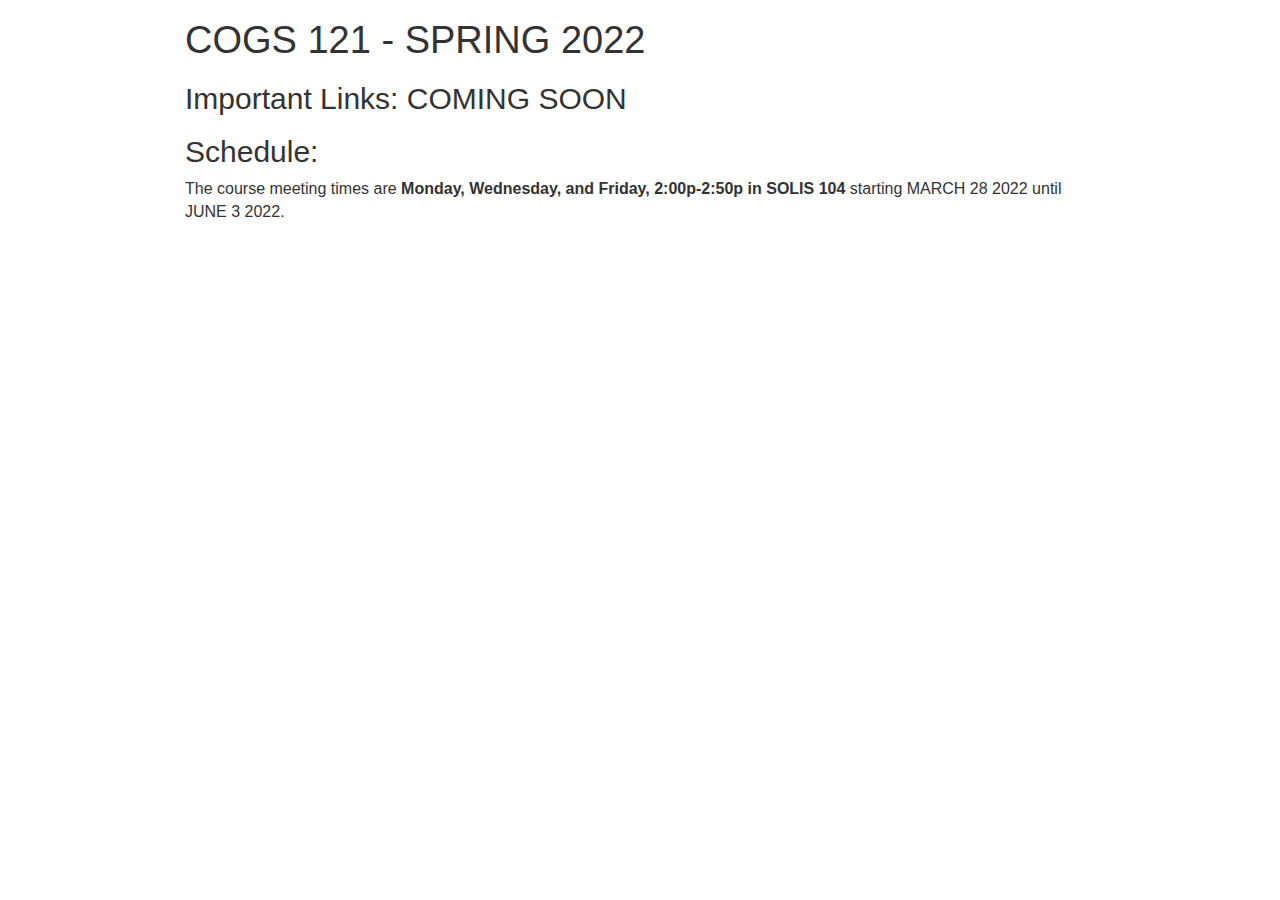
==== cogs121.html @ 3cbabe5d "121 site" ====
<!DOCTYPE html>
<html>
<head>
<meta charset="utf-8" />
<meta name="generator" content="pandoc" />
<meta http-equiv="X-UA-Compatible" content="IE=EDGE" />

<title>COGS 121 - SPRING 2022</title>

<script src="[data-uri]"></script>
<script src="[data-uri]"></script>
<meta name="viewport" content="width=device-width, initial-scale=1" />
<link href="data:text/css,html%7Bfont%2Dfamily%3Asans%2Dserif%3B%2Dwebkit%2Dtext%2Dsize%2Dadjust%3A100%25%3B%2Dms%2Dtext%2Dsize%2Dadjust%3A100%25%7Dbody%7Bmargin%3A0%7Darticle%2Caside%2Cdetails%2Cfigcaption%2Cfigure%2Cfooter%2Cheader%2Chgroup%2Cmain%2Cmenu%2Cnav%2Csection%2Csummary%7Bdisplay%3Ablock%7Daudio%2Ccanvas%2Cprogress%2Cvideo%7Bdisplay%3Ainline%2Dblock%3Bvertical%2Dalign%3Abaseline%7Daudio%3Anot%28%5Bcontrols%5D%29%7Bdisplay%3Anone%3Bheight%3A0%7D%5Bhidden%5D%2Ctemplate%7Bdisplay%3Anone%7Da%7Bbackground%2Dcolor%3Atransparent%7Da%3Aactive%2Ca%3Ahover%7Boutline%3A0%7Dabbr%5Btitle%5D%7Bborder%2Dbottom%3A1px%20dotted%7Db%2Cstrong%7Bfont%2Dweight%3A700%7Ddfn%7Bfont%2Dstyle%3Aitalic%7Dh1%7Bmargin%3A%2E67em%200%3Bfont%2Dsize%3A2em%7Dmark%7Bcolor%3A%23000%3Bbackground%3A%23ff0%7Dsmall%7Bfont%2Dsize%3A80%25%7Dsub%2Csup%7Bposition%3Arelative%3Bfont%2Dsize%3A75%25%3Bline%2Dheight%3A0%3Bvertical%2Dalign%3Abaseline%7Dsup%7Btop%3A%2D%2E5em%7Dsub%7Bbottom%3A%2D%2E25em%7Dimg%7Bborder%3A0%7Dsvg%3Anot%28%3Aroot%29%7Boverflow%3Ahidden%7Dfigure%7Bmargin%3A1em%2040px%7Dhr%7Bheight%3A0%3B%2Dwebkit%2Dbox%2Dsizing%3Acontent%2Dbox%3B%2Dmoz%2Dbox%2Dsizing%3Acontent%2Dbox%3Bbox%2Dsizing%3Acontent%2Dbox%7Dpre%7Boverflow%3Aauto%7Dcode%2Ckbd%2Cpre%2Csamp%7Bfont%2Dfamily%3Amonospace%2Cmonospace%3Bfont%2Dsize%3A1em%7Dbutton%2Cinput%2Coptgroup%2Cselect%2Ctextarea%7Bmargin%3A0%3Bfont%3Ainherit%3Bcolor%3Ainherit%7Dbutton%7Boverflow%3Avisible%7Dbutton%2Cselect%7Btext%2Dtransform%3Anone%7Dbutton%2Chtml%20input%5Btype%3Dbutton%5D%2Cinput%5Btype%3Dreset%5D%2Cinput%5Btype%3Dsubmit%5D%7B%2Dwebkit%2Dappearance%3Abutton%3Bcursor%3Apointer%7Dbutton%5Bdisabled%5D%2Chtml%20input%5Bdisabled%5D%7Bcursor%3Adefault%7Dbutton%3A%3A%2Dmoz%2Dfocus%2Dinner%2Cinput%3A%3A%2Dmoz%2Dfocus%2Dinner%7Bpadding%3A0%3Bborder%3A0%7Dinput%7Bline%2Dheight%3Anormal%7Dinput%5Btype%3Dcheckbox%5D%2Cinput%5Btype%3Dradio%5D%7B%2Dwebkit%2Dbox%2Dsizing%3Aborder%2Dbox%3B%2Dmoz%2Dbox%2Dsizing%3Aborder%2Dbox%3Bbox%2Dsizing%3Aborder%2Dbox%3Bpadding%3A0%7Dinput%5Btype%3Dnumber%5D%3A%3A%2Dwebkit%2Dinner%2Dspin%2Dbutton%2Cinput%5Btype%3Dnumber%5D%3A%3A%2Dwebkit%2Douter%2Dspin%2Dbutton%7Bheight%3Aauto%7Dinput%5Btype%3Dsearch%5D%7B%2Dwebkit%2Dbox%2Dsizing%3Acontent%2Dbox%3B%2Dmoz%2Dbox%2Dsizing%3Acontent%2Dbox%3Bbox%2Dsizing%3Acontent%2Dbox%3B%2Dwebkit%2Dappearance%3Atextfield%7Dinput%5Btype%3Dsearch%5D%3A%3A%2Dwebkit%2Dsearch%2Dcancel%2Dbutton%2Cinput%5Btype%3Dsearch%5D%3A%3A%2Dwebkit%2Dsearch%2Ddecoration%7B%2Dwebkit%2Dappearance%3Anone%7Dfieldset%7Bpadding%3A%2E35em%20%2E625em%20%2E75em%3Bmargin%3A0%202px%3Bborder%3A1px%20solid%20silver%7Dlegend%7Bpadding%3A0%3Bborder%3A0%7Dtextarea%7Boverflow%3Aauto%7Doptgroup%7Bfont%2Dweight%3A700%7Dtable%7Bborder%2Dspacing%3A0%3Bborder%2Dcollapse%3Acollapse%7Dtd%2Cth%7Bpadding%3A0%7D%40media%20print%7B%2A%2C%3Aafter%2C%3Abefore%7Bcolor%3A%23000%21important%3Btext%2Dshadow%3Anone%21important%3Bbackground%3A0%200%21important%3B%2Dwebkit%2Dbox%2Dshadow%3Anone%21important%3Bbox%2Dshadow%3Anone%21important%7Da%2Ca%3Avisited%7Btext%2Ddecoration%3Aunderline%7Da%5Bhref%5D%3Aafter%7Bcontent%3A%22%20%28%22%20attr%28href%29%20%22%29%22%7Dabbr%5Btitle%5D%3Aafter%7Bcontent%3A%22%20%28%22%20attr%28title%29%20%22%29%22%7Da%5Bhref%5E%3D%22javascript%3A%22%5D%3Aafter%2Ca%5Bhref%5E%3D%22%23%22%5D%3Aafter%7Bcontent%3A%22%22%7Dblockquote%2Cpre%7Bborder%3A1px%20solid%20%23999%3Bpage%2Dbreak%2Dinside%3Aavoid%7Dthead%7Bdisplay%3Atable%2Dheader%2Dgroup%7Dimg%2Ctr%7Bpage%2Dbreak%2Dinside%3Aavoid%7Dimg%7Bmax%2Dwidth%3A100%25%21important%7Dh2%2Ch3%2Cp%7Borphans%3A3%3Bwidows%3A3%7Dh2%2Ch3%7Bpage%2Dbreak%2Dafter%3Aavoid%7D%2Enavbar%7Bdisplay%3Anone%7D%2Ebtn%3E%2Ecaret%2C%2Edropup%3E%2Ebtn%3E%2Ecaret%7Bborder%2Dtop%2Dcolor%3A%23000%21important%7D%2Elabel%7Bborder%3A1px%20solid%20%23000%7D%2Etable%7Bborder%2Dcollapse%3Acollapse%21important%7D%2Etable%20td%2C%2Etable%20th%7Bbackground%2Dcolor%3A%23fff%21important%7D%2Etable%2Dbordered%20td%2C%2Etable%2Dbordered%20th%7Bborder%3A1px%20solid%20%23ddd%21important%7D%7D%40font%2Dface%7Bfont%2Dfamily%3A%27Glyphicons%20Halflings%27%3Bsrc%3Aurl%28data%3Aapplication%2Fvnd%2Ems%2Dfontobject%3Bbase64%2Cn04AAEFNAAACAAIABAAAAAAABQAAAAAAAAABAJABAAAEAExQAAAAAAAAAAIAAAAAAAAAAAEAAAAAAAAAJxJ%[base64]%2FSEdmjKHUbyow8ATBE40IvWA3vTu8LiABDQ%2BpexwUMcm1SMnNryctQSiI1K5ZnbOlXKmnVV5YvRe6RnNMFNCOs1KNVpn6yZhCJkRtVRNzEufeIq7HgSrcx4S8h%2Fv4vnrrKc6oCNxmSk2uKlZQHBii6iKFoH0746ThvkO1kJHlxjrkxs%2BLWORaDQBEtiYJIR5IB9Bi1UyL4Rmr0BNigNkMzlKQmnofBHviqVzUxwdMb3NdCn69hy%2BpRYVKGVS%2F1tnsqv4LL7wCCPZZAZPT4aCShHjHJVNuXbmMrY5LeQaGnvAkXlVrJgKRAUdFjrWEah9XebPeQMj7KS7DIBAFt8ycgC5PLGUOHSE3ErGZCiViNLL5ZARfywnCoZaKQCu6NuFX42AEeKtKUGnr%2FCm2Cy8tpFhBPMW5Fxi4Qm4TkDWh4IWFDClhU2hRWosUWqcKLlgyXB%2BlSHaWaHiWlBAR8SeSgSPCQxdVQgzUixWKSTrIQEbU94viDctkvX%2BVSjJuUmV8L4CXShI11esnp0pjWNZIyxKHS4wVQ2ime1P4RnhvGw0aDN1OLAXGERsB7buFpFGGBAre4QEQR0HOIO5oYH305G%2BKspT%2FFupEGGafCCwxSe6ZUa%2B073rXHnNdVXE6eWvibUS27XtRzkH838mYLMBmYysZTM0EM3A1fbpCBYFccN1B%2FEnCYu%2FTgCGmr7bMh8GfYL%2BBfcLvB0gRagC09w9elfldaIy%2FhNCBLRgBgtCC7jAF63wLSMAfbfAlEggYU0bUA7ACCJmTDpEmJtI78w4%2FBO7dN7JR7J7ZvbYaUbaILSQsRBiF3HGk5fEg6p9unwLvn98r%2BvnsV%2B372uf1xBLq4qU%2F45fTuqaAP%2BpssmCCCTF0mhEow8ZXZOS8D7Q85JsxZ%2BAzok7B7O%2Ff6J8AzYBySZQB%2FQHYUSA%2BEeQhEWiS6AIQzgcsDiER4MjgMBAWDV4AgQ3g1eBgIdweCQmCjJEMkJ%2BPKRWyFHHmg1Wi%2F6xzUgA0LREoKJChwnQa9B%2B5RQZRB3IlBlkAnxyQNaANwHMowzlYSMCBgnbpzvqpl0iTJNCQidDI9ZrSYNIRBhHtUa5YHMHxyGEik9hDE0AKj72AbTCaxtHPUaKZdAZSnQTyjGqGLsmBStCejApUhg4uBMU6mATujEl%2BKdDPbI6Ag4vLr%2BhjY6lbjBeoLKnZl0UZgRX8gTySOeynZVz1wOq7e1hFGYIq%2BMhrGxDLak0PrwYzSXtcuyhXEhwOYofiW%2BEcI%2Fjw8P6IY6ed%2BetAbuqKp5QIapT77LnAe505lMuqL79a0ut4rWexzFttsOsLDy7zvtQzcq3U1qabe7tB0wHWVXji%2BzDbo8x8HyIRUbXnwUcklFv51fvTymiV%2BMXLSmGH9d9%2BaXpD5X6lao41anWGig7IwIdnoBY2ht%2FpO9mClLo4NdXHAsefqWUKlXJkbqPOFhMoR4aiA1BXqhRNbB2Xwi%2B7u%2FjpAoOpKJ0UX24EsrzMfHXViakCNcKjBxuQX8BO0ZqjJ3xXzf%2B61t2VXOSgJ8xu65QKgtN6FibPmPYsXbJRHHqbgATcSZxBqGiDiU4NNNsYBsKD0MIP%2FOfKnlk%2FLkaid%[base64]%2FgFtuW0wR4cgd%2BZKesSV7QkNE2kw6AV4hoIuC02LGmTomyf8PiO6CZzOTLTPQ%2BHW06H%2Btx%2BbQ8LmDYg1pTFrp2oJXgkZTyeRJZM0C8aE2LpFrNVDuhARsN543%2FFV6klQ6Tv1OoZGXLv0igKrl%2FCmJxRmX7JJbJ998VSIPQRyDBICzl4JJlYHbdql30NvYcOuZ7a10uWRrgoieOdgIm4rlq6vNOQBuqESLbXG5lzdJGHw2m0sDYmODXbYGTfSTGRKpssTO95fothJCjUGQgEL4yKoGAF%2F0SrpUDNn8CBgBcSDQByAeNkCXp4S4Ro2Xh4OeaGRgR66PVOsU8bc6TR5%[base64]%2F1SgRCJ1dk4UdBT7OoyuNgLs0oCd8RnrEIb6QdMxT2QjD4zMrJkfgx5aDMcA4orsTtKCqWb%2FVeyceqa5OGSmB28YwH4rFbkQaLoUN8OQQYnD3w2eXpI4ScQfbCUZiJ4yMOIKLyyTc7BQ4uXUw6Ee6%2FxM%2B4Y67ngNBknxIPwuppgIhFcwJyr6EIj%2BLzNj%2FmfR2vhhRlx0BILZoAYruF0caWQ7YxO66UmeguDREAFHYuC7HJviRgVO6ruJH59h%2FC%2FPkgSle8xNzZJULLWq9JMDTE2fjGE146a1Us6PZDGYle6ldWRqn%2FpdpgHKNGrGIdkRK%2BKPETT9nKT6kLyDI8xd9A1FgWmXWRAIHwZ37WyZHOVyCadJEmMVz0MadMjDrPho%2BEIochkVC2xgGiwwsQ6DMv2P7UXqT4x7CdcYGId2BJQQa85EQKmCmwcRejQ9Bm4oATENFPkxPXILHpMPUyWTI5rjNOsIlmEeMbcOCEqInpXACYQ9DDxmFo9vcmsDblcMtg4tqBerNngkIKaFJmrQAPnq1dEzsMXcwjcHdfdCibcAxxA%2Bq%2Fj9m3LM%2FO7WJka4tSidVCjsvo2lQ%2F2ewyoYyXwAYyr2PlRoR5MpgVmSUIrM3PQxXPbgjBOaDQFIyFMJvx3Pc5RSYj12ySVF9fwFPQu2e2KWVoL9q3Ayv3IzpGHUdvdPdrNUdicjsTQ2ISy7QU3DrEytIjvbzJnAkmANXjAFERA0MUoPF3%2F5KFmW14bBNOhwircYgMqoDpUMcDtCmBE82QM2YtdjVLB4kBuKho%2FbcwQdeboqfQartuU3CsCf%2BcXkgYAqp%2F0Ee3RorAZt0AvvOCSI4JICIlGlsV0bsSid%2FNIEALAAzb6HAgyWHBps6xAOwkJIGcB82CxRQq4sJf3FzA70A%2BTRqcqjEMETCoez3mkPcpnoALs0ugJY8kQwrC%[base64]%2FWDHA60cYFaI%2FPjpzquUqdaYGcIq%2BmLez3WLFFCtNBN2QJcrlcoELgiPku5R5dSlJFaCEqEZle1AQzAKC%2B1SotMcBNyQUFuRHRF6OlimSBgjZeTBCwLyc6A%2BP%2FoFRchXTz5ADknYJHxzrJ5pGuIKRQISU6WyKTBBjD8WozmVYWIsto1AS5rxzKlvJu4E%2FvwOiKxRtCWsDM%2BeTHUrmwrCK5BIfMzGkD%2B0Fk5LzBs0jMYXktNDblB06LMNJ09U8pzSLmo14MS0OMjcdrZ31pyQqxJJpRImlSvfYAK8inkYU52QY2FPEVsjoWewpwhRp5yAuNpkqhdb7ku9Seefl2D0B8SMTFD90xi4CSOwwZy9IKkpMtI3FmFUg3%2FkFutpQGNc3pCR7gvC4sgwbupDu3DyEN%2BW6YGLNM21jpB49irxy9BSlHrVDlnihGKHwPrbVFtc%2Bh1rVQKZduxIyojccZIIcOCmhEnC7UkY68WXKQgLi2JCDQkQWJRQuk60hZp0D3rtCTINSeY9Ej2kIKYfGxwOs4j9qMM7fYZiipzgcf7TamnehqdhsiMiCawXnz4xAbyCkLAx5EGbo3Ax1u3dUIKnTxIaxwQTHehPl3V491H0%2BbC5zgpGz7Io%2BmjdhKlPJ01EeMpM7UsRJMi1nGjmJg35i6bQBAAxjO%2FENJubU2mg3ONySEoWklCwdABETcs7ck3jgiuU9pcKKpbgn%2B3YlzV1FzIkB6pmEDOSSyDfPPlQskznctFji0kpgZjW5RZe6x9kYT4KJcXg0bNiCyif%2BpZACCyRMmYsfiKmN9tSO65F0R2OO6ytlEhY5Sj6uRKfFxw0ijJaAx%2Fk3QgnAFSq27%2F2i4GEBA%2BUvTJKK%2F9eISNvG46Em5RZfjTYLdeD8kdXHyrwId%2FDQZUaMCY4gGbke2C8vfjgV%2FY9kkRQOJIn%2FxM9INZSpiBnqX0Q9GlQPpPKAyO5y%2BW5NMPSRdBCUlmuxl40ZfMCnf2Cp044uI9WLFtCi4YVxKjuRCOBWIb4XbIsGdbo4qtMQnNOQz4XDSui7W%2FN6l54qOynCqD3DpWQ%2BmpD7C40D8BZEWGJX3tlAaZBMj1yjvDYKwCJBa201u6nBKE5UE%2B7QSEhCwrXfbRZylAaAkplhBWX50dumrElePyNMRYUrC99UmcSSNgImhFhDI4BXjMtiqkgizUGCrZ8iwFxU6fQ8GEHCFdLewwxYWxgScAYMdMLmcZR6b7rZl95eQVDGVoUKcRMM1ixXQtXNkBETZkVVPg8LoSrdetHzkuM7DjZRHP02tCxA1fmkXKF3VzfN1pc1cv%2F8lbTIkkYpqKM9VOhp65ktYk%2BQ46myFWBapDfyWUCnsnI00QTBQmuFjMZTcd0V2NQ768Fhpby04k2IzNR1wKabuGJqYWwSly6ocMFGTeeI%2BejsWDYgEvr66QgqdcIbFYDNgsm0x9UHY6SCd5%2B7tpsLpKdvhahIDyYmEJQCqMqtCF6UlrE5GXRmbu%[base64]%2FiOmsLtHSWNUWEGk9hScMPShasUA1AcHOtRZlqMeQ0OzYS9vQvYUjOLrzP07BUAFikcJNMi7gIxEw4pL1G54TcmmmoAQ5s7TGWErJZ2Io4yQ0ljRYhL8H5e62oDtLF8aDpnIvZ5R3GWJyAugdiiJW9hQAVTsnCBHhwu7rkBlBX6r3b7ejEY0k5GGeyKv66v%2B6dg7mcJTrWHbtMywbedYqCQ0FPwoytmSWsL8WTtChZCKKzEF7vP6De4x2BJkkniMgSdWhbeBSLtJZR9CTHetK1xb34AYIJ37OegYIoPVbXgJ%2FqDQK%2BbfCtxQRVKQu77WzOoM6SGL7MaZwCGJVk46aImai9fmam%2BWpHG%2B0BtQPWUgZ7RIAlPq6lkECUhZQ2gqWkMYKcYMYaIc4gYCDFHYa2d1nzp3%2BJ1eCBay8IYZ0wQRKGAqvCuZ%2FUgbQPyllosq%2BXtfKIZOzmeJqRazpmmoP%2F76YfkjzV2NlXTDSBYB04SVlNQsFTbGPk1t%2FI4Jktu0XSgifO2ozFOiwd%2F0SssJDn0dn4xqk4GDTTKX73%2FwQyBLdqgJ%2BWx6AQaba3BA9CKEzjtQYIfAsiYamapq80LAamYjinlKXUkxdpIDk0puXUEYzSalfRibAeDAKpNiqQ0FTwoxuGYzRnisyTotdVTclis1LHRQCy%2FqqL8oUaQzWRxilq5Mi0IJGtMY02cGLD69vGjkj3p6pGePKI8bkBv5evq8SjjyU04vJR2cQXQwSJyoinDsUJHCQ50jrFTT7yRdbdYQMB3MYCb6uBzJ9ewhXYPAIZSXfeEQBZZ3GPN3Nbhh%2FwkvAJLXnQMdi5NYYZ5GHE400GS5rXkOZSQsdZgIbzRnF9ueLnsfQ47wHAsirITnTlkCcuWWIUhJSbpM3wWhXNHvt2xUsKKMpdBSbJnBMcihkoDqAd1Zml%2FR4yrzow1Q2A5G%2Bkzo%2FRhRxQS2lCSDRV8LlYLBOOoo1bF4jwJAwKMK1tWLHlu9i0j4Ig8qVm6wE1DxXwAwQwsaBWUg2pOOol2dHxyt6npwJEdLDDVYyRc2D0HbcbLUJQj8gPevQBUBOUHXPrsAPBERICpnYESeu2OHotpXQxRGlCCtLdIsu23MhZVEoJg8Qumj%2FUMMc34IBqTKLDTp76WzL%2FdMjCxK7MjhiGjeYAC%2Fkj%2FjY%2FRde7hpSM1xChrog6yZ7OWTuD56xBJnGFE%2BpT2ElSyCnJcwVzCjkqeNLfMEJqKW0G7OFIp0G%2B9mh50I9o8k1tpCY0xYqFNIALgIfc2me4n1bmJnRZ89oepgLPT0NTMLNZsvSCZAc3TXaNB07vail36%2FdBySis4m9%2FDR8izaLJW6bWCkVgm5T%2Bius3ZXq4xI%2BGnbveLbdRwF2mNtsrE0JjYc1AXknCOrLSu7Te%2Fr4dPYMCl5qtiHNTn%2BTPbh1jCBHH%2BdMJNhwNgs3nT%2BOhQoQ0vYif56BMG6WowAcHR3DjQolxLzyVekHj00PBAaW7IIAF1EF%2BuRIWyXjQMAs2chdpaKPNaB%2BkSezYt0%2BCA04sOg5vx8Fr7Ofa9sUv87h7SLAUFSzbetCCZ9pmyLt6l6%2FTzoA1%2FZBG9bIUVHLAbi%2FkdBFgYGyGwRQGBpkqCEg2ah9UD6EedEcEL3j4y0BQQCiExEnocA3SZboh%2Bepgd3YsOkHskZwPuQ5OoyA0fTA5AXrHcUOQF%2BzkJHIA7PwCDk1gGVmGUZSSoPhNf%2BTklauz98QofOlCIQ%2FtCD4dosHYPqtPCXB3agggQQIqQJsSkB%2Bqn0rkQ1toJjON%2FOtCIB9RYv3PqRA4C4U68ZMlZn6BdgEvi2ziU%2BTQ6NIw3ej%2BAtDwMGEZk7e2IjxUWKdAxyaw9OCwSmeADTPPleyk6UhGDNXQb%2B%2BW6Uk4q6F7%2Frg6WVTo82IoCxSIsFDrav4EPHphD3u4hR53WKVvYZUwNCCeM4PMBWzK%2BEfIthZOkuAwPo5C5jgoZgn6dUdvx5rIDmd58cXXdKNfw3l%2BwM2UjgrDJeQHhbD7HW2QDoZMCujgIUkk5Fg8VCsdyjOtnGRx8wgKRPZN5dR0zPUyfGZFVihbFRniXZFOZGKPnEQzU3AnD1KfR6weHW2XS6KbPJxUkOTZsAB9vTVp3Le1F8q5l%2BDMcLiIq78jxAImD2pGFw0VHfRatScGlK6SMu8leTmhUSMy8Uhdd6xBiH3Gdman4tjQGLboJfqz6fL2WKHTmrfsKZRYX6BTDjDldKMosaSTLdQS7oDisJNqAUhw1PfTlnacCO8vl8706Km1FROgLDmudzxg%2BEWTiArtHgLsRrAXYWdB0NmToNCJdKm0KWycZQqb%2BMw76Qy29iQ5up%2FX7oyw8QZ75kP5F6iJAJz6KCmqxz8fEa%2FxnsMYcIO%2FvEkGRuMckhr4rIeLrKaXnmIzlNLxbFspOphkcnJdnz%2FChp%2FVlpj2P7jJQmQRwGnltkTV5dbF9fE3%2FfxoSqTROgq9wFUlbuYzYcasE0ouzBo%2BdDCDzxKAfhbAZYxQiHrLzV2iVexnDX%2FQnT1fsT%2Fxuhu1ui5qIytgbGmRoQkeQooO8eJNNZsf0iALur8QxZFH0nCMnjerYQqG1pIfjyVZWxhVRznmmfLG00BcBWJE6hzQWRyFknuJnXuk8A5FRDCulwrWASSNoBtR%2BCtGdkPwYN2o7DOw%2FVGlCZPusRBFXODQdUM5zeHDIVuAJBLqbO%2Ff9Qua%2BpDqEPk230Sob9lEZ8BHiCorjVghuI0lI4JDgHGRDD%2FprQ84B1pVGkIpVUAHCG%2Biz3Bn3qm2AVrYcYWhock4jso5%2BJ7HfHVj4WMIQdGctq3psBCVVzupQOEioBGA2Bk%2BUILT7%2BVoX5mdxxA5fS42gISQVi%2FHTzrgMxu0fY6hE1ocUwwbsbWcezrY2n6S8%2F6cxXkOH4prpmPuFoikTzY7T85C4T2XYlbxLglSv2uLCgFv8Quk%2FwdesUdWPeHYIH0R729JIisN9Apdd4eB10aqwXrPt%2BSu9mA8k8n1sjMwnfsfF2j3jMUzXepSHmZ%2FBfqXvzgUNQQWOXO8YEuFBh4QTYCkOAPxywpYu1VxiDyJmKVcmJPGWk%2Fgc3Pov02StyYDahwmzw3E1gYC9wkupyWfDqDSUMpCTH5e5N8B%2F%2FlHiMuIkTNw4USHrJU67bjXGqNav6PBuQSoqTxc8avHoGmvqNtXzIaoyMIQIiiUHIM64cXieouplhNYln7qgc4wBVAYR104kO%2BCvKqsg4yIUlFNThVUAKZxZt1XA34h3TCUUiXVkZ0w8Hh2R0Z5L0b4LZvPd%2Fp1gi%2F07h8qfwHrByuSxglc9cI4QIg2oqvC%2Fqm0i7tjPLTgDhoWTAKDO2ONW5oe%2B%2FeKB9vZB8K6C25yCZ9RFVMnb6NRdRjyVK57CHHSkJBfnM2%2Fj4ODUwRkqrtBBCrDsDpt8jhZdXoy%2F1BCqw3sSGhgGGy0a5Jw6BP%2FTExoCmNFYjZl248A0osgPyGEmRA%2BfAsqPVaNAfytu0vuQJ7rk3J4kTDTR2AlCHJ5cls26opZM4w3jMULh2YXKpcqGBtuleAlOZnaZGbD6DHzMd6i2oFeJ8z9XYmalg1Szd%2FocZDc1C7Y6vcALJz2lYnTXiWEr2wawtoR4g3jvWUU2Ngjd1cewtFzEvM1NiHZPeLlIXFbBPawxNgMwwAlyNSuGF3zizVeOoC9bag1qRAQKQE%2FEZBWC2J8mnXAN2aTBboZ7HewnObE8CwROudZHmUM5oZ%2FUgd%2FJZQK8lvAm43uDRAbyW8gZ%2BZGq0EVerVGUKUSm%2FIdn8AQHdR4m7bue88WBwft9mSCeMOt1ncBwziOmJYI2ZR7ewNMPiCugmSsE4EyQ%2BQATJG6qORMGd4snEzc6B4shPIo4G1T7PgSm8PY5eUkPdF8JZ0VBtadbHXoJgnEhZQaODPj2gpODKJY5Yp4DOsLBFxWbvXN755KWylJm%2BoOd4zEL9Hpubuy2gyyfxh8oEfFutnYWdfB8PdESLWYvSqbElP9qo3u6KTmkhoacDauMNNjj0oy40DFV7Ql0aZj77xfGl7TJNHnIwgqOkenruYYNo6h724%2BzUQ7%2BvkCpZB%2BpGA562hYQiDxHVWOq0oDQl%2FQsoiY%2BcuI7iWq%2FZIBtHcXJ7kks%2Bh2fCNUPA82BzjnqktNts%2BRLdk1VSu%2BtqEn7QZCCsvEqk6FkfiOYkrsw092J8jsfIuEKypNjLxrKA9kiA19mxBD2suxQKCzwXGws7kEJvlhUiV9tArLIdZW0IORcxEzdzKmjtFhsjKy%2F44XYXdI5noQoRcvjZ1RMPACRqYg2V1%2BOwOepcOknRLLFdYgTkT5UApt%2FJhLM3jeFYprZV%2BZow2g8fP%2BU68hkKFWJj2yBbKqsrp25xkZX1DAjUw52IMYWaOhab8Kp05VrdNftqwRrymWF4OQSjbdfzmRZirK8FMJELEgER2PHjEAN9pGfLhCUiTJFbd5LBkOBMaxLr%2FA1SY9dXFz4RjzoU9ExfJCmx%2FI9FKEGT3n2cmzl2X42L3Jh%2BAbQq6sA%2BSs1kitoa4TAYgKHaoybHUDJ51oETdeI%2F9ThSmjWGkyLi5QAGWhL0BG1UsTyRGRJOldKBrYJeB8ljLJHfATWTEQBXBDnQexOHTB%2BUn44zExFE4vLytcu5NwpWrUxO%2F0ZICUGM7hGABXym0V6ZvDST0E370St9MIWQOTWngeoQHUTdCJUP04spMBMS8LSker9cReVQkULFDIZDFPrhTzBl6sed9wcZQTbL%2BBDqMyaN3RJPh%2Fanbx%2BIv%2BqgQdAa3M9Z5JmvYlh4qop%2BHo1F1W5gbOE9YKLgAnWytXElU4G8GtW47lhgFE6gaSs%2Bgs37sFvi0PPVvA5dnCBgILTwoKd%2F%2BDoL9F6inlM7H4rOTzD79KJgKlZO%2FZgt22UsKhrAaXU5ZcLrAglTVKJEmNJvORGN1vqrcfSMizfpsgbIe9zno%2BgBoKVXgIL%2FVI8dB1O5o%2FR3Suez%2FgD7M781ShjKpIIORM%2FnxG%2BjjhhgPwsn2IoXsPGPqYHXA63zJ07M2GPEykQwJBYLK808qYxuIew4frk52nhCsnCYmXiR6CuapvE1IwRB4%2FQftDbEn%2BAucIr1oxrLabRj9q4ae0%2BfXkHnteAJwXRbVkR0mctVSwEbqhJiMSZUp9DNbEDMmjX22m3ABpkrPQQTP3S1sib5pD2VRKRd%2BeNAjLYyT0hGrdjWJZy24OYXRoWQAIhGBZRxuBFMjjZQhpgrWo8SiFYbojcHO8V5DyscJpLTHyx9Fimassyo5U6WNtquUMYgccaHY5amgR3PQzq3ToNM5ABnoB9kuxsebqmYZm0R9qxJbFXCQ1UPyFIbxoUraTJFDpCk0Wk9GaYJKz%2F6oHwEP0Q14lMtlddQsOAU9zlYdMVHiT7RQP3XCmWYDcHCGbVRHGnHuwzScA0BaSBOGkz3lM8CArjrBsyEoV6Ys4qgDK3ykQQPZ3hCRGNXQTNNXbEb6tDiTDLKOyMzRhCFT%2BmAUmiYbV3YQVqFVp9dorv%2BTsLeCykS2b5yyu8AV7IS9cxcL8z4Kfwp%2BxJyYLv1OsxQCZwTB4a8BZ%2F5EdxTBJthApqyfd9u3ifr%2FWILTqq5VqgwMT9SOxbSGWLQJUUWCVi4k9tho9nEsbUh7U6NUsLmkYFXOhZ0kmamaJLRNJzSj%2Fqn4Mso6zb6iLLBXoaZ6AqeWCjHQm2lztnejYYM2eubnpBdKVLORZhudH3JF1waBJKA9%2BW8EhMj3Kzf0L4vi4k6RoHh3Z5YgmSZmk6ns4fjScjAoL8GoOECgqgYEBYUGFVO4FUv4%2FYtowhEmTs0vrvlD%2FCrisnoBNDAcUi%2FteY7OctFlmARQzjOItrrlKuPO6E2Ox93L4O%2F4DcgV%2FdZ7qR3VBwVQxP1GCieA4RIpweYJ5FoYrHxqRBdJjnqbsikA2Ictbb8vE1GYIo9dacK0REgDX4smy6GAkxlH1yCGGsk%2BtgiDhNKuKu3yNrMdxafmKTF632F8Vx4BNK57GvlFisrkjN9WDAtjsWA0ENT2e2nETUb%2Fn7qwhvGnrHuf5bX6Vh%2Fn3xffU3PeHdR%2BFA92i6ufT3AlyAREoNDh6chiMWTvjKjHDeRhOa9YkOQRq1vQXEMppAQVwHCuIcV2g5rBn6GmZZpTR7vnSD6ZmhdSl176gqKTXu5E%2BYbfL0adwNtHP7dT7t7b46DVZIkzaRJOM%2BS6KcrzYVg%2BT3wSRFRQashjfU18NutrKa%2F7PXbtuJvpIjbgPeqd%2BpjmRw6YKpnANFSQcpzTZgpSNJ6J7uiagAbir%2F8tNXJ%2FOsOnRh6iuIexxrmkIneAgz8QoLmiaJ8sLQrELVK2yn3wOHp57BAZJhDZjTBzyoRAuuZ4eoxHruY1pSb7qq79cIeAdOwin4GdgMeIMHeG%2BFZWYaiUQQyC5b50zKjYw97dFjAeY2I4Bnl105Iku1y0lMA1ZHolLx19uZnRdILcXKlZGQx%2FGdEqSsMRU1BIrFqRcV1qQOOHyxOLXEGcbRtAEsuAC2V4K3p5mFJ22IDWaEkk9ttf5Izb2LkD1MnrSwztXmmD%2FQi%2FEmVEFBfiKGmftsPwVaIoZanlKndMZsIBOskFYpDOq3QUs9aSbAAtL5Dbokus2G4%2FasthNMK5UQKCOhU97oaOYNGsTah%2BjfCKsZnTRn5TbhFX8ghg8CBYt%2FBjeYYYUrtUZ5jVij%2Fop7V5SsbA4mYTOwZ46hqdpbB6Qvq3AS2HHNkC15pTDIcDNGsMPXaBidXYPHc6PJAkRh29Vx8KcgX46LoUQBhRM%2B3SW6Opll%2FwgxxsPgKJKzr5QCmwkUxNbeg6Wj34SUnEzOemSuvS2OetRCO8Tyy%2BQbSKVJcqkia%2BGvDefFwMOmgnD7h81TUtMn%2BmRpyJJ349HhAnoWFTejhpYTL9G8N2nVg1qkXBeoS9Nw2fB27t7trm7d%2FQK7Cr4uoCeOQ7%2F8JfKT77KiDzLImESHw%2F0wf73QeHu74hxv7uihi4fTX%2BXEwAyQG3264dwv17aJ5N335Vt9sdrAXhPOAv8JFvzqyYXwfx8WYJaef1gMl98JRFyl5Mv5Uo%2FoVH5ww5OzLFsiTPDns7fS6EURSSWd%2F92BxMYQ8sBaH%2Bj%2BwthQPdVgDGpTfi%2BJQIWMD8xKqULliRH01rTeyF8x8q%2FGBEEEBrAJMPf25UQwi0b8tmqRXY7kIvNkzrkvRWLnxoGYEJsz8u4oOyMp8cHyaybb1HdMCaLApUE%2B%2F7xLIZGP6H9xuSEXp1zLIdjk5nBaMuV%2FyTDRRP8Y2ww5RO6d2D94o%2B6ucWIqUAvgHIHXhZsmDhjVLczmZ3ca0Cb3PpKwt2UtHVQ0BgFJsqqTsnzZPlKahRUkEu4qmkJt%2Bkqdae76ViWe3STan69yaF9%2BfESD2lcQshLHWVu4ovItXxO69bqC5p1nZLvI8NdQB9s9UNaJGlQ5mG947ipdDA0eTIw%2FA1zEdjWquIsQXXGIVEH0thC5M%2BW9pZe7IhAVnPJkYCCXN5a32HjN6nsvokEqRS44tGIs7s2LVTvcrHAF%2BRVmI8L4HUYk4x%2B67AxSMJKqCg8zrGOgvK9kNMdDrNiUtSWuHFpC8%2Fp5qIQrEo%2FH%2B1l%2F0cAwQ2nKmpWxKcMIuHY44Y6DlkpO48tRuUGBWT0FyHwSKO72Ud%2BtJUfdaZ4CWNijzZtlRa8%2BCkmO%2FEwHYfPZFU%2FhzjFWH7vnzHRMo%2BaF9u8qHSAiEkA2HjoNQPEwHsDKOt6hOoK3Ce%2F%2B%2F9boMWDa44I6FrQhdgS7OnNaSzwxWKZMcyHi6LN4WC6sSj0qm2PSOGBTvDs%2FGWJS6SwEN%2FULwpb4LQo9fYjUfSXRwZkynUazlSpvX9e%2BG2zor8l%2BYaMxSEomDdLHGcD6YVQPegTaA74H8%2BV4WvJkFUrjMLGLlvSZQWvi8%2FQA7yzQ8GPno%2F%2F5SJHRP%2FOqKObPCo81s%2F%2B6WgLqykYpGAgQZhVDEBPXWgU%2FWzFZjKUhSFInufPRiMAUULC6T11yL45ZrRoB4DzOyJShKXaAJIBS9wzLYIoCEcJKQW8GVCx4fihqJ6mshBUXSw3wWVj3grrHQlGNGhIDNNzsxQ3M%2BGWn6ASobIWC%2BLbYOC6UpahVO13Zs2zOzZC8z7FmA05JhUGyBsF4tsG0drcggIFzgg%2Fkpf3%2BCnAXKiMgIE8Jk%2FMhpkc8DUJEUzDSnWlQFme3d0sHZDrg7LavtsEX3cHwjCYA17pMTfx8Ajw9hHscN67hyo%2BRJQ4458RmPywXykkVcW688oVUrQhahpPRvTWPnuI0B%2BSkQu7dCyvLRyFYlC1LG1gRCIvn3rwQeINzZQC2KXq31FaR9UmVV2QeGVqBHjmE%2BVMd3b1fhCynD0pQNhCG6%2FWCDbKPyE7NRQzL3BzQAJ0g09aUzcQA6mUp9iZFK6Sbp%2FYbHjo%2B%2B7%2FWj8S4YNa%2BZdqAw1hDrKWFXv9%2BzaXpf8ZTDSbiqsxnwN%2FCzK5tPkOr4tRh2kY3Bn9JtalbIOI4b3F7F1vPQMfoDcdxMS8CW9m%2FNCW%2FHILTUVWQIPiD0j1A6bo8vsv6P1hCESl2abrSJWDrq5sSzUpwoxaCU9FtJyYH4QFMxDBpkkBR6kn0LMPO%2B5EJ7Z6bCiRoPedRZ%2FP0SSdii7ZnPAtVwwHUidcdyspwncz5uq6vvm4IEDbJVLUFCn%2FLvIHfooUBTkFO130FC7CmmcrKdgDJcid9mvVzsDSibOoXtIf9k6ABle3PmIxejodc4aob0QKS432srrCMndbfD454q52V01G4q913mC5HOsTzWF4h2No1av1VbcUgWAqyoZl%2B11PoFYnNv2HwAODeNRkHj%2B8SF1fcvVBu6MrehHAZK1Gm69ICcTKizykHgGFx7QdowTVAsYEF2tVc0Z6wLryz2FI1sc5By2znJAAmINndoJiB4sfPdPrTC8RnkW7KRCwxC6YvXg5ahMlQuMpoCSXjOlBy0Kij%2BbsCYPbGp8BdCBiLmLSAkEQRaieWo1SYvZIKJGj9Ur%2FeWHjiB7SOVdqMAVmpBvfRiebsFjger7DC%2B8kRFGtNrTrnnGD2GAJb8rQCWkUPYHhwXsjNBSkE6lGWUj5QNhK0DMNM2l%2BkXRZ0KLZaGsFSIdQz%2FHXDxf3%2FTE30%2BDgBKWGWdxElyLccJfEpjsnszECNoDGZpdwdRgCixeg9L4EPhH%2BRptvRMVRaahu4cySjS3P5wxAUCPkmn%2BrhyASpmiTaiDeggaIxYBmtLZDDhiWIJaBgzfCsAGUF1Q1SFZYyXDt9skCaxJsxK2Ms65dmdp5WAZyxik%2FzbrTQk5KmgxCg%2Ff45L0jywebOWUYFJQAJia7XzCV0x89rpp%2Ff3AVWhSPyTanqmik2SkD8A3Ml4NhIGLAjBXtPShwKYfi2eXtrDuKLk4QlSyTw1ftXgwqA2jUuopDl%2B5tfUWZNwBpEPXghzbBggYCw%2Fdhy0ntds2yeHCDKkF%2FYxQjNIL%2FF%2F37jLPHCKBO9ibwYCmuxImIo0ijV2Wbg3kSN2psoe8IsABv3RNFaF9uMyCtCYtqcD%2BqNOhwMlfARQUdJ2tUX%2BMNJqOwIciWalZsmEjt07tfa8ma4cji9sqz%2BQ9hWfmMoKEbIHPOQORbhQRHIsrTYlnVTNvcq1imqmmPDdVDkJgRcTgB8Sb6epCQVmFZe%2BjGDiNJQLWnfx%2BdrTKYjm0G8yH0ZAGMWzEJhUEQ4Maimgf%2Fbkvo8PLVBsZl152y5S8%2BHRDfZIMCbYZ1WDp4yrdchOJw8k6R%2B%2F2pHmydK4NIK2PHdFPHtoLmHxRDwLFb7eB%2BM4zNZcB9NrAgjVyzLM7xyYSY13ykWfIEEd2n5%2FiYp3ZdrCf7fL%2Ben%2BsIJu2W7E30MrAgZBD1rAAbZHPgeAMtKCg3NpSpYQUDWJu9bT3V7tOKv%2BNRiJc8JAKqqgCA%2FPNRBR7ChpiEulyQApMK1AyqcWnpSOmYh6yLiWkGJ2mklCSPIqN7UypWj3dGi5MvsHQ87MrB4VFgypJaFriaHivwcHIpmyi5LhNqtem4q0n8awM19Qk8BOS0EsqGscuuydYsIGsbT5GHnERUiMpKJl4ON7qjB4fEqlGN%2FhCky89232UQCiaeWpDYCJINXjT6xl4Gc7DxRCtgV0i1ma4RgWLsNtnEBRQFqZggCLiuyEydmFd7WlogpkCw5G1x4ft2psm3KAREwVwr1Gzl6RT7FDAqpVal34ewVm3VH4qn5mjGj%2BbYL1NgfLNeXDwtmYSpwzbruDKpTjOdgiIHDVQSb5%2FzBgSMbHLkxWWgghIh9QTFSDILixVwg0Eg1puooBiHAt7DzwJ7m8i8%2Fi%2BjHvKf0QDnnHVkVTIqMvIQImOrzCJwhSR7qYB5gSwL6aWL9hERHCZc4G2%2BJrpgHNB8eCCmcIWIQ6rSdyPCyftXkDlErUkHafHRlkOIjxGbAktz75bnh50dU7YHk%2BMz7wwstg6RFZb%2BTZuSOx1qqP5C66c0mptQmzIC2dlpte7vZrauAMm%2F7RfBYkGtXWGiaWTtwvAQiq2oD4YixPLXE2khB2FRaNRDTk%2B9sZ6K74Ia9VntCpN4BhJGJMT4Z5c5FhSepRCRWmBXqx%2BwhVZC4me4saDs2iNqXMuCl6iAZflH8fscC1sTsy4PHeC%2BXYuqMBMUun5YezKbRKmEPwuK%2BCLzijPEQgfhahQswBBLfg%[base64]%2BRCMlDDbElcjaROLDoualmUIQ88Kekk3iM4OQrADcxi3rJguS4MOIBIgKgXrjd1WkbCdqxJk%2F4efRIFsavZA7KvvJQqp3Iid5Z0NFc5aiMRzGN3vrpBzaMy4JYde3wr96PjN90AYOIbyp6T4zj8LoE66OGcX1Ef4Z3KoWLAUF4BTg7ug%2FAbkG5UNQXAMkQezujSHeir2uTThgd3gpyzDrbnEdDRH2W7U6PeRvBX1ZFMP5RM%2BZu6UUZZD8hDPHldVWntTCNk7To8IeOW9yn2wx0gmurwqC60AOde4r3ETi5pVMSDK8wxhoGAoEX9NLWHIR33VbrbMveii2jAJlrxwytTHbWNu8Y4N8vCCyZjAX%2FpcsfwXbLze2%2BD%2Bu33OGBoJyAAL3jn3RuEcdp5If8O%2Ba4NKWvxOTyDltG0IWoHhwVGe7dKkCWFT%2B%2Btm%2BhaBCikRUUMrMhYKZJKYoVuv%2FbsJzO8DwfVIInQq3g3BYypiz8baogH3r3GwqCwFtZnz4xMjAVOYnyOi5HWbFA8n0qz1OjSpHWFzpQOpvkNETZBGpxN8ybhtqV%2FDMUxd9uFZmBfKXMCn%2FSqkWJyKPnT6lq%2B4zBZni6fYRByJn6OK%2BOgPBGRAJluwGSk4wxjOOzyce%2FPKODwRlsgrVkdcsEiYrqYdXo0Er2GXi2GQZd0tNJT6c9pK1EEJG1zgDJBoTVuCXGAU8BKTvCO%2FcEQ1Wjk3Zzuy90JX4m3O5IlxVFhYkSUwuQB2up7jhvkm%2BbddRQu5F9s0XftGEJ9JSuSk%2BZachCbdU45fEqbugzTIUokwoAKvpUQF%2FCvLbWW5BNQFqFkJg2f30E%2F48StNe5QwBg8zz3YAJ82FZoXBxXSv4QDooDo79NixyglO9AembuBcx5Re3CwOKTHebOPhkmFC7wNaWtoBhFuV4AkEuJ0J%2B1pT0tLkvFVZaNzfhs%2FKd3%2BA9YsImlO4XK4vpCo%2FelHQi%2F9gkFg07xxnuXLt21unCIpDV%2BbbRxb7FC6nWYTsMFF8%2B1LUg4JFjVt3vqbuhHmDKbgQ4e%2BRGizRiO8ky05LQGMdL2IKLSNar0kNG7lHJMaXr5mLdG3nykgj6vB%2FKVijd1ARWkFEf3yiUw1v%2FWaQivVUpIDdSNrrKbjO5NPnxz6qTTGgYg03HgPhDrCFyYZTi3XQw3HXCva39mpLNFtz8AiEhxAJHpWX13gCTAwgm9YTvMeiqetdNQv6IU0hH0G%2BZManTqDLPjyrOse7WiiwOJCG%[base64]%2F6gQKuihPtiUtlCQVPohUgzfezTg8o1b3n9pNZeco1QucaoXe40Fa5JYhqdTspFmxGtW9h5ezLFZs3j%2FN46f%2BS2rjYNC2JySXrnSAFhvAkz9a5L3pza8eYKHNoPrvBRESpxYPJdKVUxBE39nJ1chrAFpy4MMkf0qKgYALctGg1DQI1kIymyeS2AJNT4X240d3IFQb%2F0jQbaHJ2YRK8A%2Bls6WMhWmpCXYG5jqapGs5%2FeOJErxi2%2F2KWVHiPellTgh%2FfNl%2F2KYPKb7DUcAg%2BmCOPQFCiU9Mq%2FWLcU1xxC8aLePFZZlE%2BPCLzf7ey46INWRw2kcXySR9FDgByXzfxiNKwDFbUSMMhALPFSedyjEVM5442GZ4hTrsAEvZxIieSHGSgkwFh%2FnFNdrrFD4tBH4Il7fW6ur4J8Xaz7RW9jgtuPEXQsYk7gcMs2neu3zJwTyUerHKSh1iTBkj2YJh1SSOZL5pLuQbFFAvyO4k1Hxg2h99MTC6cTUkbONQIAnEfGsGkNFWRbuRyyaEZInM5pij73EA9rPIUfU4XoqQpHT9THZkW%2BoKFLvpyvTBMM69tN1Ydwv1LIEhHsC%2BueVG%2Bw%2BkyCPsvV3erRikcscHjZCkccx6VrBkBRusTDDd8847GA7p2Ucy0y0HdSRN6YIBciYa4vuXcAZbQAuSEmzw%2BH%2FAuOx%2BaH%2BtBL88H57D0MsqyiZxhOEQkF%2F8DR1d2hSPMj%2FsNOa5rxcUnBgH8ictv2J%2Bcb4BA4v3MCShdZ2vtK30vAwkobnEWh7rsSyhmos3WC93Gn9C4nnAd%2FPjMMtQfyDNZsOPd6XcAsnBE%2FmRHtHEyJMzJfZFLE9OvQa0i9kUmToJ0ZxknTgdl%2FXPV8xoh0K7wNHHsnBdvFH3sv52lU7UFteseLG%2FVanIvcwycVA7%2BBE1Ulyb20BvwUWZcMTKhaCcmY3ROpvonVMV4N7yBXTL7IDtHzQ4CCcqF66LjF3xUqgErKzolLyCG6Kb7irP%2FMVTCCwGRxfrPGpMMGvPLgJ881PHMNMIO09T5ig7AzZTX%2F5PLlwnJLDAPfuHynSGhV4tPqR3gJ4kg4c06c%2FF1AcjGytKm2Yb5jwMotF7vro4YDLWlnMIpmPg36NgAZsGA0W1spfLSue4xxat0Gdwd0lqDBOgIaMANykwwDKejt5YaNtJYIkrSgu0KjIg0pznY0SCd1qlC6R19g97UrWDoYJGlrvCE05J%2F5wkjpkre727p5PTRX5FGrSBIfJqhJE%2FIS876PaHFkx9pGTH3oaY3jJRvLX9Iy3Edoar7cFvJqyUlOhAEiOSAyYgVEGkzHdug%2BoRHIEOXAExMiTSKU9A6nmRC8mp8iYhwWdP2U%[base64]%2FBQQp1sWlNolpIu4ekxUTBV7NmxOFKEBmmN%2BnA7pvF78%2FRII5ZHA09OAiE%2F66MF6HQ%2BqVEJCHxwymukkNvzqHEh52dULPbVasfQMgTDyBZzx4007YiKdBuUauQOt27Gmy8ISclPmEUCIcuLbkb1mzQSqIa3iE0PJh7UMYQbkpe%2BhXjTJKdldyt2mVPwywoODGJtBV1lJTgMsuSQBlDMwhEKIfrvsxGQjHPCEfNfMAY2oxvyKcKPUbQySkKG6tj9AQyEW3Q5rpaDJ5Sns9ScLKeizPRbvWYAw4bXkrZdmB7CQopCH8NAmqbuciZChHN8lVGaDbCnmddnqO1PQ4ieMYfcSiBE5zzMz%2BJV%2F4eyzrzTEShvqSGzgWimkNxLvUj86iAwcZuIkqdB0VaIB7wncLRmzHkiUQpPBIXbDDLHBlq7vp9xwuC9AiNkIptAYlG7Biyuk8ILdynuUM1cHWJgeB%2BK3wBP%2FineogxkvBNNQ4AkW0hvpBOQGFfeptF2YTR75MexYDUy7Q%2F9uocGsx41O4IZhViw%2F2FvAEuGO5g2kyXBUijAggWM08bRhXg5ijgMwDJy40QeY%2FcQpUDZiIzmvskQpO5G1zyGZA8WByjIQU4jRoFJt56behxtHUUE%2Fom7Rj2psYXGmq3llVOCgGYKNMo4pzwntITtapDqjvQtqpjaJwjHmDzSVGLxMt12gEXAdLi%2FcaHSM3FPRGRf7dB7YC%2BcD2ho6oL2zGDCkjlf%2FDFoQVl8GS%2F56wur3rdV6ggtzZW60MRB3g%2BU1W8o8cvqIpMkctiGVMzXUFI7FacFLrgtdz4mTEr4aRAaQ2AFQaNeG7GX0yOJgMRYFziXdJf24kg%2FgBQIZMG%2FYcPEllRTVNoDYR6oSJ8wQNLuihfw81UpiKPm714bZX1KYjcXJdfclCUOOpvTxr9AAJevTY4HK%2FG7F3mUc3GOAKqh60zM0v34v%2BELyhJZqhkaMA8UMMOU90f8RKEJFj7EqepBVwsRiLbwMo1J2zrE2UYJnsgIAscDmjPjnzI8a719Wxp757wqmSJBjXowhc46QN4RwKIxqEE6E5218OeK7RfcpGjWG1jD7qND%2B%2FGTk6M56Ig4yMsU6LUW1EWE%2BfIYycVV1thldSlbP6ltdC01y3KUfkobkt2q01YYMmxpKRvh1Z48uNKzP%2FIoRIZ%2FF6buOymSnW8gICitpJjKWBscSb9JJKaWkvEkqinAJ2kowKoqkqZftRqfRQlLtKoqvTRDi2vg%2FRrPD%2Fd3a09J8JhGZlEkOM6znTsoMCsuvTmywxTCDhw5dd0GJOHCMPbsj3QLkTE3MInsZsimDQ3HkvthT7U9VA4s6G07sID0FW4SHJmRGwCl%2BMu4xf0ezqeXD2PtPDnwMPo86sbwDV%2B9PWcgFcARUVYm3hrFQrHcgMElFGbSM2A1zUYA3baWfheJp2AINmTJLuoyYD%2FOwA4a6V0ChBN97E8YtDBerUECv0u0TlxR5yhJCXvJxgyM73Bb6pyq0jTFJDZ4p1Am1SA6sh8nADd1hAcGBMfq4d%2FUfwnmBqe0Jun1n1LzrgKuZMAnxA3NtCN7Klf4BH%2B14B7ibBmgt0TGUafVzI4uKlpF7v8NmgNjg90D6QE3tbx8AjSAC%2BOA1YJvclyPKgT27QpIEgVYpbPYGBsnyCNrGz9XUsCHkW1QAHgL2STZk12QGqmvAB0NFteERkvBIH7INDsNW9KKaAYyDMdBEMzJiWaJHZALqDxQDWRntumSDPcplyFiI1oDpT8wbwe01AHhW6%2BvAUUBoGhY3CT2tgwehdPqU%2F4Q7ZLYvhRl%2FogOvR9O2%2BwkkPKW5vCTjD2fHRYXONCoIl4Jh1bZY0ZE1O94mMGn%2FdFSWBWzQ%2FVYk%2BGezi46RgiDv3EshoTmMSlioUK6MQEN8qeyK6FRninyX8ZPeUWjjbMJChn0n%2FyJvrq5bh5UcCAcBYSafTFg7p0jDgrXo2QWLb3WpSOET%2FHh4oSadBTvyDo10IufLzxiMLAnbZ1vcUmj3w7BQuIXjEZXifwukVxrGa9j%2BDXfpi12m1RbzYLg9J2wFergEwOxFyD0%2FJstNK06ZN2XdZSGWxcJODpQHOq4iKqjqkJUmPu1VczL5xTGUfCgLEYyNBCCbMBFT%2FcUP6pE%2FmujnHsSDeWxMbhrNilS5MyYR0nJyzanWXBeVcEQrRIhQeJA6Xt4f2eQESNeLwmC10WJVHqwx8SSyrtAAjpGjidcj1E2FYN0LObUcFQhafUKTiGmHWRHGsFCB%2BHEXgrzJEB5bp0QiF8ZHh11nFX8AboTD0PS4O1LqF8XBks2MpjsQnwKHF6HgaKCVLJtcr0XjqFMRGfKv8tmmykhLRzu%2BvqQ02%2BKpJBjaLt9ye1Ab%2BBbEBhy4EVdIJDrL2naV0o4wU8YZ2Lq04FG1mWCKC%2BUwkXOoAjneU%2FxHplMQo2cXUlrVNqJYczgYlaOEczVCs%2FOCgkyvLmTmdaBJc1iBLuKwmr6qtRnhowngsDxhzKFAi02tf8bmET8BO27ovJKF1plJwm3b0JpMh38%2BxsrXXg7U74QUM8ZCIMOpXujHntKdaRtsgyEZl5MClMVMMMZkZLNxH9%2Bb8fH6%2Bb8Lev30A9TuEVj9CqAdmwAAHBPbfOBFEATAPZ2CS0OH1Pj%2F0Q7PFUcC8hDrxESWdfgFRm%2B7vvWbkEppHB4T%2F1ApWnlTIqQwjcPl0VgS1yHSmD0OdsCVST8CQVwuiew1Y%2Bg3QGFjNMzwRB2DSsAk26cmA8lp2wIU4p93AUBiUHFGOxOajAqD7Gm6NezNDjYzwLOaSXRBYcWipTSONHjUDXCY4mMI8XoVCR%2FRrs%2FJLKXgEx%2BqkmeDlFOD1%2FyTQNDClRuiUyKYCllfMiQiyFkmuTz2vLsBNyRW%2Bxz%2B5FElFxWB28VjYIGZ0Yd%2B5wIjkcoMaggxswbT0pCmckRAErbRlIlcOGdBo4djTNO8FAgQ%2BlT6vPS60BwTRSUAM3ddkEAZiwtEyArrkiDRnS7LJ%2B2hwbzd2YDQagSgACpsovmjil5wfPuXq3GuH0CyE7FK3M4FgRaFoIkaodORrPx1%2BJpI9psyNYIFuJogZa0%2F1AhOWdlHQxdAgbwacsHqPZo8u%2FngAH2GmaTdhYnBfSDbBfh8CHq6Bx5bttP2%2BRdM%2BMAaYaZ0Y%2FADkbNCZuAyAVQa2OcXOeICmDn9Q%2FeFkDeFQg5MgHEDXq%2FtVjj%2Bjtd26nhaaolWxs1ixSUgOBwrDhRIGOLyOVk2%2FBc0UxvseQCO2pQ2i%2BKrfhu%2FWeBovNb5dJxQtJRUDv2mCwYVpNl2efQM9xQHnK0JwLYt%2FU0Wf%2BphiA4uw8G91slC832pmOTCAoZXohg1fewCZqLBhkOUBofBWpMPsqg7XEXgPfAlDo2U5WXjtFdS87PIqClCK5nW6adCeXPkUiTGx0emOIDQqw1yFYGHEVx20xKjJVYe0O8iLmnQr3FA9nSIQilUKtJ4ZAdcTm7%2BExseJauyqo30hs%2B1qSW211A1SFAOUgDlCGq7eTIcMAeyZkV1SQJ4j%2Fe1Smbq4HcjqgFbLAGLyKxlMDMgZavK5NAYH19Olz3la%2FQCTiVelFnU6O%2FGCvykqS%2FwZJDhKN9gBtSOp%2F1SP5VRgJcoVj%2Bkmf2wBgv4gjrgARBWiURYx8xENV3bEVUAAWWD3dYDKAIWk5opaCFCMR5ZjJExiCAw7gYiSZ2rkyTce4eNMY3lfGn%2B8p6%2BvBckGlKEXnA6Eota69OxDO9oOsJoy28BXOR0UoXNRaJD5ceKdlWMJlOFzDdZNpc05tkMGQtqeNF2lttZqNco1VtwXgRstLSQ6tSPChgqtGV5h2DcDReIQadaNRR6AsAYKL5gSFsCJMgfsaZ7DpKh8mg8Wz8V7H%2BgDnLuMxaWEIUPevIbClgap4dqmVWSrPgVYCzAoZHIa5z2Ocx1D%2FGvDOEqMOKLrMefWIbSWHZ6jbgA8qVBhYNHpx0P%2BjAgN5TB3haSifDcApp6yymEi6Ij%2FGsEpDYUgcHATJUYDUAmC1SCkJ4cuZXSAP2DEpQsGUjQmKJfJOvlC2x%2FpChkOyLW7KEoMYc5FDC4v2FGqSoRWiLsbPCiyg1U5yiHZVm1XLkHMMZL11%2Fyxyw0UnGig3MFdZklN5FI%2FqiT65T%2BjOXOdO7XbgWurOAZR6Cv9uu1cm5LjkXX4xi6mWn5r5NjBS0gTliHhMZI2WNqSiSphEtiCAwnafS11JhseDGHYQ5%2BbqWiAYiAv6Jsf79%2FVUs4cIl%2Bn6%2BWOjcgB%2F2l5TreoAV2717JzZbQIR0W1cl%[base64]%2FPhoawJDrGAP0JYWHgAVUByo%2FbGdiv2T2EMg8gsS14%2FrAdzlOYazFE7w4OzxeKiWdm3nSOnQRRKXSlVo8HEAbBfyJMKqoq%2BSCcTSx5NDtbFwNlh8VhjGGDu7JG5%2FTAGAvniQSSUog0pNzTim8Owc6QTuSKSTXlQqwV3eiEnklS3LeSXYPXGK2VgeZBqNcHG6tZHvA3vTINhV0ELuQdp3t1y9%2BogD8Kk%2FW7QoRN1UWPqM4%2BxdygkFDPLoTaumKReKiLWoPHOfY54m3qPx4c%2B4pgY3MRKKbljG8w4wvz8pxk3AqKsy4GMAkAtmRjRMsCxbb4Q2Ds0Ia9ci8cMT6DmsJG00XaHCIS%2Bo3F8YVVeikw13w%2BOEDaCYYhC0ZE54kA4jpjruBr5STWeqQG6M74HHL6TZ3lXrd99ZX%2B%2B7LhNatQaZosuxEf5yRA15S9gPeHskBIq3Gcw81AGb9%2FO53DYi%2F5CsQ51EmEh8Rkg4vOciClpy4d04eYsfr6fyQkBmtD%2BP8sNh6e%2BXYHJXT%2FlkXxT4KXU5F2sGxYyzfniMMQkb9OjDN2C8tRRgTyL7GwozH14PrEUZc6oz05Emne3Ts5EG7WolDmU8OB1LDG3VrpQxp%2BpT0KYV5dGtknU64JhabdqcVQbGZiAxQAnvN1u70y1AnmvOSPgLI6uB4AuDGhmAu3ATkJSw7OtS%2F2ToPjqkaq62%2F7WFG8advGlRRqxB9diP07JrXowKR9tpRa%2BjGJ91zxNTT1h8I2PcSfoUPtd7NejVoH03EUcqSBuFZPkMZhegHyo2ZAITovmm3zAIdGFWxoNNORiMRShgwdYwFzkPw5PA4a5MIIQpmq%2Bnsp3YMuXt%2FGkXxLx%2FP6%2BZJS0lFyz4MunC3eWSGE8xlCQrKvhKUPXr0hjpAN9ZK4PfEDrPMfMbGNWcHDzjA7ngMxTPnT7GMHar%2BgMQQ3NwHCv4zH4BIMYvzsdiERi6gebRmerTsVwZJTRsL8dkZgxgRxmpbgRcud%2BYlCIRpPwHShlUSwuipZnx9QCsEWziVazdDeKSYU5CF7UVPAhLer3CgJOQXl%2Fzh575R5rsrmRnKAzq4POFdgbYBuEviM4%2BLVC15ssLNFghbTtHWerS1hDt5s4qkLUha%2FqpZXhWh1C6lTQAqCNQnaDjS7UGFBC6wTu8yFnKJnExCnAs3Ok9yj5KpfZESQ4lTy5pTGTnkAUpxI%2ByjEldJfSo4y0QhG4i4IwkRFGcjWY8%2BEzgYYJUK7BXQksLxAww%2FYYWBMhJILB9e8ePEJ4OP7z%2B4%2FwOQDl64iOYDp26DaONPxpKtBxq%2FaTzRGarm3VkPYTLJKx6Z%2FMw2YbBGseJhPMwhhNswrIkyvV2BYzrvZbxLpKwcWJhYmFtVZ%2BlPEq91FzVp1HlQY1bZVLqeNR9SAUn6n0E28k%2FUuGkNpP1DBI5ch%2FEehZfjUQ9aE41NhETExoPT2gGQz0IhWJbEOvTQ4wgcXCHHFBhewYUiFHuhRSAUVmEHeCRQHQkXGFwkAgyzREJCVN7TRnTon36Zw3tPhx4EALwNdwDv%2BJ41YSP4B2CQqz0EFgARZ4ESgBHQgROwAVn9GTI%2BHYexTUevLUeta4%2FDqKrbMVS%2BYqb8hUwYCrlgKtmAq1YCrFgKrd4qpXiqZcKn1oqdWipjYKpWwVPVYqW6xUpVipKqFR3QKjagVEtAqHpxUMTitsnFaJOKx2cVhswq35RVpyiq9lFVNIKnOQVMkgqtYxVNxiqQjFS7GKlSIVIsQqPIhUWwioigFQ%2B%2BKkN8VHr49HDw9Ebo9EDo9DTo9Crg9BDg9%2FWx7gWx7YWwlobYrOGxWPNisAaAHEyALpkAVDIAeWAArsABVXACYuAD5cAF6wAKFQAQqgAbVAAsoAAlQAUaYAfkwAvogBWQACOgAD9AAHSAAKT4GUdMiOvFngBTwCn2AZ7Dv6B6k%2F90B8%2ByRnkV144AIBoAMTQATGgAjNAA4YABgwABZgB%[base64]%2Fn6j0cS%2Ba2gEU8gIHJ%2BBwfgZX4GL%2BBd%2FgW34FZ%2BBS%2FgUH4FN6BTegTvoEv6BJegRnYEF2A79gOvYDl2BdEjCkqkGtwXp0LNToIskOTXzh%2FF062yJ7AAAAEDAWAAABWhJ%2BKPEIJgBFxMVP7w2QJBGHASQnOBKXKFIdUK4igKA9IEaYJg%29%3Bsrc%3Aurl%28data%3Aapplication%2Fvnd%2Ems%2Dfontobject%3Bbase64%2Cn04AAEFNAAACAAIABAAAAAAABQAAAAAAAAABAJABAAAEAExQAAAAAAAAAAIAAAAAAAAAAAEAAAAAAAAAJxJ%[base64]%2FSEdmjKHUbyow8ATBE40IvWA3vTu8LiABDQ%2BpexwUMcm1SMnNryctQSiI1K5ZnbOlXKmnVV5YvRe6RnNMFNCOs1KNVpn6yZhCJkRtVRNzEufeIq7HgSrcx4S8h%2Fv4vnrrKc6oCNxmSk2uKlZQHBii6iKFoH0746ThvkO1kJHlxjrkxs%2BLWORaDQBEtiYJIR5IB9Bi1UyL4Rmr0BNigNkMzlKQmnofBHviqVzUxwdMb3NdCn69hy%2BpRYVKGVS%2F1tnsqv4LL7wCCPZZAZPT4aCShHjHJVNuXbmMrY5LeQaGnvAkXlVrJgKRAUdFjrWEah9XebPeQMj7KS7DIBAFt8ycgC5PLGUOHSE3ErGZCiViNLL5ZARfywnCoZaKQCu6NuFX42AEeKtKUGnr%2FCm2Cy8tpFhBPMW5Fxi4Qm4TkDWh4IWFDClhU2hRWosUWqcKLlgyXB%2BlSHaWaHiWlBAR8SeSgSPCQxdVQgzUixWKSTrIQEbU94viDctkvX%2BVSjJuUmV8L4CXShI11esnp0pjWNZIyxKHS4wVQ2ime1P4RnhvGw0aDN1OLAXGERsB7buFpFGGBAre4QEQR0HOIO5oYH305G%2BKspT%2FFupEGGafCCwxSe6ZUa%2B073rXHnNdVXE6eWvibUS27XtRzkH838mYLMBmYysZTM0EM3A1fbpCBYFccN1B%2FEnCYu%2FTgCGmr7bMh8GfYL%2BBfcLvB0gRagC09w9elfldaIy%2FhNCBLRgBgtCC7jAF63wLSMAfbfAlEggYU0bUA7ACCJmTDpEmJtI78w4%2FBO7dN7JR7J7ZvbYaUbaILSQsRBiF3HGk5fEg6p9unwLvn98r%2BvnsV%2B372uf1xBLq4qU%2F45fTuqaAP%2BpssmCCCTF0mhEow8ZXZOS8D7Q85JsxZ%2BAzok7B7O%2Ff6J8AzYBySZQB%2FQHYUSA%2BEeQhEWiS6AIQzgcsDiER4MjgMBAWDV4AgQ3g1eBgIdweCQmCjJEMkJ%2BPKRWyFHHmg1Wi%2F6xzUgA0LREoKJChwnQa9B%2B5RQZRB3IlBlkAnxyQNaANwHMowzlYSMCBgnbpzvqpl0iTJNCQidDI9ZrSYNIRBhHtUa5YHMHxyGEik9hDE0AKj72AbTCaxtHPUaKZdAZSnQTyjGqGLsmBStCejApUhg4uBMU6mATujEl%2BKdDPbI6Ag4vLr%2BhjY6lbjBeoLKnZl0UZgRX8gTySOeynZVz1wOq7e1hFGYIq%2BMhrGxDLak0PrwYzSXtcuyhXEhwOYofiW%2BEcI%2Fjw8P6IY6ed%2BetAbuqKp5QIapT77LnAe505lMuqL79a0ut4rWexzFttsOsLDy7zvtQzcq3U1qabe7tB0wHWVXji%2BzDbo8x8HyIRUbXnwUcklFv51fvTymiV%2BMXLSmGH9d9%2BaXpD5X6lao41anWGig7IwIdnoBY2ht%2FpO9mClLo4NdXHAsefqWUKlXJkbqPOFhMoR4aiA1BXqhRNbB2Xwi%2B7u%2FjpAoOpKJ0UX24EsrzMfHXViakCNcKjBxuQX8BO0ZqjJ3xXzf%2B61t2VXOSgJ8xu65QKgtN6FibPmPYsXbJRHHqbgATcSZxBqGiDiU4NNNsYBsKD0MIP%2FOfKnlk%2FLkaid%[base64]%2FgFtuW0wR4cgd%2BZKesSV7QkNE2kw6AV4hoIuC02LGmTomyf8PiO6CZzOTLTPQ%2BHW06H%2Btx%2BbQ8LmDYg1pTFrp2oJXgkZTyeRJZM0C8aE2LpFrNVDuhARsN543%2FFV6klQ6Tv1OoZGXLv0igKrl%2FCmJxRmX7JJbJ998VSIPQRyDBICzl4JJlYHbdql30NvYcOuZ7a10uWRrgoieOdgIm4rlq6vNOQBuqESLbXG5lzdJGHw2m0sDYmODXbYGTfSTGRKpssTO95fothJCjUGQgEL4yKoGAF%2F0SrpUDNn8CBgBcSDQByAeNkCXp4S4Ro2Xh4OeaGRgR66PVOsU8bc6TR5%[base64]%2F1SgRCJ1dk4UdBT7OoyuNgLs0oCd8RnrEIb6QdMxT2QjD4zMrJkfgx5aDMcA4orsTtKCqWb%2FVeyceqa5OGSmB28YwH4rFbkQaLoUN8OQQYnD3w2eXpI4ScQfbCUZiJ4yMOIKLyyTc7BQ4uXUw6Ee6%2FxM%2B4Y67ngNBknxIPwuppgIhFcwJyr6EIj%2BLzNj%2FmfR2vhhRlx0BILZoAYruF0caWQ7YxO66UmeguDREAFHYuC7HJviRgVO6ruJH59h%2FC%2FPkgSle8xNzZJULLWq9JMDTE2fjGE146a1Us6PZDGYle6ldWRqn%2FpdpgHKNGrGIdkRK%2BKPETT9nKT6kLyDI8xd9A1FgWmXWRAIHwZ37WyZHOVyCadJEmMVz0MadMjDrPho%2BEIochkVC2xgGiwwsQ6DMv2P7UXqT4x7CdcYGId2BJQQa85EQKmCmwcRejQ9Bm4oATENFPkxPXILHpMPUyWTI5rjNOsIlmEeMbcOCEqInpXACYQ9DDxmFo9vcmsDblcMtg4tqBerNngkIKaFJmrQAPnq1dEzsMXcwjcHdfdCibcAxxA%2Bq%2Fj9m3LM%2FO7WJka4tSidVCjsvo2lQ%2F2ewyoYyXwAYyr2PlRoR5MpgVmSUIrM3PQxXPbgjBOaDQFIyFMJvx3Pc5RSYj12ySVF9fwFPQu2e2KWVoL9q3Ayv3IzpGHUdvdPdrNUdicjsTQ2ISy7QU3DrEytIjvbzJnAkmANXjAFERA0MUoPF3%2F5KFmW14bBNOhwircYgMqoDpUMcDtCmBE82QM2YtdjVLB4kBuKho%2FbcwQdeboqfQartuU3CsCf%2BcXkgYAqp%2F0Ee3RorAZt0AvvOCSI4JICIlGlsV0bsSid%2FNIEALAAzb6HAgyWHBps6xAOwkJIGcB82CxRQq4sJf3FzA70A%2BTRqcqjEMETCoez3mkPcpnoALs0ugJY8kQwrC%[base64]%2FWDHA60cYFaI%2FPjpzquUqdaYGcIq%2BmLez3WLFFCtNBN2QJcrlcoELgiPku5R5dSlJFaCEqEZle1AQzAKC%2B1SotMcBNyQUFuRHRF6OlimSBgjZeTBCwLyc6A%2BP%2FoFRchXTz5ADknYJHxzrJ5pGuIKRQISU6WyKTBBjD8WozmVYWIsto1AS5rxzKlvJu4E%2FvwOiKxRtCWsDM%2BeTHUrmwrCK5BIfMzGkD%2B0Fk5LzBs0jMYXktNDblB06LMNJ09U8pzSLmo14MS0OMjcdrZ31pyQqxJJpRImlSvfYAK8inkYU52QY2FPEVsjoWewpwhRp5yAuNpkqhdb7ku9Seefl2D0B8SMTFD90xi4CSOwwZy9IKkpMtI3FmFUg3%2FkFutpQGNc3pCR7gvC4sgwbupDu3DyEN%2BW6YGLNM21jpB49irxy9BSlHrVDlnihGKHwPrbVFtc%2Bh1rVQKZduxIyojccZIIcOCmhEnC7UkY68WXKQgLi2JCDQkQWJRQuk60hZp0D3rtCTINSeY9Ej2kIKYfGxwOs4j9qMM7fYZiipzgcf7TamnehqdhsiMiCawXnz4xAbyCkLAx5EGbo3Ax1u3dUIKnTxIaxwQTHehPl3V491H0%2BbC5zgpGz7Io%2BmjdhKlPJ01EeMpM7UsRJMi1nGjmJg35i6bQBAAxjO%2FENJubU2mg3ONySEoWklCwdABETcs7ck3jgiuU9pcKKpbgn%2B3YlzV1FzIkB6pmEDOSSyDfPPlQskznctFji0kpgZjW5RZe6x9kYT4KJcXg0bNiCyif%2BpZACCyRMmYsfiKmN9tSO65F0R2OO6ytlEhY5Sj6uRKfFxw0ijJaAx%2Fk3QgnAFSq27%2F2i4GEBA%2BUvTJKK%2F9eISNvG46Em5RZfjTYLdeD8kdXHyrwId%2FDQZUaMCY4gGbke2C8vfjgV%2FY9kkRQOJIn%2FxM9INZSpiBnqX0Q9GlQPpPKAyO5y%2BW5NMPSRdBCUlmuxl40ZfMCnf2Cp044uI9WLFtCi4YVxKjuRCOBWIb4XbIsGdbo4qtMQnNOQz4XDSui7W%2FN6l54qOynCqD3DpWQ%2BmpD7C40D8BZEWGJX3tlAaZBMj1yjvDYKwCJBa201u6nBKE5UE%2B7QSEhCwrXfbRZylAaAkplhBWX50dumrElePyNMRYUrC99UmcSSNgImhFhDI4BXjMtiqkgizUGCrZ8iwFxU6fQ8GEHCFdLewwxYWxgScAYMdMLmcZR6b7rZl95eQVDGVoUKcRMM1ixXQtXNkBETZkVVPg8LoSrdetHzkuM7DjZRHP02tCxA1fmkXKF3VzfN1pc1cv%2F8lbTIkkYpqKM9VOhp65ktYk%2BQ46myFWBapDfyWUCnsnI00QTBQmuFjMZTcd0V2NQ768Fhpby04k2IzNR1wKabuGJqYWwSly6ocMFGTeeI%2BejsWDYgEvr66QgqdcIbFYDNgsm0x9UHY6SCd5%2B7tpsLpKdvhahIDyYmEJQCqMqtCF6UlrE5GXRmbu%[base64]%2FiOmsLtHSWNUWEGk9hScMPShasUA1AcHOtRZlqMeQ0OzYS9vQvYUjOLrzP07BUAFikcJNMi7gIxEw4pL1G54TcmmmoAQ5s7TGWErJZ2Io4yQ0ljRYhL8H5e62oDtLF8aDpnIvZ5R3GWJyAugdiiJW9hQAVTsnCBHhwu7rkBlBX6r3b7ejEY0k5GGeyKv66v%2B6dg7mcJTrWHbtMywbedYqCQ0FPwoytmSWsL8WTtChZCKKzEF7vP6De4x2BJkkniMgSdWhbeBSLtJZR9CTHetK1xb34AYIJ37OegYIoPVbXgJ%2FqDQK%2BbfCtxQRVKQu77WzOoM6SGL7MaZwCGJVk46aImai9fmam%2BWpHG%2B0BtQPWUgZ7RIAlPq6lkECUhZQ2gqWkMYKcYMYaIc4gYCDFHYa2d1nzp3%2BJ1eCBay8IYZ0wQRKGAqvCuZ%2FUgbQPyllosq%2BXtfKIZOzmeJqRazpmmoP%2F76YfkjzV2NlXTDSBYB04SVlNQsFTbGPk1t%2FI4Jktu0XSgifO2ozFOiwd%2F0SssJDn0dn4xqk4GDTTKX73%2FwQyBLdqgJ%2BWx6AQaba3BA9CKEzjtQYIfAsiYamapq80LAamYjinlKXUkxdpIDk0puXUEYzSalfRibAeDAKpNiqQ0FTwoxuGYzRnisyTotdVTclis1LHRQCy%2FqqL8oUaQzWRxilq5Mi0IJGtMY02cGLD69vGjkj3p6pGePKI8bkBv5evq8SjjyU04vJR2cQXQwSJyoinDsUJHCQ50jrFTT7yRdbdYQMB3MYCb6uBzJ9ewhXYPAIZSXfeEQBZZ3GPN3Nbhh%2FwkvAJLXnQMdi5NYYZ5GHE400GS5rXkOZSQsdZgIbzRnF9ueLnsfQ47wHAsirITnTlkCcuWWIUhJSbpM3wWhXNHvt2xUsKKMpdBSbJnBMcihkoDqAd1Zml%2FR4yrzow1Q2A5G%2Bkzo%2FRhRxQS2lCSDRV8LlYLBOOoo1bF4jwJAwKMK1tWLHlu9i0j4Ig8qVm6wE1DxXwAwQwsaBWUg2pOOol2dHxyt6npwJEdLDDVYyRc2D0HbcbLUJQj8gPevQBUBOUHXPrsAPBERICpnYESeu2OHotpXQxRGlCCtLdIsu23MhZVEoJg8Qumj%2FUMMc34IBqTKLDTp76WzL%2FdMjCxK7MjhiGjeYAC%2Fkj%2FjY%2FRde7hpSM1xChrog6yZ7OWTuD56xBJnGFE%2BpT2ElSyCnJcwVzCjkqeNLfMEJqKW0G7OFIp0G%2B9mh50I9o8k1tpCY0xYqFNIALgIfc2me4n1bmJnRZ89oepgLPT0NTMLNZsvSCZAc3TXaNB07vail36%2FdBySis4m9%2FDR8izaLJW6bWCkVgm5T%2Bius3ZXq4xI%2BGnbveLbdRwF2mNtsrE0JjYc1AXknCOrLSu7Te%2Fr4dPYMCl5qtiHNTn%2BTPbh1jCBHH%2BdMJNhwNgs3nT%2BOhQoQ0vYif56BMG6WowAcHR3DjQolxLzyVekHj00PBAaW7IIAF1EF%2BuRIWyXjQMAs2chdpaKPNaB%2BkSezYt0%2BCA04sOg5vx8Fr7Ofa9sUv87h7SLAUFSzbetCCZ9pmyLt6l6%2FTzoA1%2FZBG9bIUVHLAbi%2FkdBFgYGyGwRQGBpkqCEg2ah9UD6EedEcEL3j4y0BQQCiExEnocA3SZboh%2Bepgd3YsOkHskZwPuQ5OoyA0fTA5AXrHcUOQF%2BzkJHIA7PwCDk1gGVmGUZSSoPhNf%2BTklauz98QofOlCIQ%2FtCD4dosHYPqtPCXB3agggQQIqQJsSkB%2Bqn0rkQ1toJjON%2FOtCIB9RYv3PqRA4C4U68ZMlZn6BdgEvi2ziU%2BTQ6NIw3ej%2BAtDwMGEZk7e2IjxUWKdAxyaw9OCwSmeADTPPleyk6UhGDNXQb%2B%2BW6Uk4q6F7%2Frg6WVTo82IoCxSIsFDrav4EPHphD3u4hR53WKVvYZUwNCCeM4PMBWzK%2BEfIthZOkuAwPo5C5jgoZgn6dUdvx5rIDmd58cXXdKNfw3l%2BwM2UjgrDJeQHhbD7HW2QDoZMCujgIUkk5Fg8VCsdyjOtnGRx8wgKRPZN5dR0zPUyfGZFVihbFRniXZFOZGKPnEQzU3AnD1KfR6weHW2XS6KbPJxUkOTZsAB9vTVp3Le1F8q5l%2BDMcLiIq78jxAImD2pGFw0VHfRatScGlK6SMu8leTmhUSMy8Uhdd6xBiH3Gdman4tjQGLboJfqz6fL2WKHTmrfsKZRYX6BTDjDldKMosaSTLdQS7oDisJNqAUhw1PfTlnacCO8vl8706Km1FROgLDmudzxg%2BEWTiArtHgLsRrAXYWdB0NmToNCJdKm0KWycZQqb%2BMw76Qy29iQ5up%2FX7oyw8QZ75kP5F6iJAJz6KCmqxz8fEa%2FxnsMYcIO%2FvEkGRuMckhr4rIeLrKaXnmIzlNLxbFspOphkcnJdnz%2FChp%2FVlpj2P7jJQmQRwGnltkTV5dbF9fE3%2FfxoSqTROgq9wFUlbuYzYcasE0ouzBo%2BdDCDzxKAfhbAZYxQiHrLzV2iVexnDX%2FQnT1fsT%2Fxuhu1ui5qIytgbGmRoQkeQooO8eJNNZsf0iALur8QxZFH0nCMnjerYQqG1pIfjyVZWxhVRznmmfLG00BcBWJE6hzQWRyFknuJnXuk8A5FRDCulwrWASSNoBtR%2BCtGdkPwYN2o7DOw%2FVGlCZPusRBFXODQdUM5zeHDIVuAJBLqbO%2Ff9Qua%2BpDqEPk230Sob9lEZ8BHiCorjVghuI0lI4JDgHGRDD%2FprQ84B1pVGkIpVUAHCG%2Biz3Bn3qm2AVrYcYWhock4jso5%2BJ7HfHVj4WMIQdGctq3psBCVVzupQOEioBGA2Bk%2BUILT7%2BVoX5mdxxA5fS42gISQVi%2FHTzrgMxu0fY6hE1ocUwwbsbWcezrY2n6S8%2F6cxXkOH4prpmPuFoikTzY7T85C4T2XYlbxLglSv2uLCgFv8Quk%2FwdesUdWPeHYIH0R729JIisN9Apdd4eB10aqwXrPt%2BSu9mA8k8n1sjMwnfsfF2j3jMUzXepSHmZ%2FBfqXvzgUNQQWOXO8YEuFBh4QTYCkOAPxywpYu1VxiDyJmKVcmJPGWk%2Fgc3Pov02StyYDahwmzw3E1gYC9wkupyWfDqDSUMpCTH5e5N8B%2F%2FlHiMuIkTNw4USHrJU67bjXGqNav6PBuQSoqTxc8avHoGmvqNtXzIaoyMIQIiiUHIM64cXieouplhNYln7qgc4wBVAYR104kO%2BCvKqsg4yIUlFNThVUAKZxZt1XA34h3TCUUiXVkZ0w8Hh2R0Z5L0b4LZvPd%2Fp1gi%2F07h8qfwHrByuSxglc9cI4QIg2oqvC%2Fqm0i7tjPLTgDhoWTAKDO2ONW5oe%2B%2FeKB9vZB8K6C25yCZ9RFVMnb6NRdRjyVK57CHHSkJBfnM2%2Fj4ODUwRkqrtBBCrDsDpt8jhZdXoy%2F1BCqw3sSGhgGGy0a5Jw6BP%2FTExoCmNFYjZl248A0osgPyGEmRA%2BfAsqPVaNAfytu0vuQJ7rk3J4kTDTR2AlCHJ5cls26opZM4w3jMULh2YXKpcqGBtuleAlOZnaZGbD6DHzMd6i2oFeJ8z9XYmalg1Szd%2FocZDc1C7Y6vcALJz2lYnTXiWEr2wawtoR4g3jvWUU2Ngjd1cewtFzEvM1NiHZPeLlIXFbBPawxNgMwwAlyNSuGF3zizVeOoC9bag1qRAQKQE%2FEZBWC2J8mnXAN2aTBboZ7HewnObE8CwROudZHmUM5oZ%2FUgd%2FJZQK8lvAm43uDRAbyW8gZ%2BZGq0EVerVGUKUSm%2FIdn8AQHdR4m7bue88WBwft9mSCeMOt1ncBwziOmJYI2ZR7ewNMPiCugmSsE4EyQ%2BQATJG6qORMGd4snEzc6B4shPIo4G1T7PgSm8PY5eUkPdF8JZ0VBtadbHXoJgnEhZQaODPj2gpODKJY5Yp4DOsLBFxWbvXN755KWylJm%2BoOd4zEL9Hpubuy2gyyfxh8oEfFutnYWdfB8PdESLWYvSqbElP9qo3u6KTmkhoacDauMNNjj0oy40DFV7Ql0aZj77xfGl7TJNHnIwgqOkenruYYNo6h724%2BzUQ7%2BvkCpZB%2BpGA562hYQiDxHVWOq0oDQl%2FQsoiY%2BcuI7iWq%2FZIBtHcXJ7kks%2Bh2fCNUPA82BzjnqktNts%2BRLdk1VSu%2BtqEn7QZCCsvEqk6FkfiOYkrsw092J8jsfIuEKypNjLxrKA9kiA19mxBD2suxQKCzwXGws7kEJvlhUiV9tArLIdZW0IORcxEzdzKmjtFhsjKy%2F44XYXdI5noQoRcvjZ1RMPACRqYg2V1%2BOwOepcOknRLLFdYgTkT5UApt%2FJhLM3jeFYprZV%2BZow2g8fP%2BU68hkKFWJj2yBbKqsrp25xkZX1DAjUw52IMYWaOhab8Kp05VrdNftqwRrymWF4OQSjbdfzmRZirK8FMJELEgER2PHjEAN9pGfLhCUiTJFbd5LBkOBMaxLr%2FA1SY9dXFz4RjzoU9ExfJCmx%2FI9FKEGT3n2cmzl2X42L3Jh%2BAbQq6sA%2BSs1kitoa4TAYgKHaoybHUDJ51oETdeI%2F9ThSmjWGkyLi5QAGWhL0BG1UsTyRGRJOldKBrYJeB8ljLJHfATWTEQBXBDnQexOHTB%2BUn44zExFE4vLytcu5NwpWrUxO%2F0ZICUGM7hGABXym0V6ZvDST0E370St9MIWQOTWngeoQHUTdCJUP04spMBMS8LSker9cReVQkULFDIZDFPrhTzBl6sed9wcZQTbL%2BBDqMyaN3RJPh%2Fanbx%2BIv%2BqgQdAa3M9Z5JmvYlh4qop%2BHo1F1W5gbOE9YKLgAnWytXElU4G8GtW47lhgFE6gaSs%2Bgs37sFvi0PPVvA5dnCBgILTwoKd%2F%2BDoL9F6inlM7H4rOTzD79KJgKlZO%2FZgt22UsKhrAaXU5ZcLrAglTVKJEmNJvORGN1vqrcfSMizfpsgbIe9zno%2BgBoKVXgIL%2FVI8dB1O5o%2FR3Suez%2FgD7M781ShjKpIIORM%2FnxG%2BjjhhgPwsn2IoXsPGPqYHXA63zJ07M2GPEykQwJBYLK808qYxuIew4frk52nhCsnCYmXiR6CuapvE1IwRB4%2FQftDbEn%2BAucIr1oxrLabRj9q4ae0%2BfXkHnteAJwXRbVkR0mctVSwEbqhJiMSZUp9DNbEDMmjX22m3ABpkrPQQTP3S1sib5pD2VRKRd%2BeNAjLYyT0hGrdjWJZy24OYXRoWQAIhGBZRxuBFMjjZQhpgrWo8SiFYbojcHO8V5DyscJpLTHyx9Fimassyo5U6WNtquUMYgccaHY5amgR3PQzq3ToNM5ABnoB9kuxsebqmYZm0R9qxJbFXCQ1UPyFIbxoUraTJFDpCk0Wk9GaYJKz%2F6oHwEP0Q14lMtlddQsOAU9zlYdMVHiT7RQP3XCmWYDcHCGbVRHGnHuwzScA0BaSBOGkz3lM8CArjrBsyEoV6Ys4qgDK3ykQQPZ3hCRGNXQTNNXbEb6tDiTDLKOyMzRhCFT%2BmAUmiYbV3YQVqFVp9dorv%2BTsLeCykS2b5yyu8AV7IS9cxcL8z4Kfwp%2BxJyYLv1OsxQCZwTB4a8BZ%2F5EdxTBJthApqyfd9u3ifr%2FWILTqq5VqgwMT9SOxbSGWLQJUUWCVi4k9tho9nEsbUh7U6NUsLmkYFXOhZ0kmamaJLRNJzSj%2Fqn4Mso6zb6iLLBXoaZ6AqeWCjHQm2lztnejYYM2eubnpBdKVLORZhudH3JF1waBJKA9%2BW8EhMj3Kzf0L4vi4k6RoHh3Z5YgmSZmk6ns4fjScjAoL8GoOECgqgYEBYUGFVO4FUv4%2FYtowhEmTs0vrvlD%2FCrisnoBNDAcUi%2FteY7OctFlmARQzjOItrrlKuPO6E2Ox93L4O%2F4DcgV%2FdZ7qR3VBwVQxP1GCieA4RIpweYJ5FoYrHxqRBdJjnqbsikA2Ictbb8vE1GYIo9dacK0REgDX4smy6GAkxlH1yCGGsk%2BtgiDhNKuKu3yNrMdxafmKTF632F8Vx4BNK57GvlFisrkjN9WDAtjsWA0ENT2e2nETUb%2Fn7qwhvGnrHuf5bX6Vh%2Fn3xffU3PeHdR%2BFA92i6ufT3AlyAREoNDh6chiMWTvjKjHDeRhOa9YkOQRq1vQXEMppAQVwHCuIcV2g5rBn6GmZZpTR7vnSD6ZmhdSl176gqKTXu5E%2BYbfL0adwNtHP7dT7t7b46DVZIkzaRJOM%2BS6KcrzYVg%2BT3wSRFRQashjfU18NutrKa%2F7PXbtuJvpIjbgPeqd%2BpjmRw6YKpnANFSQcpzTZgpSNJ6J7uiagAbir%2F8tNXJ%2FOsOnRh6iuIexxrmkIneAgz8QoLmiaJ8sLQrELVK2yn3wOHp57BAZJhDZjTBzyoRAuuZ4eoxHruY1pSb7qq79cIeAdOwin4GdgMeIMHeG%2BFZWYaiUQQyC5b50zKjYw97dFjAeY2I4Bnl105Iku1y0lMA1ZHolLx19uZnRdILcXKlZGQx%2FGdEqSsMRU1BIrFqRcV1qQOOHyxOLXEGcbRtAEsuAC2V4K3p5mFJ22IDWaEkk9ttf5Izb2LkD1MnrSwztXmmD%2FQi%2FEmVEFBfiKGmftsPwVaIoZanlKndMZsIBOskFYpDOq3QUs9aSbAAtL5Dbokus2G4%2FasthNMK5UQKCOhU97oaOYNGsTah%2BjfCKsZnTRn5TbhFX8ghg8CBYt%2FBjeYYYUrtUZ5jVij%2Fop7V5SsbA4mYTOwZ46hqdpbB6Qvq3AS2HHNkC15pTDIcDNGsMPXaBidXYPHc6PJAkRh29Vx8KcgX46LoUQBhRM%2B3SW6Opll%2FwgxxsPgKJKzr5QCmwkUxNbeg6Wj34SUnEzOemSuvS2OetRCO8Tyy%2BQbSKVJcqkia%2BGvDefFwMOmgnD7h81TUtMn%2BmRpyJJ349HhAnoWFTejhpYTL9G8N2nVg1qkXBeoS9Nw2fB27t7trm7d%2FQK7Cr4uoCeOQ7%2F8JfKT77KiDzLImESHw%2F0wf73QeHu74hxv7uihi4fTX%2BXEwAyQG3264dwv17aJ5N335Vt9sdrAXhPOAv8JFvzqyYXwfx8WYJaef1gMl98JRFyl5Mv5Uo%2FoVH5ww5OzLFsiTPDns7fS6EURSSWd%2F92BxMYQ8sBaH%2Bj%2BwthQPdVgDGpTfi%2BJQIWMD8xKqULliRH01rTeyF8x8q%2FGBEEEBrAJMPf25UQwi0b8tmqRXY7kIvNkzrkvRWLnxoGYEJsz8u4oOyMp8cHyaybb1HdMCaLApUE%2B%2F7xLIZGP6H9xuSEXp1zLIdjk5nBaMuV%2FyTDRRP8Y2ww5RO6d2D94o%2B6ucWIqUAvgHIHXhZsmDhjVLczmZ3ca0Cb3PpKwt2UtHVQ0BgFJsqqTsnzZPlKahRUkEu4qmkJt%2Bkqdae76ViWe3STan69yaF9%2BfESD2lcQshLHWVu4ovItXxO69bqC5p1nZLvI8NdQB9s9UNaJGlQ5mG947ipdDA0eTIw%2FA1zEdjWquIsQXXGIVEH0thC5M%2BW9pZe7IhAVnPJkYCCXN5a32HjN6nsvokEqRS44tGIs7s2LVTvcrHAF%2BRVmI8L4HUYk4x%2B67AxSMJKqCg8zrGOgvK9kNMdDrNiUtSWuHFpC8%2Fp5qIQrEo%2FH%2B1l%2F0cAwQ2nKmpWxKcMIuHY44Y6DlkpO48tRuUGBWT0FyHwSKO72Ud%2BtJUfdaZ4CWNijzZtlRa8%2BCkmO%2FEwHYfPZFU%2FhzjFWH7vnzHRMo%2BaF9u8qHSAiEkA2HjoNQPEwHsDKOt6hOoK3Ce%2F%2B%2F9boMWDa44I6FrQhdgS7OnNaSzwxWKZMcyHi6LN4WC6sSj0qm2PSOGBTvDs%2FGWJS6SwEN%2FULwpb4LQo9fYjUfSXRwZkynUazlSpvX9e%2BG2zor8l%2BYaMxSEomDdLHGcD6YVQPegTaA74H8%2BV4WvJkFUrjMLGLlvSZQWvi8%2FQA7yzQ8GPno%2F%2F5SJHRP%2FOqKObPCo81s%2F%2B6WgLqykYpGAgQZhVDEBPXWgU%2FWzFZjKUhSFInufPRiMAUULC6T11yL45ZrRoB4DzOyJShKXaAJIBS9wzLYIoCEcJKQW8GVCx4fihqJ6mshBUXSw3wWVj3grrHQlGNGhIDNNzsxQ3M%2BGWn6ASobIWC%2BLbYOC6UpahVO13Zs2zOzZC8z7FmA05JhUGyBsF4tsG0drcggIFzgg%2Fkpf3%2BCnAXKiMgIE8Jk%2FMhpkc8DUJEUzDSnWlQFme3d0sHZDrg7LavtsEX3cHwjCYA17pMTfx8Ajw9hHscN67hyo%2BRJQ4458RmPywXykkVcW688oVUrQhahpPRvTWPnuI0B%2BSkQu7dCyvLRyFYlC1LG1gRCIvn3rwQeINzZQC2KXq31FaR9UmVV2QeGVqBHjmE%2BVMd3b1fhCynD0pQNhCG6%2FWCDbKPyE7NRQzL3BzQAJ0g09aUzcQA6mUp9iZFK6Sbp%2FYbHjo%2B%2B7%2FWj8S4YNa%2BZdqAw1hDrKWFXv9%2BzaXpf8ZTDSbiqsxnwN%2FCzK5tPkOr4tRh2kY3Bn9JtalbIOI4b3F7F1vPQMfoDcdxMS8CW9m%2FNCW%2FHILTUVWQIPiD0j1A6bo8vsv6P1hCESl2abrSJWDrq5sSzUpwoxaCU9FtJyYH4QFMxDBpkkBR6kn0LMPO%2B5EJ7Z6bCiRoPedRZ%2FP0SSdii7ZnPAtVwwHUidcdyspwncz5uq6vvm4IEDbJVLUFCn%2FLvIHfooUBTkFO130FC7CmmcrKdgDJcid9mvVzsDSibOoXtIf9k6ABle3PmIxejodc4aob0QKS432srrCMndbfD454q52V01G4q913mC5HOsTzWF4h2No1av1VbcUgWAqyoZl%2B11PoFYnNv2HwAODeNRkHj%2B8SF1fcvVBu6MrehHAZK1Gm69ICcTKizykHgGFx7QdowTVAsYEF2tVc0Z6wLryz2FI1sc5By2znJAAmINndoJiB4sfPdPrTC8RnkW7KRCwxC6YvXg5ahMlQuMpoCSXjOlBy0Kij%2BbsCYPbGp8BdCBiLmLSAkEQRaieWo1SYvZIKJGj9Ur%2FeWHjiB7SOVdqMAVmpBvfRiebsFjger7DC%2B8kRFGtNrTrnnGD2GAJb8rQCWkUPYHhwXsjNBSkE6lGWUj5QNhK0DMNM2l%2BkXRZ0KLZaGsFSIdQz%2FHXDxf3%2FTE30%2BDgBKWGWdxElyLccJfEpjsnszECNoDGZpdwdRgCixeg9L4EPhH%2BRptvRMVRaahu4cySjS3P5wxAUCPkmn%2BrhyASpmiTaiDeggaIxYBmtLZDDhiWIJaBgzfCsAGUF1Q1SFZYyXDt9skCaxJsxK2Ms65dmdp5WAZyxik%2FzbrTQk5KmgxCg%2Ff45L0jywebOWUYFJQAJia7XzCV0x89rpp%2Ff3AVWhSPyTanqmik2SkD8A3Ml4NhIGLAjBXtPShwKYfi2eXtrDuKLk4QlSyTw1ftXgwqA2jUuopDl%2B5tfUWZNwBpEPXghzbBggYCw%2Fdhy0ntds2yeHCDKkF%2FYxQjNIL%2FF%2F37jLPHCKBO9ibwYCmuxImIo0ijV2Wbg3kSN2psoe8IsABv3RNFaF9uMyCtCYtqcD%2BqNOhwMlfARQUdJ2tUX%2BMNJqOwIciWalZsmEjt07tfa8ma4cji9sqz%2BQ9hWfmMoKEbIHPOQORbhQRHIsrTYlnVTNvcq1imqmmPDdVDkJgRcTgB8Sb6epCQVmFZe%2BjGDiNJQLWnfx%2BdrTKYjm0G8yH0ZAGMWzEJhUEQ4Maimgf%2Fbkvo8PLVBsZl152y5S8%2BHRDfZIMCbYZ1WDp4yrdchOJw8k6R%2B%2F2pHmydK4NIK2PHdFPHtoLmHxRDwLFb7eB%2BM4zNZcB9NrAgjVyzLM7xyYSY13ykWfIEEd2n5%2FiYp3ZdrCf7fL%2Ben%2BsIJu2W7E30MrAgZBD1rAAbZHPgeAMtKCg3NpSpYQUDWJu9bT3V7tOKv%2BNRiJc8JAKqqgCA%2FPNRBR7ChpiEulyQApMK1AyqcWnpSOmYh6yLiWkGJ2mklCSPIqN7UypWj3dGi5MvsHQ87MrB4VFgypJaFriaHivwcHIpmyi5LhNqtem4q0n8awM19Qk8BOS0EsqGscuuydYsIGsbT5GHnERUiMpKJl4ON7qjB4fEqlGN%2FhCky89232UQCiaeWpDYCJINXjT6xl4Gc7DxRCtgV0i1ma4RgWLsNtnEBRQFqZggCLiuyEydmFd7WlogpkCw5G1x4ft2psm3KAREwVwr1Gzl6RT7FDAqpVal34ewVm3VH4qn5mjGj%2BbYL1NgfLNeXDwtmYSpwzbruDKpTjOdgiIHDVQSb5%2FzBgSMbHLkxWWgghIh9QTFSDILixVwg0Eg1puooBiHAt7DzwJ7m8i8%2Fi%2BjHvKf0QDnnHVkVTIqMvIQImOrzCJwhSR7qYB5gSwL6aWL9hERHCZc4G2%2BJrpgHNB8eCCmcIWIQ6rSdyPCyftXkDlErUkHafHRlkOIjxGbAktz75bnh50dU7YHk%2BMz7wwstg6RFZb%2BTZuSOx1qqP5C66c0mptQmzIC2dlpte7vZrauAMm%2F7RfBYkGtXWGiaWTtwvAQiq2oD4YixPLXE2khB2FRaNRDTk%2B9sZ6K74Ia9VntCpN4BhJGJMT4Z5c5FhSepRCRWmBXqx%2BwhVZC4me4saDs2iNqXMuCl6iAZflH8fscC1sTsy4PHeC%2BXYuqMBMUun5YezKbRKmEPwuK%2BCLzijPEQgfhahQswBBLfg%[base64]%2BRCMlDDbElcjaROLDoualmUIQ88Kekk3iM4OQrADcxi3rJguS4MOIBIgKgXrjd1WkbCdqxJk%2F4efRIFsavZA7KvvJQqp3Iid5Z0NFc5aiMRzGN3vrpBzaMy4JYde3wr96PjN90AYOIbyp6T4zj8LoE66OGcX1Ef4Z3KoWLAUF4BTg7ug%2FAbkG5UNQXAMkQezujSHeir2uTThgd3gpyzDrbnEdDRH2W7U6PeRvBX1ZFMP5RM%2BZu6UUZZD8hDPHldVWntTCNk7To8IeOW9yn2wx0gmurwqC60AOde4r3ETi5pVMSDK8wxhoGAoEX9NLWHIR33VbrbMveii2jAJlrxwytTHbWNu8Y4N8vCCyZjAX%2FpcsfwXbLze2%2BD%2Bu33OGBoJyAAL3jn3RuEcdp5If8O%2Ba4NKWvxOTyDltG0IWoHhwVGe7dKkCWFT%2B%2Btm%2BhaBCikRUUMrMhYKZJKYoVuv%2FbsJzO8DwfVIInQq3g3BYypiz8baogH3r3GwqCwFtZnz4xMjAVOYnyOi5HWbFA8n0qz1OjSpHWFzpQOpvkNETZBGpxN8ybhtqV%2FDMUxd9uFZmBfKXMCn%2FSqkWJyKPnT6lq%2B4zBZni6fYRByJn6OK%2BOgPBGRAJluwGSk4wxjOOzyce%2FPKODwRlsgrVkdcsEiYrqYdXo0Er2GXi2GQZd0tNJT6c9pK1EEJG1zgDJBoTVuCXGAU8BKTvCO%2FcEQ1Wjk3Zzuy90JX4m3O5IlxVFhYkSUwuQB2up7jhvkm%2BbddRQu5F9s0XftGEJ9JSuSk%2BZachCbdU45fEqbugzTIUokwoAKvpUQF%2FCvLbWW5BNQFqFkJg2f30E%2F48StNe5QwBg8zz3YAJ82FZoXBxXSv4QDooDo79NixyglO9AembuBcx5Re3CwOKTHebOPhkmFC7wNaWtoBhFuV4AkEuJ0J%2B1pT0tLkvFVZaNzfhs%2FKd3%2BA9YsImlO4XK4vpCo%2FelHQi%2F9gkFg07xxnuXLt21unCIpDV%2BbbRxb7FC6nWYTsMFF8%2B1LUg4JFjVt3vqbuhHmDKbgQ4e%2BRGizRiO8ky05LQGMdL2IKLSNar0kNG7lHJMaXr5mLdG3nykgj6vB%2FKVijd1ARWkFEf3yiUw1v%2FWaQivVUpIDdSNrrKbjO5NPnxz6qTTGgYg03HgPhDrCFyYZTi3XQw3HXCva39mpLNFtz8AiEhxAJHpWX13gCTAwgm9YTvMeiqetdNQv6IU0hH0G%2BZManTqDLPjyrOse7WiiwOJCG%[base64]%2F6gQKuihPtiUtlCQVPohUgzfezTg8o1b3n9pNZeco1QucaoXe40Fa5JYhqdTspFmxGtW9h5ezLFZs3j%2FN46f%2BS2rjYNC2JySXrnSAFhvAkz9a5L3pza8eYKHNoPrvBRESpxYPJdKVUxBE39nJ1chrAFpy4MMkf0qKgYALctGg1DQI1kIymyeS2AJNT4X240d3IFQb%2F0jQbaHJ2YRK8A%2Bls6WMhWmpCXYG5jqapGs5%2FeOJErxi2%2F2KWVHiPellTgh%2FfNl%2F2KYPKb7DUcAg%2BmCOPQFCiU9Mq%2FWLcU1xxC8aLePFZZlE%2BPCLzf7ey46INWRw2kcXySR9FDgByXzfxiNKwDFbUSMMhALPFSedyjEVM5442GZ4hTrsAEvZxIieSHGSgkwFh%2FnFNdrrFD4tBH4Il7fW6ur4J8Xaz7RW9jgtuPEXQsYk7gcMs2neu3zJwTyUerHKSh1iTBkj2YJh1SSOZL5pLuQbFFAvyO4k1Hxg2h99MTC6cTUkbONQIAnEfGsGkNFWRbuRyyaEZInM5pij73EA9rPIUfU4XoqQpHT9THZkW%2BoKFLvpyvTBMM69tN1Ydwv1LIEhHsC%2BueVG%2Bw%2BkyCPsvV3erRikcscHjZCkccx6VrBkBRusTDDd8847GA7p2Ucy0y0HdSRN6YIBciYa4vuXcAZbQAuSEmzw%2BH%2FAuOx%2BaH%2BtBL88H57D0MsqyiZxhOEQkF%2F8DR1d2hSPMj%2FsNOa5rxcUnBgH8ictv2J%2Bcb4BA4v3MCShdZ2vtK30vAwkobnEWh7rsSyhmos3WC93Gn9C4nnAd%2FPjMMtQfyDNZsOPd6XcAsnBE%2FmRHtHEyJMzJfZFLE9OvQa0i9kUmToJ0ZxknTgdl%2FXPV8xoh0K7wNHHsnBdvFH3sv52lU7UFteseLG%2FVanIvcwycVA7%2BBE1Ulyb20BvwUWZcMTKhaCcmY3ROpvonVMV4N7yBXTL7IDtHzQ4CCcqF66LjF3xUqgErKzolLyCG6Kb7irP%2FMVTCCwGRxfrPGpMMGvPLgJ881PHMNMIO09T5ig7AzZTX%2F5PLlwnJLDAPfuHynSGhV4tPqR3gJ4kg4c06c%2FF1AcjGytKm2Yb5jwMotF7vro4YDLWlnMIpmPg36NgAZsGA0W1spfLSue4xxat0Gdwd0lqDBOgIaMANykwwDKejt5YaNtJYIkrSgu0KjIg0pznY0SCd1qlC6R19g97UrWDoYJGlrvCE05J%2F5wkjpkre727p5PTRX5FGrSBIfJqhJE%2FIS876PaHFkx9pGTH3oaY3jJRvLX9Iy3Edoar7cFvJqyUlOhAEiOSAyYgVEGkzHdug%2BoRHIEOXAExMiTSKU9A6nmRC8mp8iYhwWdP2U%[base64]%2FBQQp1sWlNolpIu4ekxUTBV7NmxOFKEBmmN%2BnA7pvF78%2FRII5ZHA09OAiE%2F66MF6HQ%2BqVEJCHxwymukkNvzqHEh52dULPbVasfQMgTDyBZzx4007YiKdBuUauQOt27Gmy8ISclPmEUCIcuLbkb1mzQSqIa3iE0PJh7UMYQbkpe%2BhXjTJKdldyt2mVPwywoODGJtBV1lJTgMsuSQBlDMwhEKIfrvsxGQjHPCEfNfMAY2oxvyKcKPUbQySkKG6tj9AQyEW3Q5rpaDJ5Sns9ScLKeizPRbvWYAw4bXkrZdmB7CQopCH8NAmqbuciZChHN8lVGaDbCnmddnqO1PQ4ieMYfcSiBE5zzMz%2BJV%2F4eyzrzTEShvqSGzgWimkNxLvUj86iAwcZuIkqdB0VaIB7wncLRmzHkiUQpPBIXbDDLHBlq7vp9xwuC9AiNkIptAYlG7Biyuk8ILdynuUM1cHWJgeB%2BK3wBP%2FineogxkvBNNQ4AkW0hvpBOQGFfeptF2YTR75MexYDUy7Q%2F9uocGsx41O4IZhViw%2F2FvAEuGO5g2kyXBUijAggWM08bRhXg5ijgMwDJy40QeY%2FcQpUDZiIzmvskQpO5G1zyGZA8WByjIQU4jRoFJt56behxtHUUE%2Fom7Rj2psYXGmq3llVOCgGYKNMo4pzwntITtapDqjvQtqpjaJwjHmDzSVGLxMt12gEXAdLi%2FcaHSM3FPRGRf7dB7YC%2BcD2ho6oL2zGDCkjlf%2FDFoQVl8GS%2F56wur3rdV6ggtzZW60MRB3g%2BU1W8o8cvqIpMkctiGVMzXUFI7FacFLrgtdz4mTEr4aRAaQ2AFQaNeG7GX0yOJgMRYFziXdJf24kg%2FgBQIZMG%2FYcPEllRTVNoDYR6oSJ8wQNLuihfw81UpiKPm714bZX1KYjcXJdfclCUOOpvTxr9AAJevTY4HK%2FG7F3mUc3GOAKqh60zM0v34v%2BELyhJZqhkaMA8UMMOU90f8RKEJFj7EqepBVwsRiLbwMo1J2zrE2UYJnsgIAscDmjPjnzI8a719Wxp757wqmSJBjXowhc46QN4RwKIxqEE6E5218OeK7RfcpGjWG1jD7qND%2B%2FGTk6M56Ig4yMsU6LUW1EWE%2BfIYycVV1thldSlbP6ltdC01y3KUfkobkt2q01YYMmxpKRvh1Z48uNKzP%2FIoRIZ%2FF6buOymSnW8gICitpJjKWBscSb9JJKaWkvEkqinAJ2kowKoqkqZftRqfRQlLtKoqvTRDi2vg%2FRrPD%2Fd3a09J8JhGZlEkOM6znTsoMCsuvTmywxTCDhw5dd0GJOHCMPbsj3QLkTE3MInsZsimDQ3HkvthT7U9VA4s6G07sID0FW4SHJmRGwCl%2BMu4xf0ezqeXD2PtPDnwMPo86sbwDV%2B9PWcgFcARUVYm3hrFQrHcgMElFGbSM2A1zUYA3baWfheJp2AINmTJLuoyYD%2FOwA4a6V0ChBN97E8YtDBerUECv0u0TlxR5yhJCXvJxgyM73Bb6pyq0jTFJDZ4p1Am1SA6sh8nADd1hAcGBMfq4d%2FUfwnmBqe0Jun1n1LzrgKuZMAnxA3NtCN7Klf4BH%2B14B7ibBmgt0TGUafVzI4uKlpF7v8NmgNjg90D6QE3tbx8AjSAC%2BOA1YJvclyPKgT27QpIEgVYpbPYGBsnyCNrGz9XUsCHkW1QAHgL2STZk12QGqmvAB0NFteERkvBIH7INDsNW9KKaAYyDMdBEMzJiWaJHZALqDxQDWRntumSDPcplyFiI1oDpT8wbwe01AHhW6%2BvAUUBoGhY3CT2tgwehdPqU%2F4Q7ZLYvhRl%2FogOvR9O2%2BwkkPKW5vCTjD2fHRYXONCoIl4Jh1bZY0ZE1O94mMGn%2FdFSWBWzQ%2FVYk%2BGezi46RgiDv3EshoTmMSlioUK6MQEN8qeyK6FRninyX8ZPeUWjjbMJChn0n%2FyJvrq5bh5UcCAcBYSafTFg7p0jDgrXo2QWLb3WpSOET%2FHh4oSadBTvyDo10IufLzxiMLAnbZ1vcUmj3w7BQuIXjEZXifwukVxrGa9j%2BDXfpi12m1RbzYLg9J2wFergEwOxFyD0%2FJstNK06ZN2XdZSGWxcJODpQHOq4iKqjqkJUmPu1VczL5xTGUfCgLEYyNBCCbMBFT%2FcUP6pE%2FmujnHsSDeWxMbhrNilS5MyYR0nJyzanWXBeVcEQrRIhQeJA6Xt4f2eQESNeLwmC10WJVHqwx8SSyrtAAjpGjidcj1E2FYN0LObUcFQhafUKTiGmHWRHGsFCB%2BHEXgrzJEB5bp0QiF8ZHh11nFX8AboTD0PS4O1LqF8XBks2MpjsQnwKHF6HgaKCVLJtcr0XjqFMRGfKv8tmmykhLRzu%2BvqQ02%2BKpJBjaLt9ye1Ab%2BBbEBhy4EVdIJDrL2naV0o4wU8YZ2Lq04FG1mWCKC%2BUwkXOoAjneU%2FxHplMQo2cXUlrVNqJYczgYlaOEczVCs%2FOCgkyvLmTmdaBJc1iBLuKwmr6qtRnhowngsDxhzKFAi02tf8bmET8BO27ovJKF1plJwm3b0JpMh38%2BxsrXXg7U74QUM8ZCIMOpXujHntKdaRtsgyEZl5MClMVMMMZkZLNxH9%2Bb8fH6%2Bb8Lev30A9TuEVj9CqAdmwAAHBPbfOBFEATAPZ2CS0OH1Pj%2F0Q7PFUcC8hDrxESWdfgFRm%2B7vvWbkEppHB4T%2F1ApWnlTIqQwjcPl0VgS1yHSmD0OdsCVST8CQVwuiew1Y%2Bg3QGFjNMzwRB2DSsAk26cmA8lp2wIU4p93AUBiUHFGOxOajAqD7Gm6NezNDjYzwLOaSXRBYcWipTSONHjUDXCY4mMI8XoVCR%2FRrs%2FJLKXgEx%2BqkmeDlFOD1%2FyTQNDClRuiUyKYCllfMiQiyFkmuTz2vLsBNyRW%2Bxz%2B5FElFxWB28VjYIGZ0Yd%2B5wIjkcoMaggxswbT0pCmckRAErbRlIlcOGdBo4djTNO8FAgQ%2BlT6vPS60BwTRSUAM3ddkEAZiwtEyArrkiDRnS7LJ%2B2hwbzd2YDQagSgACpsovmjil5wfPuXq3GuH0CyE7FK3M4FgRaFoIkaodORrPx1%2BJpI9psyNYIFuJogZa0%2F1AhOWdlHQxdAgbwacsHqPZo8u%2FngAH2GmaTdhYnBfSDbBfh8CHq6Bx5bttP2%2BRdM%2BMAaYaZ0Y%2FADkbNCZuAyAVQa2OcXOeICmDn9Q%2FeFkDeFQg5MgHEDXq%2FtVjj%2Bjtd26nhaaolWxs1ixSUgOBwrDhRIGOLyOVk2%2FBc0UxvseQCO2pQ2i%2BKrfhu%2FWeBovNb5dJxQtJRUDv2mCwYVpNl2efQM9xQHnK0JwLYt%2FU0Wf%2BphiA4uw8G91slC832pmOTCAoZXohg1fewCZqLBhkOUBofBWpMPsqg7XEXgPfAlDo2U5WXjtFdS87PIqClCK5nW6adCeXPkUiTGx0emOIDQqw1yFYGHEVx20xKjJVYe0O8iLmnQr3FA9nSIQilUKtJ4ZAdcTm7%2BExseJauyqo30hs%2B1qSW211A1SFAOUgDlCGq7eTIcMAeyZkV1SQJ4j%2Fe1Smbq4HcjqgFbLAGLyKxlMDMgZavK5NAYH19Olz3la%2FQCTiVelFnU6O%2FGCvykqS%2FwZJDhKN9gBtSOp%2F1SP5VRgJcoVj%2Bkmf2wBgv4gjrgARBWiURYx8xENV3bEVUAAWWD3dYDKAIWk5opaCFCMR5ZjJExiCAw7gYiSZ2rkyTce4eNMY3lfGn%2B8p6%2BvBckGlKEXnA6Eota69OxDO9oOsJoy28BXOR0UoXNRaJD5ceKdlWMJlOFzDdZNpc05tkMGQtqeNF2lttZqNco1VtwXgRstLSQ6tSPChgqtGV5h2DcDReIQadaNRR6AsAYKL5gSFsCJMgfsaZ7DpKh8mg8Wz8V7H%2BgDnLuMxaWEIUPevIbClgap4dqmVWSrPgVYCzAoZHIa5z2Ocx1D%2FGvDOEqMOKLrMefWIbSWHZ6jbgA8qVBhYNHpx0P%2BjAgN5TB3haSifDcApp6yymEi6Ij%2FGsEpDYUgcHATJUYDUAmC1SCkJ4cuZXSAP2DEpQsGUjQmKJfJOvlC2x%2FpChkOyLW7KEoMYc5FDC4v2FGqSoRWiLsbPCiyg1U5yiHZVm1XLkHMMZL11%2Fyxyw0UnGig3MFdZklN5FI%2FqiT65T%2BjOXOdO7XbgWurOAZR6Cv9uu1cm5LjkXX4xi6mWn5r5NjBS0gTliHhMZI2WNqSiSphEtiCAwnafS11JhseDGHYQ5%2BbqWiAYiAv6Jsf79%2FVUs4cIl%2Bn6%2BWOjcgB%2F2l5TreoAV2717JzZbQIR0W1cl%[base64]%2FPhoawJDrGAP0JYWHgAVUByo%2FbGdiv2T2EMg8gsS14%2FrAdzlOYazFE7w4OzxeKiWdm3nSOnQRRKXSlVo8HEAbBfyJMKqoq%2BSCcTSx5NDtbFwNlh8VhjGGDu7JG5%2FTAGAvniQSSUog0pNzTim8Owc6QTuSKSTXlQqwV3eiEnklS3LeSXYPXGK2VgeZBqNcHG6tZHvA3vTINhV0ELuQdp3t1y9%2BogD8Kk%2FW7QoRN1UWPqM4%2BxdygkFDPLoTaumKReKiLWoPHOfY54m3qPx4c%2B4pgY3MRKKbljG8w4wvz8pxk3AqKsy4GMAkAtmRjRMsCxbb4Q2Ds0Ia9ci8cMT6DmsJG00XaHCIS%2Bo3F8YVVeikw13w%2BOEDaCYYhC0ZE54kA4jpjruBr5STWeqQG6M74HHL6TZ3lXrd99ZX%2B%2B7LhNatQaZosuxEf5yRA15S9gPeHskBIq3Gcw81AGb9%2FO53DYi%2F5CsQ51EmEh8Rkg4vOciClpy4d04eYsfr6fyQkBmtD%2BP8sNh6e%2BXYHJXT%2FlkXxT4KXU5F2sGxYyzfniMMQkb9OjDN2C8tRRgTyL7GwozH14PrEUZc6oz05Emne3Ts5EG7WolDmU8OB1LDG3VrpQxp%2BpT0KYV5dGtknU64JhabdqcVQbGZiAxQAnvN1u70y1AnmvOSPgLI6uB4AuDGhmAu3ATkJSw7OtS%2F2ToPjqkaq62%2F7WFG8advGlRRqxB9diP07JrXowKR9tpRa%2BjGJ91zxNTT1h8I2PcSfoUPtd7NejVoH03EUcqSBuFZPkMZhegHyo2ZAITovmm3zAIdGFWxoNNORiMRShgwdYwFzkPw5PA4a5MIIQpmq%2Bnsp3YMuXt%2FGkXxLx%2FP6%2BZJS0lFyz4MunC3eWSGE8xlCQrKvhKUPXr0hjpAN9ZK4PfEDrPMfMbGNWcHDzjA7ngMxTPnT7GMHar%2BgMQQ3NwHCv4zH4BIMYvzsdiERi6gebRmerTsVwZJTRsL8dkZgxgRxmpbgRcud%2BYlCIRpPwHShlUSwuipZnx9QCsEWziVazdDeKSYU5CF7UVPAhLer3CgJOQXl%2Fzh575R5rsrmRnKAzq4POFdgbYBuEviM4%2BLVC15ssLNFghbTtHWerS1hDt5s4qkLUha%2FqpZXhWh1C6lTQAqCNQnaDjS7UGFBC6wTu8yFnKJnExCnAs3Ok9yj5KpfZESQ4lTy5pTGTnkAUpxI%2ByjEldJfSo4y0QhG4i4IwkRFGcjWY8%2BEzgYYJUK7BXQksLxAww%2FYYWBMhJILB9e8ePEJ4OP7z%2B4%2FwOQDl64iOYDp26DaONPxpKtBxq%2FaTzRGarm3VkPYTLJKx6Z%2FMw2YbBGseJhPMwhhNswrIkyvV2BYzrvZbxLpKwcWJhYmFtVZ%2BlPEq91FzVp1HlQY1bZVLqeNR9SAUn6n0E28k%2FUuGkNpP1DBI5ch%2FEehZfjUQ9aE41NhETExoPT2gGQz0IhWJbEOvTQ4wgcXCHHFBhewYUiFHuhRSAUVmEHeCRQHQkXGFwkAgyzREJCVN7TRnTon36Zw3tPhx4EALwNdwDv%2BJ41YSP4B2CQqz0EFgARZ4ESgBHQgROwAVn9GTI%2BHYexTUevLUeta4%2FDqKrbMVS%2BYqb8hUwYCrlgKtmAq1YCrFgKrd4qpXiqZcKn1oqdWipjYKpWwVPVYqW6xUpVipKqFR3QKjagVEtAqHpxUMTitsnFaJOKx2cVhswq35RVpyiq9lFVNIKnOQVMkgqtYxVNxiqQjFS7GKlSIVIsQqPIhUWwioigFQ%2B%2BKkN8VHr49HDw9Ebo9EDo9DTo9Crg9BDg9%2FWx7gWx7YWwlobYrOGxWPNisAaAHEyALpkAVDIAeWAArsABVXACYuAD5cAF6wAKFQAQqgAbVAAsoAAlQAUaYAfkwAvogBWQACOgAD9AAHSAAKT4GUdMiOvFngBTwCn2AZ7Dv6B6k%2F90B8%2ByRnkV144AIBoAMTQATGgAjNAA4YABgwABZgB%[base64]%2Fn6j0cS%2Ba2gEU8gIHJ%2BBwfgZX4GL%2BBd%2FgW34FZ%2BBS%2FgUH4FN6BTegTvoEv6BJegRnYEF2A79gOvYDl2BdEjCkqkGtwXp0LNToIskOTXzh%2FF062yJ7AAAAEDAWAAABWhJ%2BKPEIJgBFxMVP7w2QJBGHASQnOBKXKFIdUK4igKA9IEaYJg%29%20format%28%27embedded%2Dopentype%27%29%2Curl%28data%3Aapplication%2Ffont%2Dwoff%3Bbase64%[base64]%2F%2FAANnbHlmAAAEqAAATRcAAJSkfV3Cb2hlYWQAAFHAAAAANAAAADYFTS%2FYaGhlYQAAUfQAAAAcAAAAJApEBBFobXR4AABSEAAAAU8AAAN00scgYGxvY2EAAFNgAAACJwAAAjBv%2B5XObWF4cAAAVYgAAAAgAAAAIAFqANhuYW1lAABVqAAAAZ4AAAOisyygm3Bvc3QAAFdIAAAELQAACtG6o%2BU1d2ViZgAAW3gAAAAGAAAABsMYVFAAAAABAAAAAMw9os8AAAAA0HaBdQAAAADQdnOXeNpjYGRgYOADYgkGEGBiYGRgZBQDkixgHgMABUgASgB42mNgZulmnMDAysDCzMN0gYGBIQpCMy5hMGLaAeQDpRCACYkd6h3ux%2BDAoPD%2FP%2FOB%2FwJAdSIM1UBhRiQlCgyMADGWCwwAAAB42u2UP2hTQRzHf5ekaVPExv6JjW3fvTQ0sa3QLA5xylBLgyBx0gzSWEUaXbIoBBQyCQGHLqXUqYNdtIIgIg5FHJxEtwqtpbnfaV1E1KFaSvX5vVwGEbW6OPngk8%2FvvXfv7pt3v4SImojIDw6BViKxRgIVBaZwVdSv%2BxvXA%2BIuzqcog2cOkkvDNE8Lbqs74k64i%2B5Sf3u8Z2AnIRLbyVCyTflVSEXVoEqrrMqrgiqqsqqqWQ5xlAc5zWOc5TwXucxVnuE5HdQhHdFRHdNJndZZndeFLc%2FzsKJLQ%2FWV6BcrCdWkwspVKZVROaw0qUqqoqZZcJhdTnGGxznHBS5xhad5VhNWCuturBTXKZ3RObuS98pb9c57k6ql9rp2v1as5deb1r6s9q1GV2IrHSt73T631424YXzjgPwqt%2BRn%2BVG%2BlRvyirwsS%2FKCPCfPytPypDwhj8mjctRZd9acF86y89x55jxxHjkPnXstXfbt%2FpNjj%2FnwXW%2BcHa6%2FSYvZ7yEwbDYazDcIgoUGzY3h2HtqgUcs1AFPWKgTXrRQF7xkoQhRf7uF9hPFeyzUTTSwY6EoUUJY6AC8bSGMS4Ys1Au3WaiPSGGsMtkdGH2rzJgYHAaYjxIwQqtB1CnYkEZ9BM6ALOpROAfyqI%2FDBQudgidBETXuqRIooz4DV0AV9UV4GsyivkTEyMMmw1UYGdhkuAYjA5sMGMvIwCbDDRgZeAz1TXgcmDy3YeRhk%2BcOjCxsMjyAkYFNhscwMrDJ8BQ2886gXoaRhedQvyTSkDZ7uA6HLLQBI5vGntAbGHugTc53cMxC7%2BE4SKL%2BACOzNpk3YWTWJid%2BiRo5NXIKM3fBItAPW55FdJLY3FeHBDr90606JCIU9Jk%2BMs3%2FY%2F8L8jUq3y79bJ%2F0%2F%2BROoP4v9v%2F4%2Fmj%2Bi7HBXUd0%2FelU6IHfHt8Aj9EPGAAoAvgAAAAB%2F%2F8AAnjaxb0JfBvVtTA%2BdxaN1hltI1m2ZVuSJVneLVlSHCdy9oTEWchqtrBEJRAgCYEsQNhC2EsbWmpI2dqkQBoSYgKlpaQthVL0yusrpW77aEubfq%2Fly%2BujvJampSTW5Dvnzmi1E%2Bjr%2F%2F3%2BXmbu3Llz77nnbuece865DMu0MAy5jGtiOEZkOp8lTNeUwyLP%2FDH%2BrEH41ZTDHAtB5lkOowWMPiwayNiUwwTjE46AI5xwhFrINPXYn%2F7ENY0dbWHfZAiTZbL8ID%2FInAd5xz2NpIH4STpDGonHIJNE3OP1KG4ISaSNeBuITAyRLgIxoiEUhFAnmUpEiXSRSGqAQEw0kuyFUIb0k2gnGSApyBFi0il2SI5YLGb5MdFjXCey4mNHzQ7WwLGEdZiPPgYR64we8THZHAt%2BwnT84D%2Fx8YTpGPgheKH4CMEDVF9xBOIeP3EbQgGH29BGgpGkIxCMTCW9qUTA0Zsir%2BQUP1mt%2BP2KusevwIO6Bx%2FIaj8%2FOD5O0VNrZW2EsqZBWbO1skRiEKE0DdlKKaSVO5VAuRpqk8VQJAqY7ydxaK44YJvrO2EWjOoDBoFYzQbDNkON%2BUbiKoRkywMWWf1j4bEY2iIY1AeMgvmEz%2FkVo9v4FSc%2FaMZMrFbjl4zWLL0%2BY5FlyzNlEVYDudJohg8gPUP7kcB%2Fmn%2BG6cd%2B5PV4Q72dXCgocWJADBgUuDTwiXiGSyZo14HOEQ2lE6k0XDIEusexDzZOMXwt1Dutz%2BtqmxTvlskNWXXUQIbhaurum9GrePqm9Yaeabjkiqf%2BbUvzDOvb2Y1E%2BEX2DnemcTP%2FzLcuu7xjQXdAtjR0Lo5n4%2FHs%2FGtntMlysHt%2B29NXbH6se%2F%2FWbFcyu%2Br28H0MwzI30DYeYTLMXIA2EG8QlHpAsyS0EfEToR0a3utIxFPJ3kiIHCCrZ66b0e2xEmL1dM9YN%2FMwS5p01N5jMX%2FBLKt%2F1R83l0LyC29M6%2BiYxo%2FUNg%2FEF7c2WyyW5tYl8WnhWg2%2FhyySbD5UhnDyS7OcU0dnrFw%2BDfGdI7v4QfYIIzOMq9hFtY55gmvC7jZ2FK7sEdrn6IXBuucYhjsGdQ8z0yEbWkkczjjsE5hNAIZrPx2zOLZDmKNXcXtg7EMqidAEEWg%2BSJCBBNwxvxJfc%2FbZa%2BKKf%2BxoKZybnq5vaqpPTye7CiF%2BZFjxZ8%2F7Qij0hfOG%2FcowPA1rT1l4ymWnrKmxxqfErTVrpgwPlz1kC%2BOy8NMDz6c%2BIO38K%2Fx0xkPnLW8Kx6qGAoQdL%2BTD9V9rb%2B%2Fctn%2F%2Ftrxz8dUrZrD%2Fzk%2FferF0cNt1BzctmX2FZPXt%2FjnFCQNz4Ah%2FiKllGiCMs1w5Lkg0kiEwj6VTXCDKsX9rMpnvIj9pcDecXAIXMnqn2dTUbN6w0XQ9ue6FV%2FnnXCH7S3lPWGltVcLsH75ub3ab7A8M28caNrIeOr3o5Q0yFsYL80xaa0EY%2FUEczV7icUMY5pnelAkmUAXmHYjvFWFGxuqlSaow3OM%2B%2FiYY7%2Fl%2FhVELF4EjRqNR%2FbvRbOY%2BDUGzGR%2FOh3EqmE%2FugIQQguGt%2FeMYz%2F%2BL0cimjeZfQDI3phXMbMQsqH%2BCjwVz%2Fhf4idHovgVmB8gLvjbicDcC%2FNypP536E%2F9N%2FpuMibExdohBmNwyiaZdJGoigos7GpF222xrfnZhML%2F7Z%2BylaqP63Hr%2Bm7bdUkQ6%2F2cXqdfmvwixY%2Bs2ksXFeXcE%2BiX0Z%2BIow76DBNgjJ7TOdUK18iPsPflfQD%2BDPsZG2Aj9VmKMMJ4fYRrhIaxhTDR0Elh2vA6h%2FAE6xUb29mj3sjmL72petXjejPy%2Boel60M99tFduCI59N3221xe7apOvxs6aHs7vab1IqY2tv7q2xsHeHGml%2FcV06u%2F8S%2FxTjJ%2BJYc0bWEX0ukW6YmIbGkJRMdjJ9mYIH5QIdJF4hvRGyK7cC7ctImQRcUET99fGXOoft35GYLMQu%2Bg2smnkgZUrH8AL%2F9Si217IssJ916nv14ZrJrvdxLkQvrvtBcjgPC0NXOicO8Qf4mcxPqh3hgUw3DDfdvLJXngg7N3dN2zbPJSaed3OfZnMU7dvmznp3C3bruO%2BNmue0LFsy7S%2B6265%2BfCKFYdvvuW6vmlblnUI8xCXp37CrOZv4B9gauDBlYp7adcUXB5DNCwYImlXOJJKkAdvExXxVvKEYnCo%2B3eIskP9qrrfIYs71CccBjfXRC52udTHHdaP1A1ui%2FVvH1otbrLrpNXBsGX5B89QghDyimlvNB2KfkxZ5C9%2Fem3%2Bd1%2Bd%2F%2FIfFp2%2B2Oxn%2Fs%2B9n%2F79p39S3s8idN6g0yZObwJOgKUpNB3GyU0Ls0PbRzIRq4lcarLKOJBkLRzJQD4j2090XrbA7DW8K3jNF5hlGS5e4V2D17zgss4T20egOJte5iD0bReM9yjTxnQxCRj3c5kFzGJmGbNKmwGw39IJDJcXJZGMkaAB4jyJAKw0jt5IAuIE%2BA%2BU3cVAZZrq9zhDyBrU8oosuxcGNTzCKJfla7JjNVmuSb%2F%2BtuzN2H%2BX4vlB%2BPpdfMXXmuVsNiub1T34SFbjYw5itEvVi0K0Nt9pNJUMI7SLGRhf2xipfCYf8z5OdlGKayOucFeVPeS%2Fdbo3lBrbSMmwUiQN5%2Fed7g0Ds1s17IuZC5kNzM3MZ6EWCa0DtekdJfAxz%2BR%2FOX28sND7yRMTBcf%2B%2Bs8mQCQWHya4qBv%2FufeMoWyslPA9DtMxUknxkH%2FyfTnm2CMYzs%2BCq3r7PxY%2FMXomrvTEsRpfEGHa%2BWN8E1AHjElb7d06ddA7oK%2F%2B5Mdsv9EtPms0jv0Z5kf1FqPxWdFtfFr0kHfgDX0Y%2B5PRSG7RUj0tQr7rmfX8DH4G5W28kKeJLtmQsQkuwMP1pk16EV4sl7vrMJATfyUWo%2FGwEco4rh4XFQgaiUX9qxZHrMQqKnz%2Fc2d8b9TysYrAuXpP%2FRf%2FGr8b1qwwc5a%2BeuLa6S6sneNXToG2XrEJi4R5SGs8Sq2S3d97bsfCRaTdaLwKClRHt37mkudvXbjwVrLhuYeGhh56bvfQkHpk2CwvwClqgWwuBfndC3c8dwmstj81KkagcUgbfPY8Zje0W%2F82VPWJHmSq6pP8hPWpotc%2FEexDOK3qU%2BwngPhOCiO9MJRm8TJefjelrzoKnG2Bn%2B1NCUmPE4gHFmBN9jrTigRIpsACrc9Gstg58ULkp9467%2BGf%2FeFnD5%2F31lNrt2967dhrm7bzI%2BVT5m%2BfzKhvf2MzpICEm79Bopkn07lt1762adNr127LwVqQLdJ5%2BlpQDcvHPQtVY5knhYrK6q8%2FJsiP6EuhGZdFdaNszjvpqvc%2BPI0CdjN0AXsFOC3ZfALDJwr4q2Xq%2BGF%2BGNbsxUg5NLLIEXi8otcDQcUts0D8eQ1iVDRAMBTsYiNdRIxE09EIBJO9A2xqgERTaW86BUFn0OD2xFO97FAgFhF6OoQ7prYt4XwSeUgQHiJyDbeke9IdQntciLQ1FlJMaYcUNvZBg%2BFB1ubjlnRNvl3o6IEU2w7fdNPhm%2Fhh%2BFLysUu6%2B%2BDLHkOkrSHYEjH0tEPe7WdD3uyDgvAgK%2Fm4szFFR7ch0toUgBTdWHr7EpaWru6%2B6dmbbnqWEbV2EtxAsXiZAPTtGPSbHsotI2leoM8TePEqgSQprs7AGFf8kuOkPdZPXGb55POAW1d%2FjLST9v5YflasP6v%2FCO7%2BGNAPC2BMZWmsOjp2NNbfHwMCJD%2BLPVL%2BD%2FOYlWEEI%2F9jpPddOFkB5d1GSuKZYggmCCd7JUxD7EXAzxyirYnNDLdDZoFdx14kivkvGc3579Jm36reTTvDgBnaO6vzyQ6chQmlsMoIkIQ2%2BbBDWBud1Va4pcCn8CPqxlh%2FfgtG8IPaPH8C5wk6%2FnZDv69jurV5QhtwE0x2iqOsj9Mx8B9%2F0EaUdiPfOYYDCi%2Fq9jhWRuupMDEU0%2BCtX0sDFxv07T%2FK5niBPqN9%2BtQjgEc31NGCXFeMcCEuQBIc%2FBK4CO78u7EPYvl3yaEfK3vcb6qP1R2tI7vUjVDDUdKubsSrNjYKY1qBEa2P50SJoaXiksIoLiCwnxS6EBuBde87botNfdEWwYvF%2FR0%2Fu5yCqhGeEOR2ynSeyXjt6ka7neyye8kryBSWE52y%2BRBgogrXPZ8E1yIHoHIFUM%2BAbJhE7lbMtt8ApL%2BxmZW7PwbjAO0fAVoXQOuiSP%2FksIVdFZ0aulsamKUzwPZ%2FNYDMJRBPCxsBqLzqHyneXF6Ej9HlIFo7%2Bpg%2BjUb3unRmGpstGkm6etOuDBGA5wCMefp1gTHcdZlvPBXlOslvYTp1cd8UjYLVd%2FJ5awNrIOKLnIt9MD9qdrKrWCvA6ALm3QV9VrsPm60Q7%2BRHJHP%2B2hqfugo%2FMvI2H%2Fmqr4b9tFnKSRY1Y5Ek80Nm%2FWIhr1ikKnxGz9TWXrokf9xwujfvcOTtNTWnxd0F37Y2W79tteBqZ4G5qLCuomw%2BnSr28QESCRVLTyYKILGJOPfcnaIFOsewhRdvv%2BrWa%2FWih0vlbX6Zb75T5C0qNKVFvH1QL%2FvazSWgC2s6oWXXIuUxQelKiJbowuJDQViatLmLijg9CQBMg8WiPgiw3LEeYRmm5f%2BXdnvkDnxLLjMLxtvX74C3OlwPQqx4xwIdpPx38LrlDphiyWUWHWKAzzxurS%2FxTo%2BP5wGFak62ap1PVFFN4v%2Fy%2BxuR39WnIO7lsWfwgVsK17wxrs9K8ltIKuhkw7f%2F6dhK6gQokFKhWX3urrjk%2FrnI0pgfpGMeuQIUaEM7%2BGF5q2iMkCaMQwxxOzcvU0eXbsnS9XknXvP7Gtw5dwPXlFu2ecvSHEZgNDsU6x%2FGdXBYXyOQjzZReSedeEPY6nEv9gJR4oBQJtFO6Kd0fwC6BO4LNHDeBujB6dSNcUQC9zIv2LnAzGk99bUDrdFY%2B9yGFQtEo0GQPNv6vS2drj4%2B1jHbv3aJSMUWP%2BQTZrmbNTjU8wyG%2FiXNNpskybLcJ3CiTF5Ir%2BJYzmJwE0mSVhlxbtbmvweB3ulB6Til5UuUZydpgiFVeobhU0WaBqpJ198d%2B%2FXeNRTZ9%2F1OPfG7%2B2hwzd5W3D%2BhmyjsRcUg%2F%2BCavb%2B%2BVh2ls3L7zT%2FetOnHNxeerv313vzLVqPai4nJv%2BK1FC6040%2F4udw7sAb3laSg0XCkAAs0npBO6VJabS4Elk%2FU%2BD4gTXW%2Bj0wnrMlqNamq4tMIYB87tE10i0FR3LZNhJsb7%2FR561btmes8YBCRkhYNByRtKd55mqTas9FYhJnbRGHuOh3M4QTdgQSqmgRxuzGdSvZGcbMxNQGk5C3ebLjoXIOFM4l%2BWKHmLTJwRv9E8GWJ6dYvf%2FFmEyEGr%2Bgyrr1p5zrgkz0Cw2j94Hv8Jdx7dIVegBSNtgsqGsRQEYiIBoXwD0LNvQ5d7s5Z00QzwNhqZA0b%2BtMG1tQq5nd84uq8R0zPvX35G8uRaze4jcOHzz0w1%2BQ2BIRvf6J6Kgatnrbiem%2BCFvAxfkrndzD9MFPP1GWTUHclpASUkCNAQkpCCcCgDSUDAhDZ%2BCuEkgn8J7i9nMA7pA4lISappxILKfAeSAbIcSDuN2bJcfZILqeO5rLs0MnngSHYRdrHjmaz7JEsEPw51ZqDJDmUIOZIe34WaQeegNsJn1qz8AIpT3yCjyEih%2FxELkuJ0lEMYTLVCiWpo5oYMleMH6USyYJcD%2BuOe%2BkWKpn1Qns34iyYDjkSLvgnZXcgVQNeqINXr48m3iS7cjm8tedyY0f1QvTnHHdsrKby%2F%2BSSbPY8%2FNH6vpl%2FEsq3Ae4ZU1HC44KFiI9o7CEgab%2FRqHbj7s5KAg06s39ZP%2FzxI%2FmVuF%2FTbTSy%2B3Fb8If9%2Fcv7%2Bwt91yy8RfP1QXtW5RzQn7qIiZyuFM5QfJ5E9uVnqT85TanFx0lkP3ukBAMprvsRyi%2FC8NAJL1xbIIirSvnSj4O5netb4JxmNANHPssHAcHMHsFRgEug816gDBeMbdfiuRcghqYcm0%2BXxx%2F5IAEtN3fqFF3LzAXqwoT0PN0OVTNqxo8sxMkd5Ig6k79Zk7VxxX6gMLOZFQgvpW2RrMW1D0BDihaXQ9wVRoBxPLfpknmkeMtoB%2FqM9cRc9IqmMD2XUmdZ7GSRKPUZvChf8BoykriM2MnKYbOHX8R7cLdNCxSFFVQqoYswnlWtlFS2mNkhswVpZiQW1J%2FUKFfipHGlUkM6UKBhMz1istELIHJLMSctu3ugzfaVSOjKvUgc%2FTHK4Sdg2Wscz69leKIkkrwuuWiOe9yGYKQXRumkC3qbRcMwrvhjNXgdZk3RxAUEhuSPvn3nnd%2B%2BU%2F3vlVOmrJzCD8JLxV1OHRjrZifbcFDOuRNTGqdgQm1tSNJ2OcQ04YiEXuxtII1ECSQRoQGYioEsgCfchB4ghAtw7FfJre4WZ9hkVi9MtjuWqtdNDlpMrfEG9fOT6q21okg%2Be4As38MfGquNt7oUws6Ysarj1%2FefE%2Byst86YUVNvDdts3Pv5c8m%2FaP0C%2Bf8%2FQb%2BIMnGq09BgwN01oIOAnAdagI8mBSrqk1gxTDUBOtk2ousEtBH2z4Ir2d3f6k8PXXVlt2qN9RODxRuoJT%2Fv27wm09jRYVc%2Fe%2B%2Biyx2tyzJb%2Fn3J0htXP87eSsQaf2Ly0s6Zmxela88REy1cf4273mI3iXNJ7KxrZibOm9xm6rl4fqy%2Ft27smU8tOfdW2ucBzg2UfmOIVyLIl3kpYlwphDISTXJXsctmiDtN7fNV6zelgxwnWxsVr83Aj%2FS5ki1jL%2Fa0GC6%2B2L6Um%2BaoddlNFuj%2BbJ8mH%2FiaLh8I0%2FU51NspIEfq0dohwyFXKgm4NggwQ4rRhCOUFtxxo8XnitT4cnGfT93IS8FaT85XE3H5LMY4zIEPL1hw443wz%2B1UmhTJyJGxZzw%2BwsKkKZgUiVtKOKMEb2AKHTv61FNc01PQFwKnvsZ%2F9pPA4RKTASWahmh%2B8MxwzHxKy74IRn5LGRjsPUUwTu64UYNY38caqd7HKucZ%2FtHnODtENw%2F2UfHRMaq1UUPDJQ0OKkWCeet5fYOhII1VRz8%2B%2FElg5j4Gxur3J8o2PJ4rg%2B2d08T%2FfwEzSVbyZ9XPro95T477lRKqUSRXQnauHNsISAl27oWi6Fv9z48JMv8r%2FaMMj8onCP%2FDuDZOuN%2BGPPr%2F%2Bp7bx%2B7JlbYdppcNhzKU%2F1Px5aiaGDn%2Fs1iGMaBcleKUo%2Fv9rcxkZj7DBEKOfrayytXNLYiUdBY%2BpleQXdnscKlQcpzuWluxsieeyuXIK6SdxozitWyGOV3vOHHjguyCQ6fpIYy2JwvrQEF%2FQa9Pdf%2FQqOSqCiE%2FEE1%2FXIVKTc2tzWbHnimrEd%2BVyz311Ml3P0GVTj7PD5aDnsvCvH36alEaPMePcMegXs7x8igTu4B9v7G9vTHvhCu%2FkzIdx%2BBxC0ay9zRSvoS0F2lIxI%2BX7klU63I40gLQ3w5ep5na%2BSFnba3z5D64zv%2BQtM4n4ffG3tq4aNHGRfxgrXPMim%2B5487abL7xhdseIRn1KDl%2B7aINixdv0OD%2BJSPwKf5%2BxoP6aiTeQIDVlIhMcL1H5R9PYXvprs3fv2bO7MOplCmweuiq2JRZ1zz%2B9a%2Fv2PH1Hfz9236w%2BZrPXvWfAxlj4NLLHpq3c%2FPQ3uvmvbrjG7fe%2Bo2y%2FcLdtE6VUlXi0ASb1VLUBVSUWSU4HdvAraTyS8xzM8NxvxFkXV6pUVRiJwcgC5zEeht4rwcp7ki0k41G0qlQhG1Vzlq8alEmnFi58caB5Q9vn988MLhqyVlHvLEWjtQFeupdiocF%2FtkkOGPW2ibWaBTkeZ%2FdvPWazXfOnnvL6jkRXpi85sFzZt%2B55ZptW3bl1cCCHZPD06MhySha7UFzjcjbp8fOecFCirzAG%2FyVjBX6OFIaadSjQq1nNhyIe8tVbaaSdHlXIWKacMeuZA1uxS95zILhyrxAdsXTL6m7kNQlx2P9uZf2qhufePFFbpI6%2FOU0WcP99RrCsrwseVot5mtytpf6Y0gm9sdeyKnPQ7onyK4nXlR%2Frg7H95M1upzu89DH6pgUcikoiihJ6NJKmRxV1x%2BMJiOA3YwhDRQrWU0u%2F0rvq0VYXnyCwsLeTJYBq3dAtJDavuzyoVpzZ99Z0%2Ba0uoiFH%2FxcqgDR7rUFeOrUn6Cywb8ZeNMbhLV5ugP9l0zv9UN5b5mFkjzxUcpPJCn3V402pRxtJd2GrnLdhtVk9ZSZh9W91fCSH5B7ofxPiWL%2Bj3D%2FuwhBRdyAyozeZwvQzs79soi%2BBKSnafLviZCcfrpBpLyimfLfTyJtbyruIQKD01tUwJyKEo%2FybaxkSNFUMdMkhQoJyRBQFhnUkDQSXhTM%2B3NmY0EDM7ffLIjqWEGt8lCO6mLia3PukFnghosJD5p5SIho%2FVDkzQfLE%2BIrYoJXkD19pdP7OwG%2FvoIUtagiWiZ4PAFTHHlTVhRZ7dYmPar%2BNJ%2B8JhmR6DFK5DV1foHoLNO%2FpHrvZfmWZ15RQlwvoVDKhCWNK3CCch9lfFBuAqUgpFSShmNaPj%2Bi5%2B%2BWZfKeViJfW5HnUakVL4UCNVkA4%2BETfIqx4B5xSaP2L1yn0zn2ltPn4%2BOqZGmwwEVCaCSqG53ldtL1oLGAhdMLd09MpCCF6tD6ZnAZBY9hDaYsP0jzZ0j5ZjKsF4i1UmLuhbJMCnYJPt5VwFNvmZawXjEvLJqIH8STonZjq7BZ8gKgR20C9MDFqJAX1H64QW2NEup6qgzLP8cvppL%2FNNTOBTCJABOHeWoXzLhw4Wuy7gaBtjKr9kgKq8ZlRYBS32Lpxc8vIhpNDTfyNXWybMJbn2RyQ5EmWc2QF9wmSZ0KYCE%2BcPuYO6b15Uotj2Kd4MItLS7gtFbkTdrFND6pvEZqv5Yv7jXAus7Pg7avo7KDot50NX3CPkP%2BKps8J9%2F3mGQIteY%2FLGPC%2BL7872SPR2br5fy8MtKBMHedGuM28%2FMZmPJMrGgi3Gb1S%2BSi1%2FL%2FzrZwO9XH1ce%2Fz7ZQ1WSoY%2F%2BpMb5FT4ua0Wm%2BJf%2F298nFmChEQ%2BTi71est4mq9VYI6RsymoRJKYidElT2FGnDTZvqtfhGAFTbeqEw68GqtfmbVa%2F1IFO1%2FjdWr%2F8BDRRtQh9XNjubEm4aWVpVonpTGR7PVGc%2BKJNoBIWF7kYi4gUV3r1U6723i6TxUl3n3%2FtM27aZfKb7THiHW9VzFSwHJ05VfK6Ar7kaB0XgPPE0BSkSFKsBUpaLihEWoA9wBt8qirh2VSOkZwXEwyrxZ5jyt2rJmSo9gX7cg6jsEUGJU9z9xJPOEM3uQQxKgkh35DNATnVyrmJ3mbCNyIB%2Fyox4wH1bg2DwN7q9kov4pFqny8oSm3RQbGgJ1QQTs6ZMLilOVYJ9v6Wha3HcJ9jddsXp9YhGUXLXt%2FqMDnvLpPNTXfNa60z5%2FyjXQOMq%2BlNmwh5egpYrdfZQZV9rI47xlRkuyTjpzsmCBSWNkAXVoK8sgYWqQJWbo1RLo6QH0YW6pxqfCnRgkd%2BRiFjUQUQ7poIaYoakgXxwFd9BuuI38H1xBxXSFb%2FpBDIKQFn7YB3dB36l7sG1FLaKiBdp1KxLvfswap%2F30lnVESgNnvjbUoT6w9N%2BXoio0qcYOIM%2Bheg940YimsucQVvli9NEcft2UZwGQwLuilj1fFr1i3NP94X%2BPE7Hpvtj6lBJfJ4R6NvWiaL6MgzWHxiN66DExa%2BdAdAbMYX6HVF8A%2B7rjEZIXAVbDe7PVI9rmN69JOLV1DOSvRPxWNPZBZf%2FNf%2BNy65BhYxxxV%2B77XJ2wfQ389%2FIQPgajXbwMsuAz%2F0IaQcXJavKbRqR2IqyZruXjVC2%2Bhdee%2F5vdnYOedpmVtR3NGXldxSzDSIiBVpkGb9by89UpEPKrSLZmyFDzMab%2FwXl2CNe7s%2FqCtTvWgG5kpBmCBlSzDS%2Fr8N4uwBwohRW63JTS1y32f0TQsPfXVGEHQrV8%2FNCfiOUVirYcBbIeA2%2BiF68rQIo3B%2FS628vYESr79ehzS7Q9LEL9UXmik9XVHb1yBO3Ngvt5935%2Bk1efkV51mzzrM0LL3%2F20avnwMeKuWyOUZg2TasSqZ%2BKcZQiOn1Iu2Vh497ALUVZiCKt%2Fgh6IvTIj1ZLRjWAkpHKOKovNwp00eqPROiAbiNEKieXwMLcXhVJ1%2FuzmLP4tfxaHR59cBdJVG1kTAgl9ze9QKUEQ946Hkb%2BokJ5JRDyf54Axur1D%2BWS49cLr0tTPEu7UmXrxcSr3XNvumv4yXzInXKH4F7Tc7p17Zt%2Bt%2FqW2%2B93k063X7VW6lALxTY7i1nBXMxcxmzQbabxz%2BtJo%2BwijYaIGMNS8AoSMgAPt84DdHOoMPfjXhF%2BkuH1tZvuFQrRCN07xGcXRX9MYxYchDe5BcHj%2BZ4i%2B42WyPc8Xofi7bbZJN5nJLJ5qr6IqRtzqNlM17SpFsnkEyTWoABEjz4JXOQvzWYuwdnV5LNGOwTM5v9r4RpQ8ZXsYodks3o31JBlzbYtNotisnm22MxiwGFXam5oN1n0TA%2FhRvshvTSDwHff4nNzRo9Dum6PaJbMXzDz%2Bx%2BFkj4L4bFNBb1asqsgH7Dyh4DvbkPtf5yMDKzEwyoaESMSNS9P9gJVA3%2FRTlwoMwZvxECFWxIPNw9gi01nOHjP32esZTtmXHnxvZd8ZtakqQ7ekajbXetpNa6ocTVxJtY%2BuSe69OLz77zh5bDR3xjZMzUz6fxrz1nqrZGcHQHfPVefN%2BfiK86LeXj%2BSc5lPKy%2Bk%2FvCUI%2FDaLFYCWHr6nbXuILTIsb5imNKY%2FrCm28fSMxPhkN1XbNMNZGuqwOBhtTSxWuTk6bw0ZaG86b1hKddePOKuBvmiguYBn4T%2FyOqOyGRBt7bKUI1GjioBC8aUKwF7Q319UgcmtFGIzCJGBqwQij0ynDsfdFGc3TS3BlNfJ25xmzniMkpXXTPvCaD3ZaZvyzjmZdudBostmhb0ORZNN2sJBeed1HXkrUsywueQH%2BL0eCPxmsa5ZpgRJSDZ11yDv%2Bjmbd86vxZfc1WcZJ3UkMq1BOOOVtvu%2F%2BpB%2Ben186d3GTwWAw2jheaJs09%2F%2BLNfZft37DALyrNj1wABMuUKbODyTVnT%2FKYbJ3Tpq8IrNh92dkxOj5P%2FYpZx4%2FycyiVcDYdn4JbEoKdQi9054iBKsygLW46FRGxAb0NPNCm8BSNCPjoKcj6EAus4SuP3rB%2BcV99%2FeTF6294dA8%2BTK6v74MHVpYNRt%2FI30e8QGTOOdfGWzzxcy%2B87a7bLjw37rHw1nPzp0KyyRSeZO%2BQQhInt3dYgvycjrPOv%2BT8s1rptaP84VeywdWX2T4ysr0%2F7TLIs6%2Bx9zib56ye1dM9e%2FXsZmePY3NDs9zlnNVt4%2BWgHJbbz3Livg4P9WWgviOMm4kCRT6I8vw0NbUUEnFvOuFKoxQW1gTsvFirsF5pb7qTUCx4i7VmtToveaDxvK9uOaedVvPRpVOnNz0Q6bry7uiSdQ8t7Vy4JQKVS%2BXPplV2ts4bvCwZu%2BKzgITtxepaPRzWdpv74muvv6RO0SorX6cu%2FdqKn%2FXWnrtp%2FZragz13DUCl5myiFW2Ycvb0PtsXnU%2Btx8pvLFbUspLX68mdegwmOif%2FNPDONajTGoUh6tU56HBJCTBASVvNUB5VIiKpc9kd7kludodSFz7xQbiOmMk5dOYk56gzL6uaf7N8a6MQOHm0ae6snZpFDfuT3%2FjdYzjzwkXXIVHoXNuCfQslQZqBZjTsoHMqrkE4jaYdgkGz2ATOgB3cPkSukD01DnV3ttb1wx%2B6arPqbkcNAHoFPzKUUQ%2BqL0k97pjbZv1I%2FegC9zTFbrrlFpNdmea%2BgIgfWW3wqkcis8ky5FAcRd1If5nNZrl2FFpungc8wpoCl1BpQV%2FScS%2BzjlASyUTVv%2FAJ46gkJI4bHX4lTnloctxPZE1ckS3%2BjG2fKIjkQFyzuo8jvYQG1OrGvJPSTu%2FnSp9PHNTl4z5hK%2F8gtXVKF6gEKiglgcKiRlCESsQCV5QIlKWKpr34lt%2FwkSx%2FJCmP5%2FcBKQfl%2F5gd%2BrOS%2F%2Bp91%2F%2BYCg5CXK2W4M9fu%2B%2F6xxX%2BvnelVuldIDCG0VQTpU9Dw4pRfei%2B6zWx0MLie0gPbyrkmRU7OwT16JGeyXLHqOLqAfVN1GPlBzWtFNzj0TRTCjogtP1NjIvu5habN5Aoa1k66wGpqriVetJgiGdwDZtKhnN0y4n9sXYnsqGmZfDSR15%2B5NLBlhoDaedEm7sxmpqRija6ZEEg2EAnTiAC8IrmFbGz1q08P9PSkjl%2F5bqzYqT9hMmptEXDgTqP3Wiye%2BsD4Wir4jCeoHbbp5hRfpB7BakUIppIlPCD30dR1GtslDz8OsqbXmejFC%2Fv8wu5X2myq7SJ8Avzv9DFUJySf5uNvq4%2BTi7W9D%2FOZrLChdwxmPNiBRqVjnpK%2FaGxRCDspVYKAW9AN1JANoo8wP4BJUlGqdgw6m1qPQ2QW3%2BOfU5%2FieLS%2FNuKpDU3uf8bcAXyBal5jMR2NEAbPAZt0K3hvxHBEDlUxfIGcD%2BN2gNSNx36nfqlAYow0puatNpRz0e4W2oahKzQHsjf2c16ad%2F3t2KTtPobnX6D8C8pd0MDP%2BKx7wnXqGGlLQcvikMErm6TmfsuxJXbSAxqNjOogJLQBLiKEHAE%2BJGTS3JoEhTrz8%2FCB%2B5YlupJ58aOat8Kv4JvregxwcU5Cp8GFAFm1FyOfto6GS2m1NGTS6CPNKkbsTdCBlnN9onMho55BX8IJZtEQ35lk%2BhtwN5A0V3RCPoD%2FyXAcv6pAtbZczRUA64JmcUf4q7Q89ZHLeJVZ5D1Ps%2Ft%2B0iCT3AHVtZC7JDCXfR7OSb%2FXja5H3zQbZL1B%2BULX1BMTEk3AseSpmnKEK4T9ekMIidUCRQFfcbj7z8gNLvzF7mbhQN8h6ZbRset%2BnQWdS%2FZX3k7WpS8P9sfo0iGS64wV516pOhjI6TZ2dApgI5%2BLhxywYoWxKUrykKJsIoDsR4mSrCTg0egMPnLW%2F3Q5Nn8BZEuzqEI7HK3n0%2BzFmuO3TtWQ5WJoG9YqCD6Gc32SxnbnVPfsxvrFXK2dILl7bLthDp6glhcsfp4bYvbSmj%2FmQ94uBTw0E73x2jbNRCvC6VL6GCFDwU7eWQDcC5FY5s0slieRDwtAbRsbLXbaXAuu14e2OJw1dc6jQ3ZdY8v7rv2%2FBWZLqvFWVvvcmwZkK9f5jS4muO9yR5res4kfkRxhV03L1RfPOiPtYi8pd7jNEsOpyTwxpaY%2FyCZu%2FAmd5Or9uS3DYaeqVOhH7gZN%2F8I%2Fwi1fEuLXvyNivibjuKvN%2B1Nc01HF%2F3h%2Bef%2FsOhox8MPd5SFucPjorQwXT%2BytA8EmA5mamHNFDVhBI5pjZbQpugBNkO8MvRub8KVDKST1Wag7D3xlin1ZF7LFP%2F79nbvCXFOY%2BPUjrT7%2FotsPXXZ4exdPzuhZuL5LUXVAn7k7PbhG89uz3b41X01gbjP1xwlu5rrvvf9%2Bpbs6E%2FVu7Nk642%2FPYRaAiUBdrmO6CDTBLPQFA1ur0uXoBR1INDMkypKpoTqnSMx5GiEdTEaSHLs0Alvu%2F19%2F5QW9Rv1U1ridT22i%2B53pzumbs%2BXFFXYC%2B%2BCGsTj5JUT%2FGCgRt3n78i2n71FHG4%2Fu6X%2B%2B9%2Braya7os3ZbDmgWfXun44e%2Bu2NZKuGZ0HiF8M4TlMPR%2BEU6rPKRJ8wOU2RFUFLex3egEsz3YqEAq0cqhAAW19dBZIlVzR61tuIdTnpXH7l%2BuXrbjPUyep%2B8cl6aXKWhPHpDcXl9KiTWDNr4mBQc8Tq%2BNzK%2FOKSbsfl79o9G20R%2BbrBXYvUg0rLHhtrc4TN81TTOWSZ0gL1ZVlOYH2ery%2F7XVUjFMbzYpg7UswcqJPQwBd0LKLabJ8IaCr2otcjSkIrGwootKECaUd4XH1%2BSdazRrfddkBU98t1htvWrbjqSqjaCguxrffM%2F5zDCpBALUycmajhd%2BR6ww4SWafuZ5eU%2BtPid4lgd3gt%2Bb%2FY9rQoZNmiXYPXyRHbRs8zX%2Ff4WIFjWZJtUdSD55AP3xtXH%2BZipC0EqdBGDA4CoYEU6gRLGPU11QhkLTBiEYPiqOeQgwTCl9aok1Qr5pFf71qEeNxjy%2F8F0GoqYPv75Yh9j3x4DuJ%2BuEzHRpAq2lMqb%2BqfTdiq6kGtzfOWsv0c7lSeMXDHBDe1MT%2BLUgx0Pg%2Fp87u2UicdIvqQi8DkxhcUwUXCedMpb4NQjwY3npTmgsURJavLwCRyEcN2HfWsDVGfv%2Fu9ZUWUx%2BPYFueUKwaNvbtu%2BXps3eVWbN1GcgVrdMnWJ7WmJz9SD66EBidag0NF1Ukep0t5A7sFCWdhzvYwHv6L%2FBehXuHqfaBwBEU7hfVLcXvS4VQv%2BT%2FvaSIl7cbeMc7ekv9i8S3e1L5xxpvMGcu1EYPbKyCiijjGXcDKckm43PqU2qNWlXusZMiqF82cuVzolUHN9NNR0HZPxFPV9V0wLtvq%2Bk4DqOwVWDlzuQLVdqFiP08cRX7aRlBVfR8cb55bWe5LExnlcsDp1vAP8Q9BucPMk1Ulh4GnN0SAdxcNHv3q9ohx1Ati4S%2FtkWjIDe3hQdkUGrGRaFBiUdiTSkI41UkMuuQHP%2BEaSQYlPQTFWJF03BNPpTu5KFAdkWgDukzsZKMG0Q1TAQQglScOaP%2FdsZ8%2BfP75D%2F9Uu5Gs3FY%2F2SxPld0DHOciXI9gqjcEidXjE%2B3BLosy0OcX3T7O5g65ROGyzQ2BZs7WbZVnO5ydLe32hMwTQ4wnnKXW6XW5LAa7oaXOIHoUl0FgLQLH2by8wSTWeAx2Y5PDazK3BqZbeJZwXGPaYhX87ZNszoDdaRxotXO1nNlpdvAPFWHDm8PqEE0sZxDEqGzxisFNnuCWetPcGrObN0p23tTZwMuRVodSV8%2BLTrOV3eRvzjQZiSjaLYS1WEJe0kNsJlZu9LFun7%2B%2BwW4gRDRbaxw2nrOGm%2BxOj9cmtbp9ZqeTM1m8UXfQQCSTVSQox6pvtjot%2FFpHvIUjJovFEoYvHYV9C5Y%2FxN9OfcalvII37UEhTbTg%2FAQIaPb4Vz6j5u8%2FaViycMod%2FfkDcpu8QZbZoeBi%2FvbzP3XPsZvOubMtaPHkD9jt6%2BU2O7vqU%2F9C9SMvgrXpQNG%2FE0oJxun%2BCiElUa0IKQSUwERxOntKSV7ekcuh9VBZBBo3VUcB58ofKBHCwLyf9qFosz9Ibf8dGqwaBMjRig4SGOZ2UkWI7UiO9OfUPdxOYFApUZyfpY7mgEc5rtNGGk2H1lPhAk1Hp%2FVAMqQEHEUfEYkkUQq1JMdzsX7kklRrTrUi1wMcDjmu1YYfATj7Y%2BpGpPEBXuoQIj8rR9mgCl4C9yqmF7xnVWxGVniNqtpVmXBvQ6iwni5YQ8a1jYrXtc2J13HvgkvqWxuva1sbr%2BP2S5ceKGyBwDv2DbrToe1u6BkAJV7xnVLUaq0sJB8pFqcUIPi3yuwxi4JuLr%2BP30f3OkPQ72aO0xYo3%2FEsmO3QO5qEF8S0qQH0UsKXv0brnl9%2B8M7jF174%2BDsfvPOl1au%2FRL5%2F9DsbNnwHL2pHR1NTRxMZhJtHktOOxLxErPF6YlLvpC9YP73x%2B4ofw%2B3xVdrHcDE0dQQCmCRgvt9b35xINDf1CDcRSfJ%2BpYl%2BSf8YcurfmXP5F%2Fkj6J82jNsrkWiEuhVlgFfyNkB3S5MUzLhoNiwSCYcxQ7Ui4J0Xh7fmqRbaPa1tzujxkBRlsEHy0%2FOM4pYLPb7g9O6BQJN6l9zQ0OGyCaZz0vMTbHOzXfQ7a2tsterTcqxeInODoemdktw%2B1SbVhKwtW9ffe8VKadK0OVuC3bWzyKm5LeddsWTeorWyY9IMtUFutdu5g%2BRn533qkocdvLs2HmhU75br%2FMmWtD8zA3OP2t1ea636jEzqYxJZGAwFiDEd61oTsrRuW3%2F3pYNi3bS%2BRd%2BGjOfVpAPNd6y64Gsz1GaZleWIPoYL%2Fv9mTeQBENVEguiF1aC4YeXxFETw6QyPfn0m9g8IrMFAvKM1EI11DARnbqibHk%2FIojy5rSdgCyZi06y8sS024PeuO4MfwQ5Y9yKRZCqyYaF30vzeHlmUprR21tR0t0yz8KZY66zWuGvxVQB%2F36kP%2BK38t2Hu6NQ9SFJfw0AdpqPEK2qTMpf2VCqJwqPoJezTL824b8akoL%2Bx03nhh%2BoNo5e77psxg9Q5LzebIKD%2BfsY34f2MtB9fk9v5b8PT6tYrgv4kRPwd0q9z3gdJSJ0653KjCYPwCaR5aUY63eW48O%2Fkdo33yxX9wCiMv2QTrk8eGSI6Ag6moG9t2P%2FF7GRNlDjl0gw7pJ5aOXXqyqn8SENnXBmbSwUYLyqJjv3UmY1nKr4t80no0faXsaIEiF%2FBRaIBnItSce4OUif7W6Vm9T9H1X9Vj71BEm%2BRdmIJQST%2FZfVdudUvh9S%2FqqNvqT98g9SQ3lHibZY0mRVHooyDN%2FFHmTgzjdozKw28NwQ0hwN6BCoPKaEk3YtKwNhwRLXuk076CGoZNXDQcRwZvreTZY9EZi%2Bd0s4%2Bztv8iei04JQl6ZbDD2eHV7X4uHuFVfPrOmcs6m6Kr7hssr%2B1VZFcEZ%2FPdJkn1hOs8SXS%2FNFFgqt94PIZzZ3tdaL6Q5vo6piSzdy737pwsX1VyxUrF15iJ4uNkq%2Brbyg1Z%2BO8VsNC1UmcvORPRfxtPrfRwL2p%2FoA1eZp6Z%2FaGffoewaXcA%2FxBlKlQLfhQL%2FoPgBGP3qsA7IQS8qDVNswHKRSheDUvA3Q7MZoRcJMxlEygujn1QdyzfPfq3dEp%2FbXh5e5YXW2Ngfvza0ZF6UgFL%2FE0fTq4LBlvTE2qb%2FKuuzYSXVnjTfM1osvqMHVbm9950quIZlbqaL6YP7jk3kUtA0GnX2nvq53f3WoSsvEdDRnULgo2fN7lNZJgI8%2FVWi33c3bBZnGY05%2Bdm%2B3qc7fNmj4YGKLj2nfqFP%2Bg7jdDlxEV5XsJQZP6hYrS1l0VQr4c69Xueixp90gnZPmE5OF22j%2BSYEWHlZ0K%2FHgsh%2FZtsbh6h2DNRlvv6jJh9XaJaHCZDiUDKNTMkvb8vsqCyf3ZNdSmO0fa0Y4baJTtpbKzuVzeeSI7fCKr2Z0WypapnXJ4gnoWy3PoUIlIQ1TXdqhQJIXp9Wx5fYdpeWh2TY5D%2BYVyKd0jw3iumwi%2FBC3cEy4o83QlZnW79MrCgCjbhWXBlRZVVZZv4rIKpXC01HFlHdHLoeWVl6UVc%2FJ5uGm6CViW5mulYMk%2BHqNYr0AyUPivLg2oMs2MPqtuhHyRyiwvNJej1Br%2BfcLyoAyu8D9B7bgmzUqfFobF5nKnK4%2Bt8MPJkI%2FxHUNWk117jugWF%2BxazTAALQn6%2BUE9lhoI5ApGA%2FiuJOsrlNP28SVVuBVajXmircLel46w2bJS1Q0Ft0KDuikDFL%2F3pYrid1Q4FvofwRIo4R9h2ftSwc6jHAMqLcCql8YPHtlzGoByNXYN6v8hXnRaOhUvx0sVLCexwupGDR4NOYC7PePa5keIPACnuAdD7dEadRuTIiS6Lb7uskb381My5yjzF8lGCjBRqdwrWJCagfB3yCy7XT1i92hbcZ5Ci1FJkgYMDf6n%2BjspIsHFjJrTOdzSMuOa9DbDcj%2FnH9N9bIoGVgzHPWIQuFuYtaMRaq8eCKI0gEF6lPOZjBz3EEvaaxwSUT9U%2F8JbJZPJJLBLolH1La%2FRbF9AbC8JJjv%2FmMnssKjLRBJyqj9QXxNko0Ux%2FX79epfiXkm6fmKwF%2Fen1HLc6LxloXWKvGa5rVCVL83VuiPcDEX%2FK5pTXOxHfx6HHB0t2FI0qI2rCZFTrvPWU67zVuS%2FkTsLnc7IKhFg30e4FOkqNSfH5PtkmUy6Cpiv%2F36k2sbqCeCFNa%2BURpoY0sZoYmCgCr3qgZz6s8I0gP1bYiR%2BD79H56NOz0EVWCTy2%2FfffvSCCx59W7uRV9995eqrX8GLesOXNm360iZ%2BT%2FEl3uZqL%2BFyzSZ8XxpTiI%2FG0nkT4zznFZ0t4ipMz5v4q9ssqbdKUZt6u82knPCrt6PZwsnn0XySVnyPR1ZXAn72yx48bWJsu7apnI3Hy8bygUK5Js32qcytapqgmn95uexccj205vGgJ%2BeuOeG2SORmKZr%2FqKzcx9SFctMJdwMUFZDJITs7dnOp1EKZCxg304Cevyfya%2BvlKqv6aXK1qIj3imL%2BL6hL%2ByvUlFfE0VKZ7E8gBY3M%2F8VoJCFgizH1W6VyC76nH6b7jiibYVxUmVIEspry%2FLgZIlCeP11Z4zs%2FAwvVwtGFEut5S1JY4lfyT0N%2FevOLo%2BrUEgjcqc9IkGpQbv3iW7Co5b%2BKgjvpzYdH85PLcc4X21ouwEGl%2FS4qnUAvoSlXUUhR1eKr2VWFTB%2BGMl6FsiQsVD1R3urlAAIoSn7JQkmiVVCHSpCwDH%2FqPepXQ0Db77CJOAImohB%2BRPWr31ev5g%2FkE%2BzTa4lbvZo8xdWPffQu9yJTPCNB66s%2BzXoJt%2F0L6hSoCuBIoK8fnBGG87OoRckJpLqyWe4YbpGi50g0%2B3I3UD85Oa0fzubfoXxPLbW3FDWzigmyJeM0tQkax7PqTy80%2BUxfUHPlBZIRVNQ%2Bv0xRm8REKPoLmNr0%2BUo48v9GFbXPKylqQ2IKm00QddgyWGMROCTxdLB9nCY8P7j2DjlsV%2F%2Bmfr0C0r%2FNkeXbbpPlOTBBwT0mVz1zx9S%2FwJecBF9Wgv3p032iP2v4VSgfgW2G%2BHUEdEXU6iq4CtpLJfIN9XQG8dwa1VoO8XC2SrPDDyCOQptXgbcPvlAgBfxBoGwftQKeKFrNTASPt3pGGqDt%2FQRasn2kri%2BH6L80MJRsmVYJrAKyDItpJUy3%2F15WYIJqcJ9Q5N%2FLFJ4c3dc1URpWl9hW6mu50MUIelg4ucTPf15zs5DFo1c0VSp1tKB9jkwIyuM45kb%2BIP8gHed%2B6jO3v0KbIknzLy636E8KPTdCuUpB0wLo9JKnAO6pv0vS31EtBha%2FfJemkgLVVnd8KCk4qBTpQ5m7FbifBKrPJcq0pZAFVG%2FXbOFz%2BTcq2MLrcmV28Nmi%2FOHskh82bau0k8eWCaPijQPWQ5lUvslwVCfHkXBMIehqUgtDNLeauH1huvZTbYmw%2BluPjyWoNGEuxRLR7LK5fSyXFUyK7PURQv2v8D3XOt2NJ6liBbmPGOsakw1kbeOs%2B31Wm5qpH%2BiJWSzqdPr2O7zc2TmtnrzCig6bBd%2FvgQmzOlz0STWIlmZEQfupogOZFHUZ7EkUnMn0RrpIMqAgHRJAOjIJ3yGw1I%2FMAp9q9S3Q%2FclADNm1wEeO%2Bxbwg5OIYHZLY3ehG5lJk2xhco%2B6JWybpEVz2wrR6hZyD0QXZbeDVB%2BonmlimpkWprdAs4WEZDSQppsDlcdCBJJESIYFuAtUnC4GIF2C3Uu2Kv7L1bdz6FxtqxpG4TqQOqOUNAJ2HLvPWA2GgDy4O4vaDrtyl6P%2B1fAll%2BSyFcQ28GHqh7fvvf37udylf0fNwhzgz87Y%2Bcf5x9GnF6ygHu18sAbipWeF0YPBgp2GaKeQduxxdEr3SgbH1kvH7tvqSLhedomOvZyts2dw8acu3dY%2Ff%2BucuMtCuP%2Fe4zC4XnH3OLZ8ZuxTWxy8dJfU5dhDeKPSlJy5pn%2F%2B7u3XrJhmr9C5CuleGflGQocKnlAUaRKp0BAHV0ZwUt9VCqk6zYOgRIuMfePJzdmBdpPJ7%2F6B23%2Bf%2Bsp9NMDZevovvfYHG5dGPISQq1DojqNckchVrCcCYz%2FQ0hI0m3NKDRfkgsrnamo%2Bp0CAq1FyvC3a3Nak%2Fs5VX282x9Ufy3E39VAx6o7LpCvO2wK%2Bch9jNqpJCutcIOooKnYWtDK8gTRVYygRQfwgzKM5%2BjP2jOZdx3r32Py7rQUPOzAnoRs95NvRAR0qLGU11Taqu1bUYSzMcWjMEir067JQQHfIrLBHsrgv00%2FWavd8HRLMEEYFSW3HCSNQehnrHztKqHcDyo4VfZ6gPKCR%2BgufwA8GegxUEo4A%2Bgd0BASHiH6jYMLIsUdQJTs%2FC641KN4oCHWolCMLlMfIdtWKScjx7SM5LD9HnfmhrGI0S139UWfUnxgOXdJFW%2BAMcGjKr6eHAttHF5sUoeArYKDcxMSYcKA%2FxUDhPiEOEAPafSIUFArN0r24ynI91EPARDXvIDYyvqZaWeroBOUABQA%2FE%2BDXC7PWafDLQY2oiwpUEyj4RQtVlUp1GrM7In2p2A7VuiOW6otMiGOo5Mrp05ejVuTy6dNX%2Fk%2F7mybZQ0nUmfrbx3U4KueDnlHm5wdh8FFeKnoaKKh%2FTK18StOPhwG9Xo5mqXAxvw%2F79YQwwDR%2BnAKQQ4izVXioB84qcppWB7IqjU45z4CE17OvF1Dw%2BoTFqxtz8dxwtogBnF9MjIl%2Fin%2BK8s3hM9laIn0TiCbTAXL0T798bPXqx36p3chrv0O%2BGC9Xaj48Ecv8U8UEeBvUEsDlTepiU5OvlpeNGvpnKF0RvUooWhIjnx6GeBapXCQYTw9DNg6%2FOC3gZjp76oNTj9Kz6Jqobxb9NDqc08vcKReOpcsQV2K8InXFaXW3aI6Ofr1k48rp7CX7rx%2Bv1UKPsfvzQU0Kc83i2VdILmd2%2FyX55zT9luN2%2BCu4nKfwPcK%2FCvDVU%2BpHh8%2BLaldIf1fA5h3ndT6Fln9%2FW%2F9Ce1vndfvJtnPVO2xhm3qbafHVCN1X363UXHq9xuVD8OSD29Z8pZ5cZrern9cAdGW%2Fuib%2Fud%2BVK0L9a42r6C90kL8KzxwLQw9NkIQJL0ASU8M%2BVG0KsUdgdvpgP%2F6NqqP0%2FgHZFUfGEijZLHpiIgvV5%2FBltrj8Qd7XQd5p4P%2B7tJo30NMO6VGBwahSPMYiaaBYoLY6uEnciyhhh1Z%2FvvacG%2Frjpsvnpzs0B1Id6fmX8119l88XnOxe%2FuGrzzHcdu7UtY3%2B2vmXN5zUyj3ZcPl8p1sZSs6%2FnGXtwrV7Ka0XZdz83fwjjINpZWYw85lL8BRK4nGyIir2RiOsEyipuEcIakpGjWgBjLiHWOgj0Yi34gW1kKPxHt2Na5q%2Blwg1RdRSpFDNzosb44YJXnAfoEOpZW%2F%2F6u1lhYA6leevezbI26zNHO811M2dc5HFxpk4i1jPC0s21%2FBWW5DnPQbn2X1WK43%2FaM2n18DfSoybbNHijFpamzXI31eRibGUOxSu%2FlT96YZlq1Yt20DaSBuG6knw2eusHs5EPBfNmVvHKdaQzcDfz9ZsXmLDWGXy2U5OsYSsIn8CS12jQIyD12KKqZrLPy7mSPdICmd6WGHG8NDZkkHuE4h9TU8FpmUO%2FVjC%2FEinToFyoNDz2p9XD6g78WgQdPG7Z3R0T%2FZ5dTM9lsL8Ktek7szl2L%2BgQwGgwkZHc2g5Su7NvVqwGy2Ua4KSXUwt1X4PaM5paaEu6jQ5zVFyNabxvUksVt2T%2F4VeamYPlLtffdQsk%2B2sUTY%2FzDXl%2F05W53%2FBz9UK3p7LjapZ2ZxOm%2BUlZXrL3HHGqO8%2BwVroDaCTTnTxitMxmiAAYQzVJQH%2Bnj3oIHnPaN6Zq6sNSLjBl8tKgVr2mj%2F9CWi9dnKca8rBQBsd5R1tzVlgrl5pbnPw6kZclCr2CHxMnHohLz%2B3KRQokzALyeIKFU1TNCiayJdoHvDYe7K6mZLm8S3uJ9dojuaJ62%2FqN%2FtjQxnSnhnKPw%2BLNrLi8ZKyJ3x1YhiI1aNAtP6NzCGzYv3DmaGh%2FLvQZnt0evgIhTFV0kE%2FPYxAnOHhCQUZdCWY5JWJwMzlAGl1mpNbDU7yyGnhRMILsYhH3VRAijrPcBU8%2FCj1Y9NY6cnGVW0CjTLaz7E3epvaT%2FLtTV72Rs%2B0WVVmd0dz%2FMGTI5F0OsIviaqDlbbO5X6xT3PeXbXHRtf%2Fz%2Bfdka%2BeKPr8KF7IF4vBsT9MFPuPJMBTBMq9hQxXelQ%2Bbewnf18ap4Ib%2BmSMrtDU5zqlD8QANa5MBGh%2FOwOvSDfcV2d66mfEWsbGWmIz6nsyZDWQSmqmxDneYyvjHPmRXHZxeueyRGLZzvRioKnGto9nIPkibAJA16adcOZRQr1iAP3bUyBR7T4RgAWTKxhkCYFwshq%2B7iV9r0whk50cmRcTg4fy5x4OmmNkHndIA2%2BYuMbmE9dwGYB4KFTsvnDE6Ah47r%2FfE3AYI%2BoXADpkdlENcZ8OZEEf8FFGZNxMs6ZLpG3SUFLL7Q2kcFU%2FA%2FJsw%2BvWDa%2F7emewLaoeibaF1B9qUNnuqWK3%2BUfXYVL1v%2FomD15xxeDkPnXTOKSVcCbDGtOu0YQNpGAP7U1HU58UrqGu8xIbHtkQ3LVhb7Dx46ET3Ffcm1q0YcOizNmf3bC3VjWfAcpSv3MyTlgJ23FHQgmgvk%2Bgk8pL0mcCDOn08MDAQlf%2B%2FSlTZ1z12fnqntOhbOTL9%2FZdevbAPN%2Byby1f%2FuUtC%2Fixm8ZBo59LTXEW060hGrTDplNprWd58fwB%2Fb%2FE27BdS%2Fs7U%2BrGVCeQ46nzaw9QccnmZerGZZs3Yw9aVHt%2BKh6HN4ti6lxIhT%2FwahnZtWwzlY9QHQ2c79C%2BdxzvVDKy8GqKWQERO9YAKbpsDUTLdWV5dE8PVPjvj9pqw7ah%2FPFVtkit7aj6G5xY9mfJrCz1j1e0BcnPol4UjtrCdbahIVtd2HaURujnFJR8CuOuUUfhrGhgKKgjCYNSvCc1WKlEp8wHUaAYynFNyzZn%2B2MnYv36dbMDBTonl%2FT%2Fma5IKAyEGz%2B4eRnVtaX6tss2o34u8mWorFtuFgm4A6qK%2Fyp%2FgLEBVat5WnPDdKA574ubuFJ%2FIUfZ%2FY2Nt6mN%2BZNNTSTaeI56gKwkXerTe9DDHUw8%2FH35FY3nNN7GGuBKWhrV9ep%2B0k1WjNWVaHkW1yA%2BQHWNu8rtBw2a5YXuE40rs7%2FGA%2Bj09V3hA98yRnFPOGr8ltGlsFdD%2F7tRce3LH6Trcneuiy7K7J3khKu%2B3qUaXPWaX7T6%2FKfj9BX2eZq2XAcZT79u1ClJzUtHUqfqSMWBcZS43Ena0cUGLgpkKxB1QM%2B0Fxz10wgg6r5rltnFpH05pepUq3Y2HfYqeKRntmUFNz%2BXmcOs1H31U6cC6RTVLfCg7RNBF1UF2%2FwBgu0fFQtPEU1sSg3VcNsR7dWq3af87tUFn1l3ltXpaJxpNvtcZkH2WmMst3JqRpxUH%2BWC0E1qOGtP66s1MYv%2BVLu8%2FXFXvV%2FZbunYYBeVN64ls0ur6NzpV9xzlmQwB5qC4Tq70WC0tk8dWJXeHvkD0h9zJOM0vD86%2F1NJMaIAolctvlByferCsqOKDKceOfUu1PsmoFCamV5mCrMUOCi6V6FJosMF22AcrKJgQDVhfYh6tepp%2FlYgvnCEAbJQ1L0rOpajEmRcasMiPfxhgGoVo4rwreQpV6fUJHH2e8fa1s2c13Apl1b89a58ozdoap2sjgLN9uISl7P1DrulyeIkt0zr6JjWocoPOZsaXPb6jtqBblsgsaRre2xHi4nELm0MhG1%2Bx1SXwLpFi53b%2BaHRYo%2FIrbZtuWAKu5cSEXfybnnmUCaXGTpQr0xK2O2WWY76f%2BnAjNVf7nCZHU5XqIkTnpt6VtvsFlPXg1031g%2FVRdpkkyVpD7jnmax88QwDvg%2F66NnMRdRXTcGTmQc3cuINwN5IQqi0yzb%2BYFVHuVqI5s4ADfg5oE4ybDLd28mFSFmYvRoomsWXEdLU2Wl3GJy93ZNb%2Fd5gqmNaqJZSO1l6PVRy0nZIj%2F45EetjLguh1rLqR%2BSK0hO6NrsqcNX8zoUdjQYDJ7tb4os6%2Bi%2BY0qpY2AWlnLRDWdGFTfGY1gV0zNAtJ7pdo24se0D88AwLY%2FgZmE9iuP4V5v7CSR%2FRThaHLh%2BUeBkXwU6BC7lGOevK65udTv%2BtS%2FPfW7qj3ljTcj3b9OkbV85t8xsMj7Ddj7DGpthZKwKPvso%2Fc%2F1K9aLE12fMWLV1y1D9ua8lyJdWXr%2FbG%2BnoCFutf%2FmLILe39ITUV4igr3876fpX5g2zeB52sWnIL4fXHlgeUzOx5QfIvJQyrKQE9wHUqVq%2BPEaOrz0wVvNbJZVSfsuMzxN4l9PkedFzw9V5Dj%2BnzpgoT4ZxCxJfC5RWLc74YVHxKlExCYt0JAOMatREhHBSCAtSfod6x6Ls8HCWECLwXZ9nd5Dz1T24JUdWs6fU3%2B%2BfcnT49Qe%2BkBs%2BwdsMZgPXMp3U5S958snPP%2FEE7bvkOPCuTUDTUQ%2FUzirLhML9yPahoe1D5Fj5jWsaoveyP00PehdUAHk%2FseDVWsvDWXXXsyn%2F4wfpXc2V3%2FQxli3jl%2F5hj%2F83avSCfpTNxOEKLmTjxOEKuxgNlsQn0xgct724mhynupNW1Ph6o3RYS3%2F%2B2TJrzLlkFz%2Bip3qCHKf6eqW02QJLjBYuuj4sobhCWqa%2FYHGEHpcnumuWSOhxeaL7sOakNR6vvmo%2BYcfFA8UFXEPZf9UjyudIOyNwx%2Fi90DdsujS%2FFX2UAwvWSVK4NxaMhAGw3oowp%2Fuc8CTi7D2rBgZWwb%2F60faR7SPsEbjkXy4G0XaqhXPwe2cePjxjxuHD6ssQuR1fq6PF0E%2Bo2t1nePTn8TUmxz%2FA3crMoCc7egESuoTHYc7mYdg6etORoOhR7BBGD%2BqJopELrl4S6cJNRtEAsLP%2FOdvnJq0Wo0GolY2Et9VFB2Kf%2B4bZvVyxfOMz3WdFfSIryj6DwWghre7aQbdiDrkTL3A3vNDuDpk93HqXwam%2BbWmUJZfNn5ozKV5Pmmq8PF%2FjVY%2B2Tlk2M2RzSXKjmbQ4RZcQavEYrN%2F9rlXwtIQqzxQNMzPPfHYLvuPoO9TbT8bpGw5CQPGd%2BSyX%2FCyf0Vxjd2R9NmsunnXYa8xGHzn%2BsSfM5J0y0DZEXWWxkXjcR75KBLNLHi7XvX2G8VOrf4Ykg0AMdBESIpo7MgAfyakA6rkqpI6UjNs0px7cMV%2BD5BF49Tez1VGnYmq0WIijp985m4Sn2gJR9b07riPPFo97OYbUZbxJCpot7H%2FlpZBicglCPN7WOfJkcHqc3ElWqvvz%2F1E6bIQrG%2Btz6WkM1SM9FBTR7FSs8KyBBytSmNEoquJNFN5EQyTiCrnKDx1h58yxCepPHU5nxGoxEQeeOZi2m80DxNxncVhr6BmEfUarxejw%2BWSiHhWk19bSY7aKR5MsteblJpfTLtjimBouXsm3d3djjYM%2BwEW0El9dM%2FueVRWIsXwe43R7SgbVZqrnqoJ1X%2FkuF7pcgf8duv4q6vayV5U9zMV91GxO59UUjW8rHV6u799WzKMT7umRCXbYUKM%2BfoaCcwgaoqZUtmodV3p%2BX7akb4dnU9B9La38RPFUG2SCC90tVA4XwEFhyOpZZrUCsgWYHsczLFBBVGNtstoN1bw0Z%2BO4fYIbvZVt4EUcJEKOhHeincWqONw%2Bq6w5Go%2BWGOSR7LhKV%2BKBqbBPpfUvOf9QqkpDyVhBeyyZQGMsdA5FBUqvFMtUyGq9vjnsAJU4UcrxldP1CCaofyDkSAifoP5QwWx%2BSyUGxp75BzGAvtG7uQ38LehlyEQMeh0TeE6Bm7tYdXqdkt0uOb3kfYlNwmOdDyacOq%2FqlFo1v%2BPTmTi3E%2FglC9W11b34A22zmLzvb231Q0L2Bgg60OTW4YdstO%2BYOJnO38TtpH7zy9ymokWyA79qlVSn38HtpFlImFnhu3b4boNWXklOXV0Iwo7lQ1hrZyPFcwtjwFP7iEKSHSSJw509kh8kj6pr%2BH1jR7km9vcvqN9657vffefkv%2BfKxge1X%2B7RdjYUPIESN7gTvRkB%2FRMYtEkaVkdHApmdBPpnKmz0n1xSWFOyVIuLrinZwpoCRe6kyiVZoHX088F%2BUX4%2BWKS4iBTP0IWxGtZgOdMaV4KTayqHQF%2FVihBwTbgDXTCmKoOBJeNhwJMzEVjtjIFLuU38fPR7hqNG1JS7g%2FqRCuy3vmQ3W9Vu8qbVbP%2BSzazGRJH83MzP90Ck2m31mMjP8TiLn5uwD2Ugr2PFvPQjB5BnSJvQxGQZZEB%2BLopqzGzDbMmbkAPkZVJjeO5FzOSBKCgJze2ZS4Gemc9twrwY6u9H61iUQTcRvtdT9RW3tRxAWwFs2tcuJRnI6xjmBdWjbgFNRHMHiF1uHYBfUR%2Fut5Ug2jXAaT96%2B9RH%2FFToRwIzGbKmVJ1AZQnoabSB1yyIg7ByAridHApPMjyw0OiV6RjSbCuzwLAvFizBliWJua1tsuAgvNPbmljYbpt8lkWam7b3XZiOiKJskMOtmfScnsbPW208knwjuXrXK4Q1iKIgNyYXXDVT9C2Ye%2F78GQ5BEEXfFdde2RwauOysdJNL5AzCy84ard%2FnGAVN8alecnFdgu5Gbd5DJTL%2BhHZK0vApVy3OfU8XTSJg1TlssivsPYUlIqvn66PzrVTymCc4wgF6SDNR0pDf%2B9Gp%2BVnsUH5WtpHYsuhOaey8zdwLN47V8MTbm78g687%2BP3cx6tcAeNpjYGRgYGBk8s0%2FzBIfz2%2FzlUGeZQNQhOFCWfF0GP0%2F8P8c1jusIkAuBwMTSBQAYwQM6HjaY2BkYGAV%2Bd8KJgP%2FXWG9wwAUQQGLAYqPBl942n1TvUoDQRCe1VM8kWARjNrZGIurBAsRBIuA2vkAFsJiKTYW4guIjT5ARMgTxCLoA1hcb5OgDyGHrY7f7M65e8fpLF%2B%2B2W%2FnZ2eTmGfaIJi5I0qGDlZZcD51QzTTJirZPAI9JIwVA%2BwT8L5nOdMaV0AuMJ%2BicRHq8of6LSD18fzq8ds7xjpwBnQiSI9V5QVl6NwPvgM15NXn%2FAtWZyj3W0HjEXitOc%2FdIdbetPdFTZ%2BP6t%2BX7xU0%2Fk6GJtOe1%2FB3arN0%2Fpmz1J4UZc%2BD6ExwjD7vioeGd5HvhvU%2BR%2BDZcGZ6YBPNfAi0G97iBPwFXqph2cW8%2BD7kjMfwtinHb6kLb6Wygk3cZytSEoptGrlScdHtLPeri1JKueACMZfU1ViJG1Sq5E43dIt7SZZFl1zuRhb%2FGOs44xFVDbrJzB5tYs35OmaXTrEmkv0DajnMWQB42mNgYNCCwk0MLxheMPrhgUuY2JiUmOqY2pjWMD1hdmPOY%2B5hPsLCwWLEksSyiOUOawzrLrYiti%2FsCuxJ7Kc45DiSOPZxmnG2cG7jvMelweXDNYXrEbcBdxf3KR4OngheLd443g18fHwZfFv4NfiX8T8TEBIIEZggsEpQS7BMcJsQl5CFUI3QAWEp4RLhCyJaIldEbURXiJ4RYxEzE0sQ2yD2TzxIfJkEk4SeRJbENIkNEg8k%2FklqSGZITpE8InlL8p2UmVSG1A6pb9Jx0ltkjGSmyDySlZF1kc2RnSK7R%2FaZnJ5cmdwB%2BST5SwpuCvsUjRTLFHcoOShNU9qhzKespGyhXKV8SPmBCpOKgUqcyjSVR6omqgmqe9RE1OrUnqkHqO9R%2F6FholGgsUZzgeYZLTUtL60WbS7tKh0OnQydXTpvdGV0O3S%2F6Gnopekt0ruhz6fvpl%2Bnv0n%2Fh4GdQYvBJUMhwwTDdYYvjFSM4oxmGd0zVjK2M84w3mYiYZJgssLkkqmO6TzTF2Z2ZjVmd8ylzP3MJ5lfsRCwcLJoszhhyWXpZdlhecZKxirHapbVPesF1ndsJGwCbBbZ%2FLA1sn1jZ2XXY3fFXsM%2Bz36V%2FS8HD4cGh2OOTI51ThJOK5zeOUs4OzmXOS9wPuUi4JLgss7lm2uU6zY3NrcSty1u39zN3Mvct7l%2F8xDzMPLw88jyaPM44ynkaeEZ59niucqLyUvPKwgAn3OqOQAAAQAAARcApwARAAAAAAACAAAAAQABAAAAQAAuAAAAAHjarZK9TgJBEMf%2Fd6CRaAyRhMLqCgsbL4ciglTGRPEjSiSKlnLycXJ86CEniU%2FhM9jYWPgIFkYfwd6nsDD%2Bd1mBIIUx3mZnfzs3MzszuwDCeIYG8UUwQxmAFgxxPeeuyxrmcaNYxzTuFAewi0fFQSTxqXgM11pC8TgS2oPiCUS1d8Uh8ofiSczpYcVT5LjiCPlY8Qui%2BncOr7D02y6%2FBTCrP%2Fm%2Bb5bdTrPi2I26Z9qNGtbRQBMdXMJBGRW0YOCecxEWYoiTCvxrYBunqHPdoX2bLOyrMKlZg8thDETw5K7Itci1TXlGy0124QRZZLDFU%2FexhxztMozlosTpMH6ZPge0L%2BOKGnFKjJ4WRwppHPL0PP3SI2P9jLQwFOu3GRhDfkeyDo%2F%2FG7IHgzllZQxLdquvrdCyBVvat3seJlYo06gxapUxhU2JWnFygR03sSxnEkvcpf5Y5eibGq315TDp7fKWm8zbUVl71Aqq%2FZtNnlkWmLnQtno9ycvXYbA6W2pF3aKfCayyC0Ja7Fr%2FPW70%2FHO4YM0OKxFvzf0C1MyPjwAAeNpt1VWUU2cYRuHsgxenQt1d8%2F3JOUnqAyR1d%2FcCLQVKO22pu7tQd3d3d3d3d3cXmGzumrWy3pWLs%2FNdPDMpZaWu1783l1Lpf14MnfzO6FbqVupfGkD30iR60JNe9KYP09CXfvRnAAMZxGCGMG3pW6ZjemZgKDMyEzMzC7MyG7MzB3MyF3MzD%2FMyH%2FOzAAuyEAuzCIuyGIuzBGWCRIUqOQU16jRYkqVYmmVYluVYng6GMZwRNGmxAiuyEiuzCquyGquzBmuyFmuzDuuyHuuzARuyERuzCZuyGZuzBVuyFVuzDduyHdszklGMZgd2ZAw7MZZxjGdnJrALu9LJbuzOHkxkT%2FZib%2FZhX%2FZjfw7gQA7iYA7hUA7jcI7gSI7iaI7hWI7jeE7gRE7iZE5hEqdyGqdzBmdyFmdzDudyHudzARdyERdzCZdyGZdzBVdyFVdzDddyHddzAzdyEzdzC7dyG7dzB3dyF3dzD%2FdyH%2FfzAA%2FyEA%2FzCI%2FyGI%2FzBE%2FyFE%2FzDM%2FyHM%2FzAi%2FyEi%2FzCq%2FyGq%2FzBm%2FyFm%2FzDu%2FyHu%2FzAR%2FyER%2FzCZ%2FyGZ%2FzBV%2FyFV%2FzDd%2FyHd%2FzAz%2FyEz%2FzC7%2FyG7%2FzB3%2FyF3%2FzD%2F9mpYwsy7pl3bMeWc%2BsV9Y765NNk%2FXN%2BmX9swHZwGxQNjgb0nPkmInjR0V7Uq%2FOsaPL5Y7ylE3l8tQNN7kVt%2BrmbuHW3LrbcDvam1rtzVvdm50TxrU%2FDBvRtZUY1rV5a3jXFn550Wo%2FXDNWK3dFmh7X9LimxzU9qulRTY9qelTTo5rlKLt2wk7YiaprL%2ByFvbAX9pK9ZC%2FZS%2FaSvWQv2Uv2kr1kr2KvYq9ir2KvYq9ir2KvYq9ir2Kvaq9qr2qvaq9qr2qvaq9qr2qvai%2B3l9vL7eX2cnu5vdxebi%2B3l9sr7BV2CjuFncJOYaewU9gp7NTs1LyrZq9mr2avZq9mr2avZq9mr26vbq9ur26vbq9ur26vbq9ur26vYa9hr2GvYa9hr2GvYa%2FR7oXuQ%2Feh%2B2j%2FUU7e3C3cqc%2FV3fYdof%2FQf%2Bg%2F9B%2F6D%2F2H%2FkP%2Fof%2FQf%2Bg%2F9B%2F6D%2F2H%2FkP%2Fof%2FQf%2Bg%2F9B%2F6D%2F2H%2FkP%2Fof%2FQf%2Bg%2F9B%2F6D%2F2H%2FkP%2Fof%2FQf%2Bg%2F9B%2F6D92H7kP3ofvQfeg%2BdB%2B6D92H7kP3ofvQfRT29B%2F6D%2F2H%2FkP%2Fof%2FQf%2Bg%2F9B%2F6D%2F2H%2FkP%2Fof%2FQf%2Bg%2F9B%2F6D%2F2H%2FkP%2Fof%2FQf%2Bg%2F9B%2F6D%2F2H%2FkP%2Fof%2FQf%2Bg%2F9B%2F6j6nuG3Ya7U5q%2F0hN3nCTW3Grbu4Wrs%2FrP%2Bk%2F6T%2FpP%2Bk%2F6T%2FpP%2Bk%2B6T7pPek86TzpPOk86TzpOuk66TrpOuk66TrpOlWmPu%2F36zrpOuk66TrpOuk66TrpOvl%2FPek76TvpO%2Bk76TvpO%2Bk76TvpO%2Bk76TvpO7V9t%2BqtVs%2FOaOURU6bo6PgPt6rZbwAAAAABVFDDFwAA%29%20format%28%27woff%27%29%2Curl%28data%3Aapplication%2Ffont%2Dsfnt%3Bbase64%2CAAEAAAAPAIAAAwBwRkZUTW0ql9wAAAD8AAAAHEdERUYBRAAEAAABGAAAACBPUy8yZ7lriQAAATgAAABgY21hcNqt44EAAAGYAAAGcmN2dCAAKAL4AAAIDAAAAARnYXNw%2F%2F8AAwAACBAAAAAIZ2x5Zn1dwm8AAAgYAACUpGhlYWQFTS%2FYAACcvAAAADZoaGVhCkQEEQAAnPQAAAAkaG10eNLHIGAAAJ0YAAADdGxvY2Fv%2B5XOAACgjAAAAjBtYXhwAWoA2AAAorwAAAAgbmFtZbMsoJsAAKLcAAADonBvc3S6o%[base64]%2F%2F8DwP8QAAAFFAB7AAAAAQAAAAAAAAAAAAAAIAABAAAABQAAAAMAAAAsAAAACgAAAdwAAQAAAAAEaAADAAEAAAAsAAMACgAAAdwABAGwAAAAaABAAAUAKAAgACsAoAClIAogLyBfIKwgvSISIxsl%2FCYBJvonCScP4APgCeAZ4CngOeBJ4FngYOBp4HngieCX4QnhGeEp4TnhRuFJ4VnhaeF54YnhleGZ4gbiCeIW4hniIeIn4jniSeJZ4mD4%2F%2F%2F%2FAAAAIAAqAKAApSAAIC8gXyCsIL0iEiMbJfwmASb6JwknD%2BAB4AXgEOAg4DDgQOBQ4GDgYuBw4IDgkOEB4RDhIOEw4UDhSOFQ4WDhcOGA4ZDhl%2BIA4gniEOIY4iHiI%2BIw4kDiUOJg%2BP%2F%2F%2F%2F%2Fj%2F9r%2FZv9i4Ajf5N%2B132nfWd4F3P3aHdoZ2SHZE9kOIB0gHCAWIBAgCiAEH%2F4f%2BB%2F3H%2FEf6x%[base64]%2FAAAJfwAAAAZAAAmAQAAJgEAAAAaAAAm%[base64]%2FAADiUAAA4lkAAAEJAADiYAAA4mAAAAETAAD4%2FwAA%[base64]%2F%2FAAIAAgAoAAABaAMgAAMABwAusQEALzyyBwQA7TKxBgXcPLIDAgDtMgCxAwAvPLIFBADtMrIHBgH8PLIBAgDtMjMRIRElMxEjKAFA%2Fujw8AMg%2FOAoAtAAAQBkAGQETARMAFsAAAEyFh8BHgEdATc%2BAR8BFgYPATMyFhcWFRQGDwEOASsBFx4BDwEGJi8BFRQGBwYjIiYvAS4BPQEHDgEvASY2PwEjIiYnJjU0Nj8BPgE7AScuAT8BNhYfATU0Njc2AlgPJgsLCg%2BeBxYIagcCB57gChECBgMCAQIRCuCeBwIHaggWB54PCikiDyYLCwoPngcWCGoHAgee4AoRAgYDAgECEQrgngcCB2oIFgeeDwopBEwDAgECEQrgngcCB2oIFgeeDwopIg8mCwsKD54HFghqBwIHnuAKEQIGAwIBAhEK4J4HAgdqCBYHng8KKSIPJgsLCg%2BeBxYIagcCB57gChECBgAAAAABAAAAAARMBEwAIwAAATMyFhURITIWHQEUBiMhERQGKwEiJjURISImPQE0NjMhETQ2AcLIFR0BXhUdHRX%2Boh0VyBUd%2FqIVHR0VAV4dBEwdFf6iHRXIFR3%2BohUdHRUBXh0VyBUdAV4VHQAAAAABAHAAAARABEwARQAAATMyFgcBBgchMhYPAQ4BKwEVITIWDwEOASsBFRQGKwEiJj0BISImPwE%2BATsBNSEiJj8BPgE7ASYnASY2OwEyHwEWMj8BNgM5%2BgoFCP6UBgUBDAoGBngGGAp9ARMKBgZ4BhgKfQ8LlAsP%2Fu0KBgZ4BhgKff7tCgYGeAYYCnYFBv6UCAUK%2BhkSpAgUCKQSBEwKCP6UBgwMCKAIDGQMCKAIDK4LDw8LrgwIoAgMZAwIoAgMDAYBbAgKEqQICKQSAAABAGQABQSMBK4AOwAAATIXFhcjNC4DIyIOAwchByEGFSEHIR4EMzI%2BAzUzBgcGIyInLgEnIzczNjcjNzM%2BATc2AujycDwGtSM0QDkXEys4MjAPAXtk%2FtQGAZZk%2FtQJMDlCNBUWOUA0I64eYmunznYkQgzZZHABBdpkhhQ%2BH3UErr1oaS1LMCEPCx4uTzJkMjJkSnRCKw8PIjBKK6trdZ4wqndkLzVkV4UljQAAAgB7AAAETASwAD4ARwAAASEyHgUVHAEVFA4FKwEHITIWDwEOASsBFRQGKwEiJj0BISImPwE%2BATsBNSEiJj8BPgE7ARE0NhcRMzI2NTQmIwGsAV5DakIwFgwBAQwWMEJqQ7ICASAKBgZ4BhgKigsKlQoP%2FvUKBgZ4BhgKdf71CgYGeAYYCnUPtstALS1ABLAaJD8yTyokCwsLJCpQMkAlGmQMCKAIDK8LDg8KrwwIoAgMZAwIoAgMAdsKD8j%2B1EJWVEAAAAEAyAGQBEwCvAAPAAATITIWHQEUBiMhIiY9ATQ2%2BgMgFR0dFfzgFR0dArwdFcgVHR0VyBUdAAAAAgDIAAAD6ASwACUAQQAAARUUBisBFRQGBx4BHQEzMhYdASE1NDY7ATU0NjcuAT0BIyImPQEXFRQWFx4BFAYHDgEdASE1NCYnLgE0Njc%2BAT0BA%2BgdFTJjUVFjMhUd%2FOAdFTJjUVFjMhUdyEE3HCAgHDdBAZBBNxwgIBw3QQSwlhUdZFuVIyOVW5YdFZaWFR2WW5UjI5VbZB0VlshkPGMYDDI8MgwYYzyWljxjGAwyPDIMGGM8ZAAAAAEAAAAAAAAAAAAAAAAxAAAB%2F%2FIBLATCBEEAFgAAATIWFzYzMhYVFAYjISImNTQ2NyY1NDYB9261LCwueKqqeP0ST3FVQgLYBEF3YQ6teHmtclBFaw4MGZnXAAAAAgAAAGQEsASvABoAHgAAAB4BDwEBMzIWHQEhNTQ2OwEBJyY%2BARYfATc2AyEnAwL2IAkKiAHTHhQe%2B1AeFB4B1IcKCSAkCm9wCXoBebbDBLMTIxC7%2FRYlFSoqFSUC6rcQJBQJEJSWEPwecAIWAAAAAAQAAABkBLAETAALABcAIwA3AAATITIWBwEGIicBJjYXARYUBwEGJjURNDYJATYWFREUBicBJjQHARYGIyEiJjcBNjIfARYyPwE2MhkEfgoFCP3MCBQI%2FcwIBQMBCAgI%2FvgICgoDjAEICAoKCP74CFwBbAgFCvuCCgUIAWwIFAikCBQIpAgUBEwKCP3JCAgCNwgK2v74CBQI%2FvgIBQoCJgoF%2FvABCAgFCv3aCgUIAQgIFID%2BlAgKCggBbAgIpAgIpAgAAAAD%2F%2FD%2F8AS6BLoACQANABAAAAAyHwEWFA8BJzcTAScJAQUTA%2BAmDpkNDWPWXyL9mdYCZv4f%2FrNuBLoNmQ4mDlzWYP50%2FZrWAmb8anABTwAAAAEAAAAABLAEsAAPAAABETMyFh0BITU0NjsBEQEhArz6FR384B0V%2Bv4MBLACiv3aHRUyMhUdAiYCJgAAAAEADgAIBEwEnAAfAAABJTYWFREUBgcGLgE2NzYXEQURFAYHBi4BNjc2FxE0NgFwAoUnMFNGT4gkV09IQv2oWEFPiCRXT0hCHQP5ow8eIvzBN1EXGSltchkYEAIJm%2F2iKmAVGilucRoYEQJ%2FJioAAAACAAn%2F%2BAS7BKcAHQApAAAAMh4CFQcXFAcBFgYPAQYiJwEGIycHIi4CND4BBCIOARQeATI%2BATQmAZDItoNOAQFOARMXARY7GikT%2Fu13jgUCZLaDTk6DAXKwlFZWlLCUVlYEp06DtmQCBY15%2Fu4aJRg6FBQBEk0BAU6Dtsi2g1tWlLCUVlaUsJQAAQBkAFgErwREABkAAAE%2BAh4CFRQOAwcuBDU0PgIeAQKJMHt4dVg2Q3mEqD4%2Bp4V4Qzhadnh5A7VESAUtU3ZAOXmAf7JVVbJ%2FgHk5QHZTLQVIAAAAAf%2FTAF4EewSUABgAAAETNjIXEyEyFgcFExYGJyUFBiY3EyUmNjMBl4MHFQeBAaUVBhH%2BqoIHDxH%2Bqf6qEQ8Hgv6lEQYUAyABYRMT%2Fp8RDPn%2BbxQLDPb3DAsUAZD7DBEAAv%2FTAF4EewSUABgAIgAAARM2MhcTITIWBwUTFgYnJQUGJjcTJSY2MwUjFwc3Fyc3IycBl4MHFQeBAaUVBhH%2BqoIHDxH%2Bqf6qEQ8Hgv6lEQYUAfPwxUrBw0rA6k4DIAFhExP%2BnxEM%2Bf5vFAsM9vcMCxQBkPsMEWSO4ouM5YzTAAABAAAAAASwBLAAJgAAATIWHQEUBiMVFBYXBR4BHQEUBiMhIiY9ATQ2NyU%[base64]%2BCg8PCvuCCg8PVWQCo%2F3aCg8PCgImCg8Pc2T8GGQDIGT8GGQDIGTh%2FdoKDw8KAiYKDw%2F872QDIGT8GGQDIGQETA8K%2B%2BYKDw8KBBoKD2RkZA8K%2FqIKDw8KAV4KD2RkyGRkZGTIZGRkZGQPCv6iCg8PCgFeCg9kZGRkZMhkZGRkAAAEAAAAAARMBEwADwAfAC8APwAAEyEyFhURFAYjISImNRE0NikBMhYVERQGIyEiJjURNDYBITIWFREUBiMhIiY1ETQ2KQEyFhURFAYjISImNRE0NjIBkBUdHRX%2BcBUdHQJtAZAVHR0V%2FnAVHR39vQGQFR0dFf5wFR0dAm0BkBUdHRX%2BcBUdHQRMHRX%2BcBUdHRUBkBUdHRX%2BcBUdHRUBkBUd%2FagdFf5wFR0dFQGQFR0dFf5wFR0dFQGQFR0AAAkAAAAABEwETAAPAB8ALwA%[base64]%[base64]%2BcB0VyBUdHRXIFR0dFcgVHR0VyBUd%2FnAdFcgVHR0VyBUdHRXIFR0dFcgVHQAAAAABACYALAToBCAAFwAACQE2Mh8BFhQHAQYiJwEmND8BNjIfARYyAdECOwgUB7EICPzxBxUH%2FoAICLEHFAirBxYB3QI7CAixBxQI%2FPAICAGACBQHsQgIqwcAAQBuAG4EQgRCACMAAAEXFhQHCQEWFA8BBiInCQEGIi8BJjQ3CQEmND8BNjIXCQE2MgOIsggI%2FvUBCwgIsggVB%2F70%2FvQHFQiyCAgBC%2F71CAiyCBUHAQwBDAcVBDuzCBUH%2FvT%2B9AcVCLIICAEL%2FvUICLIIFQcBDAEMBxUIsggI%2FvUBDAcAAwAX%2F%2BsExQSZABkAJQBJAAAAMh4CFRQHARYUDwEGIicBBiMiLgI0PgEEIg4BFB4BMj4BNCYFMzIWHQEzMhYdARQGKwEVFAYrASImPQEjIiY9ATQ2OwE1NDYBmcSzgk1OASwICG0HFQj%2B1HeOYrSBTU2BAW%2BzmFhYmLOZWFj%2BvJYKD0sKDw8KSw8KlgoPSwoPDwpLDwSZTYKzYo15%2FtUIFQhsCAgBK01NgbTEs4JNWJmzmFhYmLOZIw8KSw8KlgoPSwoPDwpLDwqWCg9LCg8AAAMAF%2F%2FrBMUEmQAZACUANQAAADIeAhUUBwEWFA8BBiInAQYjIi4CND4BBCIOARQeATI%2BATQmBSEyFh0BFAYjISImPQE0NgGZxLOCTU4BLAgIbQcVCP7Ud45itIFNTYEBb7OYWFiYs5lYWP5YAV4KDw8K%[base64]%2FnAVHR0VAZAVHeGmPv7ZuHXWm1tbm9Z1uAEnPqY3yHh0xXJyxXR4yAAEAGQAAASwBLAADwAfAC8APwAAATMyFhURFAYrASImNRE0NgEzMhYVERQGKwEiJjURNDYBMzIWFREUBisBIiY1ETQ2BTMyFh0BFAYrASImPQE0NgQBlgoPDwqWCg8P%2Ft6WCg8PCpYKDw%2F%2B3pYKDw8KlgoPD%2F7elgoPDwqWCg8PBLAPCvuCCg8PCgR%2BCg%2F%2BcA8K%2FRIKDw8KAu4KD%2F7UDwr%2BPgoPDwoBwgoPyA8K%2BgoPDwr6Cg8AAAAAAgAaABsElgSWAEcATwAAATIfAhYfATcWFwcXFh8CFhUUDwIGDwEXBgcnBwYPAgYjIi8CJi8BByYnNycmLwImNTQ%2FAjY%2FASc2Nxc3Nj8CNhIiBhQWMjY0AlghKSYFMS0Fhj0rUAMZDgGYBQWYAQ8YA1AwOIYFLDIFJisfISkmBTEtBYY8LFADGQ0ClwYGlwINGQNQLzqFBS0xBSYreLJ%2BfrJ%2BBJYFmAEOGQJQMDmGBSwxBiYrHiIoJgYxLAWGPSxRAxkOApcFBZcCDhkDUTA5hgUtMAYmKiAhKCYGMC0Fhj0sUAIZDgGYBf6ZfrF%2BfrEABwBkAAAEsAUUABMAFwAhACUAKQAtADEAAAEhMhYdASEyFh0BITU0NjMhNTQ2FxUhNQERFAYjISImNREXETMRMxEzETMRMxEzETMRAfQBLCk7ARMKD%2Fu0DwoBEzspASwBLDsp%2FUQpO2RkZGRkZGRkBRQ7KWQPCktLCg9kKTtkZGT%2B1PzgKTs7KQMgZP1EArz9RAK8%2FUQCvP1EArwAAQAMAAAFCATRAB8AABMBNjIXARYGKwERFAYrASImNREhERQGKwEiJjURIyImEgJsCBUHAmAIBQqvDwr6Cg%2F%2B1A8K%2BgoPrwoFAmoCYAcH%2FaAICv3BCg8PCgF3%2FokKDw8KAj8KAAIAZAAAA%2BgEsAARABcAAAERFBYzIREUBiMhIiY1ETQ2MwEjIiY9AQJYOykBLB0V%2FOAVHR0VA1L6FR0EsP5wKTv9dhUdHRUETBUd%2FnAdFfoAAwAXABcEmQSZAA8AGwAwAAAAMh4CFA4CIi4CND4BBCIOARQeATI%2BATQmBTMyFhURMzIWHQEUBisBIiY1ETQ2AePq1ptbW5vW6tabW1ubAb%2FoxXJyxejFcnL%2BfDIKD68KDw8K%2BgoPDwSZW5vW6tabW1ub1urWmztyxejFcnLF6MUNDwr%2B7Q8KMgoPDwoBXgoPAAAAAAL%2FnAAABRQEsAALAA8AACkBAyMDIQEzAzMDMwEDMwMFFP3mKfIp%2FeYBr9EVohTQ%2Fp4b4BsBkP5wBLD%2B1AEs%2FnD%2B1AEsAAAAAAIAZAAABLAEsAAVAC8AAAEzMhYVETMyFgcBBiInASY2OwERNDYBMzIWFREUBiMhIiY1ETQ2OwEyFh0BITU0NgImyBUdvxQLDf65DSYN%2FrkNCxS%2FHQJUMgoPDwr75goPDwoyCg8DhA8EsB0V%2Fj4XEP5wEBABkBAXAcIVHfzgDwr%2BogoPDwoBXgoPDwqvrwoPAAMAFwAXBJkEmQAPABsAMQAAADIeAhQOAiIuAjQ%2BAQQiDgEUHgEyPgE0JgUzMhYVETMyFgcDBiInAyY2OwERNDYB4%2BrWm1tbm9bq1ptbW5sBv%2BjFcnLF6MVycv58lgoPiRUKDd8NJg3fDQoViQ8EmVub1urWm1tbm9bq1ps7csXoxXJyxejFDQ8K%2Fu0XEP7tEBABExAXARMKDwAAAAMAFwAXBJkEmQAPABsAMQAAADIeAhQOAiIuAjQ%2BAQQiDgEUHgEyPgE0JiUTFgYrAREUBisBIiY1ESMiJjcTNjIB4%2BrWm1tbm9bq1ptbW5sBv%2BjFcnLF6MVycv7n3w0KFYkPCpYKD4kVCg3fDSYEmVub1urWm1tbm9bq1ps7csXoxXJyxejFAf7tEBf%2B7QoPDwoBExcQARMQAAAAAAIAAAAABLAEsAAZADkAABMhMhYXExYVERQGBwYjISImJyY1EzQ3Ez4BBSEiBgcDBhY7ATIWHwEeATsBMjY%2FAT4BOwEyNicDLgHhAu4KEwO6BwgFDBn7tAweAgYBB7kDEwKX%2FdQKEgJXAgwKlgoTAiYCEwr6ChMCJgITCpYKDAJXAhIEsA4K%2FXQYGf5XDB4CBggEDRkBqRkYAowKDsgOC%2F4%2BCw4OCpgKDg4KmAoODgsBwgsOAAMAFwAXBJkEmQAPABsAJwAAADIeAhQOAiIuAjQ%2BAQQiDgEUHgEyPgE0JgUXFhQPAQYmNRE0NgHj6tabW1ub1urWm1tbmwG%2F6MVycsXoxXJy%2Fov9ERH9EBgYBJlbm9bq1ptbW5vW6tabO3LF6MVycsXoxV2%2BDCQMvgwLFQGQFQsAAQAXABcEmQSwACgAAAE3NhYVERQGIyEiJj8BJiMiDgEUHgEyPgE1MxQOAiIuAjQ%2BAjMyA7OHBwsPCv6WCwQHhW2BdMVycsXoxXKWW5vW6tabW1ub1nXABCSHBwQL%2FpYKDwsHhUxyxejFcnLFdHXWm1tbm9bq1ptbAAAAAAIAFwABBJkEsAAaADUAAAE3NhYVERQGIyEiJj8BJiMiDgEVIzQ%2BAjMyEzMUDgIjIicHBiY1ETQ2MyEyFg8BFjMyPgEDs4cHCw8L%2FpcLBAeGboF0xXKWW5vWdcDrllub1nXAnIYHCw8LAWgKBQiFboJ0xXIEJIcHBAv%2BlwsPCweGS3LFdHXWm1v9v3XWm1t2hggFCgFoCw8LB4VMcsUAAAAKAGQAAASwBLAADwAfAC8APwBPAF8AbwB%[base64]%2FK4KDw8KA1IKDw%2F9CDIKDw8KMgoPD9IBwgoPDwr%2BPgoPD74yCg8PCjIKDw%2FSAcIKDw8K%2Fj4KDw%2B%2BMgoPDwoyCg8P0gHCCg8PCv4%2BCg8PvjIKDw8KMgoPD9IBwgoPDwr%2BPgoPDwSwDwr7ggoPDwoEfgoPyA8K%[base64]%2FtRSdmQpOzspA4QpOzsp%2FageFMgUHgMgyFN1dlLIOyn9qCk7OykCWCk7lhUdHRWWAAIAZAAABEwETAAJADcAABMzMhYVESMRNDYFMhcWFREUBw4DIyIuAScuAiMiBwYjIicmNRE%2BATc2HgMXHgIzMjc2fTIKD2QPA8AEBRADIUNAMRwaPyonKSxHHlVLBwgGBQ4WeDsXKC4TOQQpLUUdZ1AHBEwPCvvNBDMKDzACBhH%2BWwYGO1AkDQ0ODg8PDzkFAwcPAbY3VwMCAwsGFAEODg5XCAAAAwAAAAAEsASXACEAMQBBAAAAMh4CFREUBisBIiY1ETQuASAOARURFAYrASImNRE0PgEDMzIWFREUBisBIiY1ETQ2ITMyFhURFAYrASImNRE0NgHk6N6jYw8KMgoPjeT%2B%2BuSNDwoyCg9joyqgCAwMCKAIDAwCYKAIDAwIoAgMDASXY6PedP7UCg8PCgEsf9FyctF%2F%2FtQKDw8KASx03qP9wAwI%2FjQIDAwIAcwIDAwI%2FjQIDAwIAcwIDAAAAAACAAAA0wRHA90AFQA5AAABJTYWFREUBiclJisBIiY1ETQ2OwEyBTc2Mh8BFhQPARcWFA8BBiIvAQcGIi8BJjQ%2FAScmND8BNjIXAUEBAgkMDAn%2B%2FhUZ%2BgoPDwr6GQJYeAcUByIHB3h4BwciBxQHeHgHFAciBwd3dwcHIgcUBwMurAYHCv0SCgcGrA4PCgFeCg%2BEeAcHIgcUB3h4BxQHIgcHd3cHByIHFAd4eAcUByIICAAAAAACAAAA0wNyA90AFQAvAAABJTYWFREUBiclJisBIiY1ETQ2OwEyJTMWFxYVFAcGDwEiLwEuATc2NTQnJjY%2FATYBQQECCQwMCf7%[base64]%2BFRn6Cg8PCvoZAdIECgZgWgYLAwkHHQcDBkhOBgMIHQcD7AEJs9lpy1QJAQYiBhQIlrJarEcJFAYhBb6sBgcK%2FRIKBwasDg8KAV4KD2QBCYGhmn8JAQEGFwcTCGd%2BhGoIFQYWBQAAAAANAAAAAASwBLAACQAVABkAHQAhACUALQA7AD8AQwBHAEsATwAAATMVIxUhFSMRIQEjFTMVIREjESM1IQURIREhESERBSM1MwUjNTMBMxEhETM1MwEzFSMVIzUjNTM1IzUhBREhEQcjNTMFIzUzASM1MwUhNSEB9GRk%2FnBkAfQCvMjI%2FtTIZAJY%2B7QBLAGQASz84GRkArxkZP1EyP4MyGQB9MhkyGRkyAEs%2FUQBLGRkZAOEZGT%2BDGRkAfT%2B1AEsA4RkZGQCWP4MZMgBLAEsyGT%2B1AEs%2FtQBLMhkZGT%2BDP4MAfRk%2FtRkZGRkyGTI%2FtQBLMhkZGT%2B1GRkZAAAAAAJAAAAAASwBLAAAwAHAAsADwATABcAGwAfACMAADcjETMTIxEzASMRMxMjETMBIxEzASE1IRcjNTMXIzUzBSM1M2RkZMhkZAGQyMjIZGQBLMjI%2FOD%2B1AEsyGRkyGRkASzIyMgD6PwYA%2Bj8GAPo%2FBgD6PwYA%2Bj7UGRkW1tbW1sAAAIAAAAKBKYEsAANABUAAAkBFhQHAQYiJwETNDYzBCYiBhQWMjYB9AKqCAj%2BMAgUCP1WAQ8KAUM7Uzs7UzsEsP1WCBQI%2FjAICAKqAdsKD807O1Q7OwAAAAADAAAACgXSBLAADQAZACEAAAkBFhQHAQYiJwETNDYzIQEWFAcBBiIvAQkBBCYiBhQWMjYB9AKqCAj%2BMAgUCP1WAQ8KAwYCqggI%2FjAIFAg4Aaj9RP7TO1M7O1M7BLD9VggUCP4wCAgCqgHbCg%2F9VggUCP4wCAg4AaoCvM07O1Q7OwAAAAABAGQAAASwBLAAJgAAASEyFREUDwEGJjURNCYjISIPAQYWMyEyFhURFAYjISImNRE0PwE2ASwDOUsSQAgKDwr9RBkSQAgFCgK8Cg8PCvyuCg8SixIEsEv8fBkSQAgFCgO2Cg8SQAgKDwr8SgoPDwoDzxkSixIAAAABAMj%2F%2FwRMBLAACgAAEyEyFhURCQERNDb6AyAVHf4%2B%2Fj4dBLAdFfuCAbz%2BQwR%2FFR0AAAAAAwAAAAAEsASwABUARQBVAAABISIGBwMGHwEeATMhMjY%2FATYnAy4BASMiBg8BDgEjISImLwEuASsBIgYVERQWOwEyNj0BNDYzITIWHQEUFjsBMjY1ETQmASEiBg8BBhYzITI2LwEuAQM2%2FkQLEAFOBw45BhcKAcIKFwY%2BDgdTARABVpYKFgROBBYK%2FdoKFgROBBYKlgoPDwqWCg8PCgLuCg8PCpYKDw%2F%2Bsf4MChMCJgILCgJYCgsCJgITBLAPCv7TGBVsCQwMCWwVGAEtCg%2F%2BcA0JnAkNDQmcCQ0PCv12Cg8PCpYKDw8KlgoPDwoCigoP%2FagOCpgKDg4KmAoOAAAAAAQAAABkBLAETAAdACEAKQAxAAABMzIeAh8BMzIWFREUBiMhIiY1ETQ2OwE%2BBAEVMzUEIgYUFjI2NCQyFhQGIiY0AfTIOF00JAcGlik7Oyn8GCk7OymWAgknM10ByGT%2Bz76Hh76H%2Fu9WPDxWPARMKTs7FRQ7Kf2oKTs7KQJYKTsIG0U1K%2F7UZGRGh76Hh74IPFY8PFYAAAAAAgA1AAAEsASvACAAIwAACQEWFx4BHwEVITUyNi8BIQYHBh4CMxUhNTY3PgE%2FAQEDIQMCqQGBFCgSJQkK%2Fl81LBFS%2Fnk6IgsJKjIe%2FpM4HAwaBwcBj6wBVKIEr%2FwaMioTFQECQkJXLd6RWSIuHAxCQhgcDCUNDQPu%2FVoByQAAAAADAGQAAAPwBLAAJwAyADsAAAEeBhUUDgMjITU%2BATURNC4EJzUFMh4CFRQOAgclMzI2NTQuAisBETMyNjU0JisBAvEFEzUwOyodN1htbDD%2BDCk7AQYLFyEaAdc5dWM%2BHy0tEP6Pi05pESpTPnbYUFJ9Xp8CgQEHGB0zOlIuQ3VONxpZBzMoAzsYFBwLEAkHRwEpSXNDM1s6KwkxYUopOzQb%2FK5lUFqBAAABAMgAAANvBLAAGQAAARcOAQcDBhYXFSE1NjcTNjQuBCcmJzUDbQJTQgeECSxK%2Fgy6Dq0DAw8MHxUXDQYEsDkTNSj8uTEoBmFhEFIDQBEaExAJCwYHAwI5AAAAAAL%2FtQAABRQEsAAlAC8AAAEjNC4FKwERFBYfARUhNTI%2BAzURIyIOBRUjESEFIxEzByczESM3BRQyCAsZEyYYGcgyGRn%2BcAQOIhoWyBkYJhMZCwgyA%2Bj7m0tLfX1LS30DhBUgFQ4IAwH8rhYZAQJkZAEFCRUOA1IBAwgOFSAVASzI%2FOCnpwMgpwACACH%2FtQSPBLAAJQAvAAABIzQuBSsBERQWHwEVITUyPgM1ESMiDgUVIxEhEwc1IRUnNxUhNQRMMggLGRMmGBnIMhkZ%[base64]%2FagVHR0VA%2BgVHR0V%2FBgVHR0VAyAVHR0V%2FOAVHR0VBEwVHR0V%2B7QVHR0ETB0VZBUdHRVkFR3%2B1B0VZBUdHRVkFR3%2B1B0VZBUdHRVkFR3%2B1B0VZBUdHRVkFR0ABAAAAAAEsARMAA8AHwAvAD8AABMhMhYdARQGIyEiJj0BNDYDITIWHQEUBiMhIiY9ATQ2EyEyFh0BFAYjISImPQE0NgMhMhYdARQGIyEiJj0BNDb6ArwVHR0V%2FUQVHR2zBEwVHR0V%2B7QVHR3dArwVHR0V%2FUQVHR2zBEwVHR0V%2B7QVHR0ETB0VZBUdHRVkFR3%2B1B0VZBUdHRVkFR3%2B1B0VZBUdHRVkFR3%2B1B0VZBUdHRVkFR0ABAAAAAAEsARMAA8AHwAvAD8AAAE1NDYzITIWHQEUBiMhIiYBNTQ2MyEyFh0BFAYjISImEzU0NjMhMhYdARQGIyEiJgE1NDYzITIWHQEUBiMhIiYB9B0VAlgVHR0V%2FagVHf5wHRUD6BUdHRX8GBUdyB0VAyAVHR0V%2FOAVHf7UHRUETBUdHRX7tBUdA7ZkFR0dFWQVHR3%2B6WQVHR0VZBUdHf7pZBUdHRVkFR0d%2FulkFR0dFWQVHR0AAAQAAAAABLAETAAPAB8ALwA%2FAAATITIWHQEUBiMhIiY9ATQ2EyEyFh0BFAYjISImPQE0NhMhMhYdARQGIyEiJj0BNDYTITIWHQEUBiMhIiY9ATQ2MgRMFR0dFfu0FR0dFQRMFR0dFfu0FR0dFQRMFR0dFfu0FR0dFQRMFR0dFfu0FR0dBEwdFWQVHR0VZBUd%2FtQdFWQVHR0VZBUd%2FtQdFWQVHR0VZBUd%2FtQdFWQVHR0VZBUdAAgAAAAABLAETAAPAB8ALwA%[base64]%2FOAVHR3%2B6WQVHR0VZBUdHQFBAyAVHR0V%2FOAVHR3%2B6WQVHR0VZBUdHQFBAyAVHR0V%2FOAVHR3%2B6WQVHR0VZBUdHQFBAyAVHR0V%2FOAVHR0ETB0VZBUdHRVkFR0dFWQVHR0VZBUd%2FtQdFWQVHR0VZBUdHRVkFR0dFWQVHf7UHRVkFR0dFWQVHR0VZBUdHRVkFR3%2B1B0VZBUdHRVkFR0dFWQVHR0VZBUdAAAG%2F5wAAASwBEwAAwATACMAKgA6AEoAACEjETsCMhYdARQGKwEiJj0BNDYTITIWHQEUBiMhIiY9ATQ2BQc1IzUzNQUhMhYdARQGIyEiJj0BNDYTITIWHQEUBiMhIiY9ATQ2AZBkZJZkFR0dFWQVHR0VAfQVHR0V%2FgwVHR3%2B%2BqfIyAHCASwVHR0V%2FtQVHR0VAlgVHR0V%2FagVHR0ETB0VZBUdHRVkFR3%2B1B0VZBUdHRVkFR36fUtkS68dFWQVHR0VZBUd%2FtQdFWQVHR0VZBUdAAAABgAAAAAFFARMAA8AEwAjACoAOgBKAAATMzIWHQEUBisBIiY9ATQ2ASMRMwEhMhYdARQGIyEiJj0BNDYFMxUjFSc3BSEyFh0BFAYjISImPQE0NhMhMhYdARQGIyEiJj0BNDYyZBUdHRVkFR0dA2dkZPyuAfQVHR0V%2FgwVHR0EL8jIp6f75gEsFR0dFf7UFR0dFQJYFR0dFf2oFR0dBEwdFWQVHR0VZBUd%2B7QETP7UHRVkFR0dFWQVHchkS319rx0VZBUdHRVkFR3%2B1B0VZBUdHRVkFR0AAAAAAgAAAMgEsAPoAA8AEgAAEyEyFhURFAYjISImNRE0NgkCSwLuHywsH%2F0SHywsBIT%2B1AEsA%2BgsH%2F12HywsHwKKHyz9RAEsASwAAwAAAAAEsARMAA8AFwAfAAATITIWFREUBiMhIiY1ETQ2FxE3BScBExEEMhYUBiImNCwEWBIaGhL7qBIaGkr3ASpKASXs%2FNJwTk5wTgRMGhL8DBIaGhID9BIaZP0ftoOcAT7%[base64]%2BrWm1tbm9bq1ptbW5sBS3TFcnLFBJlbm9bq1ptbW5vW6tab%2FG8DVnLF6MVyAAACAHUAAwPfBQ8AGgA1AAABHgYVFA4DBy4DNTQ%2BBQMOAhceBBcWNj8BNiYnLgInJjc2IyYCKhVJT1dOPiUzVnB9P1SbfEokP0xXUEm8FykoAwEbITEcExUWAgYCCQkFEikMGiACCAgFD0iPdXdzdYdFR4BeRiYEBTpjl1lFh3ZzeHaQ%2Ff4hS4I6JUEnIw4IBwwQIgoYBwQQQSlZtgsBAAAAAwAAAAAEywRsAAwAKgAvAAABNz4CHgEXHgEPAiUhMhcHISIGFREUFjMhMjY9ATcRFAYjISImNRE0NgkBBzcBA%2BhsAgYUFR0OFgoFBmz9BQGQMje7%2FpApOzspAfQpO8i7o%2F5wpbm5Azj%2BlqE3AWMD9XMBAgIEDw4WKgsKc8gNuzsp%2FgwpOzsptsj%2BtKW5uaUBkKW5%2Ftf%2BljKqAWMAAgAAAAAEkwRMABsANgAAASEGByMiBhURFBYzITI2NTcVFAYjISImNRE0NgUBFhQHAQYmJzUmDgMHPgY3NT4BAV4BaaQ0wyk7OykB9Ck7yLml%2FnClubkCfwFTCAj%2BrAcLARo5ZFRYGgouOUlARioTAQsETJI2Oyn%2BDCk7OymZZ6W5uaUBkKW5G%2F7TBxUH%2Fs4GBAnLAQINFjAhO2JBNB0UBwHSCgUAAAAAAgAAAAAEnQRMAB0ANQAAASEyFwchIgYVERQWMyEyNj0BNxUUBiMhIiY1ETQ2CQE2Mh8BFhQHAQYiLwEmND8BNjIfARYyAV4BXjxDsv6jKTs7KQH0KTvIuaX%2BcKW5uQHKAYsHFQdlBwf97QcVB%2FgHB2UHFQdvCBQETBexOyn%2BDCk7OylFyNulubmlAZCluf4zAYsHB2UHFQf97AcH%2BAcVB2UHB28HAAAAAQAKAAoEpgSmADsAAAkBNjIXARYGKwEVMzU0NhcBFhQHAQYmPQEjFTMyFgcBBiInASY2OwE1IxUUBicBJjQ3ATYWHQEzNSMiJgE%2BAQgIFAgBBAcFCqrICggBCAgI%2FvgICsiqCgUH%2FvwIFAj%2B%2BAgFCq%2FICgj%2B%2BAgIAQgICsivCgUDlgEICAj%2B%2BAgKyK0KBAf%2B%2FAcVB%2F73BwQKrcgKCP74CAgBCAgKyK0KBAcBCQcVBwEEBwQKrcgKAAEAyAAAA4QETAAZAAATMzIWFREBNhYVERQGJwERFAYrASImNRE0NvpkFR0B0A8VFQ%2F%2BMB0VZBUdHQRMHRX%2BSgHFDggV%2FBgVCA4Bxf5KFR0dFQPoFR0AAAABAAAAAASwBEwAIwAAEzMyFhURATYWFREBNhYVERQGJwERFAYnAREUBisBIiY1ETQ2MmQVHQHQDxUB0A8VFQ%2F%2BMBUP%2FjAdFWQVHR0ETB0V%2FkoBxQ4IFf5KAcUOCBX8GBUIDgHF%2FkoVCA4Bxf5KFR0dFQPoFR0AAAABAJ0AGQSwBDMAFQAAAREUBicBERQGJwEmNDcBNhYVEQE2FgSwFQ%2F%2BMBUP%2FhQPDwHsDxUB0A8VBBr8GBUIDgHF%2FkoVCA4B4A4qDgHgDggV%2FkoBxQ4IAAAAAQDIABYEMwQ2AAsAABMBFhQHAQYmNRE0NvMDLhIS%2FNISGRkEMv4OCx4L%2Fg4LDhUD6BUOAAIAyABkA4QD6AAPAB8AABMzMhYVERQGKwEiJjURNDYhMzIWFREUBisBIiY1ETQ2%2BsgVHR0VyBUdHQGlyBUdHRXIFR0dA%2BgdFfzgFR0dFQMgFR0dFfzgFR0dFQMgFR0AAAEAyABkBEwD6AAPAAABERQGIyEiJjURNDYzITIWBEwdFfzgFR0dFQMgFR0DtvzgFR0dFQMgFR0dAAAAAAEAAAAZBBMEMwAVAAABETQ2FwEWFAcBBiY1EQEGJjURNDYXAfQVDwHsDw%2F%2BFA8V%2FjAPFRUPAmQBthUIDv4gDioO%2FiAOCBUBtv47DggVA%2BgVCA4AAAH%2F%2FgACBLMETwAjAAABNzIWFRMUBiMHIiY1AwEGJjUDAQYmNQM0NhcBAzQ2FwEDNDYEGGQUHgUdFWQVHQL%2BMQ4VAv4yDxUFFQ8B0gIVDwHSAh0ETgEdFfwYFR0BHRUBtf46DwkVAbX%2BOQ4JFAPoFQkP%2Fj4BthQJDv49AbYVHQAAAQEsAAAD6ARMABkAAAEzMhYVERQGKwEiJjURAQYmNRE0NhcBETQ2A1JkFR0dFWQVHf4wDxUVDwHQHQRMHRX8GBUdHRUBtv47DggVA%2BgVCA7%2BOwG2FR0AAAIAZADIBLAESAALABsAAAkBFgYjISImNwE2MgEhMhYdARQGIyEiJj0BNDYCrgH1DwkW%2B%2B4WCQ8B9Q8q%2FfcD6BUdHRX8GBUdHQQ5%2FeQPFhYPAhwP%2FUgdFWQVHR0VZBUdAAEAiP%2F8A3UESgAFAAAJAgcJAQN1%2FqABYMX92AIoA4T%2Bn%2F6fxgIoAiYAAAAAAQE7%2F%2FwEKARKAAUAAAkBJwkBNwQo%2FdnGAWH%2Bn8YCI%2F3ZxgFhAWHGAAIAFwAXBJkEmQAPADMAAAAyHgIUDgIiLgI0PgEFIyIGHQEjIgYdARQWOwEVFBY7ATI2PQEzMjY9ATQmKwE1NCYB4%2BrWm1tbm9bq1ptbW5sBfWQVHZYVHR0Vlh0VZBUdlhUdHRWWHQSZW5vW6tabW1ub1urWm7odFZYdFWQVHZYVHR0Vlh0VZBUdlhUdAAAAAAIAFwAXBJkEmQAPAB8AAAAyHgIUDgIiLgI0PgEBISIGHQEUFjMhMjY9ATQmAePq1ptbW5vW6tabW1ubAkX%2BDBUdHRUB9BUdHQSZW5vW6tabW1ub1urWm%2F5%2BHRVkFR0dFWQVHQACABcAFwSZBJkADwAzAAAAMh4CFA4CIi4CND4BBCIPAScmIg8BBhQfAQcGFB8BFjI%2FARcWMj8BNjQvATc2NC8BAePq1ptbW5vW6tabW1ubAeUZCXh4CRkJjQkJeHgJCY0JGQl4eAkZCY0JCXh4CQmNBJlbm9bq1ptbW5vW6tabrQl4eAkJjQkZCXh4CRkJjQkJeHgJCY0JGQl4eAkZCY0AAgAXABcEmQSZAA8AJAAAADIeAhQOAiIuAjQ%2BAQEnJiIPAQYUHwEWMjcBNjQvASYiBwHj6tabW1ub1urWm1tbmwEVVAcVCIsHB%2FIHFQcBdwcHiwcVBwSZW5vW6tabW1ub1urWm%2F4xVQcHiwgUCPEICAF3BxUIiwcHAAAAAAMAFwAXBJkEmQAPADsASwAAADIeAhQOAiIuAjQ%2BAQUiDgMVFDsBFjc%2BATMyFhUUBgciDgUHBhY7ATI%2BAzU0LgMTIyIGHQEUFjsBMjY9ATQmAePq1ptbW5vW6tabW1ubAT8dPEIyIRSDHgUGHR8UFw4TARkOGhITDAIBDQ6tBx4oIxgiM0Q8OpYKDw8KlgoPDwSZW5vW6tabW1ub1urWm5ELHi9PMhkFEBQQFRIXFgcIBw4UHCoZCBEQKDhcNi9IKhsJ%[base64]%2F7UDwoyCg%[base64]%2B5DwqWCg9EZheoCg8PCqgXZkQPCpYKD0RmF6gKDw8KqBdmBLAPCsIbl2cPCpYKD2eXG8IKDw8KwhuXZw8KlgoPZ5cbwgoP%2Fs2oCg8PCqgXZkQPCpYKD0RmF6gKDw8KqBdmRA8KlgoPRGYAAwAXABcEmQSZAA8AGwA%2FAAAAMh4CFA4CIi4CND4BBCIOARQeATI%2BATQmBxcWFA8BFxYUDwEGIi8BBwYiLwEmND8BJyY0PwE2Mh8BNzYyAePq1ptbW5vW6tabW1ubAb%2FoxXJyxejFcnKaQAcHfHwHB0AHFQd8fAcVB0AHB3x8BwdABxUHfHwHFQSZW5vW6tabW1ub1urWmztyxejFcnLF6MVaQAcVB3x8BxUHQAcHfHwHB0AHFQd8fAcVB0AHB3x8BwAAAAMAFwAXBJkEmQAPABsAMAAAADIeAhQOAiIuAjQ%2BAQQiDgEUHgEyPgE0JgcXFhQHAQYiLwEmND8BNjIfATc2MgHj6tabW1ub1urWm1tbmwG%2F6MVycsXoxXJyg2oHB%2F7ACBQIyggIagcVB0%2FFBxUEmVub1urWm1tbm9bq1ps7csXoxXJyxejFfWoHFQf%2BvwcHywcVB2oICE%2FFBwAAAAMAFwAXBJkEmQAPABgAIQAAADIeAhQOAiIuAjQ%2BAQUiDgEVFBcBJhcBFjMyPgE1NAHj6tabW1ub1urWm1tbmwFLdMVyQQJLafX9uGhzdMVyBJlbm9bq1ptbW5vW6tabO3LFdHhpAktB0P24PnLFdHMAAAAAAQAXAFMEsAP5ABUAABMBNhYVESEyFh0BFAYjIREUBicBJjQnAgoQFwImFR0dFf3aFxD99hACRgGrDQoV%2Ft0dFcgVHf7dFQoNAasNJgAAAAABAAAAUwSZA%2FkAFQAACQEWFAcBBiY1ESEiJj0BNDYzIRE0NgJ%2FAgoQEP32EBf92hUdHRUCJhcD8f5VDSYN%2FlUNChUBIx0VyBUdASMVCgAAAAEAtwAABF0EmQAVAAAJARYGIyERFAYrASImNREhIiY3ATYyAqoBqw0KFf7dHRXIFR3%2B3RUKDQGrDSYEif32EBf92hUdHRUCJhcQAgoQAAAAAQC3ABcEXQSwABUAAAEzMhYVESEyFgcBBiInASY2MyERNDYCJsgVHQEjFQoN%2FlUNJg3%2BVQ0KFQEjHQSwHRX92hcQ%2FfYQEAIKEBcCJhUdAAABAAAAtwSZBF0AFwAACQEWFAcBBiY1EQ4DBz4ENxE0NgJ%2FAgoQEP32EBdesKWBJAUsW4fHfhcEVf5VDSYN%2FlUNChUBIwIkRHVNabGdcUYHAQYVCgACAAAAAASwBLAAFQArAAABITIWFREUBi8BBwYiLwEmND8BJyY2ASEiJjURNDYfATc2Mh8BFhQPARcWBgNSASwVHRUOXvkIFAhqBwf5Xg4I%2FiH%2B1BUdFQ5e%2BQgUCGoHB%2FleDggEsB0V%2FtQVCA5e%2BQcHaggUCPleDhX7UB0VASwVCA5e%2BQcHaggUCPleDhUAAAACAEkASQRnBGcAFQArAAABFxYUDwEXFgYjISImNRE0Nh8BNzYyASEyFhURFAYvAQcGIi8BJjQ%2FAScmNgP2agcH%2BV4OCBX%2B1BUdFQ5e%2BQgU%2FQwBLBUdFQ5e%2BQgUCGoHB%2FleDggEYGoIFAj5Xg4VHRUBLBUIDl75B%2F3xHRX%2B1BUIDl75BwdqCBQI%2BV4OFQAAAAADABcAFwSZBJkADwAfAC8AAAAyHgIUDgIiLgI0PgEFIyIGFxMeATsBMjY3EzYmAyMiBh0BFBY7ATI2PQE0JgHj6tabW1ub1urWm1tbmwGz0BQYBDoEIxQ2FCMEOgQYMZYKDw8KlgoPDwSZW5vW6tabW1ub1urWm7odFP7SFB0dFAEuFB3%2BDA8KlgoPDwqWCg8AAAAABQAAAAAEsASwAEkAVQBhAGgAbwAAATIWHwEWHwEWFxY3Nj8BNjc2MzIWHwEWHwIeATsBMhYdARQGKwEiBh0BIREjESE1NCYrASImPQE0NjsBMjY1ND8BNjc%2BBAUHBhY7ATI2LwEuAQUnJgYPAQYWOwEyNhMhIiY1ESkBERQGIyERAQQJFAUFFhbEFQ8dCAsmxBYXERUXMA0NDgQZCAEPCj0KDw8KMgoP%2FnDI%2FnAPCjIKDw8KPQsOCRkFDgIGFRYfAp2mBwQK2woKAzMDEP41sQgQAzMDCgrnCwMe%2FokKDwGQAlgPCv6JBLAEAgIKDXYNCxUJDRZ2DQoHIREQFRh7LAkLDwoyCg8PCq8BLP7UrwoPDwoyCg8GBQQwgBkUAwgWEQ55ogcKDgqVCgSqnQcECo8KDgr8cg8KAXf%2BiQoPAZAAAAAAAgAAAAwErwSmACsASQAAATYWFQYCDgQuAScmByYOAQ8BBiY1NDc%2BATc%2BAScuAT4BNz4GFyYGBw4BDwEOBAcOARY2Nz4CNz4DNz4BBI0IGgItQmxhi2KORDg9EQQRMxuZGhYqCFUYEyADCQIQOjEnUmFch3vAJQgdHyaiPT44XHRZUhcYDhItIRmKcVtGYWtbKRYEBKYDEwiy%2Ft3IlVgxEQgLCwwBAQIbG5kYEyJAJghKFRE8Hzdff4U%2FM0o1JSMbL0QJGCYvcSEhHjZST2c1ODwEJygeW0AxJUBff1UyFAABAF0AHgRyBM8ATwAAAQ4BHgQXLgc%2BATceAwYHDgQHBicmNzY3PgQuAScWDgMmJy4BJyY%[base64]%2F%2FcAGoE1ARGABsAPwBRAAAAMh4FFA4FIi4FND4EBSYGFxYVFAYiJjU0NzYmBwYHDgEXHgQyPgM3NiYnJgUHDgEXFhcWNj8BNiYnJicuAQIGpJ17bk85HBw6T257naKde25POhwcOU9uewIPDwYIGbD4sBcIBw5GWg0ECxYyWl%2BDiINfWjIWCwQMWv3%2FIw8JCSU4EC0OIw4DDywtCyIERi1JXGJcSSpJXGJcSS0tSVxiXEkqSVxiXEncDwYTOT58sLB8OzcTBg9FcxAxEiRGXkQxMEVeRSQSMRF1HiQPLxJEMA0EDyIPJQ8sSRIEAAAABP%2FcAAAE1ASwABQAJwA7AEwAACEjNy4ENTQ%2BBTMyFzczEzceARUUDgMHNz4BNzYmJyYlBgcOARceBBc3LgE1NDc2JhcHDgEXFhcWNj8CJyYnLgECUJQfW6l2WSwcOU9ue51SPUEglCYvbIknUGqYUi5NdiYLBAw2%2FVFGWg0ECxIqSExoNSlrjxcIB3wjDwkJJTgQLQ4MFgMsLQsieBRhdHpiGxVJXGJcSS0Pef5StVXWNBpacm5jGq0xiD8SMRFGckVzEDESHjxRQTkNmhKnbjs3EwZwJA8vEkQwDQQPC1YELEkSBAAAAAP%2FngAABRIEqwALABgAKAAAJwE2FhcBFgYjISImJSE1NDY7ATIWHQEhAQczMhYPAQ4BKwEiJi8BJjZaAoIUOBQCghUbJfryJRsBCgFZDwqWCg8BWf5DaNAUGAQ6BCMUNhQjBDoEGGQEKh8FIfvgIEdEhEsKDw8KSwLT3x0U%2FBQdHRT8FB0AAAABAGQAFQSwBLAAKAAAADIWFREBHgEdARQGJyURFh0BFAYvAQcGJj0BNDcRBQYmPQE0NjcBETQCTHxYAWsPFhgR%2FplkGhPNzRMaZP6ZERgWDwFrBLBYPv6t%2FrsOMRQpFA0M%2Bf75XRRAFRAJgIAJEBVAFF0BB%2FkMDRQpFDEOAUUBUz4AAAARAAAAAARMBLAAHQAnACsALwAzADcAOwA%[base64]%2FHxkZGRkZGRkZGT8fGRkZGRkZGRkZASwHRUyHRWWlhUdMhUdHRUyMhUd%2FnD9EhUdHRUC7shkZGRkZGRkZGRkyGRkZGRkZGRkZGTIZGRkZGRkZGRkZAAAAAMAAAAZBXcElwAZACUANwAAARcWFA8BBiY9ASMBISImPQE0NjsBATM1NDYBBycjIiY9ATQ2MyEBFxYUDwEGJj0BIyc3FzM1NDYEb%2FkPD%2FkOFZ%2F9qP7dFR0dFdECWPEV%2FamNetEVHR0VASMDGvkPD%2FkOFfG1jXqfFQSN5g4qDuYOCBWW%2FagdFWQVHQJYlhUI%2FpiNeh0VZBUd%2Fk3mDioO5g4IFZa1jXqWFQgAAAABAAAAAASwBEwAEgAAEyEyFhURFAYjIQERIyImNRE0NmQD6Ck7Oyn9rP7QZCk7OwRMOyn9qCk7%2FtQBLDspAlgpOwAAAAMAZAAABEwEsAAJABMAPwAAEzMyFh0BITU0NiEzMhYdASE1NDYBERQOBSIuBTURIRUUFRwBHgYyPgYmNTQ9AZbIFR3%2B1B0C0cgVHf7UHQEPBhgoTGacwJxmTCgYBgEsAwcNFB8nNkI2Jx8TDwUFAQSwHRX6%2BhUdHRX6%2BhUd%2FnD%2B1ClJalZcPigoPlxWakkpASz6CRIVKyclIRsWEAgJEBccISUnKhURCPoAAAAB%2F%2F8A1ARMA8IABQAAAQcJAScBBEzG%2Fp%2F%2Bn8UCJwGbxwFh%2Fp%2FHAicAAQAAAO4ETQPcAAUAAAkCNwkBBE392v3ZxgFhAWEDFf3ZAifH%2Fp8BYQAAAAAC%2F1EAZAVfA%2BgAFAApAAABITIWFREzMhYPAQYiLwEmNjsBESElFxYGKwERIRchIiY1ESMiJj8BNjIBlALqFR2WFQgO5g4qDuYOCBWW%2FoP%2BHOYOCBWWAYHX%2FRIVHZYVCA7mDioD6B0V%2FdkVDvkPD%2FkOFQGRuPkOFf5wyB0VAiYVDvkPAAABAAYAAASeBLAAMAAAEzMyFh8BITIWBwMOASMhFyEyFhQGKwEVFAYiJj0BIRUUBiImPQEjIiYvAQMjIiY0NjheERwEJgOAGB4FZAUsIf2HMAIXFR0dFTIdKh3%2B1B0qHR8SHQYFyTYUHh4EsBYQoiUY%2FiUVK8gdKh0yFR0dFTIyFR0dFTIUCQoDwR0qHQAAAAACAAAAAASwBEwACwAPAAABFSE1MzQ2MyEyFhUFIREhBLD7UMg7KQEsKTv9RASw%2B1AD6GRkKTs7Kcj84AACAAAAAAXcBEwADAAQAAATAxEzNDYzITIWFSEVBQEhAcjIyDspASwqOgH0ASz%2B1PtQASwDIP5wAlgpOzspyGT9RAK8AAEBRQAAA2sErwAbAAABFxYGKwERMzIWDwEGIi8BJjY7AREjIiY%2FATYyAnvmDggVlpYVCA7mDioO5g4IFZaWFQgO5g4qBKD5DhX9pxUO%2BQ8P%2BQ4VAlkVDvkPAAAAAQABAUQErwNrABsAAAEXFhQPAQYmPQEhFRQGLwEmND8BNhYdASE1NDYDqPkODvkPFf2oFQ%2F5Dg75DxUCWBUDYOUPKQ%2FlDwkUl5cUCQ%2FlDykP5Q8JFZWVFQkAAAAEAAAAAASwBLAACQAZAB0AIQAAAQMuASMhIgYHAwUhIgYdARQWMyEyNj0BNCYFNTMVMzUzFQSRrAUkFP1gFCQFrAQt%2FBgpOzspA%2BgpOzv%2Bq2RkZAGQAtwXLSgV%2FR1kOylkKTs7KWQpO8hkZGRkAAAAA%2F%2BcAGQEsARMAAsAIwAxAAAAMhYVERQGIiY1ETQDJSMTFgYjIisBIiYnAj0BNDU0PgE7ASUBFSIuAz0BND4CNwRpKh0dKh1k%2FV0mLwMRFQUCVBQdBDcCCwzIAqP8GAQOIhoWFR0dCwRMHRX8rhUdHRUDUhX8mcj%2B7BAIHBUBUQ76AgQQDw36%2FtT6AQsTKRwyGigUDAEAAAACAEoAAARmBLAALAA1AAABMzIWDwEeARcTFzMyFhQGBw4EIyIuBC8BLgE0NjsBNxM%2BATcnJjYDFjMyNw4BIiYCKV4UEgYSU3oPP3YRExwaEggeZGqfTzl0XFU%2BLwwLEhocExF2Pw96UxIGEyQyNDUxDDdGOASwFRMlE39N%[base64]%2BARcPAREzFzMTNSE3NQEzMhYVERQGKwEiJjURNDYCijIoPBwBSCg8He4QLBf6B0YfHz0tNxSRYA0xG2SWZIjW%2Bv4%2BMv12ZBUdHRVkFR0dBLBRLJZ9USxkLR3%2BqBghMhkZJCcBkCQbxMYcKGTU1f6JZAF3feGv%2FtQdFf4MFR0dFQH0FR0AAAAAAwAAAAAEsARMACAAMAA8AAABMzIWFxMWHQEUBiMhFh0BFAYrASImLwImNRE0NjsBNgUzMhYVERQGKwEiJjURNDYhByMRHwEzNSchNQMCWPoXLBDuHTwo%2FrgcPCgyGzENYJEUNy09fP3pZBUdHRVkFR0dAl%2BIZJZkMjIBwvoETCEY%2FqgdLWQsUXYHlixRKBzGxBskAZAnJGRkHRX%2BDBUdHRUB9BUdZP6J1dSv4X0BdwADAAAAZAUOBE8AGwA3AEcAAAElNh8BHgEPASEyFhQGKwEDDgEjISImNRE0NjcXERchEz4BOwEyNiYjISoDLgQnJj8BJwUzMhYVERQGKwEiJjURNDYBZAFrHxZuDQEMVAEuVGxuVGqDBhsP%2FqoHphwOOmQBJYMGGw%2FLFRMSFv44AgoCCQMHAwUDAQwRklb9T2QVHR0VZBUdHQNp5hAWcA0mD3lMkE7%2BrRUoog0CDRElCkj%2BCVkBUxUoMjIBAgIDBQIZFrdT5B0V%2FgwVHR0VAfQVHQAAAAP%2FnABkBLAETwAdADYARgAAAQUeBBURFAYjISImJwMjIiY0NjMhJyY2PwE2BxcWBw4FKgIjIRUzMhYXEyE3ESUFMzIWFREUBisBIiY1ETQ2AdsBbgIIFBANrAf%2Bqg8bBoNqVW1sVAEuVQsBDW4WSpIRDAIDBQMHAwkDCgH%2BJd0PHAaCASZq%2FqoCUGQVHR0VZBUdHQRP5gEFEBEXC%2F3zDaIoFQFTTpBMeQ8mDXAWrrcWGQIFAwICAWQoFf6tWQH37OQdFf4MFR0dFQH0FR0AAAADAGEAAARMBQ4AGwA3AEcAAAAyFh0BBR4BFREUBiMhIiYvAQMmPwE%2BAR8BETQXNTQmBhURHAMOBAcGLwEHEyE3ESUuAQMhMhYdARQGIyEiJj0BNDYB3pBOAVMVKKIN%2FfMRJQoJ5hAWcA0mD3nGMjIBAgIDBQIZFrdT7AH3Wf6tFSiWAfQVHR0V%2FgwVHR0FDm5UaoMGGw%2F%2BqgemHA4OAWsfFm4NAQxUAS5U1ssVExIW%2FjgCCgIJAwcDBQMBDBGSVv6tZAElgwYb%2FQsdFWQVHR0VZBUdAAP%2F%2FQAGA%2BgFFAAPAC0ASQAAASEyNj0BNCYjISIGHQEUFgEVFAYiJjURBwYmLwEmNxM%2BBDMhMhYVERQGBwEDFzc2Fx4FHAIVERQWNj0BNDY3JREnAV4B9BUdHRX%2BDBUdHQEPTpBMeQ8mDXAWEOYBBRARFwsCDQ2iKBX9iexTtxYZAgUDAgIBMjIoFQFTWQRMHRVkFR0dFWQVHfzmalRubFQBLlQMAQ1uFh8BawIIEw8Mpgf%2Bqg8bBgHP%2Fq1WkhEMAQMFAwcDCQIKAv44FhITFcsPGwaDASVkAAIAFgAWBJoEmgAPACUAAAAyHgIUDgIiLgI0PgEBJSYGHQEhIgYdARQWMyEVFBY3JTY0AeLs1ptbW5vW7NabW1ubAob%2B7RAX%2Fu0KDw8KARMXEAETEASaW5vW7NabW1ub1uzWm%2F453w0KFYkPCpYKD4kVCg3fDSYAAAIAFgAWBJoEmgAPACUAAAAyHgIUDgIiLgI0PgENAQYUFwUWNj0BITI2PQE0JiMhNTQmAeLs1ptbW5vW7NabW1ubASX%2B7RAQARMQFwETCg8PCv7tFwSaW5vW7NabW1ub1uzWm%2BjfDSYN3w0KFYkPCpYKD4kVCgAAAAIAFgAWBJoEmgAPACUAAAAyHgIUDgIiLgI0PgEBAyYiBwMGFjsBERQWOwEyNjURMzI2AeLs1ptbW5vW7NabW1ubAkvfDSYN3w0KFYkPCpYKD4kVCgSaW5vW7NabW1ub1uzWm%2F5AARMQEP7tEBf%2B7QoPDwoBExcAAAIAFgAWBJoEmgAPACUAAAAyHgIUDgIiLgI0PgEFIyIGFREjIgYXExYyNxM2JisBETQmAeLs1ptbW5vW7NabW1ubAZeWCg%2BJFQoN3w0mDd8NChWJDwSaW5vW7NabW1ub1uzWm7sPCv7tFxD%2B7RAQARMQFwETCg8AAAMAGAAYBJgEmAAPAJYApgAAADIeAhQOAiIuAjQ%2BASUOAwcGJgcOAQcGFgcOAQcGFgcUFgcyHgEXHgIXHgI3Fg4BFx4CFxQGFBcWNz4CNy4BJy4BJyIOAgcGJyY2NS4BJzYuAQYHBicmNzY3HgIXHgMfAT4CJyY%2BATc%2BAzcmNzIWMjY3LgMnND4CJiceAT8BNi4CJwYHFB4BFS4CJz4BNxYyPgEB5OjVm1xcm9Xo1ZtcXJsBZA8rHDoKDz0PFD8DAxMBAzEFCRwGIgEMFhkHECIvCxU%2FOR0HFBkDDRQjEwcFaHUeISQDDTAMD0UREi4oLBAzDwQBBikEAQMLGhIXExMLBhAGKBsGBxYVEwYFAgsFAwMNFwQGCQcYFgYQCCARFwkKKiFBCwQCAQMDHzcLDAUdLDgNEiEQEgg%[base64]%2BWYcrIgsW%2FawQEG4PKxACV2XJAAYAAABgBLAErAAPABMAIwAnADcAOwAAEyEyFh0BFAYjISImPQE0NgUjFTMFITIWHQEUBiMhIiY9ATQ2BSEVIQUhMhYdARQGIyEiJj0BNDYFIRUhZAPoKTs7KfwYKTs7BBHIyPwYA%2BgpOzsp%2FBgpOzsEEf4MAfT8GAPoKTs7KfwYKTs7BBH%2B1AEsBKw7KWQpOzspZCk7ZGTIOylkKTs7KWQpO2RkyDspZCk7OylkKTtkZAAAAAIAZAAABEwEsAALABEAABMhMhYUBiMhIiY0NgERBxEBIZYDhBUdHRX8fBUdHQI7yP6iA4QEsB0qHR0qHf1E%2FtTIAfQB9AAAAAMAAABkBLAEsAAXABsAJQAAATMyFh0BITIWFREhNSMVIRE0NjMhNTQ2FxUzNQEVFAYjISImPQEB9MgpOwEsKTv%2BDMj%2BDDspASw7KcgB9Dsp%2FBgpOwSwOylkOyn%[base64]%2BL2oHB8deDggV%2FtQVHRUOXscIFALLXg4VHRX%2B1BUIDl7HBwdqCBQIBLAVDl7HCBQIagcHx14OCBUBLBUdHRX%2B1BUIDl7HBwdqCBQIx14OFf0maggUCMdeDhUdFQEsFQgOXscHzl4OCBX%2B1BUdFQ5exwgUCGoHBwAAAAYAAAAABKgEqAAPABsAIwA7AEMASwAAADIeAhQOAiIuAjQ%2BAQQiDgEUHgEyPgE0JiQyFhQGIiY0JDIWFAYjIicHFhUUBiImNTQ2PwImNTQEMhYUBiImNCQyFhQGIiY0Advy3Z9fX5%2Fd8t2gXl6gAcbgv29vv%2BC%2Fb2%2F%2BLS0gIC0gAUwtICAWDg83ETNIMykfegEJ%2FoctICAtIAIdLSAgLSAEqF%2Bf3fLdoF5eoN3y3Z9Xb7%2Fgv29vv%2BC%2FBiAtISEtICAtIQqRFxwkMzMkIDEFfgEODhekIC0gIC0gIC0gIC0AAf%2FYAFoEuQS8AFsAACUBNjc2JicmIyIOAwcABw4EFx4BMzI3ATYnLgEjIgcGBwEOASY0NwA3PgEzMhceARcWBgcOBgcGIyImJyY2NwE2NzYzMhceARcWBgcBDgEnLgECIgHVWwgHdl8WGSJBMD8hIP6IDx4eLRMNBQlZN0ozAiQkEAcdEhoYDRr%2Bqw8pHA4BRyIjQS4ODyw9DQ4YIwwod26La1YOOEBGdiIwGkQB%2F0coW2tQSE5nDxE4Qv4eDyoQEAOtAdZbZWKbEQQUGjIhH%2F6JDxsdNSg3HT5CMwIkJCcQFBcMGv6uDwEcKQ4BTSIjIQEINykvYyMLKnhuiWZMBxtAOU6%2BRAH%2FSBg3ISSGV121Qv4kDwIPDyYAAAACAGQAWASvBEQAGQBEAAABPgIeAhUUDgMHLgQ1ND4CHgEFIg4DIi4DIyIGFRQeAhcWFx4EMj4DNzY3PgQ1NCYCiTB7eHVYNkN5hKg%2BPqeFeEM4WnZ4eQEjIT8yLSohJyktPyJDbxtBMjMPBw86KzEhDSIzKUAMBAgrKT8dF2oDtURIBS1TdkA5eYB%2FslVVsn%2BAeTlAdlMtBUgtJjY1JiY1NiZvTRc4SjQxDwcOPCouGBgwKEALBAkpKkQqMhNPbQACADn%2F8gR3BL4AFwAuAAAAMh8BFhUUBg8BJi8BNycBFwcvASY0NwEDNxYfARYUBwEGIi8BJjQ%2FARYfAQcXAQKru0KNQjgiHR8uEl%2F3%2FnvUaRONQkIBGxJpCgmNQkL%2B5UK6Qo1CQjcdLhJf9wGFBL5CjUJeKmsiHTUuEl%2F4%2FnvUahKNQrpCARv%2BRmkICY1CukL%2B5UJCjUK7Qjc3LxFf%2BAGFAAAAAAMAyAAAA%2BgEsAARABUAHQAAADIeAhURFAYjISImNRE0PgEHESERACIGFBYyNjQCBqqaZDo7Kf2oKTs8Zj4CWP7%2FVj09Vj0EsB4uMhX8Ryk7OykDuRUzLar9RAK8%2FRY9Vj09VgABAAAAAASwBLAAFgAACQEWFAYiLwEBEScBBRMBJyEBJyY0NjIDhgEbDx0qDiT%2B6dT%2BzP7oywEz0gEsAQsjDx0qBKH%2B5g8qHQ8j%2FvX%2B1NL%[base64]%2Fs0NBxMtPGQ%2Bi6oMTU8QVyhrVk1iEAFPCA4ZLzlYNkZwSCoGTf4SARIEDh02Jh0rGRQIBgPQ%2FsoCCRYgNEM0JRkAAAABAGQAZgOUBK0ASgAAATIeARUjNC4CIyIGBwYVFB4BFxYXMxUjFgYHBgc%2BATM2FjMyNxcOAyMiLgEHDgEPASc%2BBTc%2BAScjNTMmJy4CPgE3NgIxVJlemSc8OxolVBQpGxoYBgPxxQgVFS02ImIWIIwiUzUyHzY4HCAXanQmJ1YYFzcEGAcTDBEJMAwk3aYXFQcKAg4tJGEErVCLTig%2FIhIdFSw5GkowKgkFZDKCHj4yCg8BIh6TExcIASIfBAMaDAuRAxAFDQsRCjePR2QvORQrREFMIVgAAAACABn%2F%2FwSXBLAADwAfAAABMzIWDwEGIi8BJjY7AREzBRcWBisBESMRIyImPwE2MgGQlhUIDuYOKg7mDggVlsgCF%2BYOCBWWyJYVCA7mDioBLBYO%2Bg8P%2Bg4WA4QQ%2BQ4V%2FHwDhBUO%2BQ8AAAQAGf%2F%2FA%2BgEsAAHABcAGwAlAAABIzUjFSMRIQEzMhYPAQYiLwEmNjsBETMFFTM1EwczFSE1NyM1IQPoZGRkASz9qJYVCA7mDioO5g4IFZbIAZFkY8jI%2FtTIyAEsArxkZAH0%2FHwWDvoPD%2FoOFgOEZMjI%2FRL6ZJb6ZAAAAAAEABn%2F%2FwPoBLAADwAZACEAJQAAATMyFg8BBiIvASY2OwERMwUHMxUhNTcjNSERIzUjFSMRIQcVMzUBkJYVCA7mDioO5g4IFZbIAljIyP7UyMgBLGRkZAEsx2QBLBYO%2Bg8P%2Bg4WA4SW%2BmSW%2BmT7UGRkAfRkyMgAAAAEABn%2F%2FwRMBLAADwAVABsAHwAAATMyFg8BBiIvASY2OwERMwEjESM1MxMjNSMRIQcVMzUBkJYVCA7mDioO5g4IFZbIAlhkZMhkZMgBLMdkASwWDvoPD%2FoOFgOE%2FgwBkGT7UGQBkGTIyAAAAAAEABn%2F%2FwRMBLAADwAVABkAHwAAATMyFg8BBiIvASY2OwERMwEjNSMRIQcVMzUDIxEjNTMBkJYVCA7mDioO5g4IFZbIArxkyAEsx2QBZGTIASwWDvoPD%2FoOFgOE%2FgxkAZBkyMj7tAGQZAAAAAAFABn%2F%2FwSwBLAADwATABcAGwAfAAABMzIWDwEGIi8BJjY7AREzBSM1MxMhNSETITUhEyE1IQGQlhUIDuYOKg7mDggVlsgB9MjIZP7UASxk%2FnABkGT%2BDAH0ASwWDvoPD%2FoOFgOEyMj%2BDMj%2BDMj%2BDMgABQAZ%2F%2F8EsASwAA8AEwAXABsAHwAAATMyFg8BBiIvASY2OwERMwUhNSEDITUhAyE1IQMjNTMBkJYVCA7mDioO5g4IFZbIAyD%2BDAH0ZP5wAZBk%2FtQBLGTIyAEsFg76Dw%2F6DhYDhMjI%2FgzI%2FgzI%2FgzIAAIAAAAABEwETAAPAB8AAAEhMhYVERQGIyEiJjURNDYFISIGFREUFjMhMjY1ETQmAV4BkKK8u6P%2BcKW5uQJn%2FgwpOzspAfQpOzsETLuj%2FnClubmlAZClucg7Kf4MKTs7KQH0KTsAAAAAAwAAAAAETARMAA8AHwArAAABITIWFREUBiMhIiY1ETQ2BSEiBhURFBYzITI2NRE0JgUXFhQPAQYmNRE0NgFeAZClubml%2FnCju7wCZP4MKTs7KQH0KTs7%2Fm%2F9ERH9EBgYBEy5pf5wpbm5pQGQo7vIOyn%2BDCk7OykB9Ck7gr4MJAy%2BDAsVAZAVCwAAAAADAAAAAARMBEwADwAfACsAAAEhMhYVERQGIyEiJjURNDYFISIGFREUFjMhMjY1ETQmBSEyFg8BBiIvASY2AV4BkKO7uaX%2BcKW5uQJn%2FgwpOzspAfQpOzv%2BFQGQFQsMvgwkDL4MCwRMvKL%2BcKW5uaUBkKO7yDsp%2FgwpOzspAfQpO8gYEP0REf0QGAAAAAMAAAAABEwETAAPAB8AKwAAASEyFhURFAYjISImNRE0NgUhIgYVERQWMyEyNjURNCYFFxYGIyEiJj8BNjIBXgGQpbm5pf5wo7u5Amf%2BDCk7OykB9Ck7O%2F77vgwLFf5wFQsMvgwkBEy5pf5wo7u8ogGQpbnIOyn%2BDCk7OykB9Ck7z%2F0QGBgQ%2FREAAAAAAgAAAAAFFARMAB8ANQAAASEyFhURFAYjISImPQE0NjMhMjY1ETQmIyEiJj0BNDYHARYUBwEGJj0BIyImPQE0NjsBNTQ2AiYBkKW5uaX%2BcBUdHRUBwik7Oyn%2BPhUdHb8BRBAQ%2FrwQFvoVHR0V%2BhYETLml%2FnCluR0VZBUdOykB9Ck7HRVkFR3p%2FuQOJg7%2B5A4KFZYdFcgVHZYVCgAAAQDZAAID1wSeACMAAAEXFgcGAgclMhYHIggBBwYrAScmNz4BPwEhIicmNzYANjc2MwMZCQgDA5gCASwYEQ4B%2Fvf%2B8wQMDgkJCQUCUCcn%2FtIXCAoQSwENuwUJEASeCQoRC%2F5TBwEjEv7K%2FsUFDwgLFQnlbm4TFRRWAS%2FTBhAAAAACAAAAAAT%2BBEwAHwA1AAABITIWHQEUBiMhIgYVERQWMyEyFh0BFAYjISImNRE0NgUBFhQHAQYmPQEjIiY9ATQ2OwE1NDYBXgGQFR0dFf4%2BKTs7KQHCFR0dFf5wpbm5AvEBRBAQ%2FrwQFvoVHR0V%2BhYETB0VZBUdOyn%2BDCk7HRVkFR25pQGQpbnp%2FuQOJg7%2B5A4KFZYdFcgVHZYVCgACAAAAAASwBLAAFQAxAAABITIWFREUBi8BAQYiLwEmNDcBJyY2ASMiBhURFBYzITI2PQE3ERQGIyEiJjURNDYzIQLuAZAVHRUObf7IDykPjQ8PAThtDgj%2B75wpOzspAfQpO8i7o%2F5wpbm5pQEsBLAdFf5wFQgObf7IDw%2BNDykPAThtDhX%2B1Dsp%2FgwpOzsplMj%2B1qW5uaUBkKW5AAADAA4ADgSiBKIADwAbACMAAAAyHgIUDgIiLgI0PgEEIg4BFB4BMj4BNCYEMhYUBiImNAHh7tmdXV2d2e7ZnV1dnQHD5sJxccLmwnFx%2FnugcnKgcgSiXZ3Z7tmdXV2d2e7ZnUdxwubCcXHC5sJzcqBycqAAAAMAAAAABEwEsAAVAB8AIwAAATMyFhURMzIWBwEGIicBJjY7ARE0NgEhMhYdASE1NDYFFTM1AcLIFR31FAoO%2FoEOJw3%2BhQ0JFfod%2FoUD6BUd%2B7QdA2dkBLAdFf6iFg%2F%2BVg8PAaoPFgFeFR38fB0V%2BvoVHWQyMgAAAAMAAAAABEwErAAVAB8AIwAACQEWBisBFRQGKwEiJj0BIyImNwE%2BAQEhMhYdASE1NDYFFTM1AkcBeg4KFfQiFsgUGPoUCw4Bfw4n%2FfkD6BUd%2B7QdA2dkBJ7%2BTQ8g%2BhQeHRX6IQ8BrxAC%2FH8dFfr6FR1kMjIAAwAAAAAETARLABQAHgAiAAAJATYyHwEWFAcBBiInASY0PwE2MhcDITIWHQEhNTQ2BRUzNQGMAXEHFQeLBwf98wcVB%2F7cBweLCBUH1APoFR37tB0DZ2QC0wFxBweLCBUH%2FfMICAEjCBQIiwcH%2FdIdFfr6FR1kMjIABAAAAAAETASbAAkAGQAjACcAABM3NjIfAQcnJjQFNzYWFQMOASMFIiY%2FASc3ASEyFh0BITU0NgUVMzWHjg4qDk3UTQ4CFtIOFQIBHRX9qxUIDtCa1P49A%2BgVHfu0HQNnZAP%2Fjg4OTdRMDyqa0g4IFf2pFB4BFQ7Qm9T9Oh0V%2BvoVHWQyMgAAAAQAAAAABEwEsAAPABkAIwAnAAABBR4BFRMUBi8BByc3JyY2EwcGIi8BJjQ%2FAQEhMhYdASE1NDYFFTM1AV4CVxQeARUO0JvUm9IOCMNMDyoOjg4OTf76A%2BgVHfu0HQNnZASwAgEdFf2rFQgO0JrUmtIOFf1QTQ4Ojg4qDk3%2BWB0V%2BvoVHWQyMgACAAT%2F7ASwBK8ABQAIAAAlCQERIQkBFQEEsP4d%2Fsb%2BcQSs%2FTMCq2cBFP5xAacDHPz55gO5AAAAAAIAAABkBEwEsAAVABkAAAERFAYrAREhESMiJjURNDY7AREhETMHIzUzBEwdFZb9RJYVHR0V%2BgH0ZMhkZAPo%2FK4VHQGQ%2FnAdFQPoFB7%2B1AEsyMgAAAMAAABFBN0EsAAWABoALwAAAQcBJyYiDwEhESMiJjURNDY7AREhETMHIzUzARcWFAcBBiIvASY0PwE2Mh8BATYyBEwC%2FtVfCRkJlf7IlhUdHRX6AfRkyGRkAbBqBwf%2BXAgUCMoICGoHFQdPASkHFQPolf7VXwkJk%2F5wHRUD6BQe%2FtQBLMjI%2Fc5qBxUH%2FlsHB8sHFQdqCAhPASkHAAMAAAANBQcEsAAWABoAPgAAAREHJy4BBwEhESMiJjURNDY7AREhETMHIzUzARcWFA8BFxYUDwEGIi8BBwYiLwEmND8BJyY0PwE2Mh8BNzYyBExnhg8lEP72%2FreWFR0dFfoB9GTIZGQB9kYPD4ODDw9GDykPg4MPKQ9GDw%2BDgw8PRg8pD4ODDykD6P7zZ4YPAw7%2B9v5wHRUD6BQe%2FtQBLMjI%2FYxGDykPg4MPKQ9GDw%2BDgw8PRg8pD4ODDykPRg8Pg4MPAAADAAAAFQSXBLAAFQAZAC8AAAERISIGHQEhESMiJjURNDY7AREhETMHIzUzEzMyFh0BMzIWDwEGIi8BJjY7ATU0NgRM%2FqIVHf4MlhUdHRX6AfRkyGRklmQVHZYVCA7mDioO5g4IFZYdA%2Bj%2B1B0Vlv5wHRUD6BQe%2FtQBLMjI%2FagdFfoVDuYODuYOFfoVHQAAAAADAAAAAASXBLAAFQAZAC8AAAERJyYiBwEhESMiJjURNDY7AREhETMHIzUzExcWBisBFRQGKwEiJj0BIyImPwE2MgRMpQ4qDv75%2Fm6WFR0dFfoB9GTIZGTr5g4IFZYdFWQVHZYVCA7mDioD6P5wpQ8P%2Fvf%2BcB0VA%2BgUHv7UASzIyP2F5Q8V%2BhQeHhT6FQ%2FlDwADAAAAyASwBEwACQATABcAABMhMhYdASE1NDYBERQGIyEiJjURExUhNTIETBUd%2B1AdBJMdFfu0FR1kAZAETB0VlpYVHf7U%2FdoVHR0VAib%2B1MjIAAAGAAMAfQStBJcADwAZAB0ALQAxADsAAAEXFhQPAQYmPQEhNSE1NDYBIyImPQE0NjsBFyM1MwE3NhYdASEVIRUUBi8BJjQFIzU7AjIWHQEUBisBA6f4Dg74DhX%2BcAGQFf0vMhUdHRUyyGRk%2FoL3DhUBkP5wFQ73DwOBZGRkMxQdHRQzBI3mDioO5g4IFZbIlhUI%2FoUdFWQVHcjI%2FcvmDggVlsiWFQgO5g4qecgdFWQVHQAAAAACAGQAAASwBLAAFgBRAAABJTYWFREUBisBIiY1ES4ENRE0NiUyFh8BERQOAg8BERQGKwEiJjURLgQ1ETQ%2BAzMyFh8BETMRPAE%2BAjMyFh8BETMRND4DA14BFBklHRXIFR0EDiIaFiX%2B4RYZAgEVHR0LCh0VyBUdBA4iGhYBBwoTDRQZAgNkBQkVDxcZAQFkAQUJFQQxdBIUH%2FuuFR0dFQGNAQgbHzUeAWcfRJEZDA3%2BPhw%2FMSkLC%2F5BFR0dFQG%2FBA8uLkAcAcICBxENCxkMDf6iAV4CBxENCxkMDf6iAV4CBxENCwABAGQAAASwBEwAMwAAARUiDgMVERQWHwEVITUyNjURIREUFjMVITUyPgM1ETQmLwE1IRUiBhURIRE0JiM1BLAEDiIaFjIZGf5wSxn%2BDBlL%2FnAEDiIaFjIZGQGQSxkB9BlLBEw4AQUKFA78iBYZAQI4OA0lAYr%2BdiUNODgBBQoUDgN4FhkBAjg4DSX%2BdgGKJQ04AAAABgAAAAAETARMAAwAHAAgACQAKAA0AAABITIWHQEjBTUnITchBSEyFhURFAYjISImNRE0NhcVITUBBTUlBRUhNQUVFAYjIQchJyE3MwKjAXcVHWn%2B2cj%2BcGQBd%2F4lASwpOzsp%2FtQpOzspASwCvP5wAZD8GAEsArwdFf6JZP6JZAGQyGkD6B0VlmJiyGTIOyn%2BDCk7OykB9Ck7ZMjI%2FveFo4XGyMhm%[base64]%2BBRIyHgIfARUBHgEdARQGIyEiJj0BNDY3ATU0PgIB%2FLimdWQ%2FLAkJHRTKFB2N%2FsKNHRTKFB0DDTE7ZnTKcFImFgEBAW0OFR0V%2B7QVHRUOAW0CFiYETBUhKCgiCgrIFRgDIgMiFZIYGJIVIgMiAxgVyAQNJyQrIP7kExwcCgoy%2FtEPMhTUFR0dFdQUMg8BLzIEDSEZAAADAAAAAASwBLAADQAdACcAAAEHIScRMxUzNTMVMzUzASEyFhQGKwEXITcjIiY0NgMhMhYdASE1NDYETMj9qMjIyMjIyPyuArwVHR0VDIn8SokMFR0dswRMFR37UB0CvMjIAfTIyMjI%2FOAdKh1kZB0qHf7UHRUyMhUdAAAAAwBkAAAEsARMAAkAEwAdAAABIyIGFREhETQmASMiBhURIRE0JgEhETQ2OwEyFhUCvGQpOwEsOwFnZCk7ASw7%2FRv%2B1DspZCk7BEw7KfwYA%2BgpO%2F7UOyn9RAK8KTv84AGQKTs7KQAAAAAF%2F5wAAASwBEwADwATAB8AJQApAAATITIWFREUBiMhIiY1ETQ2FxEhEQUjFTMRITUzNSMRIQURByMRMwcRMxHIArx8sLB8%2FUR8sLAYA4T%2BDMjI%2FtTIyAEsAZBkyMhkZARMsHz%2BDHywsHwB9HywyP1EArzIZP7UZGQBLGT%2B1GQB9GT%2B1AEsAAAABf%2BcAAAEsARMAA8AEwAfACUAKQAAEyEyFhURFAYjISImNRE0NhcRIREBIzUjFSMRMxUzNTMFEQcjETMHETMRyAK8fLCwfP1EfLCwGAOE%2FgxkZGRkZGQBkGTIyGRkBEywfP4MfLCwfAH0fLDI%2FUQCvP2oyMgB9MjIZP7UZAH0ZP7UASwABP%2BcAAAEsARMAA8AEwAbACMAABMhMhYVERQGIyEiJjURNDYXESERBSMRMxUhESEFIxEzFSERIcgCvHywsHz9RHywsBgDhP4MyMj%2B1AEsAZDIyP7UASwETLB8%2Fgx8sLB8AfR8sMj9RAK8yP7UZAH0ZP7UZAH0AAAABP%2BcAAAEsARMAA8AEwAWABkAABMhMhYVERQGIyEiJjURNDYXESERAS0BDQERyAK8fLCwfP1EfLCwGAOE%2Fgz%2B1AEsAZD%2B1ARMsHz%2BDHywsHwB9HywyP1EArz%2BDJaWlpYBLAAAAAX%2FnAAABLAETAAPABMAFwAgACkAABMhMhYVERQGIyEiJjURNDYXESERAyERIQcjIgYVFBY7AQERMzI2NTQmI8gCvHywsHz9RHywsBgDhGT9RAK8ZIImOTYpgv4Mgik2OSYETLB8%2Fgx8sLB8AfR8sMj9RAK8%2FagB9GRWQUFUASz%2B1FRBQVYAAAAF%2F5wAAASwBEwADwATAB8AJQApAAATITIWFREUBiMhIiY1ETQ2FxEhEQUjFTMRITUzNSMRIQEjESM1MwMjNTPIArx8sLB8%2FUR8sLAYA4T%2BDMjI%2FtTIyAEsAZBkZMjIZGQETLB8%2Fgx8sLB8AfR8sMj9RAK8yGT%2B1GRkASz%2BDAGQZP4MZAAG%2F5wAAASwBEwADwATABkAHwAjACcAABMhMhYVERQGIyEiJjURNDYXESERBTMRIREzASMRIzUzBRUzNQEjNTPIArx8sLB8%2FUR8sLAYA4T9RMj%2B1GQCWGRkyP2oZAEsZGQETLB8%2Fgx8sLB8AfR8sMj9RAK8yP5wAfT%2BDAGQZMjIyP7UZAAF%2F5wAAASwBEwADwATABwAIgAmAAATITIWFREUBiMhIiY1ETQ2FxEhEQEHIzU3NSM1IQEjESM1MwMjNTPIArx8sLB8%2FUR8sLAYA4T%2BDMdkx8gBLAGQZGTIx2RkBEywfP4MfLCwfAH0fLDI%2FUQCvP5wyDLIlmT%2BDAGQZP4MZAAAAAMACQAJBKcEpwAPABsAJQAAADIeAhQOAiIuAjQ%2BAQQiDgEUHgEyPgE0JgchFSEVISc1NyEB4PDbnl5entvw255eXp4BxeTCcXHC5MJxcWz%2B1AEs%2FtRkZAEsBKdentvw255eXp7b8NueTHHC5MJxccLkwtDIZGTIZAAAAAAEAAkACQSnBKcADwAbACcAKwAAADIeAhQOAiIuAjQ%2BAQQiDgEUHgEyPgE0JgcVBxcVIycjFSMRIQcVMzUB4PDbnl5entvw255eXp4BxeTCcXHC5MJxcWwyZGRklmQBLMjIBKdentvw255eXp7b8NueTHHC5MJxccLkwtBkMmQyZGQBkGRkZAAAAv%2Fy%2F50EwgRBACAANgAAATIWFzYzMhYUBisBNTQmIyEiBh0BIyImNTQ2NyY1ND4BEzMyFhURMzIWDwEGIi8BJjY7ARE0NgH3brUsLC54qqp4gB0V%2FtQVHd5QcFZBAmKqepYKD4kVCg3fDSYN3w0KFYkPBEF3YQ6t8a36FR0dFfpzT0VrDhMSZKpi%2FbMPCv7tFxD0EBD0EBcBEwoPAAAAAAL%2F8v%2BcBMMEQQAcADMAAAEyFhc2MzIWFxQGBwEmIgcBIyImNTQ2NyY1ND4BExcWBisBERQGKwEiJjURIyImNzY3NjIB9m62LCsueaoBeFr%2Bhg0lDf6DCU9xVkECYqnm3w0KFYkPCpYKD4kVCg3HGBMZBEF3YQ%2BteGOkHAFoEBD%2Bk3NPRWsOExNkqWP9kuQQF%2F7tCg8PCgETFxDMGBMAAAABAGQAAARMBG0AGAAAJTUhATMBMwkBMwEzASEVIyIGHQEhNTQmIwK8AZD%2B8qr%2B8qr%2B1P7Uqv7yqv7yAZAyFR0BkB0VZGQBLAEsAU3%2Bs%2F7U%2FtRkHRUyMhUdAAAAAAEAeQAABDcEmwAvAAABMhYXHgEVFAYHFhUUBiMiJxUyFh0BITU0NjM1BiMiJjU0Ny4BNTQ2MzIXNCY1NDYCWF6TGll7OzIJaUo3LRUd%2FtQdFS03SmkELzlpSgUSAqMEm3FZBoNaPWcfHRpKaR77HRUyMhUd%2Bx5pShIUFVg1SmkCAhAFdKMAAAAGACcAFASJBJwAEQAqAEIASgBiAHsAAAEWEgIHDgEiJicmAhI3PgEyFgUiBw4BBwYWHwEWMzI3Njc2Nz4BLwEmJyYXIgcOAQcGFh8BFjMyNz4BNz4BLwEmJyYWJiIGFBYyNjciBw4BBw4BHwEWFxYzMjc%2BATc2Ji8BJhciBwYHBgcOAR8BFhcWMzI3PgE3NiYvASYD8m9PT29T2dzZU29PT29T2dzZ%2Fj0EBHmxIgQNDCQDBBcGG0dGYAsNAwkDCwccBAVQdRgEDA0iBAQWBhJROQwMAwkDCwf5Y4xjY4xjVhYGElE6CwwDCQMLBwgEBVB1GAQNDCIEjRcGG0dGYAsNAwkDCwcIBAR5sSIEDQwkAwPyb%2F7V%[base64]%2FoQPCgI%2FASzIZKLU1KJktP51Cg8DhA8KwwMg%2FoTIyALzCg%2F%2B1Mj84NTUyP4MDwoBi8jDCg8AAAAABQBkAAAD6ASwAAkADAATABoAIQAAASERCQERNDYzIQEjNRMjFSM1IzcDISImPQEpARUUBisBNQK8ASz%2Bov3aDwoCPwEsyD6iZKLUqv6dCg8BfAIIDwqbAyD9%2BAFe%2FdoERwoP%2FtTI%2FHzIyNT%2BZA8KNzcKD1AAAAAAAwAAAAAEsAP0AAgAGQAfAAABIxUzFyERIzcFMzIeAhUhFSEDETM0PgIBMwMhASEEiqJkZP7UotT9EsgbGiEOASz9qMhkDiEaAnPw8PzgASwB9AMgyGQBLNTUBBErJGT%2BogHCJCsRBP5w%2FnAB9AAAAAMAAAAABEwETAAZADIAOQAAATMyFh0BMzIWHQEUBiMhIiY9ATQ2OwE1NDYFNTIWFREUBiMhIic3ARE0NjMVFBYzITI2AQc1IzUzNQKKZBUdMhUdHRX%2B1BUdHRUyHQFzKTs7Kf2oARP2%2Fro7KVg%2BASw%2BWP201MjIBEwdFTIdFWQVHR0VZBUdMhUd%2BpY7KfzgKTsE9gFGAUQpO5Y%2BWFj95tSiZKIAAwBkAAAEvARMABkANgA9AAABMzIWHQEzMhYdARQGIyEiJj0BNDY7ATU0NgU1MhYVESMRMxQOAiMhIiY1ETQ2MxUUFjMhMjYBBzUjNTM1AcJkFR0yFR0dFf7UFR0dFTIdAXMpO8jIDiEaG%2F2oKTs7KVg%2BASw%2BWAGc1MjIBEwdFTIdFWQVHR0VZBUdMhUd%2BpY7Kf4M%2FtQkKxEEOykDICk7lj5YWP3m1KJkogAAAAP%2FogAABRYE1AALABsAHwAACQEWBiMhIiY3ATYyEyMiBhcTHgE7ATI2NxM2JgMVMzUCkgJ9FyAs%2BwQsIBcCfRZARNAUGAQ6BCMUNhQjBDoEGODIBK37sCY3NyYEUCf%2BTB0U%[base64]%2BgoPDwr6Cg8PCvoKDw8BmvoKDw8K%2BgoPD%2Fzq%2BgoPDwr6Cg8PAZr6Cg8PCvoKDw8BmvoKDw8K%2BgoPD%2Fzq%2BgoPDwr6Cg8PAZr6Cg8PCvoKDw8BmvoKDw8K%2BgoPDwRMDwqWCg8PCpYKD%2F7UDwqWCg8PCpYKDw8KlgoPDwqWCg%2F%2B1A8KlgoPDwqWCg8PCpYKDw8KlgoPDwqWCg8PCpYKD%2F7UDwqWCg8PCpYKDw8KlgoPDwqWCg8PCpYKDw8KlgoPAAAAAwAAAAAEsAUUABkAKQAzAAABMxUjFSEyFg8BBgchJi8BJjYzITUjNTM1MwEhMhYUBisBFyE3IyImNDYDITIWHQEhNTQ2ArxkZAFePjEcQiko%2FPwoKUIcMT4BXmRkyP4%2BArwVHR0VDIn8SooNFR0dswRMFR37UB0EsMhkTzeEUzMzU4Q3T2TIZPx8HSodZGQdKh3%2B1B0VMjIVHQAABAAAAAAEsAUUAAUAGQArADUAAAAyFhUjNAchFhUUByEyFg8BIScmNjMhJjU0AyEyFhQGKwEVBSElNSMiJjQ2AyEyFh0BITU0NgIwUDnCPAE6EgMBSCkHIq%2F9WrIiCikBSAOvArwVHR0VlgET%2FEoBE5YVHR2zBEwVHftQHQUUOykpjSUmCBEhFpGRFiERCCb%2BlR0qHcjIyMgdKh39qB0VMjIVHQAEAAAAAASwBJ0ABwAUACQALgAAADIWFAYiJjQTMzIWFRQXITY1NDYzASEyFhQGKwEXITcjIiY0NgMhMhYdASE1NDYCDZZqapZqty4iKyf%2BvCcrI%2F7NArwVHR0VDYr8SokMFR0dswRMFR37UB0EnWqWamqW%2Fus5Okxra0w6Of5yHSodZGQdKh3%2B1B0VMjIVHQAEAAAAAASwBRQADwAcACwANgAAATIeARUUBiImNTQ3FzcnNhMzMhYVFBchNjU0NjMBITIWFAYrARchNyMiJjQ2AyEyFh0BITU0NgJYL1szb5xvIpBvoyIfLiIrJ%2F68Jysj%2Fs0CvBUdHRUNivxKiQwVHR2zBEwVHftQHQUUa4s2Tm9vTj5Rj2%2BjGv4KOTpMa2tMOjn%2Bch0qHWRkHSod%2FtQdFTIyFR0AAAADAAAAAASwBRIAEgAiACwAAAEFFSEUHgMXIS4BNTQ%2BAjcBITIWFAYrARchNyMiJjQ2AyEyFh0BITU0NgJYASz%2B1CU%2FP00T%2Fe48PUJtj0r%2BogK8FR0dFQ2K%2FEqJDBUdHbMETBUd%2B1AdBLChizlmUT9IGVO9VFShdksE%2FH4dKh1kZB0qHf7UHRUyMhUdAAIAyAAAA%2BgFFAAPACkAAAAyFh0BHgEdASE1NDY3NTQDITIWFyMVMxUjFTMVIxUzFAYjISImNRE0NgIvUjsuNv5wNi5kAZA2XBqsyMjIyMh1U%2F5wU3V1BRQ7KU4aXDYyMjZcGk4p%2Fkc2LmRkZGRkU3V1UwGQU3UAAAMAZP%2F%2FBEwETAAPAC8AMwAAEyEyFhURFAYjISImNRE0NgMhMhYdARQGIyEXFhQGIi8BIQcGIiY0PwEhIiY9ATQ2BQchJ5YDhBUdHRX8fBUdHQQDtgoPDwr%2B5eANGiUNWP30Vw0mGg3g%2Ft8KDw8BqmQBRGQETB0V%2FgwVHR0VAfQVHf1EDwoyCg%[base64]%2B1AEsKTv%2BDDIVHR0VMjIVHR0VMgADAAEAAASpBKwADQARABsAAAkBFhQPASEBJjQ3ATYyCQMDITIWHQEhNTQ2AeACqh8fg%2F4f%2FfsgIAEnH1n%2BrAFWAS%2F%2Bq6IDIBUd%2FHwdBI39VR9ZH4MCBh9ZHwEoH%2F5u%2FqoBMAFV%2FBsdFTIyFR0AAAAAAgCPAAAEIQSwABcALwAAAQMuASMhIgYHAwYWMyEVFBYyNj0BMzI2AyE1NDY7ATU0NjsBETMRMzIWHQEzMhYVBCG9CCcV%2FnAVJwi9CBMVAnEdKh19FROo%2Fa0dFTIdFTDILxUdMhUdAocB%2BhMcHBP%2BBhMclhUdHRWWHP2MMhUdMhUdASz%2B1B0VMh0VAAAEAAAAAASwBLAADQAQAB8AIgAAASERFAYjIREBNTQ2MyEBIzUBIREUBiMhIiY1ETQ2MyEBIzUDhAEsDwr%2Bif7UDwoBdwEsyP2oASwPCv12Cg8PCgF3ASzIAyD9wQoPAk8BLFQKD%2F7UyP4M%2FcEKDw8KA7YKD%2F7UyAAC%2F5wAZAUUBEcARgBWAAABMzIeAhcWFxY2NzYnJjc%2BARYXFgcOASsBDgEPAQ4BKwEiJj8BBisBIicHDgErASImPwEmLwEuAT0BNDY7ATY3JyY2OwE2BSMiBh0BFBY7ATI2PQE0JgHkw0uOakkMEhEfQwoKGRMKBQ8XDCkCA1Y9Pgc4HCcDIhVkFRgDDDEqwxgpCwMiFWQVGAMaVCyfExwdFXwLLW8QBxXLdAFF%2BgoPDwr6Cg8PBEdBa4pJDgYKISAiJRsQCAYIDCw9P1c3fCbqFB0dFEYOCEAUHR0UnUplNQcmFTIVHVdPXw4TZV8PCjIKDw8KMgoPAAb%2FnP%2FmBRQEfgAJACQANAA8AFIAYgAAASU2Fh8BFgYPASUzMhYfASEyFh0BFAYHBQYmJyYjISImPQE0NhcjIgYdARQ7ATI2NTQmJyYEIgYUFjI2NAE3PgEeARceAT8BFxYGDwEGJi8BJjYlBwYfAR4BPwE2Jy4BJy4BAoEBpxMuDiAOAxCL%2FCtqQ0geZgM3FR0cE%2F0fFyIJKjr%2B1D5YWLlQExIqhhALIAsSAYBALS1ALf4PmBIgHhMQHC0aPzANITNQL3wpgigJASlmHyElDR0RPRMFAhQHCxADhPcICxAmDyoNeMgiNtQdFTIVJgeEBBQPQ1g%2ByD5YrBwVODMQEAtEERzJLUAtLUD%[base64]%2B%2BQFrHCkTCwEBCxMpHASwDwptIW1KLk0tHwYGAw8UKDJOLTtdPCoVCwJLCg8PCktLCg8PCksPCpYKDwJYDwqWCg9LCg8PCktLCg%2F%2B1MgVHR0LCgQOIhoW%2FnDIFR0dCwoEDiIaFgAAAwAEAAIEsASuABcAKQAsAAATITIWFREUBg8BDgEjISImJy4CNRE0NgQiDgQPARchNy4FAyMT1AMMVnokEhIdgVL9xFKCHAgYKHoCIIx9VkcrHQYGnAIwnAIIIClJVSGdwwSuelb%2BYDO3QkJXd3ZYHFrFMwGgVnqZFyYtLSUMDPPzBQ8sKDEj%2FsIBBQACAMgAAAOEBRQADwAZAAABMzIWFREUBiMhIiY1ETQ2ARUUBisBIiY9AQHblmesVCn%2BPilUrAFINhWWFTYFFKxn%2FgwpVFQpAfRnrPwY4RU2NhXhAAACAMgAAAOEBRQADwAZAAABMxQWMxEUBiMhIiY1ETQ2ARUUBisBIiY9AQHbYLOWVCn%2BPilUrAFINhWWFTYFFJaz%2FkIpVFQpAfRnrPwY4RU2NhXhAAACAAAAFAUOBBoAFAAaAAAJASUHFRcVJwc1NzU0Jj4CPwEnCQEFJTUFJQUO%2FYL%2Bhk5klpZkAQEBBQQvkwKCAVz%2Bov6iAV4BXgL%2F%2FuWqPOCWx5SVyJb6BA0GCgYDKEEBG%[base64]%2ByFh8WFh8%2FshYfFhYfAAAAAMAZABkBEwETAAPAB8ALwAAEyEyFh0BFAYjISImPQE0NhMhMhYdARQGIyEiJj0BNDYTITIWHQEUBiMhIiY9ATQ2fQO2Cg8PCvxKCg8PCgO2Cg8PCvxKCg8PCgO2Cg8PCvxKCg8PBEwPCpYKDw8KlgoP%2FnAPCpYKDw8KlgoP%2FnAPCpYKDw8KlgoPAAAABAAAAAAEsASwAA8AHwAvADMAAAEhMhYVERQGIyEiJjURNDYFISIGFREUFjMhMjY1ETQmBSEyFhURFAYjISImNRE0NhcVITUBXgH0ory7o%2F4Mpbm5Asv9qCk7OykCWCk7O%2F2xAfQVHR0V%2FgwVHR1HAZAEsLuj%2FgylubmlAfSlucg7Kf2oKTs7KQJYKTtkHRX%2B1BUdHRUBLBUdZMjIAAAAAAEAZABkBLAETAA7AAATITIWFAYrARUzMhYUBisBFTMyFhQGKwEVMzIWFAYjISImNDY7ATUjIiY0NjsBNSMiJjQ2OwE1IyImNDaWA%2BgVHR0VMjIVHR0VMjIVHR0VMjIVHR0V%2FBgVHR0VMjIVHR0VMjIVHR0VMjIVHR0ETB0qHcgdKh3IHSodyB0qHR0qHcgdKh3IHSodyB0qHQAAAAYBLAAFA%2BgEowAHAA0AEwAZAB8AKgAAAR4BBgcuATYBMhYVIiYlFAYjNDYBMhYVIiYlFAYjNDYDFRQGIiY9ARYzMgKKVz8%2FV1c%2FP%2F75fLB8sAK8sHyw%2FcB8sHywArywfLCwHSodKAMRBKNDsrJCQrKy%2FsCwfLB8fLB8sP7UsHywfHywfLD%2B05AVHR0VjgQAAAH%2FtQDIBJQDgQBCAAABNzYXAR4BBw4BKwEyFRQOBCsBIhE0NyYiBxYVECsBIi4DNTQzIyImJyY2NwE2HwEeAQ4BLwEHIScHBi4BNgLpRRkUASoLCAYFGg8IAQQNGyc%2FKZK4ChRUFQu4jjBJJxkHAgcPGQYGCAsBKhQaTBQVCiMUM7YDe7YsFCMKFgNuEwYS%2FtkLHw8OEw0dNkY4MhwBIBgXBAQYF%2F7gKjxTQyMNEw4PHwoBKBIHEwUjKBYGDMHBDAUWKCMAAAAAAgAAAAAEsASwACUAQwAAASM0LgUrAREUFh8BFSE1Mj4DNREjIg4FFSMRIQEjNC4DKwERFBYXMxUjNTI1ESMiDgMVIzUhBLAyCAsZEyYYGcgyGRn%2BcAQOIhoWyBkYJhMZCwgyA%2Bj9RBkIChgQEWQZDQzIMmQREBgKCBkB9AOEFSAVDggDAfyuFhkBAmRkAQUJFQ4DUgEDCA4VIBUBLP0SDxMKBQH%2BVwsNATIyGQGpAQUKEw%2BWAAAAAAMAAAAABEwErgAdACAAMAAAATUiJy4BLwEBIwEGBw4BDwEVITUiJj8BIRcWBiMVARsBARUUBiMhIiY9ATQ2MyEyFgPoGR4OFgUE%2Ft9F%2FtQSFQkfCwsBETE7EkUBJT0NISf%2B7IZ5AbEdFfwYFR0dFQPoFR0BLDIgDiIKCwLr%2FQ4jFQkTBQUyMisusKYiQTIBhwFW%2Fqr942QVHR0VZBUdHQADAAAAAASwBLAADwBHAEoAABMhMhYVERQGIyEiJjURNDYFIyIHAQYHBgcGHQEUFjMhMjY9ATQmIyInJj8BIRcWBwYjIgYdARQWMyEyNj0BNCYnIicmJyMBJhMjEzIETBUdHRX7tBUdHQJGRg0F%2FtUREhImDAsJAREIDAwINxAKCj8BCjkLEQwYCAwMCAE5CAwLCBEZGQ8B%2FuAFDsVnBLAdFfu0FR0dFQRMFR1SDP0PIBMSEAUNMggMDAgyCAwXDhmjmR8YEQwIMggMDAgyBwwBGRskAuwM%2FgUBCAAABAAAAAAEsASwAAMAEwAjACcAAAEhNSEFITIWFREUBiMhIiY1ETQ2KQEyFhURFAYjISImNRE0NhcRIREEsPtQBLD7ggGQFR0dFf5wFR0dAm0BkBUdHRX%2BcBUdHUcBLARMZMgdFfx8FR0dFQOEFR0dFf5wFR0dFQGQFR1k%2FtQBLAAEAAAAAASwBLAADwAfACMAJwAAEyEyFhURFAYjISImNRE0NgEhMhYVERQGIyEiJjURNDYXESEREyE1ITIBkBUdHRX%2BcBUdHQJtAZAVHR0V%2FnAVHR1HASzI%2B1AEsASwHRX8fBUdHRUDhBUd%2FgwdFf5wFR0dFQGQFR1k%2FtQBLP2oZAAAAAACAAAAZASwA%2BgAJwArAAATITIWFREzNTQ2MyEyFh0BMxUjFRQGIyEiJj0BIxEUBiMhIiY1ETQ2AREhETIBkBUdZB0VAZAVHWRkHRX%2BcBUdZB0V%2FnAVHR0CnwEsA%2BgdFf6ilhUdHRWWZJYVHR0Vlv6iFR0dFQMgFR3%2B1P7UASwAAAQAAAAABLAEsAADABMAFwAnAAAzIxEzFyEyFhURFAYjISImNRE0NhcRIREBITIWFREUBiMhIiY1ETQ2ZGRklgGQFR0dFf5wFR0dRwEs%2FqIDhBUdHRX8fBUdHQSwZB0V%2FnAVHR0VAZAVHWT%2B1AEs%2FgwdFf5wFR0dFQGQFR0AAAAAAgBkAAAETASwACcAKwAAATMyFhURFAYrARUhMhYVERQGIyEiJjURNDYzITUjIiY1ETQ2OwE1MwcRIRECWJYVHR0VlgHCFR0dFfx8FR0dFQFelhUdHRWWZMgBLARMHRX%2BcBUdZB0V%2FnAVHR0VAZAVHWQdFQGQFR1kyP7UASwAAAAEAAAAAASwBLAAAwATABcAJwAAISMRMwUhMhYVERQGIyEiJjURNDYXESERASEyFhURFAYjISImNRE0NgSwZGT9dgGQFR0dFf5wFR0dRwEs%2FK4DhBUdHRX8fBUdHQSwZB0V%2FnAVHR0VAZAVHWT%2B1AEs%2FgwdFf5wFR0dFQGQFR0AAAEBLAAwA28EgAAPAAAJAQYjIiY1ETQ2MzIXARYUA2H%2BEhcSDhAQDhIXAe4OAjX%2BEhcbGQPoGRsX%2FhIOKgAAAAABAUEAMgOEBH4ACwAACQE2FhURFAYnASY0AU8B7h0qKh3%2BEg4CewHuHREp%2FBgpER0B7g4qAAAAAAEAMgFBBH4DhAALAAATITIWBwEGIicBJjZkA%2BgpER3%2BEg4qDv4SHREDhCod%2FhIODgHuHSoAAAAAAQAyASwEfgNvAAsAAAkBFgYjISImNwE2MgJ7Ae4dESn8GCkRHQHuDioDYf4SHSoqHQHuDgAAAAACAAgAAASwBCgABgAKAAABFQE1LQE1ASE1IQK8%2FUwBnf5jBKj84AMgAuW2%2Fr3dwcHd%2B9jIAAAAAAIAAABkBLAEsAALADEAAAEjFTMVIREzNSM1IQEzND4FOwERFAYPARUhNSIuAzURMzIeBRUzESEEsMjI%2FtTIyAEs%2B1AyCAsZEyYYGWQyGRkBkAQOIhoWZBkYJhMZCwgy%2FOADhGRkASxkZP4MFSAVDggDAf3aFhkBAmRkAQUJFQ4CJgEDCA4VIBUBLAAAAgAAAAAETAPoACUAMQAAASM0LgUrAREUFh8BFSE1Mj4DNREjIg4FFSMRIQEjFTMVIREzNSM1IQMgMggLGRMmGBlkMhkZ%2FnAEDiIaFmQZGCYTGQsIMgMgASzIyP7UyMgBLAK8FSAVDggDAf3aFhkCAWRkAQUJFQ4CJgEDCA4VIBUBLPzgZGQBLGRkAAABAMgAZgNyBEoAEgAAATMyFgcJARYGKwEiJwEmNDcBNgK9oBAKDP4wAdAMChCgDQr%2BKQcHAdcKBEoWDP4w%2FjAMFgkB1wgUCAHXCQAAAQE%2BAGYD6ARKABIAAAEzMhcBFhQHAQYrASImNwkBJjYBU6ANCgHXBwf%2BKQoNoBAKDAHQ%2FjAMCgRKCf4pCBQI%2FikJFgwB0AHQDBYAAAEAZgDIBEoDcgASAAAAFh0BFAcBBiInASY9ATQ2FwkBBDQWCf4pCBQI%2FikJFgwB0AHQA3cKEKANCv4pBwcB1woNoBAKDP4wAdAAAAABAGYBPgRKA%2BgAEgAACQEWHQEUBicJAQYmPQE0NwE2MgJqAdcJFgz%2BMP4wDBYJAdcIFAPh%2FikKDaAQCgwB0P4wDAoQoA0KAdcHAAAAAgDZ%2F%2FkEPQSwAAUAOgAAARQGIzQ2BTMyFh8BNjc%2BAh4EBgcOBgcGIiYjIgYiJy4DLwEuAT4EHgEXJyY2A%2BiwfLD%2BVmQVJgdPBQsiKFAzRyorDwURAQQSFyozTSwNOkkLDkc3EDlfNyYHBw8GDyUqPjdGMR%2BTDA0EsHywfLDIHBPCAQIGBwcFDx81S21DBxlLR1xKQhEFBQcHGWt0bCQjP2hJNyATBwMGBcASGAAAAAACAMgAFQOEBLAAFgAaAAATITIWFREUBisBEQcGJjURIyImNRE0NhcVITX6AlgVHR0Vlv8TGpYVHR2rASwEsB0V%2FnAVHf4MsgkQFQKKHRUBkBUdZGRkAAAAAgDIABkETASwAA4AEgAAEyEyFhURBRElIREjETQ2ARU3NfoC7ic9%2FUQCWP1EZB8BDWQEsFEs%2FFt1A7Z9%2FBgEARc0%2FV1kFGQAAQAAAAECTW%2FDBF9fDzz1AB8EsAAAAADQdnOXAAAAANB2c5f%2FUf%2BcBdwFFAAAAAgAAgAAAAAAAAABAAAFFP%2BFAAAFFP9R%2FtQF3AABAAAAAAAAAAAAAAAAAAAAowG4ACgAAAAAAZAAAASwAAAEsABkBLAAAASwAAAEsABwAooAAAUUAAACigAABRQAAAGxAAABRQAAANgAAADYAAAAogAAAQQAAABIAAABBAAAAUUAAASwAGQEsAB7BLAAyASwAMgB9AAABLD%2F8gSwAAAEsAAABLD%2F8ASwAAAEsAAOBLAACQSwAGQEsP%2FTBLD%2F0wSwAAAEsAAABLAAAASwAAAEsAAABLAAJgSwAG4EsAAXBLAAFwSwABcEsABkBLAAGgSwAGQEsAAMBLAAZASwABcEsP%2BcBLAAZASwABcEsAAXBLAAAASwABcEsAAXBLAAFwSwAGQEsAAABLAAZASwAAAEsAAABLAAAASwAAAEsAAABLAAAASwAAAEsAAABLAAZASwAMgEsAAABLAAAASwADUEsABkBLAAyASw%2F7UEsAAhBLAAAASwAAAEsAAABLAAAASwAAAEsP%2BcBLAAAASwAAAEsAAABLAA2wSwABcEsAB1BLAAAASwAAAEsAAABLAACgSwAMgEsAAABLAAnQSwAMgEsADIBLAAyASwAAAEsP%2F%2BBLABLASwAGQEsACIBLABOwSwABcEsAAXBLAAFwSwABcEsAAXBLAAFwSwAAAEsAAXBLAAFwSwABcEsAAXBLAAAASwALcEsAC3BLAAAASwAAAEsABJBLAAFwSwAAAEsAAABLAAXQSw%2F9wEsP%2FcBLD%2FnwSwAGQEsAAABLAAAASwAAAEsABkBLD%2F%2FwSwAAAEsP9RBLAABgSwAAAEsAAABLABRQSwAAEEsAAABLD%2FnASwAEoEsAAUBLAAAASwAAAEsAAABLD%2FnASwAGEEsP%2F9BLAAFgSwABYEsAAWBLAAFgSwABgEsAAABMQAAASwAGQAAAAAAAD%2F2ABkADkAyAAAAScAZAAZABkAGQAZABkAGQAZAAAAAAAAAAAAAADZAAAAAAAOAAAAAAAAAAAAAAAEAAAAAAAAAAAAAAAAAAMAZABkAAAAEAAAAAAAZP%2Bc%2F5z%2FnP%2Bc%2F5z%2FnP%2Bc%2F5wACQAJ%2F%2FL%2F8gBkAHkAJwBkAGQAAAAAAGT%2FogAAAAAAAAAAAAAAAADIAGQAAAABAI8AAP%2Bc%2F5wAZAAEAMgAyAAAAGQBkABkAAAAZAEs%2F7UAAAAAAAAAAAAAAAAAAABkAAABLAFBADIAMgAIAAAAAADIAT4AZgBmANkAyADIAAAAKgAqACoAKgCyAOgA6AFOAU4BTgFOAU4BTgFOAU4BTgFOAU4BTgFOAU4BpAIGAiICfgKGAqwC5ANGA24DjAPEBAgEMgRiBKIE3AVcBboGcgb0ByAHYgfKCB4IYgi%2BCTYJhAm2Cd4KKApMCpQK4gswC4oLygwIDFgNKg1eDbAODg5oDrQPKA%2BmD%2BYQEhBUEJAQqhEqEXYRthIKEjgSfBLAExoTdBPQFCoU1BU8FagVzBYEFjYWYBawFv4XUhemGAIYLhhqGJYYsBjgGP4ZKBloGZQZxBnaGe4aNhpoGrga9hteG7QcMhyUHOIdHB1EHWwdlB28HeYeLh52HsAfYh%2FSIEYgviEyIXYhuCJAIpYiuCMOIyIjOCN6I8Ij4CQCJDAkXiSWJOIlNCVgJbwmFCZ%2BJuYnUCe8J%2FgoNChwKKwpoCnMKiYqSiqEKworeiwILGgsuizsLRwtiC30LiguZi6iLtgvDi9GL34vsi%2F4MD4whDDSMRIxYDGuMegyJDJeMpoy3jMiMz4zaDO2NBg0YDSoNNI1LDWeNeg2PjZ8Ntw3GjdON5I31DgQOEI4hjjIOQo5SjmIOcw6HDpsOpo63jugO9w8GDxQPKI8%2BD0yPew%2BOj6MPtQ%2FKD9uP6o%2F%[base64]%2FgADAAEECQAFAHgBNgADAAEECQAGADYBrgADAAEECQAIABYB5AADAAEECQAJABYB%[base64]%[base64]%[base64]%2FAcABwQHCAcMBxAHFAcYBxwHIAckBygHLAcwBzQHOAc8B0AHRAdIB0wHUAdUB1gHXAdgB2QHaAdsB3AHdAd4B3wHgAeEB4gHjAeQB5QHmAecB6AHpAeoB6wHsAe0B7gHvAfAB8QHyAfMB9AH1AfYB9wH4AfkB%2BgH7AfwB%2FQH%[base64]%3D%29%20format%28%27truetype%27%29%2Curl%28data%3Aimage%2Fsvg%2Bxml%3Bbase64%2CPD94bWwgdmVyc2lvbj0iMS4wIiBzdGFuZGFsb25lPSJubyI%[base64]%2BPC9tZXRhZGF0YT4KPGRlZnM%2BCjxmb250IGlkPSJnbHlwaGljb25zX2hhbGZsaW5nc3JlZ3VsYXIiIGhvcml6LWFkdi14PSIxMjAwIiA%[base64]%[base64]%2BCjxnbHlwaCB1bmljb2RlPSImI3gyMDAzOyIgaG9yaXotYWR2LXg9IjEzMDAiIC8%2BCjxnbHlwaCB1bmljb2RlPSImI3gyMDA0OyIgaG9yaXotYWR2LXg9IjQzMyIgLz4KPGdseXBoIHVuaWNvZGU9IiYjeDIwMDU7IiBob3Jpei1hZHYteD0iMzI1IiAvPgo8Z2x5cGggdW5pY29kZT0iJiN4MjAwNjsiIGhvcml6LWFkdi14PSIyMTYiIC8%2BCjxnbHlwaCB1bmljb2RlPSImI3gyMDA3OyIgaG9yaXotYWR2LXg9IjIxNiIgLz4KPGdseXBoIHVuaWNvZGU9IiYjeDIwMDg7IiBob3Jpei1hZHYteD0iMTYyIiAvPgo8Z2x5cGggdW5pY29kZT0iJiN4MjAwOTsiIGhvcml6LWFkdi14PSIyNjAiIC8%2BCjxnbHlwaCB1bmljb2RlPSImI3gyMDBhOyIgaG9yaXotYWR2LXg9IjcyIiAvPgo8Z2x5cGggdW5pY29kZT0iJiN4MjAyZjsiIGhvcml6LWFkdi14PSIyNjAiIC8%[base64]%[base64]%[base64]%[base64]%[base64]%[base64]%2BCjxnbHlwaCB1bmljb2RlPSImI3hlMDI0OyIgZD0iTTEzMDAgMGgtNTM4bC00MSA0MDBoLTI0MmwtNDEgLTQwMGgtNTM4bDQzMSAxMjAwaDIwOWwtMjEgLTMwMGgxNjJsLTIwIDMwMGgyMDh6TTUxNSA4MDBsLTI3IC0zMDBoMjI0bC0yNyAzMDBoLTE3MHoiIC8%[base64]%[base64]%[base64]%[base64]%[base64]%[base64]%[base64]%[base64]%[base64]%[base64]%[base64]%[base64]%[base64]%[base64]%[base64]%[base64]%[base64]%[base64]%[base64]%[base64]%[base64]%[base64]%[base64]%[base64]%[base64]%[base64]%[base64]%[base64]%[base64]%[base64]%[base64]%[base64]%[base64]%[base64]%[base64]%[base64]%[base64]%[base64]%[base64]%[base64]%[base64]%[base64]%[base64]%[base64]%[base64]%[base64]%[base64]%[base64]%[base64]%[base64]%[base64]%[base64]%[base64]%[base64]%[base64]%[base64]%[base64]%[base64]%[base64]%[base64]%[base64]%[base64]%[base64]%[base64]%[base64]%[base64]%[base64]%[base64]%[base64]%[base64]%[base64]%[base64]%[base64]%[base64]%[base64]%[base64]%2BCjxnbHlwaCB1bmljb2RlPSImI3hlMjUyOyIgZD0iTTEwMCA5MDBoMTAwMHE0MSAwIDQ5LjUgLTIxdC0yMC41IC01MGwtNDk0IC00OTRxLTE0IC0xNCAtMzUgLTE0dC0zNSAxNGwtNDk0IDQ5NHEtMjkgMjkgLTIwLjUgNTB0NDkuNSAyMXoiIC8%[base64]%[base64]%[base64]%[base64]%[base64]%[base64]%2BCjwvZGVmcz48L3N2Zz4g%29%20format%28%27svg%27%29%7D%2Eglyphicon%7Bposition%3Arelative%3Btop%3A1px%3Bdisplay%3Ainline%2Dblock%3Bfont%2Dfamily%3A%27Glyphicons%20Halflings%27%3Bfont%2Dstyle%3Anormal%3Bfont%2Dweight%3A400%3Bline%2Dheight%3A1%3B%2Dwebkit%2Dfont%2Dsmoothing%3Aantialiased%3B%2Dmoz%2Dosx%2Dfont%2Dsmoothing%3Agrayscale%7D%2Eglyphicon%2Dasterisk%3Abefore%7Bcontent%3A%22%5C2a%22%7D%2Eglyphicon%2Dplus%3Abefore%7Bcontent%3A%22%5C2b%22%7D%2Eglyphicon%2Deur%3Abefore%2C%2Eglyphicon%2Deuro%3Abefore%7Bcontent%3A%22%5C20ac%22%7D%2Eglyphicon%2Dminus%3Abefore%7Bcontent%3A%22%5C2212%22%7D%2Eglyphicon%2Dcloud%3Abefore%7Bcontent%3A%22%5C2601%22%7D%2Eglyphicon%2Denvelope%3Abefore%7Bcontent%3A%22%5C2709%22%7D%2Eglyphicon%2Dpencil%3Abefore%7Bcontent%3A%22%5C270f%22%7D%2Eglyphicon%2Dglass%3Abefore%7Bcontent%3A%22%5Ce001%22%7D%2Eglyphicon%2Dmusic%3Abefore%7Bcontent%3A%22%5Ce002%22%7D%2Eglyphicon%2Dsearch%3Abefore%7Bcontent%3A%22%5Ce003%22%7D%2Eglyphicon%2Dheart%3Abefore%7Bcontent%3A%22%5Ce005%22%7D%2Eglyphicon%2Dstar%3Abefore%7Bcontent%3A%22%5Ce006%22%7D%2Eglyphicon%2Dstar%2Dempty%3Abefore%7Bcontent%3A%22%5Ce007%22%7D%2Eglyphicon%2Duser%3Abefore%7Bcontent%3A%22%5Ce008%22%7D%2Eglyphicon%2Dfilm%3Abefore%7Bcontent%3A%22%5Ce009%22%7D%2Eglyphicon%2Dth%2Dlarge%3Abefore%7Bcontent%3A%22%5Ce010%22%7D%2Eglyphicon%2Dth%3Abefore%7Bcontent%3A%22%5Ce011%22%7D%2Eglyphicon%2Dth%2Dlist%3Abefore%7Bcontent%3A%22%5Ce012%22%7D%2Eglyphicon%2Dok%3Abefore%7Bcontent%3A%22%5Ce013%22%7D%2Eglyphicon%2Dremove%3Abefore%7Bcontent%3A%22%5Ce014%22%7D%2Eglyphicon%2Dzoom%2Din%3Abefore%7Bcontent%3A%22%5Ce015%22%7D%2Eglyphicon%2Dzoom%2Dout%3Abefore%7Bcontent%3A%22%5Ce016%22%7D%2Eglyphicon%2Doff%3Abefore%7Bcontent%3A%22%5Ce017%22%7D%2Eglyphicon%2Dsignal%3Abefore%7Bcontent%3A%22%5Ce018%22%7D%2Eglyphicon%2Dcog%3Abefore%7Bcontent%3A%22%5Ce019%22%7D%2Eglyphicon%2Dtrash%3Abefore%7Bcontent%3A%22%5Ce020%22%7D%2Eglyphicon%2Dhome%3Abefore%7Bcontent%3A%22%5Ce021%22%7D%2Eglyphicon%2Dfile%3Abefore%7Bcontent%3A%22%5Ce022%22%7D%2Eglyphicon%2Dtime%3Abefore%7Bcontent%3A%22%5Ce023%22%7D%2Eglyphicon%2Droad%3Abefore%7Bcontent%3A%22%5Ce024%22%7D%2Eglyphicon%2Ddownload%2Dalt%3Abefore%7Bcontent%3A%22%5Ce025%22%7D%2Eglyphicon%2Ddownload%3Abefore%7Bcontent%3A%22%5Ce026%22%7D%2Eglyphicon%2Dupload%3Abefore%7Bcontent%3A%22%5Ce027%22%7D%2Eglyphicon%2Dinbox%3Abefore%7Bcontent%3A%22%5Ce028%22%7D%2Eglyphicon%2Dplay%2Dcircle%3Abefore%7Bcontent%3A%22%5Ce029%22%7D%2Eglyphicon%2Drepeat%3Abefore%7Bcontent%3A%22%5Ce030%22%7D%2Eglyphicon%2Drefresh%3Abefore%7Bcontent%3A%22%5Ce031%22%7D%2Eglyphicon%2Dlist%2Dalt%3Abefore%7Bcontent%3A%22%5Ce032%22%7D%2Eglyphicon%2Dlock%3Abefore%7Bcontent%3A%22%5Ce033%22%7D%2Eglyphicon%2Dflag%3Abefore%7Bcontent%3A%22%5Ce034%22%7D%2Eglyphicon%2Dheadphones%3Abefore%7Bcontent%3A%22%5Ce035%22%7D%2Eglyphicon%2Dvolume%2Doff%3Abefore%7Bcontent%3A%22%5Ce036%22%7D%2Eglyphicon%2Dvolume%2Ddown%3Abefore%7Bcontent%3A%22%5Ce037%22%7D%2Eglyphicon%2Dvolume%2Dup%3Abefore%7Bcontent%3A%22%5Ce038%22%7D%2Eglyphicon%2Dqrcode%3Abefore%7Bcontent%3A%22%5Ce039%22%7D%2Eglyphicon%2Dbarcode%3Abefore%7Bcontent%3A%22%5Ce040%22%7D%2Eglyphicon%2Dtag%3Abefore%7Bcontent%3A%22%5Ce041%22%7D%2Eglyphicon%2Dtags%3Abefore%7Bcontent%3A%22%5Ce042%22%7D%2Eglyphicon%2Dbook%3Abefore%7Bcontent%3A%22%5Ce043%22%7D%2Eglyphicon%2Dbookmark%3Abefore%7Bcontent%3A%22%5Ce044%22%7D%2Eglyphicon%2Dprint%3Abefore%7Bcontent%3A%22%5Ce045%22%7D%2Eglyphicon%2Dcamera%3Abefore%7Bcontent%3A%22%5Ce046%22%7D%2Eglyphicon%2Dfont%3Abefore%7Bcontent%3A%22%5Ce047%22%7D%2Eglyphicon%2Dbold%3Abefore%7Bcontent%3A%22%5Ce048%22%7D%2Eglyphicon%2Ditalic%3Abefore%7Bcontent%3A%22%5Ce049%22%7D%2Eglyphicon%2Dtext%2Dheight%3Abefore%7Bcontent%3A%22%5Ce050%22%7D%2Eglyphicon%2Dtext%2Dwidth%3Abefore%7Bcontent%3A%22%5Ce051%22%7D%2Eglyphicon%2Dalign%2Dleft%3Abefore%7Bcontent%3A%22%5Ce052%22%7D%2Eglyphicon%2Dalign%2Dcenter%3Abefore%7Bcontent%3A%22%5Ce053%22%7D%2Eglyphicon%2Dalign%2Dright%3Abefore%7Bcontent%3A%22%5Ce054%22%7D%2Eglyphicon%2Dalign%2Djustify%3Abefore%7Bcontent%3A%22%5Ce055%22%7D%2Eglyphicon%2Dlist%3Abefore%7Bcontent%3A%22%5Ce056%22%7D%2Eglyphicon%2Dindent%2Dleft%3Abefore%7Bcontent%3A%22%5Ce057%22%7D%2Eglyphicon%2Dindent%2Dright%3Abefore%7Bcontent%3A%22%5Ce058%22%7D%2Eglyphicon%2Dfacetime%2Dvideo%3Abefore%7Bcontent%3A%22%5Ce059%22%7D%2Eglyphicon%2Dpicture%3Abefore%7Bcontent%3A%22%5Ce060%22%7D%2Eglyphicon%2Dmap%2Dmarker%3Abefore%7Bcontent%3A%22%5Ce062%22%7D%2Eglyphicon%2Dadjust%3Abefore%7Bcontent%3A%22%5Ce063%22%7D%2Eglyphicon%2Dtint%3Abefore%7Bcontent%3A%22%5Ce064%22%7D%2Eglyphicon%2Dedit%3Abefore%7Bcontent%3A%22%5Ce065%22%7D%2Eglyphicon%2Dshare%3Abefore%7Bcontent%3A%22%5Ce066%22%7D%2Eglyphicon%2Dcheck%3Abefore%7Bcontent%3A%22%5Ce067%22%7D%2Eglyphicon%2Dmove%3Abefore%7Bcontent%3A%22%5Ce068%22%7D%2Eglyphicon%2Dstep%2Dbackward%3Abefore%7Bcontent%3A%22%5Ce069%22%7D%2Eglyphicon%2Dfast%2Dbackward%3Abefore%7Bcontent%3A%22%5Ce070%22%7D%2Eglyphicon%2Dbackward%3Abefore%7Bcontent%3A%22%5Ce071%22%7D%2Eglyphicon%2Dplay%3Abefore%7Bcontent%3A%22%5Ce072%22%7D%2Eglyphicon%2Dpause%3Abefore%7Bcontent%3A%22%5Ce073%22%7D%2Eglyphicon%2Dstop%3Abefore%7Bcontent%3A%22%5Ce074%22%7D%2Eglyphicon%2Dforward%3Abefore%7Bcontent%3A%22%5Ce075%22%7D%2Eglyphicon%2Dfast%2Dforward%3Abefore%7Bcontent%3A%22%5Ce076%22%7D%2Eglyphicon%2Dstep%2Dforward%3Abefore%7Bcontent%3A%22%5Ce077%22%7D%2Eglyphicon%2Deject%3Abefore%7Bcontent%3A%22%5Ce078%22%7D%2Eglyphicon%2Dchevron%2Dleft%3Abefore%7Bcontent%3A%22%5Ce079%22%7D%2Eglyphicon%2Dchevron%2Dright%3Abefore%7Bcontent%3A%22%5Ce080%22%7D%2Eglyphicon%2Dplus%2Dsign%3Abefore%7Bcontent%3A%22%5Ce081%22%7D%2Eglyphicon%2Dminus%2Dsign%3Abefore%7Bcontent%3A%22%5Ce082%22%7D%2Eglyphicon%2Dremove%2Dsign%3Abefore%7Bcontent%3A%22%5Ce083%22%7D%2Eglyphicon%2Dok%2Dsign%3Abefore%7Bcontent%3A%22%5Ce084%22%7D%2Eglyphicon%2Dquestion%2Dsign%3Abefore%7Bcontent%3A%22%5Ce085%22%7D%2Eglyphicon%2Dinfo%2Dsign%3Abefore%7Bcontent%3A%22%5Ce086%22%7D%2Eglyphicon%2Dscreenshot%3Abefore%7Bcontent%3A%22%5Ce087%22%7D%2Eglyphicon%2Dremove%2Dcircle%3Abefore%7Bcontent%3A%22%5Ce088%22%7D%2Eglyphicon%2Dok%2Dcircle%3Abefore%7Bcontent%3A%22%5Ce089%22%7D%2Eglyphicon%2Dban%2Dcircle%3Abefore%7Bcontent%3A%22%5Ce090%22%7D%2Eglyphicon%2Darrow%2Dleft%3Abefore%7Bcontent%3A%22%5Ce091%22%7D%2Eglyphicon%2Darrow%2Dright%3Abefore%7Bcontent%3A%22%5Ce092%22%7D%2Eglyphicon%2Darrow%2Dup%3Abefore%7Bcontent%3A%22%5Ce093%22%7D%2Eglyphicon%2Darrow%2Ddown%3Abefore%7Bcontent%3A%22%5Ce094%22%7D%2Eglyphicon%2Dshare%2Dalt%3Abefore%7Bcontent%3A%22%5Ce095%22%7D%2Eglyphicon%2Dresize%2Dfull%3Abefore%7Bcontent%3A%22%5Ce096%22%7D%2Eglyphicon%2Dresize%2Dsmall%3Abefore%7Bcontent%3A%22%5Ce097%22%7D%2Eglyphicon%2Dexclamation%2Dsign%3Abefore%7Bcontent%3A%22%5Ce101%22%7D%2Eglyphicon%2Dgift%3Abefore%7Bcontent%3A%22%5Ce102%22%7D%2Eglyphicon%2Dleaf%3Abefore%7Bcontent%3A%22%5Ce103%22%7D%2Eglyphicon%2Dfire%3Abefore%7Bcontent%3A%22%5Ce104%22%7D%2Eglyphicon%2Deye%2Dopen%3Abefore%7Bcontent%3A%22%5Ce105%22%7D%2Eglyphicon%2Deye%2Dclose%3Abefore%7Bcontent%3A%22%5Ce106%22%7D%2Eglyphicon%2Dwarning%2Dsign%3Abefore%7Bcontent%3A%22%5Ce107%22%7D%2Eglyphicon%2Dplane%3Abefore%7Bcontent%3A%22%5Ce108%22%7D%2Eglyphicon%2Dcalendar%3Abefore%7Bcontent%3A%22%5Ce109%22%7D%2Eglyphicon%2Drandom%3Abefore%7Bcontent%3A%22%5Ce110%22%7D%2Eglyphicon%2Dcomment%3Abefore%7Bcontent%3A%22%5Ce111%22%7D%2Eglyphicon%2Dmagnet%3Abefore%7Bcontent%3A%22%5Ce112%22%7D%2Eglyphicon%2Dchevron%2Dup%3Abefore%7Bcontent%3A%22%5Ce113%22%7D%2Eglyphicon%2Dchevron%2Ddown%3Abefore%7Bcontent%3A%22%5Ce114%22%7D%2Eglyphicon%2Dretweet%3Abefore%7Bcontent%3A%22%5Ce115%22%7D%2Eglyphicon%2Dshopping%2Dcart%3Abefore%7Bcontent%3A%22%5Ce116%22%7D%2Eglyphicon%2Dfolder%2Dclose%3Abefore%7Bcontent%3A%22%5Ce117%22%7D%2Eglyphicon%2Dfolder%2Dopen%3Abefore%7Bcontent%3A%22%5Ce118%22%7D%2Eglyphicon%2Dresize%2Dvertical%3Abefore%7Bcontent%3A%22%5Ce119%22%7D%2Eglyphicon%2Dresize%2Dhorizontal%3Abefore%7Bcontent%3A%22%5Ce120%22%7D%2Eglyphicon%2Dhdd%3Abefore%7Bcontent%3A%22%5Ce121%22%7D%2Eglyphicon%2Dbullhorn%3Abefore%7Bcontent%3A%22%5Ce122%22%7D%2Eglyphicon%2Dbell%3Abefore%7Bcontent%3A%22%5Ce123%22%7D%2Eglyphicon%2Dcertificate%3Abefore%7Bcontent%3A%22%5Ce124%22%7D%2Eglyphicon%2Dthumbs%2Dup%3Abefore%7Bcontent%3A%22%5Ce125%22%7D%2Eglyphicon%2Dthumbs%2Ddown%3Abefore%7Bcontent%3A%22%5Ce126%22%7D%2Eglyphicon%2Dhand%2Dright%3Abefore%7Bcontent%3A%22%5Ce127%22%7D%2Eglyphicon%2Dhand%2Dleft%3Abefore%7Bcontent%3A%22%5Ce128%22%7D%2Eglyphicon%2Dhand%2Dup%3Abefore%7Bcontent%3A%22%5Ce129%22%7D%2Eglyphicon%2Dhand%2Ddown%3Abefore%7Bcontent%3A%22%5Ce130%22%7D%2Eglyphicon%2Dcircle%2Darrow%2Dright%3Abefore%7Bcontent%3A%22%5Ce131%22%7D%2Eglyphicon%2Dcircle%2Darrow%2Dleft%3Abefore%7Bcontent%3A%22%5Ce132%22%7D%2Eglyphicon%2Dcircle%2Darrow%2Dup%3Abefore%7Bcontent%3A%22%5Ce133%22%7D%2Eglyphicon%2Dcircle%2Darrow%2Ddown%3Abefore%7Bcontent%3A%22%5Ce134%22%7D%2Eglyphicon%2Dglobe%3Abefore%7Bcontent%3A%22%5Ce135%22%7D%2Eglyphicon%2Dwrench%3Abefore%7Bcontent%3A%22%5Ce136%22%7D%2Eglyphicon%2Dtasks%3Abefore%7Bcontent%3A%22%5Ce137%22%7D%2Eglyphicon%2Dfilter%3Abefore%7Bcontent%3A%22%5Ce138%22%7D%2Eglyphicon%2Dbriefcase%3Abefore%7Bcontent%3A%22%5Ce139%22%7D%2Eglyphicon%2Dfullscreen%3Abefore%7Bcontent%3A%22%5Ce140%22%7D%2Eglyphicon%2Ddashboard%3Abefore%7Bcontent%3A%22%5Ce141%22%7D%2Eglyphicon%2Dpaperclip%3Abefore%7Bcontent%3A%22%5Ce142%22%7D%2Eglyphicon%2Dheart%2Dempty%3Abefore%7Bcontent%3A%22%5Ce143%22%7D%2Eglyphicon%2Dlink%3Abefore%7Bcontent%3A%22%5Ce144%22%7D%2Eglyphicon%2Dphone%3Abefore%7Bcontent%3A%22%5Ce145%22%7D%2Eglyphicon%2Dpushpin%3Abefore%7Bcontent%3A%22%5Ce146%22%7D%2Eglyphicon%2Dusd%3Abefore%7Bcontent%3A%22%5Ce148%22%7D%2Eglyphicon%2Dgbp%3Abefore%7Bcontent%3A%22%5Ce149%22%7D%2Eglyphicon%2Dsort%3Abefore%7Bcontent%3A%22%5Ce150%22%7D%2Eglyphicon%2Dsort%2Dby%2Dalphabet%3Abefore%7Bcontent%3A%22%5Ce151%22%7D%2Eglyphicon%2Dsort%2Dby%2Dalphabet%2Dalt%3Abefore%7Bcontent%3A%22%5Ce152%22%7D%2Eglyphicon%2Dsort%2Dby%2Dorder%3Abefore%7Bcontent%3A%22%5Ce153%22%7D%2Eglyphicon%2Dsort%2Dby%2Dorder%2Dalt%3Abefore%7Bcontent%3A%22%5Ce154%22%7D%2Eglyphicon%2Dsort%2Dby%2Dattributes%3Abefore%7Bcontent%3A%22%5Ce155%22%7D%2Eglyphicon%2Dsort%2Dby%2Dattributes%2Dalt%3Abefore%7Bcontent%3A%22%5Ce156%22%7D%2Eglyphicon%2Dunchecked%3Abefore%7Bcontent%3A%22%5Ce157%22%7D%2Eglyphicon%2Dexpand%3Abefore%7Bcontent%3A%22%5Ce158%22%7D%2Eglyphicon%2Dcollapse%2Ddown%3Abefore%7Bcontent%3A%22%5Ce159%22%7D%2Eglyphicon%2Dcollapse%2Dup%3Abefore%7Bcontent%3A%22%5Ce160%22%7D%2Eglyphicon%2Dlog%2Din%3Abefore%7Bcontent%3A%22%5Ce161%22%7D%2Eglyphicon%2Dflash%3Abefore%7Bcontent%3A%22%5Ce162%22%7D%2Eglyphicon%2Dlog%2Dout%3Abefore%7Bcontent%3A%22%5Ce163%22%7D%2Eglyphicon%2Dnew%2Dwindow%3Abefore%7Bcontent%3A%22%5Ce164%22%7D%2Eglyphicon%2Drecord%3Abefore%7Bcontent%3A%22%5Ce165%22%7D%2Eglyphicon%2Dsave%3Abefore%7Bcontent%3A%22%5Ce166%22%7D%2Eglyphicon%2Dopen%3Abefore%7Bcontent%3A%22%5Ce167%22%7D%2Eglyphicon%2Dsaved%3Abefore%7Bcontent%3A%22%5Ce168%22%7D%2Eglyphicon%2Dimport%3Abefore%7Bcontent%3A%22%5Ce169%22%7D%2Eglyphicon%2Dexport%3Abefore%7Bcontent%3A%22%5Ce170%22%7D%2Eglyphicon%2Dsend%3Abefore%7Bcontent%3A%22%5Ce171%22%7D%2Eglyphicon%2Dfloppy%2Ddisk%3Abefore%7Bcontent%3A%22%5Ce172%22%7D%2Eglyphicon%2Dfloppy%2Dsaved%3Abefore%7Bcontent%3A%22%5Ce173%22%7D%2Eglyphicon%2Dfloppy%2Dremove%3Abefore%7Bcontent%3A%22%5Ce174%22%7D%2Eglyphicon%2Dfloppy%2Dsave%3Abefore%7Bcontent%3A%22%5Ce175%22%7D%2Eglyphicon%2Dfloppy%2Dopen%3Abefore%7Bcontent%3A%22%5Ce176%22%7D%2Eglyphicon%2Dcredit%2Dcard%3Abefore%7Bcontent%3A%22%5Ce177%22%7D%2Eglyphicon%2Dtransfer%3Abefore%7Bcontent%3A%22%5Ce178%22%7D%2Eglyphicon%2Dcutlery%3Abefore%7Bcontent%3A%22%5Ce179%22%7D%2Eglyphicon%2Dheader%3Abefore%7Bcontent%3A%22%5Ce180%22%7D%2Eglyphicon%2Dcompressed%3Abefore%7Bcontent%3A%22%5Ce181%22%7D%2Eglyphicon%2Dearphone%3Abefore%7Bcontent%3A%22%5Ce182%22%7D%2Eglyphicon%2Dphone%2Dalt%3Abefore%7Bcontent%3A%22%5Ce183%22%7D%2Eglyphicon%2Dtower%3Abefore%7Bcontent%3A%22%5Ce184%22%7D%2Eglyphicon%2Dstats%3Abefore%7Bcontent%3A%22%5Ce185%22%7D%2Eglyphicon%2Dsd%2Dvideo%3Abefore%7Bcontent%3A%22%5Ce186%22%7D%2Eglyphicon%2Dhd%2Dvideo%3Abefore%7Bcontent%3A%22%5Ce187%22%7D%2Eglyphicon%2Dsubtitles%3Abefore%7Bcontent%3A%22%5Ce188%22%7D%2Eglyphicon%2Dsound%2Dstereo%3Abefore%7Bcontent%3A%22%5Ce189%22%7D%2Eglyphicon%2Dsound%2Ddolby%3Abefore%7Bcontent%3A%22%5Ce190%22%7D%2Eglyphicon%2Dsound%2D5%2D1%3Abefore%7Bcontent%3A%22%5Ce191%22%7D%2Eglyphicon%2Dsound%2D6%2D1%3Abefore%7Bcontent%3A%22%5Ce192%22%7D%2Eglyphicon%2Dsound%2D7%2D1%3Abefore%7Bcontent%3A%22%5Ce193%22%7D%2Eglyphicon%2Dcopyright%2Dmark%3Abefore%7Bcontent%3A%22%5Ce194%22%7D%2Eglyphicon%2Dregistration%2Dmark%3Abefore%7Bcontent%3A%22%5Ce195%22%7D%2Eglyphicon%2Dcloud%2Ddownload%3Abefore%7Bcontent%3A%22%5Ce197%22%7D%2Eglyphicon%2Dcloud%2Dupload%3Abefore%7Bcontent%3A%22%5Ce198%22%7D%2Eglyphicon%2Dtree%2Dconifer%3Abefore%7Bcontent%3A%22%5Ce199%22%7D%2Eglyphicon%2Dtree%2Ddeciduous%3Abefore%7Bcontent%3A%22%5Ce200%22%7D%2Eglyphicon%2Dcd%3Abefore%7Bcontent%3A%22%5Ce201%22%7D%2Eglyphicon%2Dsave%2Dfile%3Abefore%7Bcontent%3A%22%5Ce202%22%7D%2Eglyphicon%2Dopen%2Dfile%3Abefore%7Bcontent%3A%22%5Ce203%22%7D%2Eglyphicon%2Dlevel%2Dup%3Abefore%7Bcontent%3A%22%5Ce204%22%7D%2Eglyphicon%2Dcopy%3Abefore%7Bcontent%3A%22%5Ce205%22%7D%2Eglyphicon%2Dpaste%3Abefore%7Bcontent%3A%22%5Ce206%22%7D%2Eglyphicon%2Dalert%3Abefore%7Bcontent%3A%22%5Ce209%22%7D%2Eglyphicon%2Dequalizer%3Abefore%7Bcontent%3A%22%5Ce210%22%7D%2Eglyphicon%2Dking%3Abefore%7Bcontent%3A%22%5Ce211%22%7D%2Eglyphicon%2Dqueen%3Abefore%7Bcontent%3A%22%5Ce212%22%7D%2Eglyphicon%2Dpawn%3Abefore%7Bcontent%3A%22%5Ce213%22%7D%2Eglyphicon%2Dbishop%3Abefore%7Bcontent%3A%22%5Ce214%22%7D%2Eglyphicon%2Dknight%3Abefore%7Bcontent%3A%22%5Ce215%22%7D%2Eglyphicon%2Dbaby%2Dformula%3Abefore%7Bcontent%3A%22%5Ce216%22%7D%2Eglyphicon%2Dtent%3Abefore%7Bcontent%3A%22%5C26fa%22%7D%2Eglyphicon%2Dblackboard%3Abefore%7Bcontent%3A%22%5Ce218%22%7D%2Eglyphicon%2Dbed%3Abefore%7Bcontent%3A%22%5Ce219%22%7D%2Eglyphicon%2Dapple%3Abefore%7Bcontent%3A%22%5Cf8ff%22%7D%2Eglyphicon%2Derase%3Abefore%7Bcontent%3A%22%5Ce221%22%7D%2Eglyphicon%2Dhourglass%3Abefore%7Bcontent%3A%22%5C231b%22%7D%2Eglyphicon%2Dlamp%3Abefore%7Bcontent%3A%22%5Ce223%22%7D%2Eglyphicon%2Dduplicate%3Abefore%7Bcontent%3A%22%5Ce224%22%7D%2Eglyphicon%2Dpiggy%2Dbank%3Abefore%7Bcontent%3A%22%5Ce225%22%7D%2Eglyphicon%2Dscissors%3Abefore%7Bcontent%3A%22%5Ce226%22%7D%2Eglyphicon%2Dbitcoin%3Abefore%7Bcontent%3A%22%5Ce227%22%7D%2Eglyphicon%2Dbtc%3Abefore%7Bcontent%3A%22%5Ce227%22%7D%2Eglyphicon%2Dxbt%3Abefore%7Bcontent%3A%22%5Ce227%22%7D%2Eglyphicon%2Dyen%3Abefore%7Bcontent%3A%22%5C00a5%22%7D%2Eglyphicon%2Djpy%3Abefore%7Bcontent%3A%22%5C00a5%22%7D%2Eglyphicon%2Druble%3Abefore%7Bcontent%3A%22%5C20bd%22%7D%2Eglyphicon%2Drub%3Abefore%7Bcontent%3A%22%5C20bd%22%7D%2Eglyphicon%2Dscale%3Abefore%7Bcontent%3A%22%5Ce230%22%7D%2Eglyphicon%2Dice%2Dlolly%3Abefore%7Bcontent%3A%22%5Ce231%22%7D%2Eglyphicon%2Dice%2Dlolly%2Dtasted%3Abefore%7Bcontent%3A%22%5Ce232%22%7D%2Eglyphicon%2Deducation%3Abefore%7Bcontent%3A%22%5Ce233%22%7D%2Eglyphicon%2Doption%2Dhorizontal%3Abefore%7Bcontent%3A%22%5Ce234%22%7D%2Eglyphicon%2Doption%2Dvertical%3Abefore%7Bcontent%3A%22%5Ce235%22%7D%2Eglyphicon%2Dmenu%2Dhamburger%3Abefore%7Bcontent%3A%22%5Ce236%22%7D%2Eglyphicon%2Dmodal%2Dwindow%3Abefore%7Bcontent%3A%22%5Ce237%22%7D%2Eglyphicon%2Doil%3Abefore%7Bcontent%3A%22%5Ce238%22%7D%2Eglyphicon%2Dgrain%3Abefore%7Bcontent%3A%22%5Ce239%22%7D%2Eglyphicon%2Dsunglasses%3Abefore%7Bcontent%3A%22%5Ce240%22%7D%2Eglyphicon%2Dtext%2Dsize%3Abefore%7Bcontent%3A%22%5Ce241%22%7D%2Eglyphicon%2Dtext%2Dcolor%3Abefore%7Bcontent%3A%22%5Ce242%22%7D%2Eglyphicon%2Dtext%2Dbackground%3Abefore%7Bcontent%3A%22%5Ce243%22%7D%2Eglyphicon%2Dobject%2Dalign%2Dtop%3Abefore%7Bcontent%3A%22%5Ce244%22%7D%2Eglyphicon%2Dobject%2Dalign%2Dbottom%3Abefore%7Bcontent%3A%22%5Ce245%22%7D%2Eglyphicon%2Dobject%2Dalign%2Dhorizontal%3Abefore%7Bcontent%3A%22%5Ce246%22%7D%2Eglyphicon%2Dobject%2Dalign%2Dleft%3Abefore%7Bcontent%3A%22%5Ce247%22%7D%2Eglyphicon%2Dobject%2Dalign%2Dvertical%3Abefore%7Bcontent%3A%22%5Ce248%22%7D%2Eglyphicon%2Dobject%2Dalign%2Dright%3Abefore%7Bcontent%3A%22%5Ce249%22%7D%2Eglyphicon%2Dtriangle%2Dright%3Abefore%7Bcontent%3A%22%5Ce250%22%7D%2Eglyphicon%2Dtriangle%2Dleft%3Abefore%7Bcontent%3A%22%5Ce251%22%7D%2Eglyphicon%2Dtriangle%2Dbottom%3Abefore%7Bcontent%3A%22%5Ce252%22%7D%2Eglyphicon%2Dtriangle%2Dtop%3Abefore%7Bcontent%3A%22%5Ce253%22%7D%2Eglyphicon%2Dconsole%3Abefore%7Bcontent%3A%22%5Ce254%22%7D%2Eglyphicon%2Dsuperscript%3Abefore%7Bcontent%3A%22%5Ce255%22%7D%2Eglyphicon%2Dsubscript%3Abefore%7Bcontent%3A%22%5Ce256%22%7D%2Eglyphicon%2Dmenu%2Dleft%3Abefore%7Bcontent%3A%22%5Ce257%22%7D%2Eglyphicon%2Dmenu%2Dright%3Abefore%7Bcontent%3A%22%5Ce258%22%7D%2Eglyphicon%2Dmenu%2Ddown%3Abefore%7Bcontent%3A%22%5Ce259%22%7D%2Eglyphicon%2Dmenu%2Dup%3Abefore%7Bcontent%3A%22%5Ce260%22%7D%2A%7B%2Dwebkit%2Dbox%2Dsizing%3Aborder%2Dbox%3B%2Dmoz%2Dbox%2Dsizing%3Aborder%2Dbox%3Bbox%2Dsizing%3Aborder%2Dbox%7D%3Aafter%2C%3Abefore%7B%2Dwebkit%2Dbox%2Dsizing%3Aborder%2Dbox%3B%2Dmoz%2Dbox%2Dsizing%3Aborder%2Dbox%3Bbox%2Dsizing%3Aborder%2Dbox%7Dhtml%7Bfont%2Dsize%3A10px%3B%2Dwebkit%2Dtap%2Dhighlight%2Dcolor%3Argba%280%2C0%2C0%2C0%29%7Dbody%7Bfont%2Dfamily%3A%22Helvetica%20Neue%22%2CHelvetica%2CArial%2Csans%2Dserif%3Bfont%2Dsize%3A14px%3Bline%2Dheight%3A1%2E42857143%3Bcolor%3A%23333%3Bbackground%2Dcolor%3A%23fff%7Dbutton%2Cinput%2Cselect%2Ctextarea%7Bfont%2Dfamily%3Ainherit%3Bfont%2Dsize%3Ainherit%3Bline%2Dheight%3Ainherit%7Da%7Bcolor%3A%23337ab7%3Btext%2Ddecoration%3Anone%7Da%3Afocus%2Ca%3Ahover%7Bcolor%3A%2323527c%3Btext%2Ddecoration%3Aunderline%7Da%3Afocus%7Boutline%3Athin%20dotted%3Boutline%3A5px%20auto%20%2Dwebkit%2Dfocus%2Dring%2Dcolor%3Boutline%2Doffset%3A%2D2px%7Dfigure%7Bmargin%3A0%7Dimg%7Bvertical%2Dalign%3Amiddle%7D%2Ecarousel%2Dinner%3E%2Eitem%3Ea%3Eimg%2C%2Ecarousel%2Dinner%3E%2Eitem%3Eimg%2C%2Eimg%2Dresponsive%2C%2Ethumbnail%20a%3Eimg%2C%2Ethumbnail%3Eimg%7Bdisplay%3Ablock%3Bmax%2Dwidth%3A100%25%3Bheight%3Aauto%7D%2Eimg%2Drounded%7Bborder%2Dradius%3A6px%7D%2Eimg%2Dthumbnail%7Bdisplay%3Ainline%2Dblock%3Bmax%2Dwidth%3A100%25%3Bheight%3Aauto%3Bpadding%3A4px%3Bline%2Dheight%3A1%2E42857143%3Bbackground%2Dcolor%3A%23fff%3Bborder%3A1px%20solid%20%23ddd%3Bborder%2Dradius%3A4px%3B%2Dwebkit%2Dtransition%3Aall%20%2E2s%20ease%2Din%2Dout%3B%2Do%2Dtransition%3Aall%20%2E2s%20ease%2Din%2Dout%3Btransition%3Aall%20%2E2s%20ease%2Din%2Dout%7D%2Eimg%2Dcircle%7Bborder%2Dradius%3A50%25%7Dhr%7Bmargin%2Dtop%3A20px%3Bmargin%2Dbottom%3A20px%3Bborder%3A0%3Bborder%2Dtop%3A1px%20solid%20%23eee%7D%2Esr%2Donly%7Bposition%3Aabsolute%3Bwidth%3A1px%3Bheight%3A1px%3Bpadding%3A0%3Bmargin%3A%2D1px%3Boverflow%3Ahidden%3Bclip%3Arect%280%2C0%2C0%2C0%29%3Bborder%3A0%7D%2Esr%2Donly%2Dfocusable%3Aactive%2C%2Esr%2Donly%2Dfocusable%3Afocus%7Bposition%3Astatic%3Bwidth%3Aauto%3Bheight%3Aauto%3Bmargin%3A0%3Boverflow%3Avisible%3Bclip%3Aauto%7D%5Brole%3Dbutton%5D%7Bcursor%3Apointer%7D%2Eh1%2C%2Eh2%2C%2Eh3%2C%2Eh4%2C%2Eh5%2C%2Eh6%2Ch1%2Ch2%2Ch3%2Ch4%2Ch5%2Ch6%7Bfont%2Dfamily%3Ainherit%3Bfont%2Dweight%3A500%3Bline%2Dheight%3A1%2E1%3Bcolor%3Ainherit%7D%2Eh1%20%2Esmall%2C%2Eh1%20small%2C%2Eh2%20%2Esmall%2C%2Eh2%20small%2C%2Eh3%20%2Esmall%2C%2Eh3%20small%2C%2Eh4%20%2Esmall%2C%2Eh4%20small%2C%2Eh5%20%2Esmall%2C%2Eh5%20small%2C%2Eh6%20%2Esmall%2C%2Eh6%20small%2Ch1%20%2Esmall%2Ch1%20small%2Ch2%20%2Esmall%2Ch2%20small%2Ch3%20%2Esmall%2Ch3%20small%2Ch4%20%2Esmall%2Ch4%20small%2Ch5%20%2Esmall%2Ch5%20small%2Ch6%20%2Esmall%2Ch6%20small%7Bfont%2Dweight%3A400%3Bline%2Dheight%3A1%3Bcolor%3A%23777%7D%2Eh1%2C%2Eh2%2C%2Eh3%2Ch1%2Ch2%2Ch3%7Bmargin%2Dtop%3A20px%3Bmargin%2Dbottom%3A10px%7D%2Eh1%20%2Esmall%2C%2Eh1%20small%2C%2Eh2%20%2Esmall%2C%2Eh2%20small%2C%2Eh3%20%2Esmall%2C%2Eh3%20small%2Ch1%20%2Esmall%2Ch1%20small%2Ch2%20%2Esmall%2Ch2%20small%2Ch3%20%2Esmall%2Ch3%20small%7Bfont%2Dsize%3A65%25%7D%2Eh4%2C%2Eh5%2C%2Eh6%2Ch4%2Ch5%2Ch6%7Bmargin%2Dtop%3A10px%3Bmargin%2Dbottom%3A10px%7D%2Eh4%20%2Esmall%2C%2Eh4%20small%2C%2Eh5%20%2Esmall%2C%2Eh5%20small%2C%2Eh6%20%2Esmall%2C%2Eh6%20small%2Ch4%20%2Esmall%2Ch4%20small%2Ch5%20%2Esmall%2Ch5%20small%2Ch6%20%2Esmall%2Ch6%20small%7Bfont%2Dsize%3A75%25%7D%2Eh1%2Ch1%7Bfont%2Dsize%3A36px%7D%2Eh2%2Ch2%7Bfont%2Dsize%3A30px%7D%2Eh3%2Ch3%7Bfont%2Dsize%3A24px%7D%2Eh4%2Ch4%7Bfont%2Dsize%3A18px%7D%2Eh5%2Ch5%7Bfont%2Dsize%3A14px%7D%2Eh6%2Ch6%7Bfont%2Dsize%3A12px%7Dp%7Bmargin%3A0%200%2010px%7D%2Elead%7Bmargin%2Dbottom%3A20px%3Bfont%2Dsize%3A16px%3Bfont%2Dweight%3A300%3Bline%2Dheight%3A1%2E4%7D%40media%20%28min%2Dwidth%3A768px%29%7B%2Elead%7Bfont%2Dsize%3A21px%7D%7D%2Esmall%2Csmall%7Bfont%2Dsize%3A85%25%7D%2Emark%2Cmark%7Bpadding%3A%2E2em%3Bbackground%2Dcolor%3A%23fcf8e3%7D%2Etext%2Dleft%7Btext%2Dalign%3Aleft%7D%2Etext%2Dright%7Btext%2Dalign%3Aright%7D%2Etext%2Dcenter%7Btext%2Dalign%3Acenter%7D%2Etext%2Djustify%7Btext%2Dalign%3Ajustify%7D%2Etext%2Dnowrap%7Bwhite%2Dspace%3Anowrap%7D%2Etext%2Dlowercase%7Btext%2Dtransform%3Alowercase%7D%2Etext%2Duppercase%7Btext%2Dtransform%3Auppercase%7D%2Etext%2Dcapitalize%7Btext%2Dtransform%3Acapitalize%7D%2Etext%2Dmuted%7Bcolor%3A%23777%7D%2Etext%2Dprimary%7Bcolor%3A%23337ab7%7Da%2Etext%2Dprimary%3Afocus%2Ca%2Etext%2Dprimary%3Ahover%7Bcolor%3A%23286090%7D%2Etext%2Dsuccess%7Bcolor%3A%233c763d%7Da%2Etext%2Dsuccess%3Afocus%2Ca%2Etext%2Dsuccess%3Ahover%7Bcolor%3A%232b542c%7D%2Etext%2Dinfo%7Bcolor%3A%2331708f%7Da%2Etext%2Dinfo%3Afocus%2Ca%2Etext%2Dinfo%3Ahover%7Bcolor%3A%23245269%7D%2Etext%2Dwarning%7Bcolor%3A%238a6d3b%7Da%2Etext%2Dwarning%3Afocus%2Ca%2Etext%2Dwarning%3Ahover%7Bcolor%3A%2366512c%7D%2Etext%2Ddanger%7Bcolor%3A%23a94442%7Da%2Etext%2Ddanger%3Afocus%2Ca%2Etext%2Ddanger%3Ahover%7Bcolor%3A%23843534%7D%2Ebg%2Dprimary%7Bcolor%3A%23fff%3Bbackground%2Dcolor%3A%23337ab7%7Da%2Ebg%2Dprimary%3Afocus%2Ca%2Ebg%2Dprimary%3Ahover%7Bbackground%2Dcolor%3A%23286090%7D%2Ebg%2Dsuccess%7Bbackground%2Dcolor%3A%23dff0d8%7Da%2Ebg%2Dsuccess%3Afocus%2Ca%2Ebg%2Dsuccess%3Ahover%7Bbackground%2Dcolor%3A%23c1e2b3%7D%2Ebg%2Dinfo%7Bbackground%2Dcolor%3A%23d9edf7%7Da%2Ebg%2Dinfo%3Afocus%2Ca%2Ebg%2Dinfo%3Ahover%7Bbackground%2Dcolor%3A%23afd9ee%7D%2Ebg%2Dwarning%7Bbackground%2Dcolor%3A%23fcf8e3%7Da%2Ebg%2Dwarning%3Afocus%2Ca%2Ebg%2Dwarning%3Ahover%7Bbackground%2Dcolor%3A%23f7ecb5%7D%2Ebg%2Ddanger%7Bbackground%2Dcolor%3A%23f2dede%7Da%2Ebg%2Ddanger%3Afocus%2Ca%2Ebg%2Ddanger%3Ahover%7Bbackground%2Dcolor%3A%23e4b9b9%7D%2Epage%2Dheader%7Bpadding%2Dbottom%3A9px%3Bmargin%3A40px%200%2020px%3Bborder%2Dbottom%3A1px%20solid%20%23eee%7Dol%2Cul%7Bmargin%2Dtop%3A0%3Bmargin%2Dbottom%3A10px%7Dol%20ol%2Col%20ul%2Cul%20ol%2Cul%20ul%7Bmargin%2Dbottom%3A0%7D%2Elist%2Dunstyled%7Bpadding%2Dleft%3A0%3Blist%2Dstyle%3Anone%7D%2Elist%2Dinline%7Bpadding%2Dleft%3A0%3Bmargin%2Dleft%3A%2D5px%3Blist%2Dstyle%3Anone%7D%2Elist%2Dinline%3Eli%7Bdisplay%3Ainline%2Dblock%3Bpadding%2Dright%3A5px%3Bpadding%2Dleft%3A5px%7Ddl%7Bmargin%2Dtop%3A0%3Bmargin%2Dbottom%3A20px%7Ddd%2Cdt%7Bline%2Dheight%3A1%2E42857143%7Ddt%7Bfont%2Dweight%3A700%7Ddd%7Bmargin%2Dleft%3A0%7D%40media%20%28min%2Dwidth%3A768px%29%7B%2Edl%2Dhorizontal%20dt%7Bfloat%3Aleft%3Bwidth%3A160px%3Boverflow%3Ahidden%3Bclear%3Aleft%3Btext%2Dalign%3Aright%3Btext%2Doverflow%3Aellipsis%3Bwhite%2Dspace%3Anowrap%7D%2Edl%2Dhorizontal%20dd%7Bmargin%2Dleft%3A180px%7D%7Dabbr%5Bdata%2Doriginal%2Dtitle%5D%2Cabbr%5Btitle%5D%7Bcursor%3Ahelp%3Bborder%2Dbottom%3A1px%20dotted%20%23777%7D%2Einitialism%7Bfont%2Dsize%3A90%25%3Btext%2Dtransform%3Auppercase%7Dblockquote%7Bpadding%3A10px%2020px%3Bmargin%3A0%200%2020px%3Bfont%2Dsize%3A17%2E5px%3Bborder%2Dleft%3A5px%20solid%20%23eee%7Dblockquote%20ol%3Alast%2Dchild%2Cblockquote%20p%3Alast%2Dchild%2Cblockquote%20ul%3Alast%2Dchild%7Bmargin%2Dbottom%3A0%7Dblockquote%20%2Esmall%2Cblockquote%20footer%2Cblockquote%20small%7Bdisplay%3Ablock%3Bfont%2Dsize%3A80%25%3Bline%2Dheight%3A1%2E42857143%3Bcolor%3A%23777%7Dblockquote%20%2Esmall%3Abefore%2Cblockquote%20footer%3Abefore%2Cblockquote%20small%3Abefore%7Bcontent%3A%27%5C2014%20%5C00A0%27%7D%2Eblockquote%2Dreverse%2Cblockquote%2Epull%2Dright%7Bpadding%2Dright%3A15px%3Bpadding%2Dleft%3A0%3Btext%2Dalign%3Aright%3Bborder%2Dright%3A5px%20solid%20%23eee%3Bborder%2Dleft%3A0%7D%2Eblockquote%2Dreverse%20%2Esmall%3Abefore%2C%2Eblockquote%2Dreverse%20footer%3Abefore%2C%2Eblockquote%2Dreverse%20small%3Abefore%2Cblockquote%2Epull%2Dright%20%2Esmall%3Abefore%2Cblockquote%2Epull%2Dright%20footer%3Abefore%2Cblockquote%2Epull%2Dright%20small%3Abefore%7Bcontent%3A%27%27%7D%2Eblockquote%2Dreverse%20%2Esmall%3Aafter%2C%2Eblockquote%2Dreverse%20footer%3Aafter%2C%2Eblockquote%2Dreverse%20small%3Aafter%2Cblockquote%2Epull%2Dright%20%2Esmall%3Aafter%2Cblockquote%2Epull%2Dright%20footer%3Aafter%2Cblockquote%2Epull%2Dright%20small%3Aafter%7Bcontent%3A%27%5C00A0%20%5C2014%27%7Daddress%7Bmargin%2Dbottom%3A20px%3Bfont%2Dstyle%3Anormal%3Bline%2Dheight%3A1%2E42857143%7Dcode%2Ckbd%2Cpre%2Csamp%7Bfont%2Dfamily%3Amonospace%7Dcode%7Bpadding%3A2px%204px%3Bfont%2Dsize%3A90%25%3Bcolor%3A%23c7254e%3Bbackground%2Dcolor%3A%23f9f2f4%3Bborder%2Dradius%3A4px%7Dkbd%7Bpadding%3A2px%204px%3Bfont%2Dsize%3A90%25%3Bcolor%3A%23fff%3Bbackground%2Dcolor%3A%23333%3Bborder%2Dradius%3A3px%3B%2Dwebkit%2Dbox%2Dshadow%3Ainset%200%20%2D1px%200%20rgba%280%2C0%2C0%2C%2E25%29%3Bbox%2Dshadow%3Ainset%200%20%2D1px%200%20rgba%280%2C0%2C0%2C%2E25%29%7Dkbd%20kbd%7Bpadding%3A0%3Bfont%2Dsize%3A100%25%3Bfont%2Dweight%3A700%3B%2Dwebkit%2Dbox%2Dshadow%3Anone%3Bbox%2Dshadow%3Anone%7Dpre%7Bdisplay%3Ablock%3Bpadding%3A9%2E5px%3Bmargin%3A0%200%2010px%3Bfont%2Dsize%3A13px%3Bline%2Dheight%3A1%2E42857143%3Bcolor%3A%23333%3Bword%2Dbreak%3Abreak%2Dall%3Bword%2Dwrap%3Abreak%2Dword%3Bbackground%2Dcolor%3A%23f5f5f5%3Bborder%3A1px%20solid%20%23ccc%3Bborder%2Dradius%3A4px%7Dpre%20code%7Bpadding%3A0%3Bfont%2Dsize%3Ainherit%3Bcolor%3Ainherit%3Bwhite%2Dspace%3Apre%2Dwrap%3Bbackground%2Dcolor%3Atransparent%3Bborder%2Dradius%3A0%7D%2Epre%2Dscrollable%7Bmax%2Dheight%3A340px%3Boverflow%2Dy%3Ascroll%7D%2Econtainer%7Bpadding%2Dright%3A15px%3Bpadding%2Dleft%3A15px%3Bmargin%2Dright%3Aauto%3Bmargin%2Dleft%3Aauto%7D%40media%20%28min%2Dwidth%3A768px%29%7B%2Econtainer%7Bwidth%3A750px%7D%7D%40media%20%28min%2Dwidth%3A992px%29%7B%2Econtainer%7Bwidth%3A970px%7D%7D%40media%20%28min%2Dwidth%3A1200px%29%7B%2Econtainer%7Bwidth%3A1170px%7D%7D%2Econtainer%2Dfluid%7Bpadding%2Dright%3A15px%3Bpadding%2Dleft%3A15px%3Bmargin%2Dright%3Aauto%3Bmargin%2Dleft%3Aauto%7D%2Erow%7Bmargin%2Dright%3A%2D15px%3Bmargin%2Dleft%3A%2D15px%7D%2Ecol%2Dlg%2D1%2C%2Ecol%2Dlg%2D10%2C%2Ecol%2Dlg%2D11%2C%2Ecol%2Dlg%2D12%2C%2Ecol%2Dlg%2D2%2C%2Ecol%2Dlg%2D3%2C%2Ecol%2Dlg%2D4%2C%2Ecol%2Dlg%2D5%2C%2Ecol%2Dlg%2D6%2C%2Ecol%2Dlg%2D7%2C%2Ecol%2Dlg%2D8%2C%2Ecol%2Dlg%2D9%2C%2Ecol%2Dmd%2D1%2C%2Ecol%2Dmd%2D10%2C%2Ecol%2Dmd%2D11%2C%2Ecol%2Dmd%2D12%2C%2Ecol%2Dmd%2D2%2C%2Ecol%2Dmd%2D3%2C%2Ecol%2Dmd%2D4%2C%2Ecol%2Dmd%2D5%2C%2Ecol%2Dmd%2D6%2C%2Ecol%2Dmd%2D7%2C%2Ecol%2Dmd%2D8%2C%2Ecol%2Dmd%2D9%2C%2Ecol%2Dsm%2D1%2C%2Ecol%2Dsm%2D10%2C%2Ecol%2Dsm%2D11%2C%2Ecol%2Dsm%2D12%2C%2Ecol%2Dsm%2D2%2C%2Ecol%2Dsm%2D3%2C%2Ecol%2Dsm%2D4%2C%2Ecol%2Dsm%2D5%2C%2Ecol%2Dsm%2D6%2C%2Ecol%2Dsm%2D7%2C%2Ecol%2Dsm%2D8%2C%2Ecol%2Dsm%2D9%2C%2Ecol%2Dxs%2D1%2C%2Ecol%2Dxs%2D10%2C%2Ecol%2Dxs%2D11%2C%2Ecol%2Dxs%2D12%2C%2Ecol%2Dxs%2D2%2C%2Ecol%2Dxs%2D3%2C%2Ecol%2Dxs%2D4%2C%2Ecol%2Dxs%2D5%2C%2Ecol%2Dxs%2D6%2C%2Ecol%2Dxs%2D7%2C%2Ecol%2Dxs%2D8%2C%2Ecol%2Dxs%2D9%7Bposition%3Arelative%3Bmin%2Dheight%3A1px%3Bpadding%2Dright%3A15px%3Bpadding%2Dleft%3A15px%7D%2Ecol%2Dxs%2D1%2C%2Ecol%2Dxs%2D10%2C%2Ecol%2Dxs%2D11%2C%2Ecol%2Dxs%2D12%2C%2Ecol%2Dxs%2D2%2C%2Ecol%2Dxs%2D3%2C%2Ecol%2Dxs%2D4%2C%2Ecol%2Dxs%2D5%2C%2Ecol%2Dxs%2D6%2C%2Ecol%2Dxs%2D7%2C%2Ecol%2Dxs%2D8%2C%2Ecol%2Dxs%2D9%7Bfloat%3Aleft%7D%2Ecol%2Dxs%2D12%7Bwidth%3A100%25%7D%2Ecol%2Dxs%2D11%7Bwidth%3A91%2E66666667%25%7D%2Ecol%2Dxs%2D10%7Bwidth%3A83%2E33333333%25%7D%2Ecol%2Dxs%2D9%7Bwidth%3A75%25%7D%2Ecol%2Dxs%2D8%7Bwidth%3A66%2E66666667%25%7D%2Ecol%2Dxs%2D7%7Bwidth%3A58%2E33333333%25%7D%2Ecol%2Dxs%2D6%7Bwidth%3A50%25%7D%2Ecol%2Dxs%2D5%7Bwidth%3A41%2E66666667%25%7D%2Ecol%2Dxs%2D4%7Bwidth%3A33%2E33333333%25%7D%2Ecol%2Dxs%2D3%7Bwidth%3A25%25%7D%2Ecol%2Dxs%2D2%7Bwidth%3A16%2E66666667%25%7D%2Ecol%2Dxs%2D1%7Bwidth%3A8%2E33333333%25%7D%2Ecol%2Dxs%2Dpull%2D12%7Bright%3A100%25%7D%2Ecol%2Dxs%2Dpull%2D11%7Bright%3A91%2E66666667%25%7D%2Ecol%2Dxs%2Dpull%2D10%7Bright%3A83%2E33333333%25%7D%2Ecol%2Dxs%2Dpull%2D9%7Bright%3A75%25%7D%2Ecol%2Dxs%2Dpull%2D8%7Bright%3A66%2E66666667%25%7D%2Ecol%2Dxs%2Dpull%2D7%7Bright%3A58%2E33333333%25%7D%2Ecol%2Dxs%2Dpull%2D6%7Bright%3A50%25%7D%2Ecol%2Dxs%2Dpull%2D5%7Bright%3A41%2E66666667%25%7D%2Ecol%2Dxs%2Dpull%2D4%7Bright%3A33%2E33333333%25%7D%2Ecol%2Dxs%2Dpull%2D3%7Bright%3A25%25%7D%2Ecol%2Dxs%2Dpull%2D2%7Bright%3A16%2E66666667%25%7D%2Ecol%2Dxs%2Dpull%2D1%7Bright%3A8%2E33333333%25%7D%2Ecol%2Dxs%2Dpull%2D0%7Bright%3Aauto%7D%2Ecol%2Dxs%2Dpush%2D12%7Bleft%3A100%25%7D%2Ecol%2Dxs%2Dpush%2D11%7Bleft%3A91%2E66666667%25%7D%2Ecol%2Dxs%2Dpush%2D10%7Bleft%3A83%2E33333333%25%7D%2Ecol%2Dxs%2Dpush%2D9%7Bleft%3A75%25%7D%2Ecol%2Dxs%2Dpush%2D8%7Bleft%3A66%2E66666667%25%7D%2Ecol%2Dxs%2Dpush%2D7%7Bleft%3A58%2E33333333%25%7D%2Ecol%2Dxs%2Dpush%2D6%7Bleft%3A50%25%7D%2Ecol%2Dxs%2Dpush%2D5%7Bleft%3A41%2E66666667%25%7D%2Ecol%2Dxs%2Dpush%2D4%7Bleft%3A33%2E33333333%25%7D%2Ecol%2Dxs%2Dpush%2D3%7Bleft%3A25%25%7D%2Ecol%2Dxs%2Dpush%2D2%7Bleft%3A16%2E66666667%25%7D%2Ecol%2Dxs%2Dpush%2D1%7Bleft%3A8%2E33333333%25%7D%2Ecol%2Dxs%2Dpush%2D0%7Bleft%3Aauto%7D%2Ecol%2Dxs%2Doffset%2D12%7Bmargin%2Dleft%3A100%25%7D%2Ecol%2Dxs%2Doffset%2D11%7Bmargin%2Dleft%3A91%2E66666667%25%7D%2Ecol%2Dxs%2Doffset%2D10%7Bmargin%2Dleft%3A83%2E33333333%25%7D%2Ecol%2Dxs%2Doffset%2D9%7Bmargin%2Dleft%3A75%25%7D%2Ecol%2Dxs%2Doffset%2D8%7Bmargin%2Dleft%3A66%2E66666667%25%7D%2Ecol%2Dxs%2Doffset%2D7%7Bmargin%2Dleft%3A58%2E33333333%25%7D%2Ecol%2Dxs%2Doffset%2D6%7Bmargin%2Dleft%3A50%25%7D%2Ecol%2Dxs%2Doffset%2D5%7Bmargin%2Dleft%3A41%2E66666667%25%7D%2Ecol%2Dxs%2Doffset%2D4%7Bmargin%2Dleft%3A33%2E33333333%25%7D%2Ecol%2Dxs%2Doffset%2D3%7Bmargin%2Dleft%3A25%25%7D%2Ecol%2Dxs%2Doffset%2D2%7Bmargin%2Dleft%3A16%2E66666667%25%7D%2Ecol%2Dxs%2Doffset%2D1%7Bmargin%2Dleft%3A8%2E33333333%25%7D%2Ecol%2Dxs%2Doffset%2D0%7Bmargin%2Dleft%3A0%7D%40media%20%28min%2Dwidth%3A768px%29%7B%2Ecol%2Dsm%2D1%2C%2Ecol%2Dsm%2D10%2C%2Ecol%2Dsm%2D11%2C%2Ecol%2Dsm%2D12%2C%2Ecol%2Dsm%2D2%2C%2Ecol%2Dsm%2D3%2C%2Ecol%2Dsm%2D4%2C%2Ecol%2Dsm%2D5%2C%2Ecol%2Dsm%2D6%2C%2Ecol%2Dsm%2D7%2C%2Ecol%2Dsm%2D8%2C%2Ecol%2Dsm%2D9%7Bfloat%3Aleft%7D%2Ecol%2Dsm%2D12%7Bwidth%3A100%25%7D%2Ecol%2Dsm%2D11%7Bwidth%3A91%2E66666667%25%7D%2Ecol%2Dsm%2D10%7Bwidth%3A83%2E33333333%25%7D%2Ecol%2Dsm%2D9%7Bwidth%3A75%25%7D%2Ecol%2Dsm%2D8%7Bwidth%3A66%2E66666667%25%7D%2Ecol%2Dsm%2D7%7Bwidth%3A58%2E33333333%25%7D%2Ecol%2Dsm%2D6%7Bwidth%3A50%25%7D%2Ecol%2Dsm%2D5%7Bwidth%3A41%2E66666667%25%7D%2Ecol%2Dsm%2D4%7Bwidth%3A33%2E33333333%25%7D%2Ecol%2Dsm%2D3%7Bwidth%3A25%25%7D%2Ecol%2Dsm%2D2%7Bwidth%3A16%2E66666667%25%7D%2Ecol%2Dsm%2D1%7Bwidth%3A8%2E33333333%25%7D%2Ecol%2Dsm%2Dpull%2D12%7Bright%3A100%25%7D%2Ecol%2Dsm%2Dpull%2D11%7Bright%3A91%2E66666667%25%7D%2Ecol%2Dsm%2Dpull%2D10%7Bright%3A83%2E33333333%25%7D%2Ecol%2Dsm%2Dpull%2D9%7Bright%3A75%25%7D%2Ecol%2Dsm%2Dpull%2D8%7Bright%3A66%2E66666667%25%7D%2Ecol%2Dsm%2Dpull%2D7%7Bright%3A58%2E33333333%25%7D%2Ecol%2Dsm%2Dpull%2D6%7Bright%3A50%25%7D%2Ecol%2Dsm%2Dpull%2D5%7Bright%3A41%2E66666667%25%7D%2Ecol%2Dsm%2Dpull%2D4%7Bright%3A33%2E33333333%25%7D%2Ecol%2Dsm%2Dpull%2D3%7Bright%3A25%25%7D%2Ecol%2Dsm%2Dpull%2D2%7Bright%3A16%2E66666667%25%7D%2Ecol%2Dsm%2Dpull%2D1%7Bright%3A8%2E33333333%25%7D%2Ecol%2Dsm%2Dpull%2D0%7Bright%3Aauto%7D%2Ecol%2Dsm%2Dpush%2D12%7Bleft%3A100%25%7D%2Ecol%2Dsm%2Dpush%2D11%7Bleft%3A91%2E66666667%25%7D%2Ecol%2Dsm%2Dpush%2D10%7Bleft%3A83%2E33333333%25%7D%2Ecol%2Dsm%2Dpush%2D9%7Bleft%3A75%25%7D%2Ecol%2Dsm%2Dpush%2D8%7Bleft%3A66%2E66666667%25%7D%2Ecol%2Dsm%2Dpush%2D7%7Bleft%3A58%2E33333333%25%7D%2Ecol%2Dsm%2Dpush%2D6%7Bleft%3A50%25%7D%2Ecol%2Dsm%2Dpush%2D5%7Bleft%3A41%2E66666667%25%7D%2Ecol%2Dsm%2Dpush%2D4%7Bleft%3A33%2E33333333%25%7D%2Ecol%2Dsm%2Dpush%2D3%7Bleft%3A25%25%7D%2Ecol%2Dsm%2Dpush%2D2%7Bleft%3A16%2E66666667%25%7D%2Ecol%2Dsm%2Dpush%2D1%7Bleft%3A8%2E33333333%25%7D%2Ecol%2Dsm%2Dpush%2D0%7Bleft%3Aauto%7D%2Ecol%2Dsm%2Doffset%2D12%7Bmargin%2Dleft%3A100%25%7D%2Ecol%2Dsm%2Doffset%2D11%7Bmargin%2Dleft%3A91%2E66666667%25%7D%2Ecol%2Dsm%2Doffset%2D10%7Bmargin%2Dleft%3A83%2E33333333%25%7D%2Ecol%2Dsm%2Doffset%2D9%7Bmargin%2Dleft%3A75%25%7D%2Ecol%2Dsm%2Doffset%2D8%7Bmargin%2Dleft%3A66%2E66666667%25%7D%2Ecol%2Dsm%2Doffset%2D7%7Bmargin%2Dleft%3A58%2E33333333%25%7D%2Ecol%2Dsm%2Doffset%2D6%7Bmargin%2Dleft%3A50%25%7D%2Ecol%2Dsm%2Doffset%2D5%7Bmargin%2Dleft%3A41%2E66666667%25%7D%2Ecol%2Dsm%2Doffset%2D4%7Bmargin%2Dleft%3A33%2E33333333%25%7D%2Ecol%2Dsm%2Doffset%2D3%7Bmargin%2Dleft%3A25%25%7D%2Ecol%2Dsm%2Doffset%2D2%7Bmargin%2Dleft%3A16%2E66666667%25%7D%2Ecol%2Dsm%2Doffset%2D1%7Bmargin%2Dleft%3A8%2E33333333%25%7D%2Ecol%2Dsm%2Doffset%2D0%7Bmargin%2Dleft%3A0%7D%7D%40media%20%28min%2Dwidth%3A992px%29%7B%2Ecol%2Dmd%2D1%2C%2Ecol%2Dmd%2D10%2C%2Ecol%2Dmd%2D11%2C%2Ecol%2Dmd%2D12%2C%2Ecol%2Dmd%2D2%2C%2Ecol%2Dmd%2D3%2C%2Ecol%2Dmd%2D4%2C%2Ecol%2Dmd%2D5%2C%2Ecol%2Dmd%2D6%2C%2Ecol%2Dmd%2D7%2C%2Ecol%2Dmd%2D8%2C%2Ecol%2Dmd%2D9%7Bfloat%3Aleft%7D%2Ecol%2Dmd%2D12%7Bwidth%3A100%25%7D%2Ecol%2Dmd%2D11%7Bwidth%3A91%2E66666667%25%7D%2Ecol%2Dmd%2D10%7Bwidth%3A83%2E33333333%25%7D%2Ecol%2Dmd%2D9%7Bwidth%3A75%25%7D%2Ecol%2Dmd%2D8%7Bwidth%3A66%2E66666667%25%7D%2Ecol%2Dmd%2D7%7Bwidth%3A58%2E33333333%25%7D%2Ecol%2Dmd%2D6%7Bwidth%3A50%25%7D%2Ecol%2Dmd%2D5%7Bwidth%3A41%2E66666667%25%7D%2Ecol%2Dmd%2D4%7Bwidth%3A33%2E33333333%25%7D%2Ecol%2Dmd%2D3%7Bwidth%3A25%25%7D%2Ecol%2Dmd%2D2%7Bwidth%3A16%2E66666667%25%7D%2Ecol%2Dmd%2D1%7Bwidth%3A8%2E33333333%25%7D%2Ecol%2Dmd%2Dpull%2D12%7Bright%3A100%25%7D%2Ecol%2Dmd%2Dpull%2D11%7Bright%3A91%2E66666667%25%7D%2Ecol%2Dmd%2Dpull%2D10%7Bright%3A83%2E33333333%25%7D%2Ecol%2Dmd%2Dpull%2D9%7Bright%3A75%25%7D%2Ecol%2Dmd%2Dpull%2D8%7Bright%3A66%2E66666667%25%7D%2Ecol%2Dmd%2Dpull%2D7%7Bright%3A58%2E33333333%25%7D%2Ecol%2Dmd%2Dpull%2D6%7Bright%3A50%25%7D%2Ecol%2Dmd%2Dpull%2D5%7Bright%3A41%2E66666667%25%7D%2Ecol%2Dmd%2Dpull%2D4%7Bright%3A33%2E33333333%25%7D%2Ecol%2Dmd%2Dpull%2D3%7Bright%3A25%25%7D%2Ecol%2Dmd%2Dpull%2D2%7Bright%3A16%2E66666667%25%7D%2Ecol%2Dmd%2Dpull%2D1%7Bright%3A8%2E33333333%25%7D%2Ecol%2Dmd%2Dpull%2D0%7Bright%3Aauto%7D%2Ecol%2Dmd%2Dpush%2D12%7Bleft%3A100%25%7D%2Ecol%2Dmd%2Dpush%2D11%7Bleft%3A91%2E66666667%25%7D%2Ecol%2Dmd%2Dpush%2D10%7Bleft%3A83%2E33333333%25%7D%2Ecol%2Dmd%2Dpush%2D9%7Bleft%3A75%25%7D%2Ecol%2Dmd%2Dpush%2D8%7Bleft%3A66%2E66666667%25%7D%2Ecol%2Dmd%2Dpush%2D7%7Bleft%3A58%2E33333333%25%7D%2Ecol%2Dmd%2Dpush%2D6%7Bleft%3A50%25%7D%2Ecol%2Dmd%2Dpush%2D5%7Bleft%3A41%2E66666667%25%7D%2Ecol%2Dmd%2Dpush%2D4%7Bleft%3A33%2E33333333%25%7D%2Ecol%2Dmd%2Dpush%2D3%7Bleft%3A25%25%7D%2Ecol%2Dmd%2Dpush%2D2%7Bleft%3A16%2E66666667%25%7D%2Ecol%2Dmd%2Dpush%2D1%7Bleft%3A8%2E33333333%25%7D%2Ecol%2Dmd%2Dpush%2D0%7Bleft%3Aauto%7D%2Ecol%2Dmd%2Doffset%2D12%7Bmargin%2Dleft%3A100%25%7D%2Ecol%2Dmd%2Doffset%2D11%7Bmargin%2Dleft%3A91%2E66666667%25%7D%2Ecol%2Dmd%2Doffset%2D10%7Bmargin%2Dleft%3A83%2E33333333%25%7D%2Ecol%2Dmd%2Doffset%2D9%7Bmargin%2Dleft%3A75%25%7D%2Ecol%2Dmd%2Doffset%2D8%7Bmargin%2Dleft%3A66%2E66666667%25%7D%2Ecol%2Dmd%2Doffset%2D7%7Bmargin%2Dleft%3A58%2E33333333%25%7D%2Ecol%2Dmd%2Doffset%2D6%7Bmargin%2Dleft%3A50%25%7D%2Ecol%2Dmd%2Doffset%2D5%7Bmargin%2Dleft%3A41%2E66666667%25%7D%2Ecol%2Dmd%2Doffset%2D4%7Bmargin%2Dleft%3A33%2E33333333%25%7D%2Ecol%2Dmd%2Doffset%2D3%7Bmargin%2Dleft%3A25%25%7D%2Ecol%2Dmd%2Doffset%2D2%7Bmargin%2Dleft%3A16%2E66666667%25%7D%2Ecol%2Dmd%2Doffset%2D1%7Bmargin%2Dleft%3A8%2E33333333%25%7D%2Ecol%2Dmd%2Doffset%2D0%7Bmargin%2Dleft%3A0%7D%7D%40media%20%28min%2Dwidth%3A1200px%29%7B%2Ecol%2Dlg%2D1%2C%2Ecol%2Dlg%2D10%2C%2Ecol%2Dlg%2D11%2C%2Ecol%2Dlg%2D12%2C%2Ecol%2Dlg%2D2%2C%2Ecol%2Dlg%2D3%2C%2Ecol%2Dlg%2D4%2C%2Ecol%2Dlg%2D5%2C%2Ecol%2Dlg%2D6%2C%2Ecol%2Dlg%2D7%2C%2Ecol%2Dlg%2D8%2C%2Ecol%2Dlg%2D9%7Bfloat%3Aleft%7D%2Ecol%2Dlg%2D12%7Bwidth%3A100%25%7D%2Ecol%2Dlg%2D11%7Bwidth%3A91%2E66666667%25%7D%2Ecol%2Dlg%2D10%7Bwidth%3A83%2E33333333%25%7D%2Ecol%2Dlg%2D9%7Bwidth%3A75%25%7D%2Ecol%2Dlg%2D8%7Bwidth%3A66%2E66666667%25%7D%2Ecol%2Dlg%2D7%7Bwidth%3A58%2E33333333%25%7D%2Ecol%2Dlg%2D6%7Bwidth%3A50%25%7D%2Ecol%2Dlg%2D5%7Bwidth%3A41%2E66666667%25%7D%2Ecol%2Dlg%2D4%7Bwidth%3A33%2E33333333%25%7D%2Ecol%2Dlg%2D3%7Bwidth%3A25%25%7D%2Ecol%2Dlg%2D2%7Bwidth%3A16%2E66666667%25%7D%2Ecol%2Dlg%2D1%7Bwidth%3A8%2E33333333%25%7D%2Ecol%2Dlg%2Dpull%2D12%7Bright%3A100%25%7D%2Ecol%2Dlg%2Dpull%2D11%7Bright%3A91%2E66666667%25%7D%2Ecol%2Dlg%2Dpull%2D10%7Bright%3A83%2E33333333%25%7D%2Ecol%2Dlg%2Dpull%2D9%7Bright%3A75%25%7D%2Ecol%2Dlg%2Dpull%2D8%7Bright%3A66%2E66666667%25%7D%2Ecol%2Dlg%2Dpull%2D7%7Bright%3A58%2E33333333%25%7D%2Ecol%2Dlg%2Dpull%2D6%7Bright%3A50%25%7D%2Ecol%2Dlg%2Dpull%2D5%7Bright%3A41%2E66666667%25%7D%2Ecol%2Dlg%2Dpull%2D4%7Bright%3A33%2E33333333%25%7D%2Ecol%2Dlg%2Dpull%2D3%7Bright%3A25%25%7D%2Ecol%2Dlg%2Dpull%2D2%7Bright%3A16%2E66666667%25%7D%2Ecol%2Dlg%2Dpull%2D1%7Bright%3A8%2E33333333%25%7D%2Ecol%2Dlg%2Dpull%2D0%7Bright%3Aauto%7D%2Ecol%2Dlg%2Dpush%2D12%7Bleft%3A100%25%7D%2Ecol%2Dlg%2Dpush%2D11%7Bleft%3A91%2E66666667%25%7D%2Ecol%2Dlg%2Dpush%2D10%7Bleft%3A83%2E33333333%25%7D%2Ecol%2Dlg%2Dpush%2D9%7Bleft%3A75%25%7D%2Ecol%2Dlg%2Dpush%2D8%7Bleft%3A66%2E66666667%25%7D%2Ecol%2Dlg%2Dpush%2D7%7Bleft%3A58%2E33333333%25%7D%2Ecol%2Dlg%2Dpush%2D6%7Bleft%3A50%25%7D%2Ecol%2Dlg%2Dpush%2D5%7Bleft%3A41%2E66666667%25%7D%2Ecol%2Dlg%2Dpush%2D4%7Bleft%3A33%2E33333333%25%7D%2Ecol%2Dlg%2Dpush%2D3%7Bleft%3A25%25%7D%2Ecol%2Dlg%2Dpush%2D2%7Bleft%3A16%2E66666667%25%7D%2Ecol%2Dlg%2Dpush%2D1%7Bleft%3A8%2E33333333%25%7D%2Ecol%2Dlg%2Dpush%2D0%7Bleft%3Aauto%7D%2Ecol%2Dlg%2Doffset%2D12%7Bmargin%2Dleft%3A100%25%7D%2Ecol%2Dlg%2Doffset%2D11%7Bmargin%2Dleft%3A91%2E66666667%25%7D%2Ecol%2Dlg%2Doffset%2D10%7Bmargin%2Dleft%3A83%2E33333333%25%7D%2Ecol%2Dlg%2Doffset%2D9%7Bmargin%2Dleft%3A75%25%7D%2Ecol%2Dlg%2Doffset%2D8%7Bmargin%2Dleft%3A66%2E66666667%25%7D%2Ecol%2Dlg%2Doffset%2D7%7Bmargin%2Dleft%3A58%2E33333333%25%7D%2Ecol%2Dlg%2Doffset%2D6%7Bmargin%2Dleft%3A50%25%7D%2Ecol%2Dlg%2Doffset%2D5%7Bmargin%2Dleft%3A41%2E66666667%25%7D%2Ecol%2Dlg%2Doffset%2D4%7Bmargin%2Dleft%3A33%2E33333333%25%7D%2Ecol%2Dlg%2Doffset%2D3%7Bmargin%2Dleft%3A25%25%7D%2Ecol%2Dlg%2Doffset%2D2%7Bmargin%2Dleft%3A16%2E66666667%25%7D%2Ecol%2Dlg%2Doffset%2D1%7Bmargin%2Dleft%3A8%2E33333333%25%7D%2Ecol%2Dlg%2Doffset%2D0%7Bmargin%2Dleft%3A0%7D%7Dtable%7Bbackground%2Dcolor%3Atransparent%7Dcaption%7Bpadding%2Dtop%3A8px%3Bpadding%2Dbottom%3A8px%3Bcolor%3A%23777%3Btext%2Dalign%3Aleft%7Dth%7B%7D%2Etable%7Bwidth%3A100%25%3Bmax%2Dwidth%3A100%25%3Bmargin%2Dbottom%3A20px%7D%2Etable%3Etbody%3Etr%3Etd%2C%2Etable%3Etbody%3Etr%3Eth%2C%2Etable%3Etfoot%3Etr%3Etd%2C%2Etable%3Etfoot%3Etr%3Eth%2C%2Etable%3Ethead%3Etr%3Etd%2C%2Etable%3Ethead%3Etr%3Eth%7Bpadding%3A8px%3Bline%2Dheight%3A1%2E42857143%3Bvertical%2Dalign%3Atop%3Bborder%2Dtop%3A1px%20solid%20%23ddd%7D%2Etable%3Ethead%3Etr%3Eth%7Bvertical%2Dalign%3Abottom%3Bborder%2Dbottom%3A2px%20solid%20%23ddd%7D%2Etable%3Ecaption%2Bthead%3Etr%3Afirst%2Dchild%3Etd%2C%2Etable%3Ecaption%2Bthead%3Etr%3Afirst%2Dchild%3Eth%2C%2Etable%3Ecolgroup%2Bthead%3Etr%3Afirst%2Dchild%3Etd%2C%2Etable%3Ecolgroup%2Bthead%3Etr%3Afirst%2Dchild%3Eth%2C%2Etable%3Ethead%3Afirst%2Dchild%3Etr%3Afirst%2Dchild%3Etd%2C%2Etable%3Ethead%3Afirst%2Dchild%3Etr%3Afirst%2Dchild%3Eth%7Bborder%2Dtop%3A0%7D%2Etable%3Etbody%2Btbody%7Bborder%2Dtop%3A2px%20solid%20%23ddd%7D%2Etable%20%2Etable%7Bbackground%2Dcolor%3A%23fff%7D%2Etable%2Dcondensed%3Etbody%3Etr%3Etd%2C%2Etable%2Dcondensed%3Etbody%3Etr%3Eth%2C%2Etable%2Dcondensed%3Etfoot%3Etr%3Etd%2C%2Etable%2Dcondensed%3Etfoot%3Etr%3Eth%2C%2Etable%2Dcondensed%3Ethead%3Etr%3Etd%2C%2Etable%2Dcondensed%3Ethead%3Etr%3Eth%7Bpadding%3A5px%7D%2Etable%2Dbordered%7Bborder%3A1px%20solid%20%23ddd%7D%2Etable%2Dbordered%3Etbody%3Etr%3Etd%2C%2Etable%2Dbordered%3Etbody%3Etr%3Eth%2C%2Etable%2Dbordered%3Etfoot%3Etr%3Etd%2C%2Etable%2Dbordered%3Etfoot%3Etr%3Eth%2C%2Etable%2Dbordered%3Ethead%3Etr%3Etd%2C%2Etable%2Dbordered%3Ethead%3Etr%3Eth%7Bborder%3A1px%20solid%20%23ddd%7D%2Etable%2Dbordered%3Ethead%3Etr%3Etd%2C%2Etable%2Dbordered%3Ethead%3Etr%3Eth%7Bborder%2Dbottom%2Dwidth%3A2px%7D%2Etable%2Dstriped%3Etbody%3Etr%3Anth%2Dof%2Dtype%28odd%29%7Bbackground%2Dcolor%3A%23f9f9f9%7D%2Etable%2Dhover%3Etbody%3Etr%3Ahover%7Bbackground%2Dcolor%3A%23f5f5f5%7Dtable%20col%5Bclass%2A%3Dcol%2D%5D%7Bposition%3Astatic%3Bdisplay%3Atable%2Dcolumn%3Bfloat%3Anone%7Dtable%20td%5Bclass%2A%3Dcol%2D%5D%2Ctable%20th%5Bclass%2A%3Dcol%2D%5D%7Bposition%3Astatic%3Bdisplay%3Atable%2Dcell%3Bfloat%3Anone%7D%2Etable%3Etbody%3Etr%2Eactive%3Etd%2C%2Etable%3Etbody%3Etr%2Eactive%3Eth%2C%2Etable%3Etbody%3Etr%3Etd%2Eactive%2C%2Etable%3Etbody%3Etr%3Eth%2Eactive%2C%2Etable%3Etfoot%3Etr%2Eactive%3Etd%2C%2Etable%3Etfoot%3Etr%2Eactive%3Eth%2C%2Etable%3Etfoot%3Etr%3Etd%2Eactive%2C%2Etable%3Etfoot%3Etr%3Eth%2Eactive%2C%2Etable%3Ethead%3Etr%2Eactive%3Etd%2C%2Etable%3Ethead%3Etr%2Eactive%3Eth%2C%2Etable%3Ethead%3Etr%3Etd%2Eactive%2C%2Etable%3Ethead%3Etr%3Eth%2Eactive%7Bbackground%2Dcolor%3A%23f5f5f5%7D%2Etable%2Dhover%3Etbody%3Etr%2Eactive%3Ahover%3Etd%2C%2Etable%2Dhover%3Etbody%3Etr%2Eactive%3Ahover%3Eth%2C%2Etable%2Dhover%3Etbody%3Etr%3Ahover%3E%2Eactive%2C%2Etable%2Dhover%3Etbody%3Etr%3Etd%2Eactive%3Ahover%2C%2Etable%2Dhover%3Etbody%3Etr%3Eth%2Eactive%3Ahover%7Bbackground%2Dcolor%3A%23e8e8e8%7D%2Etable%3Etbody%3Etr%2Esuccess%3Etd%2C%2Etable%3Etbody%3Etr%2Esuccess%3Eth%2C%2Etable%3Etbody%3Etr%3Etd%2Esuccess%2C%2Etable%3Etbody%3Etr%3Eth%2Esuccess%2C%2Etable%3Etfoot%3Etr%2Esuccess%3Etd%2C%2Etable%3Etfoot%3Etr%2Esuccess%3Eth%2C%2Etable%3Etfoot%3Etr%3Etd%2Esuccess%2C%2Etable%3Etfoot%3Etr%3Eth%2Esuccess%2C%2Etable%3Ethead%3Etr%2Esuccess%3Etd%2C%2Etable%3Ethead%3Etr%2Esuccess%3Eth%2C%2Etable%3Ethead%3Etr%3Etd%2Esuccess%2C%2Etable%3Ethead%3Etr%3Eth%2Esuccess%7Bbackground%2Dcolor%3A%23dff0d8%7D%2Etable%2Dhover%3Etbody%3Etr%2Esuccess%3Ahover%3Etd%2C%2Etable%2Dhover%3Etbody%3Etr%2Esuccess%3Ahover%3Eth%2C%2Etable%2Dhover%3Etbody%3Etr%3Ahover%3E%2Esuccess%2C%2Etable%2Dhover%3Etbody%3Etr%3Etd%2Esuccess%3Ahover%2C%2Etable%2Dhover%3Etbody%3Etr%3Eth%2Esuccess%3Ahover%7Bbackground%2Dcolor%3A%23d0e9c6%7D%2Etable%3Etbody%3Etr%2Einfo%3Etd%2C%2Etable%3Etbody%3Etr%2Einfo%3Eth%2C%2Etable%3Etbody%3Etr%3Etd%2Einfo%2C%2Etable%3Etbody%3Etr%3Eth%2Einfo%2C%2Etable%3Etfoot%3Etr%2Einfo%3Etd%2C%2Etable%3Etfoot%3Etr%2Einfo%3Eth%2C%2Etable%3Etfoot%3Etr%3Etd%2Einfo%2C%2Etable%3Etfoot%3Etr%3Eth%2Einfo%2C%2Etable%3Ethead%3Etr%2Einfo%3Etd%2C%2Etable%3Ethead%3Etr%2Einfo%3Eth%2C%2Etable%3Ethead%3Etr%3Etd%2Einfo%2C%2Etable%3Ethead%3Etr%3Eth%2Einfo%7Bbackground%2Dcolor%3A%23d9edf7%7D%2Etable%2Dhover%3Etbody%3Etr%2Einfo%3Ahover%3Etd%2C%2Etable%2Dhover%3Etbody%3Etr%2Einfo%3Ahover%3Eth%2C%2Etable%2Dhover%3Etbody%3Etr%3Ahover%3E%2Einfo%2C%2Etable%2Dhover%3Etbody%3Etr%3Etd%2Einfo%3Ahover%2C%2Etable%2Dhover%3Etbody%3Etr%3Eth%2Einfo%3Ahover%7Bbackground%2Dcolor%3A%23c4e3f3%7D%2Etable%3Etbody%3Etr%2Ewarning%3Etd%2C%2Etable%3Etbody%3Etr%2Ewarning%3Eth%2C%2Etable%3Etbody%3Etr%3Etd%2Ewarning%2C%2Etable%3Etbody%3Etr%3Eth%2Ewarning%2C%2Etable%3Etfoot%3Etr%2Ewarning%3Etd%2C%2Etable%3Etfoot%3Etr%2Ewarning%3Eth%2C%2Etable%3Etfoot%3Etr%3Etd%2Ewarning%2C%2Etable%3Etfoot%3Etr%3Eth%2Ewarning%2C%2Etable%3Ethead%3Etr%2Ewarning%3Etd%2C%2Etable%3Ethead%3Etr%2Ewarning%3Eth%2C%2Etable%3Ethead%3Etr%3Etd%2Ewarning%2C%2Etable%3Ethead%3Etr%3Eth%2Ewarning%7Bbackground%2Dcolor%3A%23fcf8e3%7D%2Etable%2Dhover%3Etbody%3Etr%2Ewarning%3Ahover%3Etd%2C%2Etable%2Dhover%3Etbody%3Etr%2Ewarning%3Ahover%3Eth%2C%2Etable%2Dhover%3Etbody%3Etr%3Ahover%3E%2Ewarning%2C%2Etable%2Dhover%3Etbody%3Etr%3Etd%2Ewarning%3Ahover%2C%2Etable%2Dhover%3Etbody%3Etr%3Eth%2Ewarning%3Ahover%7Bbackground%2Dcolor%3A%23faf2cc%7D%2Etable%3Etbody%3Etr%2Edanger%3Etd%2C%2Etable%3Etbody%3Etr%2Edanger%3Eth%2C%2Etable%3Etbody%3Etr%3Etd%2Edanger%2C%2Etable%3Etbody%3Etr%3Eth%2Edanger%2C%2Etable%3Etfoot%3Etr%2Edanger%3Etd%2C%2Etable%3Etfoot%3Etr%2Edanger%3Eth%2C%2Etable%3Etfoot%3Etr%3Etd%2Edanger%2C%2Etable%3Etfoot%3Etr%3Eth%2Edanger%2C%2Etable%3Ethead%3Etr%2Edanger%3Etd%2C%2Etable%3Ethead%3Etr%2Edanger%3Eth%2C%2Etable%3Ethead%3Etr%3Etd%2Edanger%2C%2Etable%3Ethead%3Etr%3Eth%2Edanger%7Bbackground%2Dcolor%3A%23f2dede%7D%2Etable%2Dhover%3Etbody%3Etr%2Edanger%3Ahover%3Etd%2C%2Etable%2Dhover%3Etbody%3Etr%2Edanger%3Ahover%3Eth%2C%2Etable%2Dhover%3Etbody%3Etr%3Ahover%3E%2Edanger%2C%2Etable%2Dhover%3Etbody%3Etr%3Etd%2Edanger%3Ahover%2C%2Etable%2Dhover%3Etbody%3Etr%3Eth%2Edanger%3Ahover%7Bbackground%2Dcolor%3A%23ebcccc%7D%2Etable%2Dresponsive%7Bmin%2Dheight%3A%2E01%25%3Boverflow%2Dx%3Aauto%7D%40media%20screen%20and%20%28max%2Dwidth%3A767px%29%7B%2Etable%2Dresponsive%7Bwidth%3A100%25%3Bmargin%2Dbottom%3A15px%3Boverflow%2Dy%3Ahidden%3B%2Dms%2Doverflow%2Dstyle%3A%2Dms%2Dautohiding%2Dscrollbar%3Bborder%3A1px%20solid%20%23ddd%7D%2Etable%2Dresponsive%3E%2Etable%7Bmargin%2Dbottom%3A0%7D%2Etable%2Dresponsive%3E%2Etable%3Etbody%3Etr%3Etd%2C%2Etable%2Dresponsive%3E%2Etable%3Etbody%3Etr%3Eth%2C%2Etable%2Dresponsive%3E%2Etable%3Etfoot%3Etr%3Etd%2C%2Etable%2Dresponsive%3E%2Etable%3Etfoot%3Etr%3Eth%2C%2Etable%2Dresponsive%3E%2Etable%3Ethead%3Etr%3Etd%2C%2Etable%2Dresponsive%3E%2Etable%3Ethead%3Etr%3Eth%7Bwhite%2Dspace%3Anowrap%7D%2Etable%2Dresponsive%3E%2Etable%2Dbordered%7Bborder%3A0%7D%2Etable%2Dresponsive%3E%2Etable%2Dbordered%3Etbody%3Etr%3Etd%3Afirst%2Dchild%2C%2Etable%2Dresponsive%3E%2Etable%2Dbordered%3Etbody%3Etr%3Eth%3Afirst%2Dchild%2C%2Etable%2Dresponsive%3E%2Etable%2Dbordered%3Etfoot%3Etr%3Etd%3Afirst%2Dchild%2C%2Etable%2Dresponsive%3E%2Etable%2Dbordered%3Etfoot%3Etr%3Eth%3Afirst%2Dchild%2C%2Etable%2Dresponsive%3E%2Etable%2Dbordered%3Ethead%3Etr%3Etd%3Afirst%2Dchild%2C%2Etable%2Dresponsive%3E%2Etable%2Dbordered%3Ethead%3Etr%3Eth%3Afirst%2Dchild%7Bborder%2Dleft%3A0%7D%2Etable%2Dresponsive%3E%2Etable%2Dbordered%3Etbody%3Etr%3Etd%3Alast%2Dchild%2C%2Etable%2Dresponsive%3E%2Etable%2Dbordered%3Etbody%3Etr%3Eth%3Alast%2Dchild%2C%2Etable%2Dresponsive%3E%2Etable%2Dbordered%3Etfoot%3Etr%3Etd%3Alast%2Dchild%2C%2Etable%2Dresponsive%3E%2Etable%2Dbordered%3Etfoot%3Etr%3Eth%3Alast%2Dchild%2C%2Etable%2Dresponsive%3E%2Etable%2Dbordered%3Ethead%3Etr%3Etd%3Alast%2Dchild%2C%2Etable%2Dresponsive%3E%2Etable%2Dbordered%3Ethead%3Etr%3Eth%3Alast%2Dchild%7Bborder%2Dright%3A0%7D%2Etable%2Dresponsive%3E%2Etable%2Dbordered%3Etbody%3Etr%3Alast%2Dchild%3Etd%2C%2Etable%2Dresponsive%3E%2Etable%2Dbordered%3Etbody%3Etr%3Alast%2Dchild%3Eth%2C%2Etable%2Dresponsive%3E%2Etable%2Dbordered%3Etfoot%3Etr%3Alast%2Dchild%3Etd%2C%2Etable%2Dresponsive%3E%2Etable%2Dbordered%3Etfoot%3Etr%3Alast%2Dchild%3Eth%7Bborder%2Dbottom%3A0%7D%7Dfieldset%7Bmin%2Dwidth%3A0%3Bpadding%3A0%3Bmargin%3A0%3Bborder%3A0%7Dlegend%7Bdisplay%3Ablock%3Bwidth%3A100%25%3Bpadding%3A0%3Bmargin%2Dbottom%3A20px%3Bfont%2Dsize%3A21px%3Bline%2Dheight%3Ainherit%3Bcolor%3A%23333%3Bborder%3A0%3Bborder%2Dbottom%3A1px%20solid%20%23e5e5e5%7Dlabel%7Bdisplay%3Ainline%2Dblock%3Bmax%2Dwidth%3A100%25%3Bmargin%2Dbottom%3A5px%3Bfont%2Dweight%3A700%7Dinput%5Btype%3Dsearch%5D%7B%2Dwebkit%2Dbox%2Dsizing%3Aborder%2Dbox%3B%2Dmoz%2Dbox%2Dsizing%3Aborder%2Dbox%3Bbox%2Dsizing%3Aborder%2Dbox%7Dinput%5Btype%3Dcheckbox%5D%2Cinput%5Btype%3Dradio%5D%7Bmargin%3A4px%200%200%3Bmargin%2Dtop%3A1px%5C9%3Bline%2Dheight%3Anormal%7Dinput%5Btype%3Dfile%5D%7Bdisplay%3Ablock%7Dinput%5Btype%3Drange%5D%7Bdisplay%3Ablock%3Bwidth%3A100%25%7Dselect%5Bmultiple%5D%2Cselect%5Bsize%5D%7Bheight%3Aauto%7Dinput%5Btype%3Dfile%5D%3Afocus%2Cinput%5Btype%3Dcheckbox%5D%3Afocus%2Cinput%5Btype%3Dradio%5D%3Afocus%7Boutline%3Athin%20dotted%3Boutline%3A5px%20auto%20%2Dwebkit%2Dfocus%2Dring%2Dcolor%3Boutline%2Doffset%3A%2D2px%7Doutput%7Bdisplay%3Ablock%3Bpadding%2Dtop%3A7px%3Bfont%2Dsize%3A14px%3Bline%2Dheight%3A1%2E42857143%3Bcolor%3A%23555%7D%2Eform%2Dcontrol%7Bdisplay%3Ablock%3Bwidth%3A100%25%3Bheight%3A34px%3Bpadding%3A6px%2012px%3Bfont%2Dsize%3A14px%3Bline%2Dheight%3A1%2E42857143%3Bcolor%3A%23555%3Bbackground%2Dcolor%3A%23fff%3Bbackground%2Dimage%3Anone%3Bborder%3A1px%20solid%20%23ccc%3Bborder%2Dradius%3A4px%3B%2Dwebkit%2Dbox%2Dshadow%3Ainset%200%201px%201px%20rgba%280%2C0%2C0%2C%2E075%29%3Bbox%2Dshadow%3Ainset%200%201px%201px%20rgba%280%2C0%2C0%2C%2E075%29%3B%2Dwebkit%2Dtransition%3Aborder%2Dcolor%20ease%2Din%2Dout%20%2E15s%2C%2Dwebkit%2Dbox%2Dshadow%20ease%2Din%2Dout%20%2E15s%3B%2Do%2Dtransition%3Aborder%2Dcolor%20ease%2Din%2Dout%20%2E15s%2Cbox%2Dshadow%20ease%2Din%2Dout%20%2E15s%3Btransition%3Aborder%2Dcolor%20ease%2Din%2Dout%20%2E15s%2Cbox%2Dshadow%20ease%2Din%2Dout%20%2E15s%7D%2Eform%2Dcontrol%3Afocus%7Bborder%2Dcolor%3A%2366afe9%3Boutline%3A0%3B%2Dwebkit%2Dbox%2Dshadow%3Ainset%200%201px%201px%20rgba%280%2C0%2C0%2C%2E075%29%2C0%200%208px%20rgba%28102%2C175%2C233%2C%2E6%29%3Bbox%2Dshadow%3Ainset%200%201px%201px%20rgba%280%2C0%2C0%2C%2E075%29%2C0%200%208px%20rgba%28102%2C175%2C233%2C%2E6%29%7D%2Eform%2Dcontrol%3A%3A%2Dmoz%2Dplaceholder%7Bcolor%3A%23999%3Bopacity%3A1%7D%2Eform%2Dcontrol%3A%2Dms%2Dinput%2Dplaceholder%7Bcolor%3A%23999%7D%2Eform%2Dcontrol%3A%3A%2Dwebkit%2Dinput%2Dplaceholder%7Bcolor%3A%23999%7D%2Eform%2Dcontrol%5Bdisabled%5D%2C%2Eform%2Dcontrol%5Breadonly%5D%2Cfieldset%5Bdisabled%5D%20%2Eform%2Dcontrol%7Bbackground%2Dcolor%3A%23eee%3Bopacity%3A1%7D%2Eform%2Dcontrol%5Bdisabled%5D%2Cfieldset%5Bdisabled%5D%20%2Eform%2Dcontrol%7Bcursor%3Anot%2Dallowed%7Dtextarea%2Eform%2Dcontrol%7Bheight%3Aauto%7Dinput%5Btype%3Dsearch%5D%7B%2Dwebkit%2Dappearance%3Anone%7D%40media%20screen%20and%20%28%2Dwebkit%2Dmin%2Ddevice%2Dpixel%2Dratio%3A0%29%7Binput%5Btype%3Ddate%5D%2Eform%2Dcontrol%2Cinput%5Btype%3Dtime%5D%2Eform%2Dcontrol%2Cinput%5Btype%3Ddatetime%2Dlocal%5D%2Eform%2Dcontrol%2Cinput%5Btype%3Dmonth%5D%2Eform%2Dcontrol%7Bline%2Dheight%3A34px%7D%2Einput%2Dgroup%2Dsm%20input%5Btype%3Ddate%5D%2C%2Einput%2Dgroup%2Dsm%20input%5Btype%3Dtime%5D%2C%2Einput%2Dgroup%2Dsm%20input%5Btype%3Ddatetime%2Dlocal%5D%2C%2Einput%2Dgroup%2Dsm%20input%5Btype%3Dmonth%5D%2Cinput%5Btype%3Ddate%5D%2Einput%2Dsm%2Cinput%5Btype%3Dtime%5D%2Einput%2Dsm%2Cinput%5Btype%3Ddatetime%2Dlocal%5D%2Einput%2Dsm%2Cinput%5Btype%3Dmonth%5D%2Einput%2Dsm%7Bline%2Dheight%3A30px%7D%2Einput%2Dgroup%2Dlg%20input%5Btype%3Ddate%5D%2C%2Einput%2Dgroup%2Dlg%20input%5Btype%3Dtime%5D%2C%2Einput%2Dgroup%2Dlg%20input%5Btype%3Ddatetime%2Dlocal%5D%2C%2Einput%2Dgroup%2Dlg%20input%5Btype%3Dmonth%5D%2Cinput%5Btype%3Ddate%5D%2Einput%2Dlg%2Cinput%5Btype%3Dtime%5D%2Einput%2Dlg%2Cinput%5Btype%3Ddatetime%2Dlocal%5D%2Einput%2Dlg%2Cinput%5Btype%3Dmonth%5D%2Einput%2Dlg%7Bline%2Dheight%3A46px%7D%7D%2Eform%2Dgroup%7Bmargin%2Dbottom%3A15px%7D%2Echeckbox%2C%2Eradio%7Bposition%3Arelative%3Bdisplay%3Ablock%3Bmargin%2Dtop%3A10px%3Bmargin%2Dbottom%3A10px%7D%2Echeckbox%20label%2C%2Eradio%20label%7Bmin%2Dheight%3A20px%3Bpadding%2Dleft%3A20px%3Bmargin%2Dbottom%3A0%3Bfont%2Dweight%3A400%3Bcursor%3Apointer%7D%2Echeckbox%20input%5Btype%3Dcheckbox%5D%2C%2Echeckbox%2Dinline%20input%5Btype%3Dcheckbox%5D%2C%2Eradio%20input%5Btype%3Dradio%5D%2C%2Eradio%2Dinline%20input%5Btype%3Dradio%5D%7Bposition%3Aabsolute%3Bmargin%2Dtop%3A4px%5C9%3Bmargin%2Dleft%3A%2D20px%7D%2Echeckbox%2B%2Echeckbox%2C%2Eradio%2B%2Eradio%7Bmargin%2Dtop%3A%2D5px%7D%2Echeckbox%2Dinline%2C%2Eradio%2Dinline%7Bposition%3Arelative%3Bdisplay%3Ainline%2Dblock%3Bpadding%2Dleft%3A20px%3Bmargin%2Dbottom%3A0%3Bfont%2Dweight%3A400%3Bvertical%2Dalign%3Amiddle%3Bcursor%3Apointer%7D%2Echeckbox%2Dinline%2B%2Echeckbox%2Dinline%2C%2Eradio%2Dinline%2B%2Eradio%2Dinline%7Bmargin%2Dtop%3A0%3Bmargin%2Dleft%3A10px%7Dfieldset%5Bdisabled%5D%20input%5Btype%3Dcheckbox%5D%2Cfieldset%5Bdisabled%5D%20input%5Btype%3Dradio%5D%2Cinput%5Btype%3Dcheckbox%5D%2Edisabled%2Cinput%5Btype%3Dcheckbox%5D%5Bdisabled%5D%2Cinput%5Btype%3Dradio%5D%2Edisabled%2Cinput%5Btype%3Dradio%5D%5Bdisabled%5D%7Bcursor%3Anot%2Dallowed%7D%2Echeckbox%2Dinline%2Edisabled%2C%2Eradio%2Dinline%2Edisabled%2Cfieldset%5Bdisabled%5D%20%2Echeckbox%2Dinline%2Cfieldset%5Bdisabled%5D%20%2Eradio%2Dinline%7Bcursor%3Anot%2Dallowed%7D%2Echeckbox%2Edisabled%20label%2C%2Eradio%2Edisabled%20label%2Cfieldset%5Bdisabled%5D%20%2Echeckbox%20label%2Cfieldset%5Bdisabled%5D%20%2Eradio%20label%7Bcursor%3Anot%2Dallowed%7D%2Eform%2Dcontrol%2Dstatic%7Bmin%2Dheight%3A34px%3Bpadding%2Dtop%3A7px%3Bpadding%2Dbottom%3A7px%3Bmargin%2Dbottom%3A0%7D%2Eform%2Dcontrol%2Dstatic%2Einput%2Dlg%2C%2Eform%2Dcontrol%2Dstatic%2Einput%2Dsm%7Bpadding%2Dright%3A0%3Bpadding%2Dleft%3A0%7D%2Einput%2Dsm%7Bheight%3A30px%3Bpadding%3A5px%2010px%3Bfont%2Dsize%3A12px%3Bline%2Dheight%3A1%2E5%3Bborder%2Dradius%3A3px%7Dselect%2Einput%2Dsm%7Bheight%3A30px%3Bline%2Dheight%3A30px%7Dselect%5Bmultiple%5D%2Einput%2Dsm%2Ctextarea%2Einput%2Dsm%7Bheight%3Aauto%7D%2Eform%2Dgroup%2Dsm%20%2Eform%2Dcontrol%7Bheight%3A30px%3Bpadding%3A5px%2010px%3Bfont%2Dsize%3A12px%3Bline%2Dheight%3A1%2E5%3Bborder%2Dradius%3A3px%7D%2Eform%2Dgroup%2Dsm%20select%2Eform%2Dcontrol%7Bheight%3A30px%3Bline%2Dheight%3A30px%7D%2Eform%2Dgroup%2Dsm%20select%5Bmultiple%5D%2Eform%2Dcontrol%2C%2Eform%2Dgroup%2Dsm%20textarea%2Eform%2Dcontrol%7Bheight%3Aauto%7D%2Eform%2Dgroup%2Dsm%20%2Eform%2Dcontrol%2Dstatic%7Bheight%3A30px%3Bmin%2Dheight%3A32px%3Bpadding%3A6px%2010px%3Bfont%2Dsize%3A12px%3Bline%2Dheight%3A1%2E5%7D%2Einput%2Dlg%7Bheight%3A46px%3Bpadding%3A10px%2016px%3Bfont%2Dsize%3A18px%3Bline%2Dheight%3A1%2E3333333%3Bborder%2Dradius%3A6px%7Dselect%2Einput%2Dlg%7Bheight%3A46px%3Bline%2Dheight%3A46px%7Dselect%5Bmultiple%5D%2Einput%2Dlg%2Ctextarea%2Einput%2Dlg%7Bheight%3Aauto%7D%2Eform%2Dgroup%2Dlg%20%2Eform%2Dcontrol%7Bheight%3A46px%3Bpadding%3A10px%2016px%3Bfont%2Dsize%3A18px%3Bline%2Dheight%3A1%2E3333333%3Bborder%2Dradius%3A6px%7D%2Eform%2Dgroup%2Dlg%20select%2Eform%2Dcontrol%7Bheight%3A46px%3Bline%2Dheight%3A46px%7D%2Eform%2Dgroup%2Dlg%20select%5Bmultiple%5D%2Eform%2Dcontrol%2C%2Eform%2Dgroup%2Dlg%20textarea%2Eform%2Dcontrol%7Bheight%3Aauto%7D%2Eform%2Dgroup%2Dlg%20%2Eform%2Dcontrol%2Dstatic%7Bheight%3A46px%3Bmin%2Dheight%3A38px%3Bpadding%3A11px%2016px%3Bfont%2Dsize%3A18px%3Bline%2Dheight%3A1%2E3333333%7D%2Ehas%2Dfeedback%7Bposition%3Arelative%7D%2Ehas%2Dfeedback%20%2Eform%2Dcontrol%7Bpadding%2Dright%3A42%2E5px%7D%2Eform%2Dcontrol%2Dfeedback%7Bposition%3Aabsolute%3Btop%3A0%3Bright%3A0%3Bz%2Dindex%3A2%3Bdisplay%3Ablock%3Bwidth%3A34px%3Bheight%3A34px%3Bline%2Dheight%3A34px%3Btext%2Dalign%3Acenter%3Bpointer%2Devents%3Anone%7D%2Eform%2Dgroup%2Dlg%20%2Eform%2Dcontrol%2B%2Eform%2Dcontrol%2Dfeedback%2C%2Einput%2Dgroup%2Dlg%2B%2Eform%2Dcontrol%2Dfeedback%2C%2Einput%2Dlg%2B%2Eform%2Dcontrol%2Dfeedback%7Bwidth%3A46px%3Bheight%3A46px%3Bline%2Dheight%3A46px%7D%2Eform%2Dgroup%2Dsm%20%2Eform%2Dcontrol%2B%2Eform%2Dcontrol%2Dfeedback%2C%2Einput%2Dgroup%2Dsm%2B%2Eform%2Dcontrol%2Dfeedback%2C%2Einput%2Dsm%2B%2Eform%2Dcontrol%2Dfeedback%7Bwidth%3A30px%3Bheight%3A30px%3Bline%2Dheight%3A30px%7D%2Ehas%2Dsuccess%20%2Echeckbox%2C%2Ehas%2Dsuccess%20%2Echeckbox%2Dinline%2C%2Ehas%2Dsuccess%20%2Econtrol%2Dlabel%2C%2Ehas%2Dsuccess%20%2Ehelp%2Dblock%2C%2Ehas%2Dsuccess%20%2Eradio%2C%2Ehas%2Dsuccess%20%2Eradio%2Dinline%2C%2Ehas%2Dsuccess%2Echeckbox%20label%2C%2Ehas%2Dsuccess%2Echeckbox%2Dinline%20label%2C%2Ehas%2Dsuccess%2Eradio%20label%2C%2Ehas%2Dsuccess%2Eradio%2Dinline%20label%7Bcolor%3A%233c763d%7D%2Ehas%2Dsuccess%20%2Eform%2Dcontrol%7Bborder%2Dcolor%3A%233c763d%3B%2Dwebkit%2Dbox%2Dshadow%3Ainset%200%201px%201px%20rgba%280%2C0%2C0%2C%2E075%29%3Bbox%2Dshadow%3Ainset%200%201px%201px%20rgba%280%2C0%2C0%2C%2E075%29%7D%2Ehas%2Dsuccess%20%2Eform%2Dcontrol%3Afocus%7Bborder%2Dcolor%3A%232b542c%3B%2Dwebkit%2Dbox%2Dshadow%3Ainset%200%201px%201px%20rgba%280%2C0%2C0%2C%2E075%29%2C0%200%206px%20%2367b168%3Bbox%2Dshadow%3Ainset%200%201px%201px%20rgba%280%2C0%2C0%2C%2E075%29%2C0%200%206px%20%2367b168%7D%2Ehas%2Dsuccess%20%2Einput%2Dgroup%2Daddon%7Bcolor%3A%233c763d%3Bbackground%2Dcolor%3A%23dff0d8%3Bborder%2Dcolor%3A%233c763d%7D%2Ehas%2Dsuccess%20%2Eform%2Dcontrol%2Dfeedback%7Bcolor%3A%233c763d%7D%2Ehas%2Dwarning%20%2Echeckbox%2C%2Ehas%2Dwarning%20%2Echeckbox%2Dinline%2C%2Ehas%2Dwarning%20%2Econtrol%2Dlabel%2C%2Ehas%2Dwarning%20%2Ehelp%2Dblock%2C%2Ehas%2Dwarning%20%2Eradio%2C%2Ehas%2Dwarning%20%2Eradio%2Dinline%2C%2Ehas%2Dwarning%2Echeckbox%20label%2C%2Ehas%2Dwarning%2Echeckbox%2Dinline%20label%2C%2Ehas%2Dwarning%2Eradio%20label%2C%2Ehas%2Dwarning%2Eradio%2Dinline%20label%7Bcolor%3A%238a6d3b%7D%2Ehas%2Dwarning%20%2Eform%2Dcontrol%7Bborder%2Dcolor%3A%238a6d3b%3B%2Dwebkit%2Dbox%2Dshadow%3Ainset%200%201px%201px%20rgba%280%2C0%2C0%2C%2E075%29%3Bbox%2Dshadow%3Ainset%200%201px%201px%20rgba%280%2C0%2C0%2C%2E075%29%7D%2Ehas%2Dwarning%20%2Eform%2Dcontrol%3Afocus%7Bborder%2Dcolor%3A%2366512c%3B%2Dwebkit%2Dbox%2Dshadow%3Ainset%200%201px%201px%20rgba%280%2C0%2C0%2C%2E075%29%2C0%200%206px%20%23c0a16b%3Bbox%2Dshadow%3Ainset%200%201px%201px%20rgba%280%2C0%2C0%2C%2E075%29%2C0%200%206px%20%23c0a16b%7D%2Ehas%2Dwarning%20%2Einput%2Dgroup%2Daddon%7Bcolor%3A%238a6d3b%3Bbackground%2Dcolor%3A%23fcf8e3%3Bborder%2Dcolor%3A%238a6d3b%7D%2Ehas%2Dwarning%20%2Eform%2Dcontrol%2Dfeedback%7Bcolor%3A%238a6d3b%7D%2Ehas%2Derror%20%2Echeckbox%2C%2Ehas%2Derror%20%2Echeckbox%2Dinline%2C%2Ehas%2Derror%20%2Econtrol%2Dlabel%2C%2Ehas%2Derror%20%2Ehelp%2Dblock%2C%2Ehas%2Derror%20%2Eradio%2C%2Ehas%2Derror%20%2Eradio%2Dinline%2C%2Ehas%2Derror%2Echeckbox%20label%2C%2Ehas%2Derror%2Echeckbox%2Dinline%20label%2C%2Ehas%2Derror%2Eradio%20label%2C%2Ehas%2Derror%2Eradio%2Dinline%20label%7Bcolor%3A%23a94442%7D%2Ehas%2Derror%20%2Eform%2Dcontrol%7Bborder%2Dcolor%3A%23a94442%3B%2Dwebkit%2Dbox%2Dshadow%3Ainset%200%201px%201px%20rgba%280%2C0%2C0%2C%2E075%29%3Bbox%2Dshadow%3Ainset%200%201px%201px%20rgba%280%2C0%2C0%2C%2E075%29%7D%2Ehas%2Derror%20%2Eform%2Dcontrol%3Afocus%7Bborder%2Dcolor%3A%23843534%3B%2Dwebkit%2Dbox%2Dshadow%3Ainset%200%201px%201px%20rgba%280%2C0%2C0%2C%2E075%29%2C0%200%206px%20%23ce8483%3Bbox%2Dshadow%3Ainset%200%201px%201px%20rgba%280%2C0%2C0%2C%2E075%29%2C0%200%206px%20%23ce8483%7D%2Ehas%2Derror%20%2Einput%2Dgroup%2Daddon%7Bcolor%3A%23a94442%3Bbackground%2Dcolor%3A%23f2dede%3Bborder%2Dcolor%3A%23a94442%7D%2Ehas%2Derror%20%2Eform%2Dcontrol%2Dfeedback%7Bcolor%3A%23a94442%7D%2Ehas%2Dfeedback%20label%7E%2Eform%2Dcontrol%2Dfeedback%7Btop%3A25px%7D%2Ehas%2Dfeedback%20label%2Esr%2Donly%7E%2Eform%2Dcontrol%2Dfeedback%7Btop%3A0%7D%2Ehelp%2Dblock%7Bdisplay%3Ablock%3Bmargin%2Dtop%3A5px%3Bmargin%2Dbottom%3A10px%3Bcolor%3A%23737373%7D%40media%20%28min%2Dwidth%3A768px%29%7B%2Eform%2Dinline%20%2Eform%2Dgroup%7Bdisplay%3Ainline%2Dblock%3Bmargin%2Dbottom%3A0%3Bvertical%2Dalign%3Amiddle%7D%2Eform%2Dinline%20%2Eform%2Dcontrol%7Bdisplay%3Ainline%2Dblock%3Bwidth%3Aauto%3Bvertical%2Dalign%3Amiddle%7D%2Eform%2Dinline%20%2Eform%2Dcontrol%2Dstatic%7Bdisplay%3Ainline%2Dblock%7D%2Eform%2Dinline%20%2Einput%2Dgroup%7Bdisplay%3Ainline%2Dtable%3Bvertical%2Dalign%3Amiddle%7D%2Eform%2Dinline%20%2Einput%2Dgroup%20%2Eform%2Dcontrol%2C%2Eform%2Dinline%20%2Einput%2Dgroup%20%2Einput%2Dgroup%2Daddon%2C%2Eform%2Dinline%20%2Einput%2Dgroup%20%2Einput%2Dgroup%2Dbtn%7Bwidth%3Aauto%7D%2Eform%2Dinline%20%2Einput%2Dgroup%3E%2Eform%2Dcontrol%7Bwidth%3A100%25%7D%2Eform%2Dinline%20%2Econtrol%2Dlabel%7Bmargin%2Dbottom%3A0%3Bvertical%2Dalign%3Amiddle%7D%2Eform%2Dinline%20%2Echeckbox%2C%2Eform%2Dinline%20%2Eradio%7Bdisplay%3Ainline%2Dblock%3Bmargin%2Dtop%3A0%3Bmargin%2Dbottom%3A0%3Bvertical%2Dalign%3Amiddle%7D%2Eform%2Dinline%20%2Echeckbox%20label%2C%2Eform%2Dinline%20%2Eradio%20label%7Bpadding%2Dleft%3A0%7D%2Eform%2Dinline%20%2Echeckbox%20input%5Btype%3Dcheckbox%5D%2C%2Eform%2Dinline%20%2Eradio%20input%5Btype%3Dradio%5D%7Bposition%3Arelative%3Bmargin%2Dleft%3A0%7D%2Eform%2Dinline%20%2Ehas%2Dfeedback%20%2Eform%2Dcontrol%2Dfeedback%7Btop%3A0%7D%7D%2Eform%2Dhorizontal%20%2Echeckbox%2C%2Eform%2Dhorizontal%20%2Echeckbox%2Dinline%2C%2Eform%2Dhorizontal%20%2Eradio%2C%2Eform%2Dhorizontal%20%2Eradio%2Dinline%7Bpadding%2Dtop%3A7px%3Bmargin%2Dtop%3A0%3Bmargin%2Dbottom%3A0%7D%2Eform%2Dhorizontal%20%2Echeckbox%2C%2Eform%2Dhorizontal%20%2Eradio%7Bmin%2Dheight%3A27px%7D%2Eform%2Dhorizontal%20%2Eform%2Dgroup%7Bmargin%2Dright%3A%2D15px%3Bmargin%2Dleft%3A%2D15px%7D%40media%20%28min%2Dwidth%3A768px%29%7B%2Eform%2Dhorizontal%20%2Econtrol%2Dlabel%7Bpadding%2Dtop%3A7px%3Bmargin%2Dbottom%3A0%3Btext%2Dalign%3Aright%7D%7D%2Eform%2Dhorizontal%20%2Ehas%2Dfeedback%20%2Eform%2Dcontrol%2Dfeedback%7Bright%3A15px%7D%40media%20%28min%2Dwidth%3A768px%29%7B%2Eform%2Dhorizontal%20%2Eform%2Dgroup%2Dlg%20%2Econtrol%2Dlabel%7Bpadding%2Dtop%3A14%2E33px%3Bfont%2Dsize%3A18px%7D%7D%40media%20%28min%2Dwidth%3A768px%29%7B%2Eform%2Dhorizontal%20%2Eform%2Dgroup%2Dsm%20%2Econtrol%2Dlabel%7Bpadding%2Dtop%3A6px%3Bfont%2Dsize%3A12px%7D%7D%2Ebtn%7Bdisplay%3Ainline%2Dblock%3Bpadding%3A6px%2012px%3Bmargin%2Dbottom%3A0%3Bfont%2Dsize%3A14px%3Bfont%2Dweight%3A400%3Bline%2Dheight%3A1%2E42857143%3Btext%2Dalign%3Acenter%3Bwhite%2Dspace%3Anowrap%3Bvertical%2Dalign%3Amiddle%3B%2Dms%2Dtouch%2Daction%3Amanipulation%3Btouch%2Daction%3Amanipulation%3Bcursor%3Apointer%3B%2Dwebkit%2Duser%2Dselect%3Anone%3B%2Dmoz%2Duser%2Dselect%3Anone%3B%2Dms%2Duser%2Dselect%3Anone%3Buser%2Dselect%3Anone%3Bbackground%2Dimage%3Anone%3Bborder%3A1px%20solid%20transparent%3Bborder%2Dradius%3A4px%7D%2Ebtn%2Eactive%2Efocus%2C%2Ebtn%2Eactive%3Afocus%2C%2Ebtn%2Efocus%2C%2Ebtn%3Aactive%2Efocus%2C%2Ebtn%3Aactive%3Afocus%2C%2Ebtn%3Afocus%7Boutline%3Athin%20dotted%3Boutline%3A5px%20auto%20%2Dwebkit%2Dfocus%2Dring%2Dcolor%3Boutline%2Doffset%3A%2D2px%7D%2Ebtn%2Efocus%2C%2Ebtn%3Afocus%2C%2Ebtn%3Ahover%7Bcolor%3A%23333%3Btext%2Ddecoration%3Anone%7D%2Ebtn%2Eactive%2C%2Ebtn%3Aactive%7Bbackground%2Dimage%3Anone%3Boutline%3A0%3B%2Dwebkit%2Dbox%2Dshadow%3Ainset%200%203px%205px%20rgba%280%2C0%2C0%2C%2E125%29%3Bbox%2Dshadow%3Ainset%200%203px%205px%20rgba%280%2C0%2C0%2C%2E125%29%7D%2Ebtn%2Edisabled%2C%2Ebtn%5Bdisabled%5D%2Cfieldset%5Bdisabled%5D%20%2Ebtn%7Bcursor%3Anot%2Dallowed%3Bfilter%3Aalpha%28opacity%3D65%29%3B%2Dwebkit%2Dbox%2Dshadow%3Anone%3Bbox%2Dshadow%3Anone%3Bopacity%3A%2E65%7Da%2Ebtn%2Edisabled%2Cfieldset%5Bdisabled%5D%20a%2Ebtn%7Bpointer%2Devents%3Anone%7D%2Ebtn%2Ddefault%7Bcolor%3A%23333%3Bbackground%2Dcolor%3A%23fff%3Bborder%2Dcolor%3A%23ccc%7D%2Ebtn%2Ddefault%2Efocus%2C%2Ebtn%2Ddefault%3Afocus%7Bcolor%3A%23333%3Bbackground%2Dcolor%3A%23e6e6e6%3Bborder%2Dcolor%3A%238c8c8c%7D%2Ebtn%2Ddefault%3Ahover%7Bcolor%3A%23333%3Bbackground%2Dcolor%3A%23e6e6e6%3Bborder%2Dcolor%3A%23adadad%7D%2Ebtn%2Ddefault%2Eactive%2C%2Ebtn%2Ddefault%3Aactive%2C%2Eopen%3E%2Edropdown%2Dtoggle%2Ebtn%2Ddefault%7Bcolor%3A%23333%3Bbackground%2Dcolor%3A%23e6e6e6%3Bborder%2Dcolor%3A%23adadad%7D%2Ebtn%2Ddefault%2Eactive%2Efocus%2C%2Ebtn%2Ddefault%2Eactive%3Afocus%2C%2Ebtn%2Ddefault%2Eactive%3Ahover%2C%2Ebtn%2Ddefault%3Aactive%2Efocus%2C%2Ebtn%2Ddefault%3Aactive%3Afocus%2C%2Ebtn%2Ddefault%3Aactive%3Ahover%2C%2Eopen%3E%2Edropdown%2Dtoggle%2Ebtn%2Ddefault%2Efocus%2C%2Eopen%3E%2Edropdown%2Dtoggle%2Ebtn%2Ddefault%3Afocus%2C%2Eopen%3E%2Edropdown%2Dtoggle%2Ebtn%2Ddefault%3Ahover%7Bcolor%3A%23333%3Bbackground%2Dcolor%3A%23d4d4d4%3Bborder%2Dcolor%3A%238c8c8c%7D%2Ebtn%2Ddefault%2Eactive%2C%2Ebtn%2Ddefault%3Aactive%2C%2Eopen%3E%2Edropdown%2Dtoggle%2Ebtn%2Ddefault%7Bbackground%2Dimage%3Anone%7D%2Ebtn%2Ddefault%2Edisabled%2C%2Ebtn%2Ddefault%2Edisabled%2Eactive%2C%2Ebtn%2Ddefault%2Edisabled%2Efocus%2C%2Ebtn%2Ddefault%2Edisabled%3Aactive%2C%2Ebtn%2Ddefault%2Edisabled%3Afocus%2C%2Ebtn%2Ddefault%2Edisabled%3Ahover%2C%2Ebtn%2Ddefault%5Bdisabled%5D%2C%2Ebtn%2Ddefault%5Bdisabled%5D%2Eactive%2C%2Ebtn%2Ddefault%5Bdisabled%5D%2Efocus%2C%2Ebtn%2Ddefault%5Bdisabled%5D%3Aactive%2C%2Ebtn%2Ddefault%5Bdisabled%5D%3Afocus%2C%2Ebtn%2Ddefault%5Bdisabled%5D%3Ahover%2Cfieldset%5Bdisabled%5D%20%2Ebtn%2Ddefault%2Cfieldset%5Bdisabled%5D%20%2Ebtn%2Ddefault%2Eactive%2Cfieldset%5Bdisabled%5D%20%2Ebtn%2Ddefault%2Efocus%2Cfieldset%5Bdisabled%5D%20%2Ebtn%2Ddefault%3Aactive%2Cfieldset%5Bdisabled%5D%20%2Ebtn%2Ddefault%3Afocus%2Cfieldset%5Bdisabled%5D%20%2Ebtn%2Ddefault%3Ahover%7Bbackground%2Dcolor%3A%23fff%3Bborder%2Dcolor%3A%23ccc%7D%2Ebtn%2Ddefault%20%2Ebadge%7Bcolor%3A%23fff%3Bbackground%2Dcolor%3A%23333%7D%2Ebtn%2Dprimary%7Bcolor%3A%23fff%3Bbackground%2Dcolor%3A%23337ab7%3Bborder%2Dcolor%3A%232e6da4%7D%2Ebtn%2Dprimary%2Efocus%2C%2Ebtn%2Dprimary%3Afocus%7Bcolor%3A%23fff%3Bbackground%2Dcolor%3A%23286090%3Bborder%2Dcolor%3A%23122b40%7D%2Ebtn%2Dprimary%3Ahover%7Bcolor%3A%23fff%3Bbackground%2Dcolor%3A%23286090%3Bborder%2Dcolor%3A%23204d74%7D%2Ebtn%2Dprimary%2Eactive%2C%2Ebtn%2Dprimary%3Aactive%2C%2Eopen%3E%2Edropdown%2Dtoggle%2Ebtn%2Dprimary%7Bcolor%3A%23fff%3Bbackground%2Dcolor%3A%23286090%3Bborder%2Dcolor%3A%23204d74%7D%2Ebtn%2Dprimary%2Eactive%2Efocus%2C%2Ebtn%2Dprimary%2Eactive%3Afocus%2C%2Ebtn%2Dprimary%2Eactive%3Ahover%2C%2Ebtn%2Dprimary%3Aactive%2Efocus%2C%2Ebtn%2Dprimary%3Aactive%3Afocus%2C%2Ebtn%2Dprimary%3Aactive%3Ahover%2C%2Eopen%3E%2Edropdown%2Dtoggle%2Ebtn%2Dprimary%2Efocus%2C%2Eopen%3E%2Edropdown%2Dtoggle%2Ebtn%2Dprimary%3Afocus%2C%2Eopen%3E%2Edropdown%2Dtoggle%2Ebtn%2Dprimary%3Ahover%7Bcolor%3A%23fff%3Bbackground%2Dcolor%3A%23204d74%3Bborder%2Dcolor%3A%23122b40%7D%2Ebtn%2Dprimary%2Eactive%2C%2Ebtn%2Dprimary%3Aactive%2C%2Eopen%3E%2Edropdown%2Dtoggle%2Ebtn%2Dprimary%7Bbackground%2Dimage%3Anone%7D%2Ebtn%2Dprimary%2Edisabled%2C%2Ebtn%2Dprimary%2Edisabled%2Eactive%2C%2Ebtn%2Dprimary%2Edisabled%2Efocus%2C%2Ebtn%2Dprimary%2Edisabled%3Aactive%2C%2Ebtn%2Dprimary%2Edisabled%3Afocus%2C%2Ebtn%2Dprimary%2Edisabled%3Ahover%2C%2Ebtn%2Dprimary%5Bdisabled%5D%2C%2Ebtn%2Dprimary%5Bdisabled%5D%2Eactive%2C%2Ebtn%2Dprimary%5Bdisabled%5D%2Efocus%2C%2Ebtn%2Dprimary%5Bdisabled%5D%3Aactive%2C%2Ebtn%2Dprimary%5Bdisabled%5D%3Afocus%2C%2Ebtn%2Dprimary%5Bdisabled%5D%3Ahover%2Cfieldset%5Bdisabled%5D%20%2Ebtn%2Dprimary%2Cfieldset%5Bdisabled%5D%20%2Ebtn%2Dprimary%2Eactive%2Cfieldset%5Bdisabled%5D%20%2Ebtn%2Dprimary%2Efocus%2Cfieldset%5Bdisabled%5D%20%2Ebtn%2Dprimary%3Aactive%2Cfieldset%5Bdisabled%5D%20%2Ebtn%2Dprimary%3Afocus%2Cfieldset%5Bdisabled%5D%20%2Ebtn%2Dprimary%3Ahover%7Bbackground%2Dcolor%3A%23337ab7%3Bborder%2Dcolor%3A%232e6da4%7D%2Ebtn%2Dprimary%20%2Ebadge%7Bcolor%3A%23337ab7%3Bbackground%2Dcolor%3A%23fff%7D%2Ebtn%2Dsuccess%7Bcolor%3A%23fff%3Bbackground%2Dcolor%3A%235cb85c%3Bborder%2Dcolor%3A%234cae4c%7D%2Ebtn%2Dsuccess%2Efocus%2C%2Ebtn%2Dsuccess%3Afocus%7Bcolor%3A%23fff%3Bbackground%2Dcolor%3A%23449d44%3Bborder%2Dcolor%3A%23255625%7D%2Ebtn%2Dsuccess%3Ahover%7Bcolor%3A%23fff%3Bbackground%2Dcolor%3A%23449d44%3Bborder%2Dcolor%3A%23398439%7D%2Ebtn%2Dsuccess%2Eactive%2C%2Ebtn%2Dsuccess%3Aactive%2C%2Eopen%3E%2Edropdown%2Dtoggle%2Ebtn%2Dsuccess%7Bcolor%3A%23fff%3Bbackground%2Dcolor%3A%23449d44%3Bborder%2Dcolor%3A%23398439%7D%2Ebtn%2Dsuccess%2Eactive%2Efocus%2C%2Ebtn%2Dsuccess%2Eactive%3Afocus%2C%2Ebtn%2Dsuccess%2Eactive%3Ahover%2C%2Ebtn%2Dsuccess%3Aactive%2Efocus%2C%2Ebtn%2Dsuccess%3Aactive%3Afocus%2C%2Ebtn%2Dsuccess%3Aactive%3Ahover%2C%2Eopen%3E%2Edropdown%2Dtoggle%2Ebtn%2Dsuccess%2Efocus%2C%2Eopen%3E%2Edropdown%2Dtoggle%2Ebtn%2Dsuccess%3Afocus%2C%2Eopen%3E%2Edropdown%2Dtoggle%2Ebtn%2Dsuccess%3Ahover%7Bcolor%3A%23fff%3Bbackground%2Dcolor%3A%23398439%3Bborder%2Dcolor%3A%23255625%7D%2Ebtn%2Dsuccess%2Eactive%2C%2Ebtn%2Dsuccess%3Aactive%2C%2Eopen%3E%2Edropdown%2Dtoggle%2Ebtn%2Dsuccess%7Bbackground%2Dimage%3Anone%7D%2Ebtn%2Dsuccess%2Edisabled%2C%2Ebtn%2Dsuccess%2Edisabled%2Eactive%2C%2Ebtn%2Dsuccess%2Edisabled%2Efocus%2C%2Ebtn%2Dsuccess%2Edisabled%3Aactive%2C%2Ebtn%2Dsuccess%2Edisabled%3Afocus%2C%2Ebtn%2Dsuccess%2Edisabled%3Ahover%2C%2Ebtn%2Dsuccess%5Bdisabled%5D%2C%2Ebtn%2Dsuccess%5Bdisabled%5D%2Eactive%2C%2Ebtn%2Dsuccess%5Bdisabled%5D%2Efocus%2C%2Ebtn%2Dsuccess%5Bdisabled%5D%3Aactive%2C%2Ebtn%2Dsuccess%5Bdisabled%5D%3Afocus%2C%2Ebtn%2Dsuccess%5Bdisabled%5D%3Ahover%2Cfieldset%5Bdisabled%5D%20%2Ebtn%2Dsuccess%2Cfieldset%5Bdisabled%5D%20%2Ebtn%2Dsuccess%2Eactive%2Cfieldset%5Bdisabled%5D%20%2Ebtn%2Dsuccess%2Efocus%2Cfieldset%5Bdisabled%5D%20%2Ebtn%2Dsuccess%3Aactive%2Cfieldset%5Bdisabled%5D%20%2Ebtn%2Dsuccess%3Afocus%2Cfieldset%5Bdisabled%5D%20%2Ebtn%2Dsuccess%3Ahover%7Bbackground%2Dcolor%3A%235cb85c%3Bborder%2Dcolor%3A%234cae4c%7D%2Ebtn%2Dsuccess%20%2Ebadge%7Bcolor%3A%235cb85c%3Bbackground%2Dcolor%3A%23fff%7D%2Ebtn%2Dinfo%7Bcolor%3A%23fff%3Bbackground%2Dcolor%3A%235bc0de%3Bborder%2Dcolor%3A%2346b8da%7D%2Ebtn%2Dinfo%2Efocus%2C%2Ebtn%2Dinfo%3Afocus%7Bcolor%3A%23fff%3Bbackground%2Dcolor%3A%2331b0d5%3Bborder%2Dcolor%3A%231b6d85%7D%2Ebtn%2Dinfo%3Ahover%7Bcolor%3A%23fff%3Bbackground%2Dcolor%3A%2331b0d5%3Bborder%2Dcolor%3A%23269abc%7D%2Ebtn%2Dinfo%2Eactive%2C%2Ebtn%2Dinfo%3Aactive%2C%2Eopen%3E%2Edropdown%2Dtoggle%2Ebtn%2Dinfo%7Bcolor%3A%23fff%3Bbackground%2Dcolor%3A%2331b0d5%3Bborder%2Dcolor%3A%23269abc%7D%2Ebtn%2Dinfo%2Eactive%2Efocus%2C%2Ebtn%2Dinfo%2Eactive%3Afocus%2C%2Ebtn%2Dinfo%2Eactive%3Ahover%2C%2Ebtn%2Dinfo%3Aactive%2Efocus%2C%2Ebtn%2Dinfo%3Aactive%3Afocus%2C%2Ebtn%2Dinfo%3Aactive%3Ahover%2C%2Eopen%3E%2Edropdown%2Dtoggle%2Ebtn%2Dinfo%2Efocus%2C%2Eopen%3E%2Edropdown%2Dtoggle%2Ebtn%2Dinfo%3Afocus%2C%2Eopen%3E%2Edropdown%2Dtoggle%2Ebtn%2Dinfo%3Ahover%7Bcolor%3A%23fff%3Bbackground%2Dcolor%3A%23269abc%3Bborder%2Dcolor%3A%231b6d85%7D%2Ebtn%2Dinfo%2Eactive%2C%2Ebtn%2Dinfo%3Aactive%2C%2Eopen%3E%2Edropdown%2Dtoggle%2Ebtn%2Dinfo%7Bbackground%2Dimage%3Anone%7D%2Ebtn%2Dinfo%2Edisabled%2C%2Ebtn%2Dinfo%2Edisabled%2Eactive%2C%2Ebtn%2Dinfo%2Edisabled%2Efocus%2C%2Ebtn%2Dinfo%2Edisabled%3Aactive%2C%2Ebtn%2Dinfo%2Edisabled%3Afocus%2C%2Ebtn%2Dinfo%2Edisabled%3Ahover%2C%2Ebtn%2Dinfo%5Bdisabled%5D%2C%2Ebtn%2Dinfo%5Bdisabled%5D%2Eactive%2C%2Ebtn%2Dinfo%5Bdisabled%5D%2Efocus%2C%2Ebtn%2Dinfo%5Bdisabled%5D%3Aactive%2C%2Ebtn%2Dinfo%5Bdisabled%5D%3Afocus%2C%2Ebtn%2Dinfo%5Bdisabled%5D%3Ahover%2Cfieldset%5Bdisabled%5D%20%2Ebtn%2Dinfo%2Cfieldset%5Bdisabled%5D%20%2Ebtn%2Dinfo%2Eactive%2Cfieldset%5Bdisabled%5D%20%2Ebtn%2Dinfo%2Efocus%2Cfieldset%5Bdisabled%5D%20%2Ebtn%2Dinfo%3Aactive%2Cfieldset%5Bdisabled%5D%20%2Ebtn%2Dinfo%3Afocus%2Cfieldset%5Bdisabled%5D%20%2Ebtn%2Dinfo%3Ahover%7Bbackground%2Dcolor%3A%235bc0de%3Bborder%2Dcolor%3A%2346b8da%7D%2Ebtn%2Dinfo%20%2Ebadge%7Bcolor%3A%235bc0de%3Bbackground%2Dcolor%3A%23fff%7D%2Ebtn%2Dwarning%7Bcolor%3A%23fff%3Bbackground%2Dcolor%3A%23f0ad4e%3Bborder%2Dcolor%3A%23eea236%7D%2Ebtn%2Dwarning%2Efocus%2C%2Ebtn%2Dwarning%3Afocus%7Bcolor%3A%23fff%3Bbackground%2Dcolor%3A%23ec971f%3Bborder%2Dcolor%3A%23985f0d%7D%2Ebtn%2Dwarning%3Ahover%7Bcolor%3A%23fff%3Bbackground%2Dcolor%3A%23ec971f%3Bborder%2Dcolor%3A%23d58512%7D%2Ebtn%2Dwarning%2Eactive%2C%2Ebtn%2Dwarning%3Aactive%2C%2Eopen%3E%2Edropdown%2Dtoggle%2Ebtn%2Dwarning%7Bcolor%3A%23fff%3Bbackground%2Dcolor%3A%23ec971f%3Bborder%2Dcolor%3A%23d58512%7D%2Ebtn%2Dwarning%2Eactive%2Efocus%2C%2Ebtn%2Dwarning%2Eactive%3Afocus%2C%2Ebtn%2Dwarning%2Eactive%3Ahover%2C%2Ebtn%2Dwarning%3Aactive%2Efocus%2C%2Ebtn%2Dwarning%3Aactive%3Afocus%2C%2Ebtn%2Dwarning%3Aactive%3Ahover%2C%2Eopen%3E%2Edropdown%2Dtoggle%2Ebtn%2Dwarning%2Efocus%2C%2Eopen%3E%2Edropdown%2Dtoggle%2Ebtn%2Dwarning%3Afocus%2C%2Eopen%3E%2Edropdown%2Dtoggle%2Ebtn%2Dwarning%3Ahover%7Bcolor%3A%23fff%3Bbackground%2Dcolor%3A%23d58512%3Bborder%2Dcolor%3A%23985f0d%7D%2Ebtn%2Dwarning%2Eactive%2C%2Ebtn%2Dwarning%3Aactive%2C%2Eopen%3E%2Edropdown%2Dtoggle%2Ebtn%2Dwarning%7Bbackground%2Dimage%3Anone%7D%2Ebtn%2Dwarning%2Edisabled%2C%2Ebtn%2Dwarning%2Edisabled%2Eactive%2C%2Ebtn%2Dwarning%2Edisabled%2Efocus%2C%2Ebtn%2Dwarning%2Edisabled%3Aactive%2C%2Ebtn%2Dwarning%2Edisabled%3Afocus%2C%2Ebtn%2Dwarning%2Edisabled%3Ahover%2C%2Ebtn%2Dwarning%5Bdisabled%5D%2C%2Ebtn%2Dwarning%5Bdisabled%5D%2Eactive%2C%2Ebtn%2Dwarning%5Bdisabled%5D%2Efocus%2C%2Ebtn%2Dwarning%5Bdisabled%5D%3Aactive%2C%2Ebtn%2Dwarning%5Bdisabled%5D%3Afocus%2C%2Ebtn%2Dwarning%5Bdisabled%5D%3Ahover%2Cfieldset%5Bdisabled%5D%20%2Ebtn%2Dwarning%2Cfieldset%5Bdisabled%5D%20%2Ebtn%2Dwarning%2Eactive%2Cfieldset%5Bdisabled%5D%20%2Ebtn%2Dwarning%2Efocus%2Cfieldset%5Bdisabled%5D%20%2Ebtn%2Dwarning%3Aactive%2Cfieldset%5Bdisabled%5D%20%2Ebtn%2Dwarning%3Afocus%2Cfieldset%5Bdisabled%5D%20%2Ebtn%2Dwarning%3Ahover%7Bbackground%2Dcolor%3A%23f0ad4e%3Bborder%2Dcolor%3A%23eea236%7D%2Ebtn%2Dwarning%20%2Ebadge%7Bcolor%3A%23f0ad4e%3Bbackground%2Dcolor%3A%23fff%7D%2Ebtn%2Ddanger%7Bcolor%3A%23fff%3Bbackground%2Dcolor%3A%23d9534f%3Bborder%2Dcolor%3A%23d43f3a%7D%2Ebtn%2Ddanger%2Efocus%2C%2Ebtn%2Ddanger%3Afocus%7Bcolor%3A%23fff%3Bbackground%2Dcolor%3A%23c9302c%3Bborder%2Dcolor%3A%23761c19%7D%2Ebtn%2Ddanger%3Ahover%7Bcolor%3A%23fff%3Bbackground%2Dcolor%3A%23c9302c%3Bborder%2Dcolor%3A%23ac2925%7D%2Ebtn%2Ddanger%2Eactive%2C%2Ebtn%2Ddanger%3Aactive%2C%2Eopen%3E%2Edropdown%2Dtoggle%2Ebtn%2Ddanger%7Bcolor%3A%23fff%3Bbackground%2Dcolor%3A%23c9302c%3Bborder%2Dcolor%3A%23ac2925%7D%2Ebtn%2Ddanger%2Eactive%2Efocus%2C%2Ebtn%2Ddanger%2Eactive%3Afocus%2C%2Ebtn%2Ddanger%2Eactive%3Ahover%2C%2Ebtn%2Ddanger%3Aactive%2Efocus%2C%2Ebtn%2Ddanger%3Aactive%3Afocus%2C%2Ebtn%2Ddanger%3Aactive%3Ahover%2C%2Eopen%3E%2Edropdown%2Dtoggle%2Ebtn%2Ddanger%2Efocus%2C%2Eopen%3E%2Edropdown%2Dtoggle%2Ebtn%2Ddanger%3Afocus%2C%2Eopen%3E%2Edropdown%2Dtoggle%2Ebtn%2Ddanger%3Ahover%7Bcolor%3A%23fff%3Bbackground%2Dcolor%3A%23ac2925%3Bborder%2Dcolor%3A%23761c19%7D%2Ebtn%2Ddanger%2Eactive%2C%2Ebtn%2Ddanger%3Aactive%2C%2Eopen%3E%2Edropdown%2Dtoggle%2Ebtn%2Ddanger%7Bbackground%2Dimage%3Anone%7D%2Ebtn%2Ddanger%2Edisabled%2C%2Ebtn%2Ddanger%2Edisabled%2Eactive%2C%2Ebtn%2Ddanger%2Edisabled%2Efocus%2C%2Ebtn%2Ddanger%2Edisabled%3Aactive%2C%2Ebtn%2Ddanger%2Edisabled%3Afocus%2C%2Ebtn%2Ddanger%2Edisabled%3Ahover%2C%2Ebtn%2Ddanger%5Bdisabled%5D%2C%2Ebtn%2Ddanger%5Bdisabled%5D%2Eactive%2C%2Ebtn%2Ddanger%5Bdisabled%5D%2Efocus%2C%2Ebtn%2Ddanger%5Bdisabled%5D%3Aactive%2C%2Ebtn%2Ddanger%5Bdisabled%5D%3Afocus%2C%2Ebtn%2Ddanger%5Bdisabled%5D%3Ahover%2Cfieldset%5Bdisabled%5D%20%2Ebtn%2Ddanger%2Cfieldset%5Bdisabled%5D%20%2Ebtn%2Ddanger%2Eactive%2Cfieldset%5Bdisabled%5D%20%2Ebtn%2Ddanger%2Efocus%2Cfieldset%5Bdisabled%5D%20%2Ebtn%2Ddanger%3Aactive%2Cfieldset%5Bdisabled%5D%20%2Ebtn%2Ddanger%3Afocus%2Cfieldset%5Bdisabled%5D%20%2Ebtn%2Ddanger%3Ahover%7Bbackground%2Dcolor%3A%23d9534f%3Bborder%2Dcolor%3A%23d43f3a%7D%2Ebtn%2Ddanger%20%2Ebadge%7Bcolor%3A%23d9534f%3Bbackground%2Dcolor%3A%23fff%7D%2Ebtn%2Dlink%7Bfont%2Dweight%3A400%3Bcolor%3A%23337ab7%3Bborder%2Dradius%3A0%7D%2Ebtn%2Dlink%2C%2Ebtn%2Dlink%2Eactive%2C%2Ebtn%2Dlink%3Aactive%2C%2Ebtn%2Dlink%5Bdisabled%5D%2Cfieldset%5Bdisabled%5D%20%2Ebtn%2Dlink%7Bbackground%2Dcolor%3Atransparent%3B%2Dwebkit%2Dbox%2Dshadow%3Anone%3Bbox%2Dshadow%3Anone%7D%2Ebtn%2Dlink%2C%2Ebtn%2Dlink%3Aactive%2C%2Ebtn%2Dlink%3Afocus%2C%2Ebtn%2Dlink%3Ahover%7Bborder%2Dcolor%3Atransparent%7D%2Ebtn%2Dlink%3Afocus%2C%2Ebtn%2Dlink%3Ahover%7Bcolor%3A%2323527c%3Btext%2Ddecoration%3Aunderline%3Bbackground%2Dcolor%3Atransparent%7D%2Ebtn%2Dlink%5Bdisabled%5D%3Afocus%2C%2Ebtn%2Dlink%5Bdisabled%5D%3Ahover%2Cfieldset%5Bdisabled%5D%20%2Ebtn%2Dlink%3Afocus%2Cfieldset%5Bdisabled%5D%20%2Ebtn%2Dlink%3Ahover%7Bcolor%3A%23777%3Btext%2Ddecoration%3Anone%7D%2Ebtn%2Dgroup%2Dlg%3E%2Ebtn%2C%2Ebtn%2Dlg%7Bpadding%3A10px%2016px%3Bfont%2Dsize%3A18px%3Bline%2Dheight%3A1%2E3333333%3Bborder%2Dradius%3A6px%7D%2Ebtn%2Dgroup%2Dsm%3E%2Ebtn%2C%2Ebtn%2Dsm%7Bpadding%3A5px%2010px%3Bfont%2Dsize%3A12px%3Bline%2Dheight%3A1%2E5%3Bborder%2Dradius%3A3px%7D%2Ebtn%2Dgroup%2Dxs%3E%2Ebtn%2C%2Ebtn%2Dxs%7Bpadding%3A1px%205px%3Bfont%2Dsize%3A12px%3Bline%2Dheight%3A1%2E5%3Bborder%2Dradius%3A3px%7D%2Ebtn%2Dblock%7Bdisplay%3Ablock%3Bwidth%3A100%25%7D%2Ebtn%2Dblock%2B%2Ebtn%2Dblock%7Bmargin%2Dtop%3A5px%7Dinput%5Btype%3Dbutton%5D%2Ebtn%2Dblock%2Cinput%5Btype%3Dreset%5D%2Ebtn%2Dblock%2Cinput%5Btype%3Dsubmit%5D%2Ebtn%2Dblock%7Bwidth%3A100%25%7D%2Efade%7Bopacity%3A0%3B%2Dwebkit%2Dtransition%3Aopacity%20%2E15s%20linear%3B%2Do%2Dtransition%3Aopacity%20%2E15s%20linear%3Btransition%3Aopacity%20%2E15s%20linear%7D%2Efade%2Ein%7Bopacity%3A1%7D%2Ecollapse%7Bdisplay%3Anone%7D%2Ecollapse%2Ein%7Bdisplay%3Ablock%7Dtr%2Ecollapse%2Ein%7Bdisplay%3Atable%2Drow%7Dtbody%2Ecollapse%2Ein%7Bdisplay%3Atable%2Drow%2Dgroup%7D%2Ecollapsing%7Bposition%3Arelative%3Bheight%3A0%3Boverflow%3Ahidden%3B%2Dwebkit%2Dtransition%2Dtiming%2Dfunction%3Aease%3B%2Do%2Dtransition%2Dtiming%2Dfunction%3Aease%3Btransition%2Dtiming%2Dfunction%3Aease%3B%2Dwebkit%2Dtransition%2Dduration%3A%2E35s%3B%2Do%2Dtransition%2Dduration%3A%2E35s%3Btransition%2Dduration%3A%2E35s%3B%2Dwebkit%2Dtransition%2Dproperty%3Aheight%2Cvisibility%3B%2Do%2Dtransition%2Dproperty%3Aheight%2Cvisibility%3Btransition%2Dproperty%3Aheight%2Cvisibility%7D%2Ecaret%7Bdisplay%3Ainline%2Dblock%3Bwidth%3A0%3Bheight%3A0%3Bmargin%2Dleft%3A2px%3Bvertical%2Dalign%3Amiddle%3Bborder%2Dtop%3A4px%20dashed%3Bborder%2Dtop%3A4px%20solid%5C9%3Bborder%2Dright%3A4px%20solid%20transparent%3Bborder%2Dleft%3A4px%20solid%20transparent%7D%2Edropdown%2C%2Edropup%7Bposition%3Arelative%7D%2Edropdown%2Dtoggle%3Afocus%7Boutline%3A0%7D%2Edropdown%2Dmenu%7Bposition%3Aabsolute%3Btop%3A100%25%3Bleft%3A0%3Bz%2Dindex%3A1000%3Bdisplay%3Anone%3Bfloat%3Aleft%3Bmin%2Dwidth%3A160px%3Bpadding%3A5px%200%3Bmargin%3A2px%200%200%3Bfont%2Dsize%3A14px%3Btext%2Dalign%3Aleft%3Blist%2Dstyle%3Anone%3Bbackground%2Dcolor%3A%23fff%3B%2Dwebkit%2Dbackground%2Dclip%3Apadding%2Dbox%3Bbackground%2Dclip%3Apadding%2Dbox%3Bborder%3A1px%20solid%20%23ccc%3Bborder%3A1px%20solid%20rgba%280%2C0%2C0%2C%2E15%29%3Bborder%2Dradius%3A4px%3B%2Dwebkit%2Dbox%2Dshadow%3A0%206px%2012px%20rgba%280%2C0%2C0%2C%2E175%29%3Bbox%2Dshadow%3A0%206px%2012px%20rgba%280%2C0%2C0%2C%2E175%29%7D%2Edropdown%2Dmenu%2Epull%2Dright%7Bright%3A0%3Bleft%3Aauto%7D%2Edropdown%2Dmenu%20%2Edivider%7Bheight%3A1px%3Bmargin%3A9px%200%3Boverflow%3Ahidden%3Bbackground%2Dcolor%3A%23e5e5e5%7D%2Edropdown%2Dmenu%3Eli%3Ea%7Bdisplay%3Ablock%3Bpadding%3A3px%2020px%3Bclear%3Aboth%3Bfont%2Dweight%3A400%3Bline%2Dheight%3A1%2E42857143%3Bcolor%3A%23333%3Bwhite%2Dspace%3Anowrap%7D%2Edropdown%2Dmenu%3Eli%3Ea%3Afocus%2C%2Edropdown%2Dmenu%3Eli%3Ea%3Ahover%7Bcolor%3A%23262626%3Btext%2Ddecoration%3Anone%3Bbackground%2Dcolor%3A%23f5f5f5%7D%2Edropdown%2Dmenu%3E%2Eactive%3Ea%2C%2Edropdown%2Dmenu%3E%2Eactive%3Ea%3Afocus%2C%2Edropdown%2Dmenu%3E%2Eactive%3Ea%3Ahover%7Bcolor%3A%23fff%3Btext%2Ddecoration%3Anone%3Bbackground%2Dcolor%3A%23337ab7%3Boutline%3A0%7D%2Edropdown%2Dmenu%3E%2Edisabled%3Ea%2C%2Edropdown%2Dmenu%3E%2Edisabled%3Ea%3Afocus%2C%2Edropdown%2Dmenu%3E%2Edisabled%3Ea%3Ahover%7Bcolor%3A%23777%7D%2Edropdown%2Dmenu%3E%2Edisabled%3Ea%3Afocus%2C%2Edropdown%2Dmenu%3E%2Edisabled%3Ea%3Ahover%7Btext%2Ddecoration%3Anone%3Bcursor%3Anot%2Dallowed%3Bbackground%2Dcolor%3Atransparent%3Bbackground%2Dimage%3Anone%3Bfilter%3Aprogid%3ADXImageTransform%2EMicrosoft%2Egradient%28enabled%3Dfalse%29%7D%2Eopen%3E%2Edropdown%2Dmenu%7Bdisplay%3Ablock%7D%2Eopen%3Ea%7Boutline%3A0%7D%2Edropdown%2Dmenu%2Dright%7Bright%3A0%3Bleft%3Aauto%7D%2Edropdown%2Dmenu%2Dleft%7Bright%3Aauto%3Bleft%3A0%7D%2Edropdown%2Dheader%7Bdisplay%3Ablock%3Bpadding%3A3px%2020px%3Bfont%2Dsize%3A12px%3Bline%2Dheight%3A1%2E42857143%3Bcolor%3A%23777%3Bwhite%2Dspace%3Anowrap%7D%2Edropdown%2Dbackdrop%7Bposition%3Afixed%3Btop%3A0%3Bright%3A0%3Bbottom%3A0%3Bleft%3A0%3Bz%2Dindex%3A990%7D%2Epull%2Dright%3E%2Edropdown%2Dmenu%7Bright%3A0%3Bleft%3Aauto%7D%2Edropup%20%2Ecaret%2C%2Enavbar%2Dfixed%2Dbottom%20%2Edropdown%20%2Ecaret%7Bcontent%3A%22%22%3Bborder%2Dtop%3A0%3Bborder%2Dbottom%3A4px%20dashed%3Bborder%2Dbottom%3A4px%20solid%5C9%7D%2Edropup%20%2Edropdown%2Dmenu%2C%2Enavbar%2Dfixed%2Dbottom%20%2Edropdown%20%2Edropdown%2Dmenu%7Btop%3Aauto%3Bbottom%3A100%25%3Bmargin%2Dbottom%3A2px%7D%40media%20%28min%2Dwidth%3A768px%29%7B%2Enavbar%2Dright%20%2Edropdown%2Dmenu%7Bright%3A0%3Bleft%3Aauto%7D%2Enavbar%2Dright%20%2Edropdown%2Dmenu%2Dleft%7Bright%3Aauto%3Bleft%3A0%7D%7D%2Ebtn%2Dgroup%2C%2Ebtn%2Dgroup%2Dvertical%7Bposition%3Arelative%3Bdisplay%3Ainline%2Dblock%3Bvertical%2Dalign%3Amiddle%7D%2Ebtn%2Dgroup%2Dvertical%3E%2Ebtn%2C%2Ebtn%2Dgroup%3E%2Ebtn%7Bposition%3Arelative%3Bfloat%3Aleft%7D%2Ebtn%2Dgroup%2Dvertical%3E%2Ebtn%2Eactive%2C%2Ebtn%2Dgroup%2Dvertical%3E%2Ebtn%3Aactive%2C%2Ebtn%2Dgroup%2Dvertical%3E%2Ebtn%3Afocus%2C%2Ebtn%2Dgroup%2Dvertical%3E%2Ebtn%3Ahover%2C%2Ebtn%2Dgroup%3E%2Ebtn%2Eactive%2C%2Ebtn%2Dgroup%3E%2Ebtn%3Aactive%2C%2Ebtn%2Dgroup%3E%2Ebtn%3Afocus%2C%2Ebtn%2Dgroup%3E%2Ebtn%3Ahover%7Bz%2Dindex%3A2%7D%2Ebtn%2Dgroup%20%2Ebtn%2B%2Ebtn%2C%2Ebtn%2Dgroup%20%2Ebtn%2B%2Ebtn%2Dgroup%2C%2Ebtn%2Dgroup%20%2Ebtn%2Dgroup%2B%2Ebtn%2C%2Ebtn%2Dgroup%20%2Ebtn%2Dgroup%2B%2Ebtn%2Dgroup%7Bmargin%2Dleft%3A%2D1px%7D%2Ebtn%2Dtoolbar%7Bmargin%2Dleft%3A%2D5px%7D%2Ebtn%2Dtoolbar%20%2Ebtn%2C%2Ebtn%2Dtoolbar%20%2Ebtn%2Dgroup%2C%2Ebtn%2Dtoolbar%20%2Einput%2Dgroup%7Bfloat%3Aleft%7D%2Ebtn%2Dtoolbar%3E%2Ebtn%2C%2Ebtn%2Dtoolbar%3E%2Ebtn%2Dgroup%2C%2Ebtn%2Dtoolbar%3E%2Einput%2Dgroup%7Bmargin%2Dleft%3A5px%7D%2Ebtn%2Dgroup%3E%2Ebtn%3Anot%28%3Afirst%2Dchild%29%3Anot%28%3Alast%2Dchild%29%3Anot%28%2Edropdown%2Dtoggle%29%7Bborder%2Dradius%3A0%7D%2Ebtn%2Dgroup%3E%2Ebtn%3Afirst%2Dchild%7Bmargin%2Dleft%3A0%7D%2Ebtn%2Dgroup%3E%2Ebtn%3Afirst%2Dchild%3Anot%28%3Alast%2Dchild%29%3Anot%28%2Edropdown%2Dtoggle%29%7Bborder%2Dtop%2Dright%2Dradius%3A0%3Bborder%2Dbottom%2Dright%2Dradius%3A0%7D%2Ebtn%2Dgroup%3E%2Ebtn%3Alast%2Dchild%3Anot%28%3Afirst%2Dchild%29%2C%2Ebtn%2Dgroup%3E%2Edropdown%2Dtoggle%3Anot%28%3Afirst%2Dchild%29%7Bborder%2Dtop%2Dleft%2Dradius%3A0%3Bborder%2Dbottom%2Dleft%2Dradius%3A0%7D%2Ebtn%2Dgroup%3E%2Ebtn%2Dgroup%7Bfloat%3Aleft%7D%2Ebtn%2Dgroup%3E%2Ebtn%2Dgroup%3Anot%28%3Afirst%2Dchild%29%3Anot%28%3Alast%2Dchild%29%3E%2Ebtn%7Bborder%2Dradius%3A0%7D%2Ebtn%2Dgroup%3E%2Ebtn%2Dgroup%3Afirst%2Dchild%3Anot%28%3Alast%2Dchild%29%3E%2Ebtn%3Alast%2Dchild%2C%2Ebtn%2Dgroup%3E%2Ebtn%2Dgroup%3Afirst%2Dchild%3Anot%28%3Alast%2Dchild%29%3E%2Edropdown%2Dtoggle%7Bborder%2Dtop%2Dright%2Dradius%3A0%3Bborder%2Dbottom%2Dright%2Dradius%3A0%7D%2Ebtn%2Dgroup%3E%2Ebtn%2Dgroup%3Alast%2Dchild%3Anot%28%3Afirst%2Dchild%29%3E%2Ebtn%3Afirst%2Dchild%7Bborder%2Dtop%2Dleft%2Dradius%3A0%3Bborder%2Dbottom%2Dleft%2Dradius%3A0%7D%2Ebtn%2Dgroup%20%2Edropdown%2Dtoggle%3Aactive%2C%2Ebtn%2Dgroup%2Eopen%20%2Edropdown%2Dtoggle%7Boutline%3A0%7D%2Ebtn%2Dgroup%3E%2Ebtn%2B%2Edropdown%2Dtoggle%7Bpadding%2Dright%3A8px%3Bpadding%2Dleft%3A8px%7D%2Ebtn%2Dgroup%3E%2Ebtn%2Dlg%2B%2Edropdown%2Dtoggle%7Bpadding%2Dright%3A12px%3Bpadding%2Dleft%3A12px%7D%2Ebtn%2Dgroup%2Eopen%20%2Edropdown%2Dtoggle%7B%2Dwebkit%2Dbox%2Dshadow%3Ainset%200%203px%205px%20rgba%280%2C0%2C0%2C%2E125%29%3Bbox%2Dshadow%3Ainset%200%203px%205px%20rgba%280%2C0%2C0%2C%2E125%29%7D%2Ebtn%2Dgroup%2Eopen%20%2Edropdown%2Dtoggle%2Ebtn%2Dlink%7B%2Dwebkit%2Dbox%2Dshadow%3Anone%3Bbox%2Dshadow%3Anone%7D%2Ebtn%20%2Ecaret%7Bmargin%2Dleft%3A0%7D%2Ebtn%2Dlg%20%2Ecaret%7Bborder%2Dwidth%3A5px%205px%200%3Bborder%2Dbottom%2Dwidth%3A0%7D%2Edropup%20%2Ebtn%2Dlg%20%2Ecaret%7Bborder%2Dwidth%3A0%205px%205px%7D%2Ebtn%2Dgroup%2Dvertical%3E%2Ebtn%2C%2Ebtn%2Dgroup%2Dvertical%3E%2Ebtn%2Dgroup%2C%2Ebtn%2Dgroup%2Dvertical%3E%2Ebtn%2Dgroup%3E%2Ebtn%7Bdisplay%3Ablock%3Bfloat%3Anone%3Bwidth%3A100%25%3Bmax%2Dwidth%3A100%25%7D%2Ebtn%2Dgroup%2Dvertical%3E%2Ebtn%2Dgroup%3E%2Ebtn%7Bfloat%3Anone%7D%2Ebtn%2Dgroup%2Dvertical%3E%2Ebtn%2B%2Ebtn%2C%2Ebtn%2Dgroup%2Dvertical%3E%2Ebtn%2B%2Ebtn%2Dgroup%2C%2Ebtn%2Dgroup%2Dvertical%3E%2Ebtn%2Dgroup%2B%2Ebtn%2C%2Ebtn%2Dgroup%2Dvertical%3E%2Ebtn%2Dgroup%2B%2Ebtn%2Dgroup%7Bmargin%2Dtop%3A%2D1px%3Bmargin%2Dleft%3A0%7D%2Ebtn%2Dgroup%2Dvertical%3E%2Ebtn%3Anot%28%3Afirst%2Dchild%29%3Anot%28%3Alast%2Dchild%29%7Bborder%2Dradius%3A0%7D%2Ebtn%2Dgroup%2Dvertical%3E%2Ebtn%3Afirst%2Dchild%3Anot%28%3Alast%2Dchild%29%7Bborder%2Dtop%2Dright%2Dradius%3A4px%3Bborder%2Dbottom%2Dright%2Dradius%3A0%3Bborder%2Dbottom%2Dleft%2Dradius%3A0%7D%2Ebtn%2Dgroup%2Dvertical%3E%2Ebtn%3Alast%2Dchild%3Anot%28%3Afirst%2Dchild%29%7Bborder%2Dtop%2Dleft%2Dradius%3A0%3Bborder%2Dtop%2Dright%2Dradius%3A0%3Bborder%2Dbottom%2Dleft%2Dradius%3A4px%7D%2Ebtn%2Dgroup%2Dvertical%3E%2Ebtn%2Dgroup%3Anot%28%3Afirst%2Dchild%29%3Anot%28%3Alast%2Dchild%29%3E%2Ebtn%7Bborder%2Dradius%3A0%7D%2Ebtn%2Dgroup%2Dvertical%3E%2Ebtn%2Dgroup%3Afirst%2Dchild%3Anot%28%3Alast%2Dchild%29%3E%2Ebtn%3Alast%2Dchild%2C%2Ebtn%2Dgroup%2Dvertical%3E%2Ebtn%2Dgroup%3Afirst%2Dchild%3Anot%28%3Alast%2Dchild%29%3E%2Edropdown%2Dtoggle%7Bborder%2Dbottom%2Dright%2Dradius%3A0%3Bborder%2Dbottom%2Dleft%2Dradius%3A0%7D%2Ebtn%2Dgroup%2Dvertical%3E%2Ebtn%2Dgroup%3Alast%2Dchild%3Anot%28%3Afirst%2Dchild%29%3E%2Ebtn%3Afirst%2Dchild%7Bborder%2Dtop%2Dleft%2Dradius%3A0%3Bborder%2Dtop%2Dright%2Dradius%3A0%7D%2Ebtn%2Dgroup%2Djustified%7Bdisplay%3Atable%3Bwidth%3A100%25%3Btable%2Dlayout%3Afixed%3Bborder%2Dcollapse%3Aseparate%7D%2Ebtn%2Dgroup%2Djustified%3E%2Ebtn%2C%2Ebtn%2Dgroup%2Djustified%3E%2Ebtn%2Dgroup%7Bdisplay%3Atable%2Dcell%3Bfloat%3Anone%3Bwidth%3A1%25%7D%2Ebtn%2Dgroup%2Djustified%3E%2Ebtn%2Dgroup%20%2Ebtn%7Bwidth%3A100%25%7D%2Ebtn%2Dgroup%2Djustified%3E%2Ebtn%2Dgroup%20%2Edropdown%2Dmenu%7Bleft%3Aauto%7D%5Bdata%2Dtoggle%3Dbuttons%5D%3E%2Ebtn%20input%5Btype%3Dcheckbox%5D%2C%5Bdata%2Dtoggle%3Dbuttons%5D%3E%2Ebtn%20input%5Btype%3Dradio%5D%2C%5Bdata%2Dtoggle%3Dbuttons%5D%3E%2Ebtn%2Dgroup%3E%2Ebtn%20input%5Btype%3Dcheckbox%5D%2C%5Bdata%2Dtoggle%3Dbuttons%5D%3E%2Ebtn%2Dgroup%3E%2Ebtn%20input%5Btype%3Dradio%5D%7Bposition%3Aabsolute%3Bclip%3Arect%280%2C0%2C0%2C0%29%3Bpointer%2Devents%3Anone%7D%2Einput%2Dgroup%7Bposition%3Arelative%3Bdisplay%3Atable%3Bborder%2Dcollapse%3Aseparate%7D%2Einput%2Dgroup%5Bclass%2A%3Dcol%2D%5D%7Bfloat%3Anone%3Bpadding%2Dright%3A0%3Bpadding%2Dleft%3A0%7D%2Einput%2Dgroup%20%2Eform%2Dcontrol%7Bposition%3Arelative%3Bz%2Dindex%3A2%3Bfloat%3Aleft%3Bwidth%3A100%25%3Bmargin%2Dbottom%3A0%7D%2Einput%2Dgroup%2Dlg%3E%2Eform%2Dcontrol%2C%2Einput%2Dgroup%2Dlg%3E%2Einput%2Dgroup%2Daddon%2C%2Einput%2Dgroup%2Dlg%3E%2Einput%2Dgroup%2Dbtn%3E%2Ebtn%7Bheight%3A46px%3Bpadding%3A10px%2016px%3Bfont%2Dsize%3A18px%3Bline%2Dheight%3A1%2E3333333%3Bborder%2Dradius%3A6px%7Dselect%2Einput%2Dgroup%2Dlg%3E%2Eform%2Dcontrol%2Cselect%2Einput%2Dgroup%2Dlg%3E%2Einput%2Dgroup%2Daddon%2Cselect%2Einput%2Dgroup%2Dlg%3E%2Einput%2Dgroup%2Dbtn%3E%2Ebtn%7Bheight%3A46px%3Bline%2Dheight%3A46px%7Dselect%5Bmultiple%5D%2Einput%2Dgroup%2Dlg%3E%2Eform%2Dcontrol%2Cselect%5Bmultiple%5D%2Einput%2Dgroup%2Dlg%3E%2Einput%2Dgroup%2Daddon%2Cselect%5Bmultiple%5D%2Einput%2Dgroup%2Dlg%3E%2Einput%2Dgroup%2Dbtn%3E%2Ebtn%2Ctextarea%2Einput%2Dgroup%2Dlg%3E%2Eform%2Dcontrol%2Ctextarea%2Einput%2Dgroup%2Dlg%3E%2Einput%2Dgroup%2Daddon%2Ctextarea%2Einput%2Dgroup%2Dlg%3E%2Einput%2Dgroup%2Dbtn%3E%2Ebtn%7Bheight%3Aauto%7D%2Einput%2Dgroup%2Dsm%3E%2Eform%2Dcontrol%2C%2Einput%2Dgroup%2Dsm%3E%2Einput%2Dgroup%2Daddon%2C%2Einput%2Dgroup%2Dsm%3E%2Einput%2Dgroup%2Dbtn%3E%2Ebtn%7Bheight%3A30px%3Bpadding%3A5px%2010px%3Bfont%2Dsize%3A12px%3Bline%2Dheight%3A1%2E5%3Bborder%2Dradius%3A3px%7Dselect%2Einput%2Dgroup%2Dsm%3E%2Eform%2Dcontrol%2Cselect%2Einput%2Dgroup%2Dsm%3E%2Einput%2Dgroup%2Daddon%2Cselect%2Einput%2Dgroup%2Dsm%3E%2Einput%2Dgroup%2Dbtn%3E%2Ebtn%7Bheight%3A30px%3Bline%2Dheight%3A30px%7Dselect%5Bmultiple%5D%2Einput%2Dgroup%2Dsm%3E%2Eform%2Dcontrol%2Cselect%5Bmultiple%5D%2Einput%2Dgroup%2Dsm%3E%2Einput%2Dgroup%2Daddon%2Cselect%5Bmultiple%5D%2Einput%2Dgroup%2Dsm%3E%2Einput%2Dgroup%2Dbtn%3E%2Ebtn%2Ctextarea%2Einput%2Dgroup%2Dsm%3E%2Eform%2Dcontrol%2Ctextarea%2Einput%2Dgroup%2Dsm%3E%2Einput%2Dgroup%2Daddon%2Ctextarea%2Einput%2Dgroup%2Dsm%3E%2Einput%2Dgroup%2Dbtn%3E%2Ebtn%7Bheight%3Aauto%7D%2Einput%2Dgroup%20%2Eform%2Dcontrol%2C%2Einput%2Dgroup%2Daddon%2C%2Einput%2Dgroup%2Dbtn%7Bdisplay%3Atable%2Dcell%7D%2Einput%2Dgroup%20%2Eform%2Dcontrol%3Anot%28%3Afirst%2Dchild%29%3Anot%28%3Alast%2Dchild%29%2C%2Einput%2Dgroup%2Daddon%3Anot%28%3Afirst%2Dchild%29%3Anot%28%3Alast%2Dchild%29%2C%2Einput%2Dgroup%2Dbtn%3Anot%28%3Afirst%2Dchild%29%3Anot%28%3Alast%2Dchild%29%7Bborder%2Dradius%3A0%7D%2Einput%2Dgroup%2Daddon%2C%2Einput%2Dgroup%2Dbtn%7Bwidth%3A1%25%3Bwhite%2Dspace%3Anowrap%3Bvertical%2Dalign%3Amiddle%7D%2Einput%2Dgroup%2Daddon%7Bpadding%3A6px%2012px%3Bfont%2Dsize%3A14px%3Bfont%2Dweight%3A400%3Bline%2Dheight%3A1%3Bcolor%3A%23555%3Btext%2Dalign%3Acenter%3Bbackground%2Dcolor%3A%23eee%3Bborder%3A1px%20solid%20%23ccc%3Bborder%2Dradius%3A4px%7D%2Einput%2Dgroup%2Daddon%2Einput%2Dsm%7Bpadding%3A5px%2010px%3Bfont%2Dsize%3A12px%3Bborder%2Dradius%3A3px%7D%2Einput%2Dgroup%2Daddon%2Einput%2Dlg%7Bpadding%3A10px%2016px%3Bfont%2Dsize%3A18px%3Bborder%2Dradius%3A6px%7D%2Einput%2Dgroup%2Daddon%20input%5Btype%3Dcheckbox%5D%2C%2Einput%2Dgroup%2Daddon%20input%5Btype%3Dradio%5D%7Bmargin%2Dtop%3A0%7D%2Einput%2Dgroup%20%2Eform%2Dcontrol%3Afirst%2Dchild%2C%2Einput%2Dgroup%2Daddon%3Afirst%2Dchild%2C%2Einput%2Dgroup%2Dbtn%3Afirst%2Dchild%3E%2Ebtn%2C%2Einput%2Dgroup%2Dbtn%3Afirst%2Dchild%3E%2Ebtn%2Dgroup%3E%2Ebtn%2C%2Einput%2Dgroup%2Dbtn%3Afirst%2Dchild%3E%2Edropdown%2Dtoggle%2C%2Einput%2Dgroup%2Dbtn%3Alast%2Dchild%3E%2Ebtn%2Dgroup%3Anot%28%3Alast%2Dchild%29%3E%2Ebtn%2C%2Einput%2Dgroup%2Dbtn%3Alast%2Dchild%3E%2Ebtn%3Anot%28%3Alast%2Dchild%29%3Anot%28%2Edropdown%2Dtoggle%29%7Bborder%2Dtop%2Dright%2Dradius%3A0%3Bborder%2Dbottom%2Dright%2Dradius%3A0%7D%2Einput%2Dgroup%2Daddon%3Afirst%2Dchild%7Bborder%2Dright%3A0%7D%2Einput%2Dgroup%20%2Eform%2Dcontrol%3Alast%2Dchild%2C%2Einput%2Dgroup%2Daddon%3Alast%2Dchild%2C%2Einput%2Dgroup%2Dbtn%3Afirst%2Dchild%3E%2Ebtn%2Dgroup%3Anot%28%3Afirst%2Dchild%29%3E%2Ebtn%2C%2Einput%2Dgroup%2Dbtn%3Afirst%2Dchild%3E%2Ebtn%3Anot%28%3Afirst%2Dchild%29%2C%2Einput%2Dgroup%2Dbtn%3Alast%2Dchild%3E%2Ebtn%2C%2Einput%2Dgroup%2Dbtn%3Alast%2Dchild%3E%2Ebtn%2Dgroup%3E%2Ebtn%2C%2Einput%2Dgroup%2Dbtn%3Alast%2Dchild%3E%2Edropdown%2Dtoggle%7Bborder%2Dtop%2Dleft%2Dradius%3A0%3Bborder%2Dbottom%2Dleft%2Dradius%3A0%7D%2Einput%2Dgroup%2Daddon%3Alast%2Dchild%7Bborder%2Dleft%3A0%7D%2Einput%2Dgroup%2Dbtn%7Bposition%3Arelative%3Bfont%2Dsize%3A0%3Bwhite%2Dspace%3Anowrap%7D%2Einput%2Dgroup%2Dbtn%3E%2Ebtn%7Bposition%3Arelative%7D%2Einput%2Dgroup%2Dbtn%3E%2Ebtn%2B%2Ebtn%7Bmargin%2Dleft%3A%2D1px%7D%2Einput%2Dgroup%2Dbtn%3E%2Ebtn%3Aactive%2C%2Einput%2Dgroup%2Dbtn%3E%2Ebtn%3Afocus%2C%2Einput%2Dgroup%2Dbtn%3E%2Ebtn%3Ahover%7Bz%2Dindex%3A2%7D%2Einput%2Dgroup%2Dbtn%3Afirst%2Dchild%3E%2Ebtn%2C%2Einput%2Dgroup%2Dbtn%3Afirst%2Dchild%3E%2Ebtn%2Dgroup%7Bmargin%2Dright%3A%2D1px%7D%2Einput%2Dgroup%2Dbtn%3Alast%2Dchild%3E%2Ebtn%2C%2Einput%2Dgroup%2Dbtn%3Alast%2Dchild%3E%2Ebtn%2Dgroup%7Bz%2Dindex%3A2%3Bmargin%2Dleft%3A%2D1px%7D%2Enav%7Bpadding%2Dleft%3A0%3Bmargin%2Dbottom%3A0%3Blist%2Dstyle%3Anone%7D%2Enav%3Eli%7Bposition%3Arelative%3Bdisplay%3Ablock%7D%2Enav%3Eli%3Ea%7Bposition%3Arelative%3Bdisplay%3Ablock%3Bpadding%3A10px%2015px%7D%2Enav%3Eli%3Ea%3Afocus%2C%2Enav%3Eli%3Ea%3Ahover%7Btext%2Ddecoration%3Anone%3Bbackground%2Dcolor%3A%23eee%7D%2Enav%3Eli%2Edisabled%3Ea%7Bcolor%3A%23777%7D%2Enav%3Eli%2Edisabled%3Ea%3Afocus%2C%2Enav%3Eli%2Edisabled%3Ea%3Ahover%7Bcolor%3A%23777%3Btext%2Ddecoration%3Anone%3Bcursor%3Anot%2Dallowed%3Bbackground%2Dcolor%3Atransparent%7D%2Enav%20%2Eopen%3Ea%2C%2Enav%20%2Eopen%3Ea%3Afocus%2C%2Enav%20%2Eopen%3Ea%3Ahover%7Bbackground%2Dcolor%3A%23eee%3Bborder%2Dcolor%3A%23337ab7%7D%2Enav%20%2Enav%2Ddivider%7Bheight%3A1px%3Bmargin%3A9px%200%3Boverflow%3Ahidden%3Bbackground%2Dcolor%3A%23e5e5e5%7D%2Enav%3Eli%3Ea%3Eimg%7Bmax%2Dwidth%3Anone%7D%2Enav%2Dtabs%7Bborder%2Dbottom%3A1px%20solid%20%23ddd%7D%2Enav%2Dtabs%3Eli%7Bfloat%3Aleft%3Bmargin%2Dbottom%3A%2D1px%7D%2Enav%2Dtabs%3Eli%3Ea%7Bmargin%2Dright%3A2px%3Bline%2Dheight%3A1%2E42857143%3Bborder%3A1px%20solid%20transparent%3Bborder%2Dradius%3A4px%204px%200%200%7D%2Enav%2Dtabs%3Eli%3Ea%3Ahover%7Bborder%2Dcolor%3A%23eee%20%23eee%20%23ddd%7D%2Enav%2Dtabs%3Eli%2Eactive%3Ea%2C%2Enav%2Dtabs%3Eli%2Eactive%3Ea%3Afocus%2C%2Enav%2Dtabs%3Eli%2Eactive%3Ea%3Ahover%7Bcolor%3A%23555%3Bcursor%3Adefault%3Bbackground%2Dcolor%3A%23fff%3Bborder%3A1px%20solid%20%23ddd%3Bborder%2Dbottom%2Dcolor%3Atransparent%7D%2Enav%2Dtabs%2Enav%2Djustified%7Bwidth%3A100%25%3Bborder%2Dbottom%3A0%7D%2Enav%2Dtabs%2Enav%2Djustified%3Eli%7Bfloat%3Anone%7D%2Enav%2Dtabs%2Enav%2Djustified%3Eli%3Ea%7Bmargin%2Dbottom%3A5px%3Btext%2Dalign%3Acenter%7D%2Enav%2Dtabs%2Enav%2Djustified%3E%2Edropdown%20%2Edropdown%2Dmenu%7Btop%3Aauto%3Bleft%3Aauto%7D%40media%20%28min%2Dwidth%3A768px%29%7B%2Enav%2Dtabs%2Enav%2Djustified%3Eli%7Bdisplay%3Atable%2Dcell%3Bwidth%3A1%25%7D%2Enav%2Dtabs%2Enav%2Djustified%3Eli%3Ea%7Bmargin%2Dbottom%3A0%7D%7D%2Enav%2Dtabs%2Enav%2Djustified%3Eli%3Ea%7Bmargin%2Dright%3A0%3Bborder%2Dradius%3A4px%7D%2Enav%2Dtabs%2Enav%2Djustified%3E%2Eactive%3Ea%2C%2Enav%2Dtabs%2Enav%2Djustified%3E%2Eactive%3Ea%3Afocus%2C%2Enav%2Dtabs%2Enav%2Djustified%3E%2Eactive%3Ea%3Ahover%7Bborder%3A1px%20solid%20%23ddd%7D%40media%20%28min%2Dwidth%3A768px%29%7B%2Enav%2Dtabs%2Enav%2Djustified%3Eli%3Ea%7Bborder%2Dbottom%3A1px%20solid%20%23ddd%3Bborder%2Dradius%3A4px%204px%200%200%7D%2Enav%2Dtabs%2Enav%2Djustified%3E%2Eactive%3Ea%2C%2Enav%2Dtabs%2Enav%2Djustified%3E%2Eactive%3Ea%3Afocus%2C%2Enav%2Dtabs%2Enav%2Djustified%3E%2Eactive%3Ea%3Ahover%7Bborder%2Dbottom%2Dcolor%3A%23fff%7D%7D%2Enav%2Dpills%3Eli%7Bfloat%3Aleft%7D%2Enav%2Dpills%3Eli%3Ea%7Bborder%2Dradius%3A4px%7D%2Enav%2Dpills%3Eli%2Bli%7Bmargin%2Dleft%3A2px%7D%2Enav%2Dpills%3Eli%2Eactive%3Ea%2C%2Enav%2Dpills%3Eli%2Eactive%3Ea%3Afocus%2C%2Enav%2Dpills%3Eli%2Eactive%3Ea%3Ahover%7Bcolor%3A%23fff%3Bbackground%2Dcolor%3A%23337ab7%7D%2Enav%2Dstacked%3Eli%7Bfloat%3Anone%7D%2Enav%2Dstacked%3Eli%2Bli%7Bmargin%2Dtop%3A2px%3Bmargin%2Dleft%3A0%7D%2Enav%2Djustified%7Bwidth%3A100%25%7D%2Enav%2Djustified%3Eli%7Bfloat%3Anone%7D%2Enav%2Djustified%3Eli%3Ea%7Bmargin%2Dbottom%3A5px%3Btext%2Dalign%3Acenter%7D%2Enav%2Djustified%3E%2Edropdown%20%2Edropdown%2Dmenu%7Btop%3Aauto%3Bleft%3Aauto%7D%40media%20%28min%2Dwidth%3A768px%29%7B%2Enav%2Djustified%3Eli%7Bdisplay%3Atable%2Dcell%3Bwidth%3A1%25%7D%2Enav%2Djustified%3Eli%3Ea%7Bmargin%2Dbottom%3A0%7D%7D%2Enav%2Dtabs%2Djustified%7Bborder%2Dbottom%3A0%7D%2Enav%2Dtabs%2Djustified%3Eli%3Ea%7Bmargin%2Dright%3A0%3Bborder%2Dradius%3A4px%7D%2Enav%2Dtabs%2Djustified%3E%2Eactive%3Ea%2C%2Enav%2Dtabs%2Djustified%3E%2Eactive%3Ea%3Afocus%2C%2Enav%2Dtabs%2Djustified%3E%2Eactive%3Ea%3Ahover%7Bborder%3A1px%20solid%20%23ddd%7D%40media%20%28min%2Dwidth%3A768px%29%7B%2Enav%2Dtabs%2Djustified%3Eli%3Ea%7Bborder%2Dbottom%3A1px%20solid%20%23ddd%3Bborder%2Dradius%3A4px%204px%200%200%7D%2Enav%2Dtabs%2Djustified%3E%2Eactive%3Ea%2C%2Enav%2Dtabs%2Djustified%3E%2Eactive%3Ea%3Afocus%2C%2Enav%2Dtabs%2Djustified%3E%2Eactive%3Ea%3Ahover%7Bborder%2Dbottom%2Dcolor%3A%23fff%7D%7D%2Etab%2Dcontent%3E%2Etab%2Dpane%7Bdisplay%3Anone%7D%2Etab%2Dcontent%3E%2Eactive%7Bdisplay%3Ablock%7D%2Enav%2Dtabs%20%2Edropdown%2Dmenu%7Bmargin%2Dtop%3A%2D1px%3Bborder%2Dtop%2Dleft%2Dradius%3A0%3Bborder%2Dtop%2Dright%2Dradius%3A0%7D%2Enavbar%7Bposition%3Arelative%3Bmin%2Dheight%3A50px%3Bmargin%2Dbottom%3A20px%3Bborder%3A1px%20solid%20transparent%7D%40media%20%28min%2Dwidth%3A768px%29%7B%2Enavbar%7Bborder%2Dradius%3A4px%7D%7D%40media%20%28min%2Dwidth%3A768px%29%7B%2Enavbar%2Dheader%7Bfloat%3Aleft%7D%7D%2Enavbar%2Dcollapse%7Bpadding%2Dright%3A15px%3Bpadding%2Dleft%3A15px%3Boverflow%2Dx%3Avisible%3B%2Dwebkit%2Doverflow%2Dscrolling%3Atouch%3Bborder%2Dtop%3A1px%20solid%20transparent%3B%2Dwebkit%2Dbox%2Dshadow%3Ainset%200%201px%200%20rgba%28255%2C255%2C255%2C%2E1%29%3Bbox%2Dshadow%3Ainset%200%201px%200%20rgba%28255%2C255%2C255%2C%2E1%29%7D%2Enavbar%2Dcollapse%2Ein%7Boverflow%2Dy%3Aauto%7D%40media%20%28min%2Dwidth%3A768px%29%7B%2Enavbar%2Dcollapse%7Bwidth%3Aauto%3Bborder%2Dtop%3A0%3B%2Dwebkit%2Dbox%2Dshadow%3Anone%3Bbox%2Dshadow%3Anone%7D%2Enavbar%2Dcollapse%2Ecollapse%7Bdisplay%3Ablock%21important%3Bheight%3Aauto%21important%3Bpadding%2Dbottom%3A0%3Boverflow%3Avisible%21important%7D%2Enavbar%2Dcollapse%2Ein%7Boverflow%2Dy%3Avisible%7D%2Enavbar%2Dfixed%2Dbottom%20%2Enavbar%2Dcollapse%2C%2Enavbar%2Dfixed%2Dtop%20%2Enavbar%2Dcollapse%2C%2Enavbar%2Dstatic%2Dtop%20%2Enavbar%2Dcollapse%7Bpadding%2Dright%3A0%3Bpadding%2Dleft%3A0%7D%7D%2Enavbar%2Dfixed%2Dbottom%20%2Enavbar%2Dcollapse%2C%2Enavbar%2Dfixed%2Dtop%20%2Enavbar%2Dcollapse%7Bmax%2Dheight%3A340px%7D%40media%20%28max%2Ddevice%2Dwidth%3A480px%29%20and%20%28orientation%3Alandscape%29%7B%2Enavbar%2Dfixed%2Dbottom%20%2Enavbar%2Dcollapse%2C%2Enavbar%2Dfixed%2Dtop%20%2Enavbar%2Dcollapse%7Bmax%2Dheight%3A200px%7D%7D%2Econtainer%2Dfluid%3E%2Enavbar%2Dcollapse%2C%2Econtainer%2Dfluid%3E%2Enavbar%2Dheader%2C%2Econtainer%3E%2Enavbar%2Dcollapse%2C%2Econtainer%3E%2Enavbar%2Dheader%7Bmargin%2Dright%3A%2D15px%3Bmargin%2Dleft%3A%2D15px%7D%40media%20%28min%2Dwidth%3A768px%29%7B%2Econtainer%2Dfluid%3E%2Enavbar%2Dcollapse%2C%2Econtainer%2Dfluid%3E%2Enavbar%2Dheader%2C%2Econtainer%3E%2Enavbar%2Dcollapse%2C%2Econtainer%3E%2Enavbar%2Dheader%7Bmargin%2Dright%3A0%3Bmargin%2Dleft%3A0%7D%7D%2Enavbar%2Dstatic%2Dtop%7Bz%2Dindex%3A1000%3Bborder%2Dwidth%3A0%200%201px%7D%40media%20%28min%2Dwidth%3A768px%29%7B%2Enavbar%2Dstatic%2Dtop%7Bborder%2Dradius%3A0%7D%7D%2Enavbar%2Dfixed%2Dbottom%2C%2Enavbar%2Dfixed%2Dtop%7Bposition%3Afixed%3Bright%3A0%3Bleft%3A0%3Bz%2Dindex%3A1030%7D%40media%20%28min%2Dwidth%3A768px%29%7B%2Enavbar%2Dfixed%2Dbottom%2C%2Enavbar%2Dfixed%2Dtop%7Bborder%2Dradius%3A0%7D%7D%2Enavbar%2Dfixed%2Dtop%7Btop%3A0%3Bborder%2Dwidth%3A0%200%201px%7D%2Enavbar%2Dfixed%2Dbottom%7Bbottom%3A0%3Bmargin%2Dbottom%3A0%3Bborder%2Dwidth%3A1px%200%200%7D%2Enavbar%2Dbrand%7Bfloat%3Aleft%3Bheight%3A50px%3Bpadding%3A15px%2015px%3Bfont%2Dsize%3A18px%3Bline%2Dheight%3A20px%7D%2Enavbar%2Dbrand%3Afocus%2C%2Enavbar%2Dbrand%3Ahover%7Btext%2Ddecoration%3Anone%7D%2Enavbar%2Dbrand%3Eimg%7Bdisplay%3Ablock%7D%40media%20%28min%2Dwidth%3A768px%29%7B%2Enavbar%3E%2Econtainer%20%2Enavbar%2Dbrand%2C%2Enavbar%3E%2Econtainer%2Dfluid%20%2Enavbar%2Dbrand%7Bmargin%2Dleft%3A%2D15px%7D%7D%2Enavbar%2Dtoggle%7Bposition%3Arelative%3Bfloat%3Aright%3Bpadding%3A9px%2010px%3Bmargin%2Dtop%3A8px%3Bmargin%2Dright%3A15px%3Bmargin%2Dbottom%3A8px%3Bbackground%2Dcolor%3Atransparent%3Bbackground%2Dimage%3Anone%3Bborder%3A1px%20solid%20transparent%3Bborder%2Dradius%3A4px%7D%2Enavbar%2Dtoggle%3Afocus%7Boutline%3A0%7D%2Enavbar%2Dtoggle%20%2Eicon%2Dbar%7Bdisplay%3Ablock%3Bwidth%3A22px%3Bheight%3A2px%3Bborder%2Dradius%3A1px%7D%2Enavbar%2Dtoggle%20%2Eicon%2Dbar%2B%2Eicon%2Dbar%7Bmargin%2Dtop%3A4px%7D%40media%20%28min%2Dwidth%3A768px%29%7B%2Enavbar%2Dtoggle%7Bdisplay%3Anone%7D%7D%2Enavbar%2Dnav%7Bmargin%3A7%2E5px%20%2D15px%7D%2Enavbar%2Dnav%3Eli%3Ea%7Bpadding%2Dtop%3A10px%3Bpadding%2Dbottom%3A10px%3Bline%2Dheight%3A20px%7D%40media%20%28max%2Dwidth%3A767px%29%7B%2Enavbar%2Dnav%20%2Eopen%20%2Edropdown%2Dmenu%7Bposition%3Astatic%3Bfloat%3Anone%3Bwidth%3Aauto%3Bmargin%2Dtop%3A0%3Bbackground%2Dcolor%3Atransparent%3Bborder%3A0%3B%2Dwebkit%2Dbox%2Dshadow%3Anone%3Bbox%2Dshadow%3Anone%7D%2Enavbar%2Dnav%20%2Eopen%20%2Edropdown%2Dmenu%20%2Edropdown%2Dheader%2C%2Enavbar%2Dnav%20%2Eopen%20%2Edropdown%2Dmenu%3Eli%3Ea%7Bpadding%3A5px%2015px%205px%2025px%7D%2Enavbar%2Dnav%20%2Eopen%20%2Edropdown%2Dmenu%3Eli%3Ea%7Bline%2Dheight%3A20px%7D%2Enavbar%2Dnav%20%2Eopen%20%2Edropdown%2Dmenu%3Eli%3Ea%3Afocus%2C%2Enavbar%2Dnav%20%2Eopen%20%2Edropdown%2Dmenu%3Eli%3Ea%3Ahover%7Bbackground%2Dimage%3Anone%7D%7D%40media%20%28min%2Dwidth%3A768px%29%7B%2Enavbar%2Dnav%7Bfloat%3Aleft%3Bmargin%3A0%7D%2Enavbar%2Dnav%3Eli%7Bfloat%3Aleft%7D%2Enavbar%2Dnav%3Eli%3Ea%7Bpadding%2Dtop%3A15px%3Bpadding%2Dbottom%3A15px%7D%7D%2Enavbar%2Dform%7Bpadding%3A10px%2015px%3Bmargin%2Dtop%3A8px%3Bmargin%2Dright%3A%2D15px%3Bmargin%2Dbottom%3A8px%3Bmargin%2Dleft%3A%2D15px%3Bborder%2Dtop%3A1px%20solid%20transparent%3Bborder%2Dbottom%3A1px%20solid%20transparent%3B%2Dwebkit%2Dbox%2Dshadow%3Ainset%200%201px%200%20rgba%28255%2C255%2C255%2C%2E1%29%2C0%201px%200%20rgba%28255%2C255%2C255%2C%2E1%29%3Bbox%2Dshadow%3Ainset%200%201px%200%20rgba%28255%2C255%2C255%2C%2E1%29%2C0%201px%200%20rgba%28255%2C255%2C255%2C%2E1%29%7D%40media%20%28min%2Dwidth%3A768px%29%7B%2Enavbar%2Dform%20%2Eform%2Dgroup%7Bdisplay%3Ainline%2Dblock%3Bmargin%2Dbottom%3A0%3Bvertical%2Dalign%3Amiddle%7D%2Enavbar%2Dform%20%2Eform%2Dcontrol%7Bdisplay%3Ainline%2Dblock%3Bwidth%3Aauto%3Bvertical%2Dalign%3Amiddle%7D%2Enavbar%2Dform%20%2Eform%2Dcontrol%2Dstatic%7Bdisplay%3Ainline%2Dblock%7D%2Enavbar%2Dform%20%2Einput%2Dgroup%7Bdisplay%3Ainline%2Dtable%3Bvertical%2Dalign%3Amiddle%7D%2Enavbar%2Dform%20%2Einput%2Dgroup%20%2Eform%2Dcontrol%2C%2Enavbar%2Dform%20%2Einput%2Dgroup%20%2Einput%2Dgroup%2Daddon%2C%2Enavbar%2Dform%20%2Einput%2Dgroup%20%2Einput%2Dgroup%2Dbtn%7Bwidth%3Aauto%7D%2Enavbar%2Dform%20%2Einput%2Dgroup%3E%2Eform%2Dcontrol%7Bwidth%3A100%25%7D%2Enavbar%2Dform%20%2Econtrol%2Dlabel%7Bmargin%2Dbottom%3A0%3Bvertical%2Dalign%3Amiddle%7D%2Enavbar%2Dform%20%2Echeckbox%2C%2Enavbar%2Dform%20%2Eradio%7Bdisplay%3Ainline%2Dblock%3Bmargin%2Dtop%3A0%3Bmargin%2Dbottom%3A0%3Bvertical%2Dalign%3Amiddle%7D%2Enavbar%2Dform%20%2Echeckbox%20label%2C%2Enavbar%2Dform%20%2Eradio%20label%7Bpadding%2Dleft%3A0%7D%2Enavbar%2Dform%20%2Echeckbox%20input%5Btype%3Dcheckbox%5D%2C%2Enavbar%2Dform%20%2Eradio%20input%5Btype%3Dradio%5D%7Bposition%3Arelative%3Bmargin%2Dleft%3A0%7D%2Enavbar%2Dform%20%2Ehas%2Dfeedback%20%2Eform%2Dcontrol%2Dfeedback%7Btop%3A0%7D%7D%40media%20%28max%2Dwidth%3A767px%29%7B%2Enavbar%2Dform%20%2Eform%2Dgroup%7Bmargin%2Dbottom%3A5px%7D%2Enavbar%2Dform%20%2Eform%2Dgroup%3Alast%2Dchild%7Bmargin%2Dbottom%3A0%7D%7D%40media%20%28min%2Dwidth%3A768px%29%7B%2Enavbar%2Dform%7Bwidth%3Aauto%3Bpadding%2Dtop%3A0%3Bpadding%2Dbottom%3A0%3Bmargin%2Dright%3A0%3Bmargin%2Dleft%3A0%3Bborder%3A0%3B%2Dwebkit%2Dbox%2Dshadow%3Anone%3Bbox%2Dshadow%3Anone%7D%7D%2Enavbar%2Dnav%3Eli%3E%2Edropdown%2Dmenu%7Bmargin%2Dtop%3A0%3Bborder%2Dtop%2Dleft%2Dradius%3A0%3Bborder%2Dtop%2Dright%2Dradius%3A0%7D%2Enavbar%2Dfixed%2Dbottom%20%2Enavbar%2Dnav%3Eli%3E%2Edropdown%2Dmenu%7Bmargin%2Dbottom%3A0%3Bborder%2Dtop%2Dleft%2Dradius%3A4px%3Bborder%2Dtop%2Dright%2Dradius%3A4px%3Bborder%2Dbottom%2Dright%2Dradius%3A0%3Bborder%2Dbottom%2Dleft%2Dradius%3A0%7D%2Enavbar%2Dbtn%7Bmargin%2Dtop%3A8px%3Bmargin%2Dbottom%3A8px%7D%2Enavbar%2Dbtn%2Ebtn%2Dsm%7Bmargin%2Dtop%3A10px%3Bmargin%2Dbottom%3A10px%7D%2Enavbar%2Dbtn%2Ebtn%2Dxs%7Bmargin%2Dtop%3A14px%3Bmargin%2Dbottom%3A14px%7D%2Enavbar%2Dtext%7Bmargin%2Dtop%3A15px%3Bmargin%2Dbottom%3A15px%7D%40media%20%28min%2Dwidth%3A768px%29%7B%2Enavbar%2Dtext%7Bfloat%3Aleft%3Bmargin%2Dright%3A15px%3Bmargin%2Dleft%3A15px%7D%7D%40media%20%28min%2Dwidth%3A768px%29%7B%2Enavbar%2Dleft%7Bfloat%3Aleft%21important%7D%2Enavbar%2Dright%7Bfloat%3Aright%21important%3Bmargin%2Dright%3A%2D15px%7D%2Enavbar%2Dright%7E%2Enavbar%2Dright%7Bmargin%2Dright%3A0%7D%7D%2Enavbar%2Ddefault%7Bbackground%2Dcolor%3A%23f8f8f8%3Bborder%2Dcolor%3A%23e7e7e7%7D%2Enavbar%2Ddefault%20%2Enavbar%2Dbrand%7Bcolor%3A%23777%7D%2Enavbar%2Ddefault%20%2Enavbar%2Dbrand%3Afocus%2C%2Enavbar%2Ddefault%20%2Enavbar%2Dbrand%3Ahover%7Bcolor%3A%235e5e5e%3Bbackground%2Dcolor%3Atransparent%7D%2Enavbar%2Ddefault%20%2Enavbar%2Dtext%7Bcolor%3A%23777%7D%2Enavbar%2Ddefault%20%2Enavbar%2Dnav%3Eli%3Ea%7Bcolor%3A%23777%7D%2Enavbar%2Ddefault%20%2Enavbar%2Dnav%3Eli%3Ea%3Afocus%2C%2Enavbar%2Ddefault%20%2Enavbar%2Dnav%3Eli%3Ea%3Ahover%7Bcolor%3A%23333%3Bbackground%2Dcolor%3Atransparent%7D%2Enavbar%2Ddefault%20%2Enavbar%2Dnav%3E%2Eactive%3Ea%2C%2Enavbar%2Ddefault%20%2Enavbar%2Dnav%3E%2Eactive%3Ea%3Afocus%2C%2Enavbar%2Ddefault%20%2Enavbar%2Dnav%3E%2Eactive%3Ea%3Ahover%7Bcolor%3A%23555%3Bbackground%2Dcolor%3A%23e7e7e7%7D%2Enavbar%2Ddefault%20%2Enavbar%2Dnav%3E%2Edisabled%3Ea%2C%2Enavbar%2Ddefault%20%2Enavbar%2Dnav%3E%2Edisabled%3Ea%3Afocus%2C%2Enavbar%2Ddefault%20%2Enavbar%2Dnav%3E%2Edisabled%3Ea%3Ahover%7Bcolor%3A%23ccc%3Bbackground%2Dcolor%3Atransparent%7D%2Enavbar%2Ddefault%20%2Enavbar%2Dtoggle%7Bborder%2Dcolor%3A%23ddd%7D%2Enavbar%2Ddefault%20%2Enavbar%2Dtoggle%3Afocus%2C%2Enavbar%2Ddefault%20%2Enavbar%2Dtoggle%3Ahover%7Bbackground%2Dcolor%3A%23ddd%7D%2Enavbar%2Ddefault%20%2Enavbar%2Dtoggle%20%2Eicon%2Dbar%7Bbackground%2Dcolor%3A%23888%7D%2Enavbar%2Ddefault%20%2Enavbar%2Dcollapse%2C%2Enavbar%2Ddefault%20%2Enavbar%2Dform%7Bborder%2Dcolor%3A%23e7e7e7%7D%2Enavbar%2Ddefault%20%2Enavbar%2Dnav%3E%2Eopen%3Ea%2C%2Enavbar%2Ddefault%20%2Enavbar%2Dnav%3E%2Eopen%3Ea%3Afocus%2C%2Enavbar%2Ddefault%20%2Enavbar%2Dnav%3E%2Eopen%3Ea%3Ahover%7Bcolor%3A%23555%3Bbackground%2Dcolor%3A%23e7e7e7%7D%40media%20%28max%2Dwidth%3A767px%29%7B%2Enavbar%2Ddefault%20%2Enavbar%2Dnav%20%2Eopen%20%2Edropdown%2Dmenu%3Eli%3Ea%7Bcolor%3A%23777%7D%2Enavbar%2Ddefault%20%2Enavbar%2Dnav%20%2Eopen%20%2Edropdown%2Dmenu%3Eli%3Ea%3Afocus%2C%2Enavbar%2Ddefault%20%2Enavbar%2Dnav%20%2Eopen%20%2Edropdown%2Dmenu%3Eli%3Ea%3Ahover%7Bcolor%3A%23333%3Bbackground%2Dcolor%3Atransparent%7D%2Enavbar%2Ddefault%20%2Enavbar%2Dnav%20%2Eopen%20%2Edropdown%2Dmenu%3E%2Eactive%3Ea%2C%2Enavbar%2Ddefault%20%2Enavbar%2Dnav%20%2Eopen%20%2Edropdown%2Dmenu%3E%2Eactive%3Ea%3Afocus%2C%2Enavbar%2Ddefault%20%2Enavbar%2Dnav%20%2Eopen%20%2Edropdown%2Dmenu%3E%2Eactive%3Ea%3Ahover%7Bcolor%3A%23555%3Bbackground%2Dcolor%3A%23e7e7e7%7D%2Enavbar%2Ddefault%20%2Enavbar%2Dnav%20%2Eopen%20%2Edropdown%2Dmenu%3E%2Edisabled%3Ea%2C%2Enavbar%2Ddefault%20%2Enavbar%2Dnav%20%2Eopen%20%2Edropdown%2Dmenu%3E%2Edisabled%3Ea%3Afocus%2C%2Enavbar%2Ddefault%20%2Enavbar%2Dnav%20%2Eopen%20%2Edropdown%2Dmenu%3E%2Edisabled%3Ea%3Ahover%7Bcolor%3A%23ccc%3Bbackground%2Dcolor%3Atransparent%7D%7D%2Enavbar%2Ddefault%20%2Enavbar%2Dlink%7Bcolor%3A%23777%7D%2Enavbar%2Ddefault%20%2Enavbar%2Dlink%3Ahover%7Bcolor%3A%23333%7D%2Enavbar%2Ddefault%20%2Ebtn%2Dlink%7Bcolor%3A%23777%7D%2Enavbar%2Ddefault%20%2Ebtn%2Dlink%3Afocus%2C%2Enavbar%2Ddefault%20%2Ebtn%2Dlink%3Ahover%7Bcolor%3A%23333%7D%2Enavbar%2Ddefault%20%2Ebtn%2Dlink%5Bdisabled%5D%3Afocus%2C%2Enavbar%2Ddefault%20%2Ebtn%2Dlink%5Bdisabled%5D%3Ahover%2Cfieldset%5Bdisabled%5D%20%2Enavbar%2Ddefault%20%2Ebtn%2Dlink%3Afocus%2Cfieldset%5Bdisabled%5D%20%2Enavbar%2Ddefault%20%2Ebtn%2Dlink%3Ahover%7Bcolor%3A%23ccc%7D%2Enavbar%2Dinverse%7Bbackground%2Dcolor%3A%23222%3Bborder%2Dcolor%3A%23080808%7D%2Enavbar%2Dinverse%20%2Enavbar%2Dbrand%7Bcolor%3A%239d9d9d%7D%2Enavbar%2Dinverse%20%2Enavbar%2Dbrand%3Afocus%2C%2Enavbar%2Dinverse%20%2Enavbar%2Dbrand%3Ahover%7Bcolor%3A%23fff%3Bbackground%2Dcolor%3Atransparent%7D%2Enavbar%2Dinverse%20%2Enavbar%2Dtext%7Bcolor%3A%239d9d9d%7D%2Enavbar%2Dinverse%20%2Enavbar%2Dnav%3Eli%3Ea%7Bcolor%3A%239d9d9d%7D%2Enavbar%2Dinverse%20%2Enavbar%2Dnav%3Eli%3Ea%3Afocus%2C%2Enavbar%2Dinverse%20%2Enavbar%2Dnav%3Eli%3Ea%3Ahover%7Bcolor%3A%23fff%3Bbackground%2Dcolor%3Atransparent%7D%2Enavbar%2Dinverse%20%2Enavbar%2Dnav%3E%2Eactive%3Ea%2C%2Enavbar%2Dinverse%20%2Enavbar%2Dnav%3E%2Eactive%3Ea%3Afocus%2C%2Enavbar%2Dinverse%20%2Enavbar%2Dnav%3E%2Eactive%3Ea%3Ahover%7Bcolor%3A%23fff%3Bbackground%2Dcolor%3A%23080808%7D%2Enavbar%2Dinverse%20%2Enavbar%2Dnav%3E%2Edisabled%3Ea%2C%2Enavbar%2Dinverse%20%2Enavbar%2Dnav%3E%2Edisabled%3Ea%3Afocus%2C%2Enavbar%2Dinverse%20%2Enavbar%2Dnav%3E%2Edisabled%3Ea%3Ahover%7Bcolor%3A%23444%3Bbackground%2Dcolor%3Atransparent%7D%2Enavbar%2Dinverse%20%2Enavbar%2Dtoggle%7Bborder%2Dcolor%3A%23333%7D%2Enavbar%2Dinverse%20%2Enavbar%2Dtoggle%3Afocus%2C%2Enavbar%2Dinverse%20%2Enavbar%2Dtoggle%3Ahover%7Bbackground%2Dcolor%3A%23333%7D%2Enavbar%2Dinverse%20%2Enavbar%2Dtoggle%20%2Eicon%2Dbar%7Bbackground%2Dcolor%3A%23fff%7D%2Enavbar%2Dinverse%20%2Enavbar%2Dcollapse%2C%2Enavbar%2Dinverse%20%2Enavbar%2Dform%7Bborder%2Dcolor%3A%23101010%7D%2Enavbar%2Dinverse%20%2Enavbar%2Dnav%3E%2Eopen%3Ea%2C%2Enavbar%2Dinverse%20%2Enavbar%2Dnav%3E%2Eopen%3Ea%3Afocus%2C%2Enavbar%2Dinverse%20%2Enavbar%2Dnav%3E%2Eopen%3Ea%3Ahover%7Bcolor%3A%23fff%3Bbackground%2Dcolor%3A%23080808%7D%40media%20%28max%2Dwidth%3A767px%29%7B%2Enavbar%2Dinverse%20%2Enavbar%2Dnav%20%2Eopen%20%2Edropdown%2Dmenu%3E%2Edropdown%2Dheader%7Bborder%2Dcolor%3A%23080808%7D%2Enavbar%2Dinverse%20%2Enavbar%2Dnav%20%2Eopen%20%2Edropdown%2Dmenu%20%2Edivider%7Bbackground%2Dcolor%3A%23080808%7D%2Enavbar%2Dinverse%20%2Enavbar%2Dnav%20%2Eopen%20%2Edropdown%2Dmenu%3Eli%3Ea%7Bcolor%3A%239d9d9d%7D%2Enavbar%2Dinverse%20%2Enavbar%2Dnav%20%2Eopen%20%2Edropdown%2Dmenu%3Eli%3Ea%3Afocus%2C%2Enavbar%2Dinverse%20%2Enavbar%2Dnav%20%2Eopen%20%2Edropdown%2Dmenu%3Eli%3Ea%3Ahover%7Bcolor%3A%23fff%3Bbackground%2Dcolor%3Atransparent%7D%2Enavbar%2Dinverse%20%2Enavbar%2Dnav%20%2Eopen%20%2Edropdown%2Dmenu%3E%2Eactive%3Ea%2C%2Enavbar%2Dinverse%20%2Enavbar%2Dnav%20%2Eopen%20%2Edropdown%2Dmenu%3E%2Eactive%3Ea%3Afocus%2C%2Enavbar%2Dinverse%20%2Enavbar%2Dnav%20%2Eopen%20%2Edropdown%2Dmenu%3E%2Eactive%3Ea%3Ahover%7Bcolor%3A%23fff%3Bbackground%2Dcolor%3A%23080808%7D%2Enavbar%2Dinverse%20%2Enavbar%2Dnav%20%2Eopen%20%2Edropdown%2Dmenu%3E%2Edisabled%3Ea%2C%2Enavbar%2Dinverse%20%2Enavbar%2Dnav%20%2Eopen%20%2Edropdown%2Dmenu%3E%2Edisabled%3Ea%3Afocus%2C%2Enavbar%2Dinverse%20%2Enavbar%2Dnav%20%2Eopen%20%2Edropdown%2Dmenu%3E%2Edisabled%3Ea%3Ahover%7Bcolor%3A%23444%3Bbackground%2Dcolor%3Atransparent%7D%7D%2Enavbar%2Dinverse%20%2Enavbar%2Dlink%7Bcolor%3A%239d9d9d%7D%2Enavbar%2Dinverse%20%2Enavbar%2Dlink%3Ahover%7Bcolor%3A%23fff%7D%2Enavbar%2Dinverse%20%2Ebtn%2Dlink%7Bcolor%3A%239d9d9d%7D%2Enavbar%2Dinverse%20%2Ebtn%2Dlink%3Afocus%2C%2Enavbar%2Dinverse%20%2Ebtn%2Dlink%3Ahover%7Bcolor%3A%23fff%7D%2Enavbar%2Dinverse%20%2Ebtn%2Dlink%5Bdisabled%5D%3Afocus%2C%2Enavbar%2Dinverse%20%2Ebtn%2Dlink%5Bdisabled%5D%3Ahover%2Cfieldset%5Bdisabled%5D%20%2Enavbar%2Dinverse%20%2Ebtn%2Dlink%3Afocus%2Cfieldset%5Bdisabled%5D%20%2Enavbar%2Dinverse%20%2Ebtn%2Dlink%3Ahover%7Bcolor%3A%23444%7D%2Ebreadcrumb%7Bpadding%3A8px%2015px%3Bmargin%2Dbottom%3A20px%3Blist%2Dstyle%3Anone%3Bbackground%2Dcolor%3A%23f5f5f5%3Bborder%2Dradius%3A4px%7D%2Ebreadcrumb%3Eli%7Bdisplay%3Ainline%2Dblock%7D%2Ebreadcrumb%3Eli%2Bli%3Abefore%7Bpadding%3A0%205px%3Bcolor%3A%23ccc%3Bcontent%3A%22%2F%5C00a0%22%7D%2Ebreadcrumb%3E%2Eactive%7Bcolor%3A%23777%7D%2Epagination%7Bdisplay%3Ainline%2Dblock%3Bpadding%2Dleft%3A0%3Bmargin%3A20px%200%3Bborder%2Dradius%3A4px%7D%2Epagination%3Eli%7Bdisplay%3Ainline%7D%2Epagination%3Eli%3Ea%2C%2Epagination%3Eli%3Espan%7Bposition%3Arelative%3Bfloat%3Aleft%3Bpadding%3A6px%2012px%3Bmargin%2Dleft%3A%2D1px%3Bline%2Dheight%3A1%2E42857143%3Bcolor%3A%23337ab7%3Btext%2Ddecoration%3Anone%3Bbackground%2Dcolor%3A%23fff%3Bborder%3A1px%20solid%20%23ddd%7D%2Epagination%3Eli%3Afirst%2Dchild%3Ea%2C%2Epagination%3Eli%3Afirst%2Dchild%3Espan%7Bmargin%2Dleft%3A0%3Bborder%2Dtop%2Dleft%2Dradius%3A4px%3Bborder%2Dbottom%2Dleft%2Dradius%3A4px%7D%2Epagination%3Eli%3Alast%2Dchild%3Ea%2C%2Epagination%3Eli%3Alast%2Dchild%3Espan%7Bborder%2Dtop%2Dright%2Dradius%3A4px%3Bborder%2Dbottom%2Dright%2Dradius%3A4px%7D%2Epagination%3Eli%3Ea%3Afocus%2C%2Epagination%3Eli%3Ea%3Ahover%2C%2Epagination%3Eli%3Espan%3Afocus%2C%2Epagination%3Eli%3Espan%3Ahover%7Bz%2Dindex%3A3%3Bcolor%3A%2323527c%3Bbackground%2Dcolor%3A%23eee%3Bborder%2Dcolor%3A%23ddd%7D%2Epagination%3E%2Eactive%3Ea%2C%2Epagination%3E%2Eactive%3Ea%3Afocus%2C%2Epagination%3E%2Eactive%3Ea%3Ahover%2C%2Epagination%3E%2Eactive%3Espan%2C%2Epagination%3E%2Eactive%3Espan%3Afocus%2C%2Epagination%3E%2Eactive%3Espan%3Ahover%7Bz%2Dindex%3A2%3Bcolor%3A%23fff%3Bcursor%3Adefault%3Bbackground%2Dcolor%3A%23337ab7%3Bborder%2Dcolor%3A%23337ab7%7D%2Epagination%3E%2Edisabled%3Ea%2C%2Epagination%3E%2Edisabled%3Ea%3Afocus%2C%2Epagination%3E%2Edisabled%3Ea%3Ahover%2C%2Epagination%3E%2Edisabled%3Espan%2C%2Epagination%3E%2Edisabled%3Espan%3Afocus%2C%2Epagination%3E%2Edisabled%3Espan%3Ahover%7Bcolor%3A%23777%3Bcursor%3Anot%2Dallowed%3Bbackground%2Dcolor%3A%23fff%3Bborder%2Dcolor%3A%23ddd%7D%2Epagination%2Dlg%3Eli%3Ea%2C%2Epagination%2Dlg%3Eli%3Espan%7Bpadding%3A10px%2016px%3Bfont%2Dsize%3A18px%3Bline%2Dheight%3A1%2E3333333%7D%2Epagination%2Dlg%3Eli%3Afirst%2Dchild%3Ea%2C%2Epagination%2Dlg%3Eli%3Afirst%2Dchild%3Espan%7Bborder%2Dtop%2Dleft%2Dradius%3A6px%3Bborder%2Dbottom%2Dleft%2Dradius%3A6px%7D%2Epagination%2Dlg%3Eli%3Alast%2Dchild%3Ea%2C%2Epagination%2Dlg%3Eli%3Alast%2Dchild%3Espan%7Bborder%2Dtop%2Dright%2Dradius%3A6px%3Bborder%2Dbottom%2Dright%2Dradius%3A6px%7D%2Epagination%2Dsm%3Eli%3Ea%2C%2Epagination%2Dsm%3Eli%3Espan%7Bpadding%3A5px%2010px%3Bfont%2Dsize%3A12px%3Bline%2Dheight%3A1%2E5%7D%2Epagination%2Dsm%3Eli%3Afirst%2Dchild%3Ea%2C%2Epagination%2Dsm%3Eli%3Afirst%2Dchild%3Espan%7Bborder%2Dtop%2Dleft%2Dradius%3A3px%3Bborder%2Dbottom%2Dleft%2Dradius%3A3px%7D%2Epagination%2Dsm%3Eli%3Alast%2Dchild%3Ea%2C%2Epagination%2Dsm%3Eli%3Alast%2Dchild%3Espan%7Bborder%2Dtop%2Dright%2Dradius%3A3px%3Bborder%2Dbottom%2Dright%2Dradius%3A3px%7D%2Epager%7Bpadding%2Dleft%3A0%3Bmargin%3A20px%200%3Btext%2Dalign%3Acenter%3Blist%2Dstyle%3Anone%7D%2Epager%20li%7Bdisplay%3Ainline%7D%2Epager%20li%3Ea%2C%2Epager%20li%3Espan%7Bdisplay%3Ainline%2Dblock%3Bpadding%3A5px%2014px%3Bbackground%2Dcolor%3A%23fff%3Bborder%3A1px%20solid%20%23ddd%3Bborder%2Dradius%3A15px%7D%2Epager%20li%3Ea%3Afocus%2C%2Epager%20li%3Ea%3Ahover%7Btext%2Ddecoration%3Anone%3Bbackground%2Dcolor%3A%23eee%7D%2Epager%20%2Enext%3Ea%2C%2Epager%20%2Enext%3Espan%7Bfloat%3Aright%7D%2Epager%20%2Eprevious%3Ea%2C%2Epager%20%2Eprevious%3Espan%7Bfloat%3Aleft%7D%2Epager%20%2Edisabled%3Ea%2C%2Epager%20%2Edisabled%3Ea%3Afocus%2C%2Epager%20%2Edisabled%3Ea%3Ahover%2C%2Epager%20%2Edisabled%3Espan%7Bcolor%3A%23777%3Bcursor%3Anot%2Dallowed%3Bbackground%2Dcolor%3A%23fff%7D%2Elabel%7Bdisplay%3Ainline%3Bpadding%3A%2E2em%20%2E6em%20%2E3em%3Bfont%2Dsize%3A75%25%3Bfont%2Dweight%3A700%3Bline%2Dheight%3A1%3Bcolor%3A%23fff%3Btext%2Dalign%3Acenter%3Bwhite%2Dspace%3Anowrap%3Bvertical%2Dalign%3Abaseline%3Bborder%2Dradius%3A%2E25em%7Da%2Elabel%3Afocus%2Ca%2Elabel%3Ahover%7Bcolor%3A%23fff%3Btext%2Ddecoration%3Anone%3Bcursor%3Apointer%7D%2Elabel%3Aempty%7Bdisplay%3Anone%7D%2Ebtn%20%2Elabel%7Bposition%3Arelative%3Btop%3A%2D1px%7D%2Elabel%2Ddefault%7Bbackground%2Dcolor%3A%23777%7D%2Elabel%2Ddefault%5Bhref%5D%3Afocus%2C%2Elabel%2Ddefault%5Bhref%5D%3Ahover%7Bbackground%2Dcolor%3A%235e5e5e%7D%2Elabel%2Dprimary%7Bbackground%2Dcolor%3A%23337ab7%7D%2Elabel%2Dprimary%5Bhref%5D%3Afocus%2C%2Elabel%2Dprimary%5Bhref%5D%3Ahover%7Bbackground%2Dcolor%3A%23286090%7D%2Elabel%2Dsuccess%7Bbackground%2Dcolor%3A%235cb85c%7D%2Elabel%2Dsuccess%5Bhref%5D%3Afocus%2C%2Elabel%2Dsuccess%5Bhref%5D%3Ahover%7Bbackground%2Dcolor%3A%23449d44%7D%2Elabel%2Dinfo%7Bbackground%2Dcolor%3A%235bc0de%7D%2Elabel%2Dinfo%5Bhref%5D%3Afocus%2C%2Elabel%2Dinfo%5Bhref%5D%3Ahover%7Bbackground%2Dcolor%3A%2331b0d5%7D%2Elabel%2Dwarning%7Bbackground%2Dcolor%3A%23f0ad4e%7D%2Elabel%2Dwarning%5Bhref%5D%3Afocus%2C%2Elabel%2Dwarning%5Bhref%5D%3Ahover%7Bbackground%2Dcolor%3A%23ec971f%7D%2Elabel%2Ddanger%7Bbackground%2Dcolor%3A%23d9534f%7D%2Elabel%2Ddanger%5Bhref%5D%3Afocus%2C%2Elabel%2Ddanger%5Bhref%5D%3Ahover%7Bbackground%2Dcolor%3A%23c9302c%7D%2Ebadge%7Bdisplay%3Ainline%2Dblock%3Bmin%2Dwidth%3A10px%3Bpadding%3A3px%207px%3Bfont%2Dsize%3A12px%3Bfont%2Dweight%3A700%3Bline%2Dheight%3A1%3Bcolor%3A%23fff%3Btext%2Dalign%3Acenter%3Bwhite%2Dspace%3Anowrap%3Bvertical%2Dalign%3Amiddle%3Bbackground%2Dcolor%3A%23777%3Bborder%2Dradius%3A10px%7D%2Ebadge%3Aempty%7Bdisplay%3Anone%7D%2Ebtn%20%2Ebadge%7Bposition%3Arelative%3Btop%3A%2D1px%7D%2Ebtn%2Dgroup%2Dxs%3E%2Ebtn%20%2Ebadge%2C%2Ebtn%2Dxs%20%2Ebadge%7Btop%3A0%3Bpadding%3A1px%205px%7Da%2Ebadge%3Afocus%2Ca%2Ebadge%3Ahover%7Bcolor%3A%23fff%3Btext%2Ddecoration%3Anone%3Bcursor%3Apointer%7D%2Elist%2Dgroup%2Ditem%2Eactive%3E%2Ebadge%2C%2Enav%2Dpills%3E%2Eactive%3Ea%3E%2Ebadge%7Bcolor%3A%23337ab7%3Bbackground%2Dcolor%3A%23fff%7D%2Elist%2Dgroup%2Ditem%3E%2Ebadge%7Bfloat%3Aright%7D%2Elist%2Dgroup%2Ditem%3E%2Ebadge%2B%2Ebadge%7Bmargin%2Dright%3A5px%7D%2Enav%2Dpills%3Eli%3Ea%3E%2Ebadge%7Bmargin%2Dleft%3A3px%7D%2Ejumbotron%7Bpadding%2Dtop%3A30px%3Bpadding%2Dbottom%3A30px%3Bmargin%2Dbottom%3A30px%3Bcolor%3Ainherit%3Bbackground%2Dcolor%3A%23eee%7D%2Ejumbotron%20%2Eh1%2C%2Ejumbotron%20h1%7Bcolor%3Ainherit%7D%2Ejumbotron%20p%7Bmargin%2Dbottom%3A15px%3Bfont%2Dsize%3A21px%3Bfont%2Dweight%3A200%7D%2Ejumbotron%3Ehr%7Bborder%2Dtop%2Dcolor%3A%23d5d5d5%7D%2Econtainer%20%2Ejumbotron%2C%2Econtainer%2Dfluid%20%2Ejumbotron%7Bborder%2Dradius%3A6px%7D%2Ejumbotron%20%2Econtainer%7Bmax%2Dwidth%3A100%25%7D%40media%20screen%20and%20%28min%2Dwidth%3A768px%29%7B%2Ejumbotron%7Bpadding%2Dtop%3A48px%3Bpadding%2Dbottom%3A48px%7D%2Econtainer%20%2Ejumbotron%2C%2Econtainer%2Dfluid%20%2Ejumbotron%7Bpadding%2Dright%3A60px%3Bpadding%2Dleft%3A60px%7D%2Ejumbotron%20%2Eh1%2C%2Ejumbotron%20h1%7Bfont%2Dsize%3A63px%7D%7D%2Ethumbnail%7Bdisplay%3Ablock%3Bpadding%3A4px%3Bmargin%2Dbottom%3A20px%3Bline%2Dheight%3A1%2E42857143%3Bbackground%2Dcolor%3A%23fff%3Bborder%3A1px%20solid%20%23ddd%3Bborder%2Dradius%3A4px%3B%2Dwebkit%2Dtransition%3Aborder%20%2E2s%20ease%2Din%2Dout%3B%2Do%2Dtransition%3Aborder%20%2E2s%20ease%2Din%2Dout%3Btransition%3Aborder%20%2E2s%20ease%2Din%2Dout%7D%2Ethumbnail%20a%3Eimg%2C%2Ethumbnail%3Eimg%7Bmargin%2Dright%3Aauto%3Bmargin%2Dleft%3Aauto%7Da%2Ethumbnail%2Eactive%2Ca%2Ethumbnail%3Afocus%2Ca%2Ethumbnail%3Ahover%7Bborder%2Dcolor%3A%23337ab7%7D%2Ethumbnail%20%2Ecaption%7Bpadding%3A9px%3Bcolor%3A%23333%7D%2Ealert%7Bpadding%3A15px%3Bmargin%2Dbottom%3A20px%3Bborder%3A1px%20solid%20transparent%3Bborder%2Dradius%3A4px%7D%2Ealert%20h4%7Bmargin%2Dtop%3A0%3Bcolor%3Ainherit%7D%2Ealert%20%2Ealert%2Dlink%7Bfont%2Dweight%3A700%7D%2Ealert%3Ep%2C%2Ealert%3Eul%7Bmargin%2Dbottom%3A0%7D%2Ealert%3Ep%2Bp%7Bmargin%2Dtop%3A5px%7D%2Ealert%2Ddismissable%2C%2Ealert%2Ddismissible%7Bpadding%2Dright%3A35px%7D%2Ealert%2Ddismissable%20%2Eclose%2C%2Ealert%2Ddismissible%20%2Eclose%7Bposition%3Arelative%3Btop%3A%2D2px%3Bright%3A%2D21px%3Bcolor%3Ainherit%7D%2Ealert%2Dsuccess%7Bcolor%3A%233c763d%3Bbackground%2Dcolor%3A%23dff0d8%3Bborder%2Dcolor%3A%23d6e9c6%7D%2Ealert%2Dsuccess%20hr%7Bborder%2Dtop%2Dcolor%3A%23c9e2b3%7D%2Ealert%2Dsuccess%20%2Ealert%2Dlink%7Bcolor%3A%232b542c%7D%2Ealert%2Dinfo%7Bcolor%3A%2331708f%3Bbackground%2Dcolor%3A%23d9edf7%3Bborder%2Dcolor%3A%23bce8f1%7D%2Ealert%2Dinfo%20hr%7Bborder%2Dtop%2Dcolor%3A%23a6e1ec%7D%2Ealert%2Dinfo%20%2Ealert%2Dlink%7Bcolor%3A%23245269%7D%2Ealert%2Dwarning%7Bcolor%3A%238a6d3b%3Bbackground%2Dcolor%3A%23fcf8e3%3Bborder%2Dcolor%3A%23faebcc%7D%2Ealert%2Dwarning%20hr%7Bborder%2Dtop%2Dcolor%3A%23f7e1b5%7D%2Ealert%2Dwarning%20%2Ealert%2Dlink%7Bcolor%3A%2366512c%7D%2Ealert%2Ddanger%7Bcolor%3A%23a94442%3Bbackground%2Dcolor%3A%23f2dede%3Bborder%2Dcolor%3A%23ebccd1%7D%2Ealert%2Ddanger%20hr%7Bborder%2Dtop%2Dcolor%3A%23e4b9c0%7D%2Ealert%2Ddanger%20%2Ealert%2Dlink%7Bcolor%3A%23843534%7D%40%2Dwebkit%2Dkeyframes%20progress%2Dbar%2Dstripes%7Bfrom%7Bbackground%2Dposition%3A40px%200%7Dto%7Bbackground%2Dposition%3A0%200%7D%7D%40%2Do%2Dkeyframes%20progress%2Dbar%2Dstripes%7Bfrom%7Bbackground%2Dposition%3A40px%200%7Dto%7Bbackground%2Dposition%3A0%200%7D%7D%40keyframes%20progress%2Dbar%2Dstripes%7Bfrom%7Bbackground%2Dposition%3A40px%200%7Dto%7Bbackground%2Dposition%3A0%200%7D%7D%2Eprogress%7Bheight%3A20px%3Bmargin%2Dbottom%3A20px%3Boverflow%3Ahidden%3Bbackground%2Dcolor%3A%23f5f5f5%3Bborder%2Dradius%3A4px%3B%2Dwebkit%2Dbox%2Dshadow%3Ainset%200%201px%202px%20rgba%280%2C0%2C0%2C%2E1%29%3Bbox%2Dshadow%3Ainset%200%201px%202px%20rgba%280%2C0%2C0%2C%2E1%29%7D%2Eprogress%2Dbar%7Bfloat%3Aleft%3Bwidth%3A0%3Bheight%3A100%25%3Bfont%2Dsize%3A12px%3Bline%2Dheight%3A20px%3Bcolor%3A%23fff%3Btext%2Dalign%3Acenter%3Bbackground%2Dcolor%3A%23337ab7%3B%2Dwebkit%2Dbox%2Dshadow%3Ainset%200%20%2D1px%200%20rgba%280%2C0%2C0%2C%2E15%29%3Bbox%2Dshadow%3Ainset%200%20%2D1px%200%20rgba%280%2C0%2C0%2C%2E15%29%3B%2Dwebkit%2Dtransition%3Awidth%20%2E6s%20ease%3B%2Do%2Dtransition%3Awidth%20%2E6s%20ease%3Btransition%3Awidth%20%2E6s%20ease%7D%2Eprogress%2Dbar%2Dstriped%2C%2Eprogress%2Dstriped%20%2Eprogress%2Dbar%7Bbackground%2Dimage%3A%2Dwebkit%2Dlinear%2Dgradient%2845deg%2Crgba%28255%2C255%2C255%2C%2E15%29%2025%25%2Ctransparent%2025%25%2Ctransparent%2050%25%2Crgba%28255%2C255%2C255%2C%2E15%29%2050%25%2Crgba%28255%2C255%2C255%2C%2E15%29%2075%25%2Ctransparent%2075%25%2Ctransparent%29%3Bbackground%2Dimage%3A%2Do%2Dlinear%2Dgradient%2845deg%2Crgba%28255%2C255%2C255%2C%2E15%29%2025%25%2Ctransparent%2025%25%2Ctransparent%2050%25%2Crgba%28255%2C255%2C255%2C%2E15%29%2050%25%2Crgba%28255%2C255%2C255%2C%2E15%29%2075%25%2Ctransparent%2075%25%2Ctransparent%29%3Bbackground%2Dimage%3Alinear%2Dgradient%2845deg%2Crgba%28255%2C255%2C255%2C%2E15%29%2025%25%2Ctransparent%2025%25%2Ctransparent%2050%25%2Crgba%28255%2C255%2C255%2C%2E15%29%2050%25%2Crgba%28255%2C255%2C255%2C%2E15%29%2075%25%2Ctransparent%2075%25%2Ctransparent%29%3B%2Dwebkit%2Dbackground%2Dsize%3A40px%2040px%3Bbackground%2Dsize%3A40px%2040px%7D%2Eprogress%2Dbar%2Eactive%2C%2Eprogress%2Eactive%20%2Eprogress%2Dbar%7B%2Dwebkit%2Danimation%3Aprogress%2Dbar%2Dstripes%202s%20linear%20infinite%3B%2Do%2Danimation%3Aprogress%2Dbar%2Dstripes%202s%20linear%20infinite%3Banimation%3Aprogress%2Dbar%2Dstripes%202s%20linear%20infinite%7D%2Eprogress%2Dbar%2Dsuccess%7Bbackground%2Dcolor%3A%235cb85c%7D%2Eprogress%2Dstriped%20%2Eprogress%2Dbar%2Dsuccess%7Bbackground%2Dimage%3A%2Dwebkit%2Dlinear%2Dgradient%2845deg%2Crgba%28255%2C255%2C255%2C%2E15%29%2025%25%2Ctransparent%2025%25%2Ctransparent%2050%25%2Crgba%28255%2C255%2C255%2C%2E15%29%2050%25%2Crgba%28255%2C255%2C255%2C%2E15%29%2075%25%2Ctransparent%2075%25%2Ctransparent%29%3Bbackground%2Dimage%3A%2Do%2Dlinear%2Dgradient%2845deg%2Crgba%28255%2C255%2C255%2C%2E15%29%2025%25%2Ctransparent%2025%25%2Ctransparent%2050%25%2Crgba%28255%2C255%2C255%2C%2E15%29%2050%25%2Crgba%28255%2C255%2C255%2C%2E15%29%2075%25%2Ctransparent%2075%25%2Ctransparent%29%3Bbackground%2Dimage%3Alinear%2Dgradient%2845deg%2Crgba%28255%2C255%2C255%2C%2E15%29%2025%25%2Ctransparent%2025%25%2Ctransparent%2050%25%2Crgba%28255%2C255%2C255%2C%2E15%29%2050%25%2Crgba%28255%2C255%2C255%2C%2E15%29%2075%25%2Ctransparent%2075%25%2Ctransparent%29%7D%2Eprogress%2Dbar%2Dinfo%7Bbackground%2Dcolor%3A%235bc0de%7D%2Eprogress%2Dstriped%20%2Eprogress%2Dbar%2Dinfo%7Bbackground%2Dimage%3A%2Dwebkit%2Dlinear%2Dgradient%2845deg%2Crgba%28255%2C255%2C255%2C%2E15%29%2025%25%2Ctransparent%2025%25%2Ctransparent%2050%25%2Crgba%28255%2C255%2C255%2C%2E15%29%2050%25%2Crgba%28255%2C255%2C255%2C%2E15%29%2075%25%2Ctransparent%2075%25%2Ctransparent%29%3Bbackground%2Dimage%3A%2Do%2Dlinear%2Dgradient%2845deg%2Crgba%28255%2C255%2C255%2C%2E15%29%2025%25%2Ctransparent%2025%25%2Ctransparent%2050%25%2Crgba%28255%2C255%2C255%2C%2E15%29%2050%25%2Crgba%28255%2C255%2C255%2C%2E15%29%2075%25%2Ctransparent%2075%25%2Ctransparent%29%3Bbackground%2Dimage%3Alinear%2Dgradient%2845deg%2Crgba%28255%2C255%2C255%2C%2E15%29%2025%25%2Ctransparent%2025%25%2Ctransparent%2050%25%2Crgba%28255%2C255%2C255%2C%2E15%29%2050%25%2Crgba%28255%2C255%2C255%2C%2E15%29%2075%25%2Ctransparent%2075%25%2Ctransparent%29%7D%2Eprogress%2Dbar%2Dwarning%7Bbackground%2Dcolor%3A%23f0ad4e%7D%2Eprogress%2Dstriped%20%2Eprogress%2Dbar%2Dwarning%7Bbackground%2Dimage%3A%2Dwebkit%2Dlinear%2Dgradient%2845deg%2Crgba%28255%2C255%2C255%2C%2E15%29%2025%25%2Ctransparent%2025%25%2Ctransparent%2050%25%2Crgba%28255%2C255%2C255%2C%2E15%29%2050%25%2Crgba%28255%2C255%2C255%2C%2E15%29%2075%25%2Ctransparent%2075%25%2Ctransparent%29%3Bbackground%2Dimage%3A%2Do%2Dlinear%2Dgradient%2845deg%2Crgba%28255%2C255%2C255%2C%2E15%29%2025%25%2Ctransparent%2025%25%2Ctransparent%2050%25%2Crgba%28255%2C255%2C255%2C%2E15%29%2050%25%2Crgba%28255%2C255%2C255%2C%2E15%29%2075%25%2Ctransparent%2075%25%2Ctransparent%29%3Bbackground%2Dimage%3Alinear%2Dgradient%2845deg%2Crgba%28255%2C255%2C255%2C%2E15%29%2025%25%2Ctransparent%2025%25%2Ctransparent%2050%25%2Crgba%28255%2C255%2C255%2C%2E15%29%2050%25%2Crgba%28255%2C255%2C255%2C%2E15%29%2075%25%2Ctransparent%2075%25%2Ctransparent%29%7D%2Eprogress%2Dbar%2Ddanger%7Bbackground%2Dcolor%3A%23d9534f%7D%2Eprogress%2Dstriped%20%2Eprogress%2Dbar%2Ddanger%7Bbackground%2Dimage%3A%2Dwebkit%2Dlinear%2Dgradient%2845deg%2Crgba%28255%2C255%2C255%2C%2E15%29%2025%25%2Ctransparent%2025%25%2Ctransparent%2050%25%2Crgba%28255%2C255%2C255%2C%2E15%29%2050%25%2Crgba%28255%2C255%2C255%2C%2E15%29%2075%25%2Ctransparent%2075%25%2Ctransparent%29%3Bbackground%2Dimage%3A%2Do%2Dlinear%2Dgradient%2845deg%2Crgba%28255%2C255%2C255%2C%2E15%29%2025%25%2Ctransparent%2025%25%2Ctransparent%2050%25%2Crgba%28255%2C255%2C255%2C%2E15%29%2050%25%2Crgba%28255%2C255%2C255%2C%2E15%29%2075%25%2Ctransparent%2075%25%2Ctransparent%29%3Bbackground%2Dimage%3Alinear%2Dgradient%2845deg%2Crgba%28255%2C255%2C255%2C%2E15%29%2025%25%2Ctransparent%2025%25%2Ctransparent%2050%25%2Crgba%28255%2C255%2C255%2C%2E15%29%2050%25%2Crgba%28255%2C255%2C255%2C%2E15%29%2075%25%2Ctransparent%2075%25%2Ctransparent%29%7D%2Emedia%7Bmargin%2Dtop%3A15px%7D%2Emedia%3Afirst%2Dchild%7Bmargin%2Dtop%3A0%7D%2Emedia%2C%2Emedia%2Dbody%7Boverflow%3Ahidden%3Bzoom%3A1%7D%2Emedia%2Dbody%7Bwidth%3A10000px%7D%2Emedia%2Dobject%7Bdisplay%3Ablock%7D%2Emedia%2Dobject%2Eimg%2Dthumbnail%7Bmax%2Dwidth%3Anone%7D%2Emedia%2Dright%2C%2Emedia%3E%2Epull%2Dright%7Bpadding%2Dleft%3A10px%7D%2Emedia%2Dleft%2C%2Emedia%3E%2Epull%2Dleft%7Bpadding%2Dright%3A10px%7D%2Emedia%2Dbody%2C%2Emedia%2Dleft%2C%2Emedia%2Dright%7Bdisplay%3Atable%2Dcell%3Bvertical%2Dalign%3Atop%7D%2Emedia%2Dmiddle%7Bvertical%2Dalign%3Amiddle%7D%2Emedia%2Dbottom%7Bvertical%2Dalign%3Abottom%7D%2Emedia%2Dheading%7Bmargin%2Dtop%3A0%3Bmargin%2Dbottom%3A5px%7D%2Emedia%2Dlist%7Bpadding%2Dleft%3A0%3Blist%2Dstyle%3Anone%7D%2Elist%2Dgroup%7Bpadding%2Dleft%3A0%3Bmargin%2Dbottom%3A20px%7D%2Elist%2Dgroup%2Ditem%7Bposition%3Arelative%3Bdisplay%3Ablock%3Bpadding%3A10px%2015px%3Bmargin%2Dbottom%3A%2D1px%3Bbackground%2Dcolor%3A%23fff%3Bborder%3A1px%20solid%20%23ddd%7D%2Elist%2Dgroup%2Ditem%3Afirst%2Dchild%7Bborder%2Dtop%2Dleft%2Dradius%3A4px%3Bborder%2Dtop%2Dright%2Dradius%3A4px%7D%2Elist%2Dgroup%2Ditem%3Alast%2Dchild%7Bmargin%2Dbottom%3A0%3Bborder%2Dbottom%2Dright%2Dradius%3A4px%3Bborder%2Dbottom%2Dleft%2Dradius%3A4px%7Da%2Elist%2Dgroup%2Ditem%2Cbutton%2Elist%2Dgroup%2Ditem%7Bcolor%3A%23555%7Da%2Elist%2Dgroup%2Ditem%20%2Elist%2Dgroup%2Ditem%2Dheading%2Cbutton%2Elist%2Dgroup%2Ditem%20%2Elist%2Dgroup%2Ditem%2Dheading%7Bcolor%3A%23333%7Da%2Elist%2Dgroup%2Ditem%3Afocus%2Ca%2Elist%2Dgroup%2Ditem%3Ahover%2Cbutton%2Elist%2Dgroup%2Ditem%3Afocus%2Cbutton%2Elist%2Dgroup%2Ditem%3Ahover%7Bcolor%3A%23555%3Btext%2Ddecoration%3Anone%3Bbackground%2Dcolor%3A%23f5f5f5%7Dbutton%2Elist%2Dgroup%2Ditem%7Bwidth%3A100%25%3Btext%2Dalign%3Aleft%7D%2Elist%2Dgroup%2Ditem%2Edisabled%2C%2Elist%2Dgroup%2Ditem%2Edisabled%3Afocus%2C%2Elist%2Dgroup%2Ditem%2Edisabled%3Ahover%7Bcolor%3A%23777%3Bcursor%3Anot%2Dallowed%3Bbackground%2Dcolor%3A%23eee%7D%2Elist%2Dgroup%2Ditem%2Edisabled%20%2Elist%2Dgroup%2Ditem%2Dheading%2C%2Elist%2Dgroup%2Ditem%2Edisabled%3Afocus%20%2Elist%2Dgroup%2Ditem%2Dheading%2C%2Elist%2Dgroup%2Ditem%2Edisabled%3Ahover%20%2Elist%2Dgroup%2Ditem%2Dheading%7Bcolor%3Ainherit%7D%2Elist%2Dgroup%2Ditem%2Edisabled%20%2Elist%2Dgroup%2Ditem%2Dtext%2C%2Elist%2Dgroup%2Ditem%2Edisabled%3Afocus%20%2Elist%2Dgroup%2Ditem%2Dtext%2C%2Elist%2Dgroup%2Ditem%2Edisabled%3Ahover%20%2Elist%2Dgroup%2Ditem%2Dtext%7Bcolor%3A%23777%7D%2Elist%2Dgroup%2Ditem%2Eactive%2C%2Elist%2Dgroup%2Ditem%2Eactive%3Afocus%2C%2Elist%2Dgroup%2Ditem%2Eactive%3Ahover%7Bz%2Dindex%3A2%3Bcolor%3A%23fff%3Bbackground%2Dcolor%3A%23337ab7%3Bborder%2Dcolor%3A%23337ab7%7D%2Elist%2Dgroup%2Ditem%2Eactive%20%2Elist%2Dgroup%2Ditem%2Dheading%2C%2Elist%2Dgroup%2Ditem%2Eactive%20%2Elist%2Dgroup%2Ditem%2Dheading%3E%2Esmall%2C%2Elist%2Dgroup%2Ditem%2Eactive%20%2Elist%2Dgroup%2Ditem%2Dheading%3Esmall%2C%2Elist%2Dgroup%2Ditem%2Eactive%3Afocus%20%2Elist%2Dgroup%2Ditem%2Dheading%2C%2Elist%2Dgroup%2Ditem%2Eactive%3Afocus%20%2Elist%2Dgroup%2Ditem%2Dheading%3E%2Esmall%2C%2Elist%2Dgroup%2Ditem%2Eactive%3Afocus%20%2Elist%2Dgroup%2Ditem%2Dheading%3Esmall%2C%2Elist%2Dgroup%2Ditem%2Eactive%3Ahover%20%2Elist%2Dgroup%2Ditem%2Dheading%2C%2Elist%2Dgroup%2Ditem%2Eactive%3Ahover%20%2Elist%2Dgroup%2Ditem%2Dheading%3E%2Esmall%2C%2Elist%2Dgroup%2Ditem%2Eactive%3Ahover%20%2Elist%2Dgroup%2Ditem%2Dheading%3Esmall%7Bcolor%3Ainherit%7D%2Elist%2Dgroup%2Ditem%2Eactive%20%2Elist%2Dgroup%2Ditem%2Dtext%2C%2Elist%2Dgroup%2Ditem%2Eactive%3Afocus%20%2Elist%2Dgroup%2Ditem%2Dtext%2C%2Elist%2Dgroup%2Ditem%2Eactive%3Ahover%20%2Elist%2Dgroup%2Ditem%2Dtext%7Bcolor%3A%23c7ddef%7D%2Elist%2Dgroup%2Ditem%2Dsuccess%7Bcolor%3A%233c763d%3Bbackground%2Dcolor%3A%23dff0d8%7Da%2Elist%2Dgroup%2Ditem%2Dsuccess%2Cbutton%2Elist%2Dgroup%2Ditem%2Dsuccess%7Bcolor%3A%233c763d%7Da%2Elist%2Dgroup%2Ditem%2Dsuccess%20%2Elist%2Dgroup%2Ditem%2Dheading%2Cbutton%2Elist%2Dgroup%2Ditem%2Dsuccess%20%2Elist%2Dgroup%2Ditem%2Dheading%7Bcolor%3Ainherit%7Da%2Elist%2Dgroup%2Ditem%2Dsuccess%3Afocus%2Ca%2Elist%2Dgroup%2Ditem%2Dsuccess%3Ahover%2Cbutton%2Elist%2Dgroup%2Ditem%2Dsuccess%3Afocus%2Cbutton%2Elist%2Dgroup%2Ditem%2Dsuccess%3Ahover%7Bcolor%3A%233c763d%3Bbackground%2Dcolor%3A%23d0e9c6%7Da%2Elist%2Dgroup%2Ditem%2Dsuccess%2Eactive%2Ca%2Elist%2Dgroup%2Ditem%2Dsuccess%2Eactive%3Afocus%2Ca%2Elist%2Dgroup%2Ditem%2Dsuccess%2Eactive%3Ahover%2Cbutton%2Elist%2Dgroup%2Ditem%2Dsuccess%2Eactive%2Cbutton%2Elist%2Dgroup%2Ditem%2Dsuccess%2Eactive%3Afocus%2Cbutton%2Elist%2Dgroup%2Ditem%2Dsuccess%2Eactive%3Ahover%7Bcolor%3A%23fff%3Bbackground%2Dcolor%3A%233c763d%3Bborder%2Dcolor%3A%233c763d%7D%2Elist%2Dgroup%2Ditem%2Dinfo%7Bcolor%3A%2331708f%3Bbackground%2Dcolor%3A%23d9edf7%7Da%2Elist%2Dgroup%2Ditem%2Dinfo%2Cbutton%2Elist%2Dgroup%2Ditem%2Dinfo%7Bcolor%3A%2331708f%7Da%2Elist%2Dgroup%2Ditem%2Dinfo%20%2Elist%2Dgroup%2Ditem%2Dheading%2Cbutton%2Elist%2Dgroup%2Ditem%2Dinfo%20%2Elist%2Dgroup%2Ditem%2Dheading%7Bcolor%3Ainherit%7Da%2Elist%2Dgroup%2Ditem%2Dinfo%3Afocus%2Ca%2Elist%2Dgroup%2Ditem%2Dinfo%3Ahover%2Cbutton%2Elist%2Dgroup%2Ditem%2Dinfo%3Afocus%2Cbutton%2Elist%2Dgroup%2Ditem%2Dinfo%3Ahover%7Bcolor%3A%2331708f%3Bbackground%2Dcolor%3A%23c4e3f3%7Da%2Elist%2Dgroup%2Ditem%2Dinfo%2Eactive%2Ca%2Elist%2Dgroup%2Ditem%2Dinfo%2Eactive%3Afocus%2Ca%2Elist%2Dgroup%2Ditem%2Dinfo%2Eactive%3Ahover%2Cbutton%2Elist%2Dgroup%2Ditem%2Dinfo%2Eactive%2Cbutton%2Elist%2Dgroup%2Ditem%2Dinfo%2Eactive%3Afocus%2Cbutton%2Elist%2Dgroup%2Ditem%2Dinfo%2Eactive%3Ahover%7Bcolor%3A%23fff%3Bbackground%2Dcolor%3A%2331708f%3Bborder%2Dcolor%3A%2331708f%7D%2Elist%2Dgroup%2Ditem%2Dwarning%7Bcolor%3A%238a6d3b%3Bbackground%2Dcolor%3A%23fcf8e3%7Da%2Elist%2Dgroup%2Ditem%2Dwarning%2Cbutton%2Elist%2Dgroup%2Ditem%2Dwarning%7Bcolor%3A%238a6d3b%7Da%2Elist%2Dgroup%2Ditem%2Dwarning%20%2Elist%2Dgroup%2Ditem%2Dheading%2Cbutton%2Elist%2Dgroup%2Ditem%2Dwarning%20%2Elist%2Dgroup%2Ditem%2Dheading%7Bcolor%3Ainherit%7Da%2Elist%2Dgroup%2Ditem%2Dwarning%3Afocus%2Ca%2Elist%2Dgroup%2Ditem%2Dwarning%3Ahover%2Cbutton%2Elist%2Dgroup%2Ditem%2Dwarning%3Afocus%2Cbutton%2Elist%2Dgroup%2Ditem%2Dwarning%3Ahover%7Bcolor%3A%238a6d3b%3Bbackground%2Dcolor%3A%23faf2cc%7Da%2Elist%2Dgroup%2Ditem%2Dwarning%2Eactive%2Ca%2Elist%2Dgroup%2Ditem%2Dwarning%2Eactive%3Afocus%2Ca%2Elist%2Dgroup%2Ditem%2Dwarning%2Eactive%3Ahover%2Cbutton%2Elist%2Dgroup%2Ditem%2Dwarning%2Eactive%2Cbutton%2Elist%2Dgroup%2Ditem%2Dwarning%2Eactive%3Afocus%2Cbutton%2Elist%2Dgroup%2Ditem%2Dwarning%2Eactive%3Ahover%7Bcolor%3A%23fff%3Bbackground%2Dcolor%3A%238a6d3b%3Bborder%2Dcolor%3A%238a6d3b%7D%2Elist%2Dgroup%2Ditem%2Ddanger%7Bcolor%3A%23a94442%3Bbackground%2Dcolor%3A%23f2dede%7Da%2Elist%2Dgroup%2Ditem%2Ddanger%2Cbutton%2Elist%2Dgroup%2Ditem%2Ddanger%7Bcolor%3A%23a94442%7Da%2Elist%2Dgroup%2Ditem%2Ddanger%20%2Elist%2Dgroup%2Ditem%2Dheading%2Cbutton%2Elist%2Dgroup%2Ditem%2Ddanger%20%2Elist%2Dgroup%2Ditem%2Dheading%7Bcolor%3Ainherit%7Da%2Elist%2Dgroup%2Ditem%2Ddanger%3Afocus%2Ca%2Elist%2Dgroup%2Ditem%2Ddanger%3Ahover%2Cbutton%2Elist%2Dgroup%2Ditem%2Ddanger%3Afocus%2Cbutton%2Elist%2Dgroup%2Ditem%2Ddanger%3Ahover%7Bcolor%3A%23a94442%3Bbackground%2Dcolor%3A%23ebcccc%7Da%2Elist%2Dgroup%2Ditem%2Ddanger%2Eactive%2Ca%2Elist%2Dgroup%2Ditem%2Ddanger%2Eactive%3Afocus%2Ca%2Elist%2Dgroup%2Ditem%2Ddanger%2Eactive%3Ahover%2Cbutton%2Elist%2Dgroup%2Ditem%2Ddanger%2Eactive%2Cbutton%2Elist%2Dgroup%2Ditem%2Ddanger%2Eactive%3Afocus%2Cbutton%2Elist%2Dgroup%2Ditem%2Ddanger%2Eactive%3Ahover%7Bcolor%3A%23fff%3Bbackground%2Dcolor%3A%23a94442%3Bborder%2Dcolor%3A%23a94442%7D%2Elist%2Dgroup%2Ditem%2Dheading%7Bmargin%2Dtop%3A0%3Bmargin%2Dbottom%3A5px%7D%2Elist%2Dgroup%2Ditem%2Dtext%7Bmargin%2Dbottom%3A0%3Bline%2Dheight%3A1%2E3%7D%2Epanel%7Bmargin%2Dbottom%3A20px%3Bbackground%2Dcolor%3A%23fff%3Bborder%3A1px%20solid%20transparent%3Bborder%2Dradius%3A4px%3B%2Dwebkit%2Dbox%2Dshadow%3A0%201px%201px%20rgba%280%2C0%2C0%2C%2E05%29%3Bbox%2Dshadow%3A0%201px%201px%20rgba%280%2C0%2C0%2C%2E05%29%7D%2Epanel%2Dbody%7Bpadding%3A15px%7D%2Epanel%2Dheading%7Bpadding%3A10px%2015px%3Bborder%2Dbottom%3A1px%20solid%20transparent%3Bborder%2Dtop%2Dleft%2Dradius%3A3px%3Bborder%2Dtop%2Dright%2Dradius%3A3px%7D%2Epanel%2Dheading%3E%2Edropdown%20%2Edropdown%2Dtoggle%7Bcolor%3Ainherit%7D%2Epanel%2Dtitle%7Bmargin%2Dtop%3A0%3Bmargin%2Dbottom%3A0%3Bfont%2Dsize%3A16px%3Bcolor%3Ainherit%7D%2Epanel%2Dtitle%3E%2Esmall%2C%2Epanel%2Dtitle%3E%2Esmall%3Ea%2C%2Epanel%2Dtitle%3Ea%2C%2Epanel%2Dtitle%3Esmall%2C%2Epanel%2Dtitle%3Esmall%3Ea%7Bcolor%3Ainherit%7D%2Epanel%2Dfooter%7Bpadding%3A10px%2015px%3Bbackground%2Dcolor%3A%23f5f5f5%3Bborder%2Dtop%3A1px%20solid%20%23ddd%3Bborder%2Dbottom%2Dright%2Dradius%3A3px%3Bborder%2Dbottom%2Dleft%2Dradius%3A3px%7D%2Epanel%3E%2Elist%2Dgroup%2C%2Epanel%3E%2Epanel%2Dcollapse%3E%2Elist%2Dgroup%7Bmargin%2Dbottom%3A0%7D%2Epanel%3E%2Elist%2Dgroup%20%2Elist%2Dgroup%2Ditem%2C%2Epanel%3E%2Epanel%2Dcollapse%3E%2Elist%2Dgroup%20%2Elist%2Dgroup%2Ditem%7Bborder%2Dwidth%3A1px%200%3Bborder%2Dradius%3A0%7D%2Epanel%3E%2Elist%2Dgroup%3Afirst%2Dchild%20%2Elist%2Dgroup%2Ditem%3Afirst%2Dchild%2C%2Epanel%3E%2Epanel%2Dcollapse%3E%2Elist%2Dgroup%3Afirst%2Dchild%20%2Elist%2Dgroup%2Ditem%3Afirst%2Dchild%7Bborder%2Dtop%3A0%3Bborder%2Dtop%2Dleft%2Dradius%3A3px%3Bborder%2Dtop%2Dright%2Dradius%3A3px%7D%2Epanel%3E%2Elist%2Dgroup%3Alast%2Dchild%20%2Elist%2Dgroup%2Ditem%3Alast%2Dchild%2C%2Epanel%3E%2Epanel%2Dcollapse%3E%2Elist%2Dgroup%3Alast%2Dchild%20%2Elist%2Dgroup%2Ditem%3Alast%2Dchild%7Bborder%2Dbottom%3A0%3Bborder%2Dbottom%2Dright%2Dradius%3A3px%3Bborder%2Dbottom%2Dleft%2Dradius%3A3px%7D%2Epanel%3E%2Epanel%2Dheading%2B%2Epanel%2Dcollapse%3E%2Elist%2Dgroup%20%2Elist%2Dgroup%2Ditem%3Afirst%2Dchild%7Bborder%2Dtop%2Dleft%2Dradius%3A0%3Bborder%2Dtop%2Dright%2Dradius%3A0%7D%2Epanel%2Dheading%2B%2Elist%2Dgroup%20%2Elist%2Dgroup%2Ditem%3Afirst%2Dchild%7Bborder%2Dtop%2Dwidth%3A0%7D%2Elist%2Dgroup%2B%2Epanel%2Dfooter%7Bborder%2Dtop%2Dwidth%3A0%7D%2Epanel%3E%2Epanel%2Dcollapse%3E%2Etable%2C%2Epanel%3E%2Etable%2C%2Epanel%3E%2Etable%2Dresponsive%3E%2Etable%7Bmargin%2Dbottom%3A0%7D%2Epanel%3E%2Epanel%2Dcollapse%3E%2Etable%20caption%2C%2Epanel%3E%2Etable%20caption%2C%2Epanel%3E%2Etable%2Dresponsive%3E%2Etable%20caption%7Bpadding%2Dright%3A15px%3Bpadding%2Dleft%3A15px%7D%2Epanel%3E%2Etable%2Dresponsive%3Afirst%2Dchild%3E%2Etable%3Afirst%2Dchild%2C%2Epanel%3E%2Etable%3Afirst%2Dchild%7Bborder%2Dtop%2Dleft%2Dradius%3A3px%3Bborder%2Dtop%2Dright%2Dradius%3A3px%7D%2Epanel%3E%2Etable%2Dresponsive%3Afirst%2Dchild%3E%2Etable%3Afirst%2Dchild%3Etbody%3Afirst%2Dchild%3Etr%3Afirst%2Dchild%2C%2Epanel%3E%2Etable%2Dresponsive%3Afirst%2Dchild%3E%2Etable%3Afirst%2Dchild%3Ethead%3Afirst%2Dchild%3Etr%3Afirst%2Dchild%2C%2Epanel%3E%2Etable%3Afirst%2Dchild%3Etbody%3Afirst%2Dchild%3Etr%3Afirst%2Dchild%2C%2Epanel%3E%2Etable%3Afirst%2Dchild%3Ethead%3Afirst%2Dchild%3Etr%3Afirst%2Dchild%7Bborder%2Dtop%2Dleft%2Dradius%3A3px%3Bborder%2Dtop%2Dright%2Dradius%3A3px%7D%2Epanel%3E%2Etable%2Dresponsive%3Afirst%2Dchild%3E%2Etable%3Afirst%2Dchild%3Etbody%3Afirst%2Dchild%3Etr%3Afirst%2Dchild%20td%3Afirst%2Dchild%2C%2Epanel%3E%2Etable%2Dresponsive%3Afirst%2Dchild%3E%2Etable%3Afirst%2Dchild%3Etbody%3Afirst%2Dchild%3Etr%3Afirst%2Dchild%20th%3Afirst%2Dchild%2C%2Epanel%3E%2Etable%2Dresponsive%3Afirst%2Dchild%3E%2Etable%3Afirst%2Dchild%3Ethead%3Afirst%2Dchild%3Etr%3Afirst%2Dchild%20td%3Afirst%2Dchild%2C%2Epanel%3E%2Etable%2Dresponsive%3Afirst%2Dchild%3E%2Etable%3Afirst%2Dchild%3Ethead%3Afirst%2Dchild%3Etr%3Afirst%2Dchild%20th%3Afirst%2Dchild%2C%2Epanel%3E%2Etable%3Afirst%2Dchild%3Etbody%3Afirst%2Dchild%3Etr%3Afirst%2Dchild%20td%3Afirst%2Dchild%2C%2Epanel%3E%2Etable%3Afirst%2Dchild%3Etbody%3Afirst%2Dchild%3Etr%3Afirst%2Dchild%20th%3Afirst%2Dchild%2C%2Epanel%3E%2Etable%3Afirst%2Dchild%3Ethead%3Afirst%2Dchild%3Etr%3Afirst%2Dchild%20td%3Afirst%2Dchild%2C%2Epanel%3E%2Etable%3Afirst%2Dchild%3Ethead%3Afirst%2Dchild%3Etr%3Afirst%2Dchild%20th%3Afirst%2Dchild%7Bborder%2Dtop%2Dleft%2Dradius%3A3px%7D%2Epanel%3E%2Etable%2Dresponsive%3Afirst%2Dchild%3E%2Etable%3Afirst%2Dchild%3Etbody%3Afirst%2Dchild%3Etr%3Afirst%2Dchild%20td%3Alast%2Dchild%2C%2Epanel%3E%2Etable%2Dresponsive%3Afirst%2Dchild%3E%2Etable%3Afirst%2Dchild%3Etbody%3Afirst%2Dchild%3Etr%3Afirst%2Dchild%20th%3Alast%2Dchild%2C%2Epanel%3E%2Etable%2Dresponsive%3Afirst%2Dchild%3E%2Etable%3Afirst%2Dchild%3Ethead%3Afirst%2Dchild%3Etr%3Afirst%2Dchild%20td%3Alast%2Dchild%2C%2Epanel%3E%2Etable%2Dresponsive%3Afirst%2Dchild%3E%2Etable%3Afirst%2Dchild%3Ethead%3Afirst%2Dchild%3Etr%3Afirst%2Dchild%20th%3Alast%2Dchild%2C%2Epanel%3E%2Etable%3Afirst%2Dchild%3Etbody%3Afirst%2Dchild%3Etr%3Afirst%2Dchild%20td%3Alast%2Dchild%2C%2Epanel%3E%2Etable%3Afirst%2Dchild%3Etbody%3Afirst%2Dchild%3Etr%3Afirst%2Dchild%20th%3Alast%2Dchild%2C%2Epanel%3E%2Etable%3Afirst%2Dchild%3Ethead%3Afirst%2Dchild%3Etr%3Afirst%2Dchild%20td%3Alast%2Dchild%2C%2Epanel%3E%2Etable%3Afirst%2Dchild%3Ethead%3Afirst%2Dchild%3Etr%3Afirst%2Dchild%20th%3Alast%2Dchild%7Bborder%2Dtop%2Dright%2Dradius%3A3px%7D%2Epanel%3E%2Etable%2Dresponsive%3Alast%2Dchild%3E%2Etable%3Alast%2Dchild%2C%2Epanel%3E%2Etable%3Alast%2Dchild%7Bborder%2Dbottom%2Dright%2Dradius%3A3px%3Bborder%2Dbottom%2Dleft%2Dradius%3A3px%7D%2Epanel%3E%2Etable%2Dresponsive%3Alast%2Dchild%3E%2Etable%3Alast%2Dchild%3Etbody%3Alast%2Dchild%3Etr%3Alast%2Dchild%2C%2Epanel%3E%2Etable%2Dresponsive%3Alast%2Dchild%3E%2Etable%3Alast%2Dchild%3Etfoot%3Alast%2Dchild%3Etr%3Alast%2Dchild%2C%2Epanel%3E%2Etable%3Alast%2Dchild%3Etbody%3Alast%2Dchild%3Etr%3Alast%2Dchild%2C%2Epanel%3E%2Etable%3Alast%2Dchild%3Etfoot%3Alast%2Dchild%3Etr%3Alast%2Dchild%7Bborder%2Dbottom%2Dright%2Dradius%3A3px%3Bborder%2Dbottom%2Dleft%2Dradius%3A3px%7D%2Epanel%3E%2Etable%2Dresponsive%3Alast%2Dchild%3E%2Etable%3Alast%2Dchild%3Etbody%3Alast%2Dchild%3Etr%3Alast%2Dchild%20td%3Afirst%2Dchild%2C%2Epanel%3E%2Etable%2Dresponsive%3Alast%2Dchild%3E%2Etable%3Alast%2Dchild%3Etbody%3Alast%2Dchild%3Etr%3Alast%2Dchild%20th%3Afirst%2Dchild%2C%2Epanel%3E%2Etable%2Dresponsive%3Alast%2Dchild%3E%2Etable%3Alast%2Dchild%3Etfoot%3Alast%2Dchild%3Etr%3Alast%2Dchild%20td%3Afirst%2Dchild%2C%2Epanel%3E%2Etable%2Dresponsive%3Alast%2Dchild%3E%2Etable%3Alast%2Dchild%3Etfoot%3Alast%2Dchild%3Etr%3Alast%2Dchild%20th%3Afirst%2Dchild%2C%2Epanel%3E%2Etable%3Alast%2Dchild%3Etbody%3Alast%2Dchild%3Etr%3Alast%2Dchild%20td%3Afirst%2Dchild%2C%2Epanel%3E%2Etable%3Alast%2Dchild%3Etbody%3Alast%2Dchild%3Etr%3Alast%2Dchild%20th%3Afirst%2Dchild%2C%2Epanel%3E%2Etable%3Alast%2Dchild%3Etfoot%3Alast%2Dchild%3Etr%3Alast%2Dchild%20td%3Afirst%2Dchild%2C%2Epanel%3E%2Etable%3Alast%2Dchild%3Etfoot%3Alast%2Dchild%3Etr%3Alast%2Dchild%20th%3Afirst%2Dchild%7Bborder%2Dbottom%2Dleft%2Dradius%3A3px%7D%2Epanel%3E%2Etable%2Dresponsive%3Alast%2Dchild%3E%2Etable%3Alast%2Dchild%3Etbody%3Alast%2Dchild%3Etr%3Alast%2Dchild%20td%3Alast%2Dchild%2C%2Epanel%3E%2Etable%2Dresponsive%3Alast%2Dchild%3E%2Etable%3Alast%2Dchild%3Etbody%3Alast%2Dchild%3Etr%3Alast%2Dchild%20th%3Alast%2Dchild%2C%2Epanel%3E%2Etable%2Dresponsive%3Alast%2Dchild%3E%2Etable%3Alast%2Dchild%3Etfoot%3Alast%2Dchild%3Etr%3Alast%2Dchild%20td%3Alast%2Dchild%2C%2Epanel%3E%2Etable%2Dresponsive%3Alast%2Dchild%3E%2Etable%3Alast%2Dchild%3Etfoot%3Alast%2Dchild%3Etr%3Alast%2Dchild%20th%3Alast%2Dchild%2C%2Epanel%3E%2Etable%3Alast%2Dchild%3Etbody%3Alast%2Dchild%3Etr%3Alast%2Dchild%20td%3Alast%2Dchild%2C%2Epanel%3E%2Etable%3Alast%2Dchild%3Etbody%3Alast%2Dchild%3Etr%3Alast%2Dchild%20th%3Alast%2Dchild%2C%2Epanel%3E%2Etable%3Alast%2Dchild%3Etfoot%3Alast%2Dchild%3Etr%3Alast%2Dchild%20td%3Alast%2Dchild%2C%2Epanel%3E%2Etable%3Alast%2Dchild%3Etfoot%3Alast%2Dchild%3Etr%3Alast%2Dchild%20th%3Alast%2Dchild%7Bborder%2Dbottom%2Dright%2Dradius%3A3px%7D%2Epanel%3E%2Epanel%2Dbody%2B%2Etable%2C%2Epanel%3E%2Epanel%2Dbody%2B%2Etable%2Dresponsive%2C%2Epanel%3E%2Etable%2B%2Epanel%2Dbody%2C%2Epanel%3E%2Etable%2Dresponsive%2B%2Epanel%2Dbody%7Bborder%2Dtop%3A1px%20solid%20%23ddd%7D%2Epanel%3E%2Etable%3Etbody%3Afirst%2Dchild%3Etr%3Afirst%2Dchild%20td%2C%2Epanel%3E%2Etable%3Etbody%3Afirst%2Dchild%3Etr%3Afirst%2Dchild%20th%7Bborder%2Dtop%3A0%7D%2Epanel%3E%2Etable%2Dbordered%2C%2Epanel%3E%2Etable%2Dresponsive%3E%2Etable%2Dbordered%7Bborder%3A0%7D%2Epanel%3E%2Etable%2Dbordered%3Etbody%3Etr%3Etd%3Afirst%2Dchild%2C%2Epanel%3E%2Etable%2Dbordered%3Etbody%3Etr%3Eth%3Afirst%2Dchild%2C%2Epanel%3E%2Etable%2Dbordered%3Etfoot%3Etr%3Etd%3Afirst%2Dchild%2C%2Epanel%3E%2Etable%2Dbordered%3Etfoot%3Etr%3Eth%3Afirst%2Dchild%2C%2Epanel%3E%2Etable%2Dbordered%3Ethead%3Etr%3Etd%3Afirst%2Dchild%2C%2Epanel%3E%2Etable%2Dbordered%3Ethead%3Etr%3Eth%3Afirst%2Dchild%2C%2Epanel%3E%2Etable%2Dresponsive%3E%2Etable%2Dbordered%3Etbody%3Etr%3Etd%3Afirst%2Dchild%2C%2Epanel%3E%2Etable%2Dresponsive%3E%2Etable%2Dbordered%3Etbody%3Etr%3Eth%3Afirst%2Dchild%2C%2Epanel%3E%2Etable%2Dresponsive%3E%2Etable%2Dbordered%3Etfoot%3Etr%3Etd%3Afirst%2Dchild%2C%2Epanel%3E%2Etable%2Dresponsive%3E%2Etable%2Dbordered%3Etfoot%3Etr%3Eth%3Afirst%2Dchild%2C%2Epanel%3E%2Etable%2Dresponsive%3E%2Etable%2Dbordered%3Ethead%3Etr%3Etd%3Afirst%2Dchild%2C%2Epanel%3E%2Etable%2Dresponsive%3E%2Etable%2Dbordered%3Ethead%3Etr%3Eth%3Afirst%2Dchild%7Bborder%2Dleft%3A0%7D%2Epanel%3E%2Etable%2Dbordered%3Etbody%3Etr%3Etd%3Alast%2Dchild%2C%2Epanel%3E%2Etable%2Dbordered%3Etbody%3Etr%3Eth%3Alast%2Dchild%2C%2Epanel%3E%2Etable%2Dbordered%3Etfoot%3Etr%3Etd%3Alast%2Dchild%2C%2Epanel%3E%2Etable%2Dbordered%3Etfoot%3Etr%3Eth%3Alast%2Dchild%2C%2Epanel%3E%2Etable%2Dbordered%3Ethead%3Etr%3Etd%3Alast%2Dchild%2C%2Epanel%3E%2Etable%2Dbordered%3Ethead%3Etr%3Eth%3Alast%2Dchild%2C%2Epanel%3E%2Etable%2Dresponsive%3E%2Etable%2Dbordered%3Etbody%3Etr%3Etd%3Alast%2Dchild%2C%2Epanel%3E%2Etable%2Dresponsive%3E%2Etable%2Dbordered%3Etbody%3Etr%3Eth%3Alast%2Dchild%2C%2Epanel%3E%2Etable%2Dresponsive%3E%2Etable%2Dbordered%3Etfoot%3Etr%3Etd%3Alast%2Dchild%2C%2Epanel%3E%2Etable%2Dresponsive%3E%2Etable%2Dbordered%3Etfoot%3Etr%3Eth%3Alast%2Dchild%2C%2Epanel%3E%2Etable%2Dresponsive%3E%2Etable%2Dbordered%3Ethead%3Etr%3Etd%3Alast%2Dchild%2C%2Epanel%3E%2Etable%2Dresponsive%3E%2Etable%2Dbordered%3Ethead%3Etr%3Eth%3Alast%2Dchild%7Bborder%2Dright%3A0%7D%2Epanel%3E%2Etable%2Dbordered%3Etbody%3Etr%3Afirst%2Dchild%3Etd%2C%2Epanel%3E%2Etable%2Dbordered%3Etbody%3Etr%3Afirst%2Dchild%3Eth%2C%2Epanel%3E%2Etable%2Dbordered%3Ethead%3Etr%3Afirst%2Dchild%3Etd%2C%2Epanel%3E%2Etable%2Dbordered%3Ethead%3Etr%3Afirst%2Dchild%3Eth%2C%2Epanel%3E%2Etable%2Dresponsive%3E%2Etable%2Dbordered%3Etbody%3Etr%3Afirst%2Dchild%3Etd%2C%2Epanel%3E%2Etable%2Dresponsive%3E%2Etable%2Dbordered%3Etbody%3Etr%3Afirst%2Dchild%3Eth%2C%2Epanel%3E%2Etable%2Dresponsive%3E%2Etable%2Dbordered%3Ethead%3Etr%3Afirst%2Dchild%3Etd%2C%2Epanel%3E%2Etable%2Dresponsive%3E%2Etable%2Dbordered%3Ethead%3Etr%3Afirst%2Dchild%3Eth%7Bborder%2Dbottom%3A0%7D%2Epanel%3E%2Etable%2Dbordered%3Etbody%3Etr%3Alast%2Dchild%3Etd%2C%2Epanel%3E%2Etable%2Dbordered%3Etbody%3Etr%3Alast%2Dchild%3Eth%2C%2Epanel%3E%2Etable%2Dbordered%3Etfoot%3Etr%3Alast%2Dchild%3Etd%2C%2Epanel%3E%2Etable%2Dbordered%3Etfoot%3Etr%3Alast%2Dchild%3Eth%2C%2Epanel%3E%2Etable%2Dresponsive%3E%2Etable%2Dbordered%3Etbody%3Etr%3Alast%2Dchild%3Etd%2C%2Epanel%3E%2Etable%2Dresponsive%3E%2Etable%2Dbordered%3Etbody%3Etr%3Alast%2Dchild%3Eth%2C%2Epanel%3E%2Etable%2Dresponsive%3E%2Etable%2Dbordered%3Etfoot%3Etr%3Alast%2Dchild%3Etd%2C%2Epanel%3E%2Etable%2Dresponsive%3E%2Etable%2Dbordered%3Etfoot%3Etr%3Alast%2Dchild%3Eth%7Bborder%2Dbottom%3A0%7D%2Epanel%3E%2Etable%2Dresponsive%7Bmargin%2Dbottom%3A0%3Bborder%3A0%7D%2Epanel%2Dgroup%7Bmargin%2Dbottom%3A20px%7D%2Epanel%2Dgroup%20%2Epanel%7Bmargin%2Dbottom%3A0%3Bborder%2Dradius%3A4px%7D%2Epanel%2Dgroup%20%2Epanel%2B%2Epanel%7Bmargin%2Dtop%3A5px%7D%2Epanel%2Dgroup%20%2Epanel%2Dheading%7Bborder%2Dbottom%3A0%7D%2Epanel%2Dgroup%20%2Epanel%2Dheading%2B%2Epanel%2Dcollapse%3E%2Elist%2Dgroup%2C%2Epanel%2Dgroup%20%2Epanel%2Dheading%2B%2Epanel%2Dcollapse%3E%2Epanel%2Dbody%7Bborder%2Dtop%3A1px%20solid%20%23ddd%7D%2Epanel%2Dgroup%20%2Epanel%2Dfooter%7Bborder%2Dtop%3A0%7D%2Epanel%2Dgroup%20%2Epanel%2Dfooter%2B%2Epanel%2Dcollapse%20%2Epanel%2Dbody%7Bborder%2Dbottom%3A1px%20solid%20%23ddd%7D%2Epanel%2Ddefault%7Bborder%2Dcolor%3A%23ddd%7D%2Epanel%2Ddefault%3E%2Epanel%2Dheading%7Bcolor%3A%23333%3Bbackground%2Dcolor%3A%23f5f5f5%3Bborder%2Dcolor%3A%23ddd%7D%2Epanel%2Ddefault%3E%2Epanel%2Dheading%2B%2Epanel%2Dcollapse%3E%2Epanel%2Dbody%7Bborder%2Dtop%2Dcolor%3A%23ddd%7D%2Epanel%2Ddefault%3E%2Epanel%2Dheading%20%2Ebadge%7Bcolor%3A%23f5f5f5%3Bbackground%2Dcolor%3A%23333%7D%2Epanel%2Ddefault%3E%2Epanel%2Dfooter%2B%2Epanel%2Dcollapse%3E%2Epanel%2Dbody%7Bborder%2Dbottom%2Dcolor%3A%23ddd%7D%2Epanel%2Dprimary%7Bborder%2Dcolor%3A%23337ab7%7D%2Epanel%2Dprimary%3E%2Epanel%2Dheading%7Bcolor%3A%23fff%3Bbackground%2Dcolor%3A%23337ab7%3Bborder%2Dcolor%3A%23337ab7%7D%2Epanel%2Dprimary%3E%2Epanel%2Dheading%2B%2Epanel%2Dcollapse%3E%2Epanel%2Dbody%7Bborder%2Dtop%2Dcolor%3A%23337ab7%7D%2Epanel%2Dprimary%3E%2Epanel%2Dheading%20%2Ebadge%7Bcolor%3A%23337ab7%3Bbackground%2Dcolor%3A%23fff%7D%2Epanel%2Dprimary%3E%2Epanel%2Dfooter%2B%2Epanel%2Dcollapse%3E%2Epanel%2Dbody%7Bborder%2Dbottom%2Dcolor%3A%23337ab7%7D%2Epanel%2Dsuccess%7Bborder%2Dcolor%3A%23d6e9c6%7D%2Epanel%2Dsuccess%3E%2Epanel%2Dheading%7Bcolor%3A%233c763d%3Bbackground%2Dcolor%3A%23dff0d8%3Bborder%2Dcolor%3A%23d6e9c6%7D%2Epanel%2Dsuccess%3E%2Epanel%2Dheading%2B%2Epanel%2Dcollapse%3E%2Epanel%2Dbody%7Bborder%2Dtop%2Dcolor%3A%23d6e9c6%7D%2Epanel%2Dsuccess%3E%2Epanel%2Dheading%20%2Ebadge%7Bcolor%3A%23dff0d8%3Bbackground%2Dcolor%3A%233c763d%7D%2Epanel%2Dsuccess%3E%2Epanel%2Dfooter%2B%2Epanel%2Dcollapse%3E%2Epanel%2Dbody%7Bborder%2Dbottom%2Dcolor%3A%23d6e9c6%7D%2Epanel%2Dinfo%7Bborder%2Dcolor%3A%23bce8f1%7D%2Epanel%2Dinfo%3E%2Epanel%2Dheading%7Bcolor%3A%2331708f%3Bbackground%2Dcolor%3A%23d9edf7%3Bborder%2Dcolor%3A%23bce8f1%7D%2Epanel%2Dinfo%3E%2Epanel%2Dheading%2B%2Epanel%2Dcollapse%3E%2Epanel%2Dbody%7Bborder%2Dtop%2Dcolor%3A%23bce8f1%7D%2Epanel%2Dinfo%3E%2Epanel%2Dheading%20%2Ebadge%7Bcolor%3A%23d9edf7%3Bbackground%2Dcolor%3A%2331708f%7D%2Epanel%2Dinfo%3E%2Epanel%2Dfooter%2B%2Epanel%2Dcollapse%3E%2Epanel%2Dbody%7Bborder%2Dbottom%2Dcolor%3A%23bce8f1%7D%2Epanel%2Dwarning%7Bborder%2Dcolor%3A%23faebcc%7D%2Epanel%2Dwarning%3E%2Epanel%2Dheading%7Bcolor%3A%238a6d3b%3Bbackground%2Dcolor%3A%23fcf8e3%3Bborder%2Dcolor%3A%23faebcc%7D%2Epanel%2Dwarning%3E%2Epanel%2Dheading%2B%2Epanel%2Dcollapse%3E%2Epanel%2Dbody%7Bborder%2Dtop%2Dcolor%3A%23faebcc%7D%2Epanel%2Dwarning%3E%2Epanel%2Dheading%20%2Ebadge%7Bcolor%3A%23fcf8e3%3Bbackground%2Dcolor%3A%238a6d3b%7D%2Epanel%2Dwarning%3E%2Epanel%2Dfooter%2B%2Epanel%2Dcollapse%3E%2Epanel%2Dbody%7Bborder%2Dbottom%2Dcolor%3A%23faebcc%7D%2Epanel%2Ddanger%7Bborder%2Dcolor%3A%23ebccd1%7D%2Epanel%2Ddanger%3E%2Epanel%2Dheading%7Bcolor%3A%23a94442%3Bbackground%2Dcolor%3A%23f2dede%3Bborder%2Dcolor%3A%23ebccd1%7D%2Epanel%2Ddanger%3E%2Epanel%2Dheading%2B%2Epanel%2Dcollapse%3E%2Epanel%2Dbody%7Bborder%2Dtop%2Dcolor%3A%23ebccd1%7D%2Epanel%2Ddanger%3E%2Epanel%2Dheading%20%2Ebadge%7Bcolor%3A%23f2dede%3Bbackground%2Dcolor%3A%23a94442%7D%2Epanel%2Ddanger%3E%2Epanel%2Dfooter%2B%2Epanel%2Dcollapse%3E%2Epanel%2Dbody%7Bborder%2Dbottom%2Dcolor%3A%23ebccd1%7D%2Eembed%2Dresponsive%7Bposition%3Arelative%3Bdisplay%3Ablock%3Bheight%3A0%3Bpadding%3A0%3Boverflow%3Ahidden%7D%2Eembed%2Dresponsive%20%2Eembed%2Dresponsive%2Ditem%2C%2Eembed%2Dresponsive%20embed%2C%2Eembed%2Dresponsive%20iframe%2C%2Eembed%2Dresponsive%20object%2C%2Eembed%2Dresponsive%20video%7Bposition%3Aabsolute%3Btop%3A0%3Bbottom%3A0%3Bleft%3A0%3Bwidth%3A100%25%3Bheight%3A100%25%3Bborder%3A0%7D%2Eembed%2Dresponsive%2D16by9%7Bpadding%2Dbottom%3A56%2E25%25%7D%2Eembed%2Dresponsive%2D4by3%7Bpadding%2Dbottom%3A75%25%7D%2Ewell%7Bmin%2Dheight%3A20px%3Bpadding%3A19px%3Bmargin%2Dbottom%3A20px%3Bbackground%2Dcolor%3A%23f5f5f5%3Bborder%3A1px%20solid%20%23e3e3e3%3Bborder%2Dradius%3A4px%3B%2Dwebkit%2Dbox%2Dshadow%3Ainset%200%201px%201px%20rgba%280%2C0%2C0%2C%2E05%29%3Bbox%2Dshadow%3Ainset%200%201px%201px%20rgba%280%2C0%2C0%2C%2E05%29%7D%2Ewell%20blockquote%7Bborder%2Dcolor%3A%23ddd%3Bborder%2Dcolor%3Argba%280%2C0%2C0%2C%2E15%29%7D%2Ewell%2Dlg%7Bpadding%3A24px%3Bborder%2Dradius%3A6px%7D%2Ewell%2Dsm%7Bpadding%3A9px%3Bborder%2Dradius%3A3px%7D%2Eclose%7Bfloat%3Aright%3Bfont%2Dsize%3A21px%3Bfont%2Dweight%3A700%3Bline%2Dheight%3A1%3Bcolor%3A%23000%3Btext%2Dshadow%3A0%201px%200%20%23fff%3Bfilter%3Aalpha%28opacity%3D20%29%3Bopacity%3A%2E2%7D%2Eclose%3Afocus%2C%2Eclose%3Ahover%7Bcolor%3A%23000%3Btext%2Ddecoration%3Anone%3Bcursor%3Apointer%3Bfilter%3Aalpha%28opacity%3D50%29%3Bopacity%3A%2E5%7Dbutton%2Eclose%7B%2Dwebkit%2Dappearance%3Anone%3Bpadding%3A0%3Bcursor%3Apointer%3Bbackground%3A0%200%3Bborder%3A0%7D%2Emodal%2Dopen%7Boverflow%3Ahidden%7D%2Emodal%7Bposition%3Afixed%3Btop%3A0%3Bright%3A0%3Bbottom%3A0%3Bleft%3A0%3Bz%2Dindex%3A1050%3Bdisplay%3Anone%3Boverflow%3Ahidden%3B%2Dwebkit%2Doverflow%2Dscrolling%3Atouch%3Boutline%3A0%7D%2Emodal%2Efade%20%2Emodal%2Ddialog%7B%2Dwebkit%2Dtransition%3A%2Dwebkit%2Dtransform%20%2E3s%20ease%2Dout%3B%2Do%2Dtransition%3A%2Do%2Dtransform%20%2E3s%20ease%2Dout%3Btransition%3Atransform%20%2E3s%20ease%2Dout%3B%2Dwebkit%2Dtransform%3Atranslate%280%2C%2D25%25%29%3B%2Dms%2Dtransform%3Atranslate%280%2C%2D25%25%29%3B%2Do%2Dtransform%3Atranslate%280%2C%2D25%25%29%3Btransform%3Atranslate%280%2C%2D25%25%29%7D%2Emodal%2Ein%20%2Emodal%2Ddialog%7B%2Dwebkit%2Dtransform%3Atranslate%280%2C0%29%3B%2Dms%2Dtransform%3Atranslate%280%2C0%29%3B%2Do%2Dtransform%3Atranslate%280%2C0%29%3Btransform%3Atranslate%280%2C0%29%7D%2Emodal%2Dopen%20%2Emodal%7Boverflow%2Dx%3Ahidden%3Boverflow%2Dy%3Aauto%7D%2Emodal%2Ddialog%7Bposition%3Arelative%3Bwidth%3Aauto%3Bmargin%3A10px%7D%2Emodal%2Dcontent%7Bposition%3Arelative%3Bbackground%2Dcolor%3A%23fff%3B%2Dwebkit%2Dbackground%2Dclip%3Apadding%2Dbox%3Bbackground%2Dclip%3Apadding%2Dbox%3Bborder%3A1px%20solid%20%23999%3Bborder%3A1px%20solid%20rgba%280%2C0%2C0%2C%2E2%29%3Bborder%2Dradius%3A6px%3Boutline%3A0%3B%2Dwebkit%2Dbox%2Dshadow%3A0%203px%209px%20rgba%280%2C0%2C0%2C%2E5%29%3Bbox%2Dshadow%3A0%203px%209px%20rgba%280%2C0%2C0%2C%2E5%29%7D%2Emodal%2Dbackdrop%7Bposition%3Afixed%3Btop%3A0%3Bright%3A0%3Bbottom%3A0%3Bleft%3A0%3Bz%2Dindex%3A1040%3Bbackground%2Dcolor%3A%23000%7D%2Emodal%2Dbackdrop%2Efade%7Bfilter%3Aalpha%28opacity%3D0%29%3Bopacity%3A0%7D%2Emodal%2Dbackdrop%2Ein%7Bfilter%3Aalpha%28opacity%3D50%29%3Bopacity%3A%2E5%7D%2Emodal%2Dheader%7Bmin%2Dheight%3A16%2E43px%3Bpadding%3A15px%3Bborder%2Dbottom%3A1px%20solid%20%23e5e5e5%7D%2Emodal%2Dheader%20%2Eclose%7Bmargin%2Dtop%3A%2D2px%7D%2Emodal%2Dtitle%7Bmargin%3A0%3Bline%2Dheight%3A1%2E42857143%7D%2Emodal%2Dbody%7Bposition%3Arelative%3Bpadding%3A15px%7D%2Emodal%2Dfooter%7Bpadding%3A15px%3Btext%2Dalign%3Aright%3Bborder%2Dtop%3A1px%20solid%20%23e5e5e5%7D%2Emodal%2Dfooter%20%2Ebtn%2B%2Ebtn%7Bmargin%2Dbottom%3A0%3Bmargin%2Dleft%3A5px%7D%2Emodal%2Dfooter%20%2Ebtn%2Dgroup%20%2Ebtn%2B%2Ebtn%7Bmargin%2Dleft%3A%2D1px%7D%2Emodal%2Dfooter%20%2Ebtn%2Dblock%2B%2Ebtn%2Dblock%7Bmargin%2Dleft%3A0%7D%2Emodal%2Dscrollbar%2Dmeasure%7Bposition%3Aabsolute%3Btop%3A%2D9999px%3Bwidth%3A50px%3Bheight%3A50px%3Boverflow%3Ascroll%7D%40media%20%28min%2Dwidth%3A768px%29%7B%2Emodal%2Ddialog%7Bwidth%3A600px%3Bmargin%3A30px%20auto%7D%2Emodal%2Dcontent%7B%2Dwebkit%2Dbox%2Dshadow%3A0%205px%2015px%20rgba%280%2C0%2C0%2C%2E5%29%3Bbox%2Dshadow%3A0%205px%2015px%20rgba%280%2C0%2C0%2C%2E5%29%7D%2Emodal%2Dsm%7Bwidth%3A300px%7D%7D%40media%20%28min%2Dwidth%3A992px%29%7B%2Emodal%2Dlg%7Bwidth%3A900px%7D%7D%2Etooltip%7Bposition%3Aabsolute%3Bz%2Dindex%3A1070%3Bdisplay%3Ablock%3Bfont%2Dfamily%3A%22Helvetica%20Neue%22%2CHelvetica%2CArial%2Csans%2Dserif%3Bfont%2Dsize%3A12px%3Bfont%2Dstyle%3Anormal%3Bfont%2Dweight%3A400%3Bline%2Dheight%3A1%2E42857143%3Btext%2Dalign%3Aleft%3Btext%2Dalign%3Astart%3Btext%2Ddecoration%3Anone%3Btext%2Dshadow%3Anone%3Btext%2Dtransform%3Anone%3Bletter%2Dspacing%3Anormal%3Bword%2Dbreak%3Anormal%3Bword%2Dspacing%3Anormal%3Bword%2Dwrap%3Anormal%3Bwhite%2Dspace%3Anormal%3Bfilter%3Aalpha%28opacity%3D0%29%3Bopacity%3A0%3Bline%2Dbreak%3Aauto%7D%2Etooltip%2Ein%7Bfilter%3Aalpha%28opacity%3D90%29%3Bopacity%3A%2E9%7D%2Etooltip%2Etop%7Bpadding%3A5px%200%3Bmargin%2Dtop%3A%2D3px%7D%2Etooltip%2Eright%7Bpadding%3A0%205px%3Bmargin%2Dleft%3A3px%7D%2Etooltip%2Ebottom%7Bpadding%3A5px%200%3Bmargin%2Dtop%3A3px%7D%2Etooltip%2Eleft%7Bpadding%3A0%205px%3Bmargin%2Dleft%3A%2D3px%7D%2Etooltip%2Dinner%7Bmax%2Dwidth%3A200px%3Bpadding%3A3px%208px%3Bcolor%3A%23fff%3Btext%2Dalign%3Acenter%3Bbackground%2Dcolor%3A%23000%3Bborder%2Dradius%3A4px%7D%2Etooltip%2Darrow%7Bposition%3Aabsolute%3Bwidth%3A0%3Bheight%3A0%3Bborder%2Dcolor%3Atransparent%3Bborder%2Dstyle%3Asolid%7D%2Etooltip%2Etop%20%2Etooltip%2Darrow%7Bbottom%3A0%3Bleft%3A50%25%3Bmargin%2Dleft%3A%2D5px%3Bborder%2Dwidth%3A5px%205px%200%3Bborder%2Dtop%2Dcolor%3A%23000%7D%2Etooltip%2Etop%2Dleft%20%2Etooltip%2Darrow%7Bright%3A5px%3Bbottom%3A0%3Bmargin%2Dbottom%3A%2D5px%3Bborder%2Dwidth%3A5px%205px%200%3Bborder%2Dtop%2Dcolor%3A%23000%7D%2Etooltip%2Etop%2Dright%20%2Etooltip%2Darrow%7Bbottom%3A0%3Bleft%3A5px%3Bmargin%2Dbottom%3A%2D5px%3Bborder%2Dwidth%3A5px%205px%200%3Bborder%2Dtop%2Dcolor%3A%23000%7D%2Etooltip%2Eright%20%2Etooltip%2Darrow%7Btop%3A50%25%3Bleft%3A0%3Bmargin%2Dtop%3A%2D5px%3Bborder%2Dwidth%3A5px%205px%205px%200%3Bborder%2Dright%2Dcolor%3A%23000%7D%2Etooltip%2Eleft%20%2Etooltip%2Darrow%7Btop%3A50%25%3Bright%3A0%3Bmargin%2Dtop%3A%2D5px%3Bborder%2Dwidth%3A5px%200%205px%205px%3Bborder%2Dleft%2Dcolor%3A%23000%7D%2Etooltip%2Ebottom%20%2Etooltip%2Darrow%7Btop%3A0%3Bleft%3A50%25%3Bmargin%2Dleft%3A%2D5px%3Bborder%2Dwidth%3A0%205px%205px%3Bborder%2Dbottom%2Dcolor%3A%23000%7D%2Etooltip%2Ebottom%2Dleft%20%2Etooltip%2Darrow%7Btop%3A0%3Bright%3A5px%3Bmargin%2Dtop%3A%2D5px%3Bborder%2Dwidth%3A0%205px%205px%3Bborder%2Dbottom%2Dcolor%3A%23000%7D%2Etooltip%2Ebottom%2Dright%20%2Etooltip%2Darrow%7Btop%3A0%3Bleft%3A5px%3Bmargin%2Dtop%3A%2D5px%3Bborder%2Dwidth%3A0%205px%205px%3Bborder%2Dbottom%2Dcolor%3A%23000%7D%2Epopover%7Bposition%3Aabsolute%3Btop%3A0%3Bleft%3A0%3Bz%2Dindex%3A1060%3Bdisplay%3Anone%3Bmax%2Dwidth%3A276px%3Bpadding%3A1px%3Bfont%2Dfamily%3A%22Helvetica%20Neue%22%2CHelvetica%2CArial%2Csans%2Dserif%3Bfont%2Dsize%3A14px%3Bfont%2Dstyle%3Anormal%3Bfont%2Dweight%3A400%3Bline%2Dheight%3A1%2E42857143%3Btext%2Dalign%3Aleft%3Btext%2Dalign%3Astart%3Btext%2Ddecoration%3Anone%3Btext%2Dshadow%3Anone%3Btext%2Dtransform%3Anone%3Bletter%2Dspacing%3Anormal%3Bword%2Dbreak%3Anormal%3Bword%2Dspacing%3Anormal%3Bword%2Dwrap%3Anormal%3Bwhite%2Dspace%3Anormal%3Bbackground%2Dcolor%3A%23fff%3B%2Dwebkit%2Dbackground%2Dclip%3Apadding%2Dbox%3Bbackground%2Dclip%3Apadding%2Dbox%3Bborder%3A1px%20solid%20%23ccc%3Bborder%3A1px%20solid%20rgba%280%2C0%2C0%2C%2E2%29%3Bborder%2Dradius%3A6px%3B%2Dwebkit%2Dbox%2Dshadow%3A0%205px%2010px%20rgba%280%2C0%2C0%2C%2E2%29%3Bbox%2Dshadow%3A0%205px%2010px%20rgba%280%2C0%2C0%2C%2E2%29%3Bline%2Dbreak%3Aauto%7D%2Epopover%2Etop%7Bmargin%2Dtop%3A%2D10px%7D%2Epopover%2Eright%7Bmargin%2Dleft%3A10px%7D%2Epopover%2Ebottom%7Bmargin%2Dtop%3A10px%7D%2Epopover%2Eleft%7Bmargin%2Dleft%3A%2D10px%7D%2Epopover%2Dtitle%7Bpadding%3A8px%2014px%3Bmargin%3A0%3Bfont%2Dsize%3A14px%3Bbackground%2Dcolor%3A%23f7f7f7%3Bborder%2Dbottom%3A1px%20solid%20%23ebebeb%3Bborder%2Dradius%3A5px%205px%200%200%7D%2Epopover%2Dcontent%7Bpadding%3A9px%2014px%7D%2Epopover%3E%2Earrow%2C%2Epopover%3E%2Earrow%3Aafter%7Bposition%3Aabsolute%3Bdisplay%3Ablock%3Bwidth%3A0%3Bheight%3A0%3Bborder%2Dcolor%3Atransparent%3Bborder%2Dstyle%3Asolid%7D%2Epopover%3E%2Earrow%7Bborder%2Dwidth%3A11px%7D%2Epopover%3E%2Earrow%3Aafter%7Bcontent%3A%22%22%3Bborder%2Dwidth%3A10px%7D%2Epopover%2Etop%3E%2Earrow%7Bbottom%3A%2D11px%3Bleft%3A50%25%3Bmargin%2Dleft%3A%2D11px%3Bborder%2Dtop%2Dcolor%3A%23999%3Bborder%2Dtop%2Dcolor%3Argba%280%2C0%2C0%2C%2E25%29%3Bborder%2Dbottom%2Dwidth%3A0%7D%2Epopover%2Etop%3E%2Earrow%3Aafter%7Bbottom%3A1px%3Bmargin%2Dleft%3A%2D10px%3Bcontent%3A%22%20%22%3Bborder%2Dtop%2Dcolor%3A%23fff%3Bborder%2Dbottom%2Dwidth%3A0%7D%2Epopover%2Eright%3E%2Earrow%7Btop%3A50%25%3Bleft%3A%2D11px%3Bmargin%2Dtop%3A%2D11px%3Bborder%2Dright%2Dcolor%3A%23999%3Bborder%2Dright%2Dcolor%3Argba%280%2C0%2C0%2C%2E25%29%3Bborder%2Dleft%2Dwidth%3A0%7D%2Epopover%2Eright%3E%2Earrow%3Aafter%7Bbottom%3A%2D10px%3Bleft%3A1px%3Bcontent%3A%22%20%22%3Bborder%2Dright%2Dcolor%3A%23fff%3Bborder%2Dleft%2Dwidth%3A0%7D%2Epopover%2Ebottom%3E%2Earrow%7Btop%3A%2D11px%3Bleft%3A50%25%3Bmargin%2Dleft%3A%2D11px%3Bborder%2Dtop%2Dwidth%3A0%3Bborder%2Dbottom%2Dcolor%3A%23999%3Bborder%2Dbottom%2Dcolor%3Argba%280%2C0%2C0%2C%2E25%29%7D%2Epopover%2Ebottom%3E%2Earrow%3Aafter%7Btop%3A1px%3Bmargin%2Dleft%3A%2D10px%3Bcontent%3A%22%20%22%3Bborder%2Dtop%2Dwidth%3A0%3Bborder%2Dbottom%2Dcolor%3A%23fff%7D%2Epopover%2Eleft%3E%2Earrow%7Btop%3A50%25%3Bright%3A%2D11px%3Bmargin%2Dtop%3A%2D11px%3Bborder%2Dright%2Dwidth%3A0%3Bborder%2Dleft%2Dcolor%3A%23999%3Bborder%2Dleft%2Dcolor%3Argba%280%2C0%2C0%2C%2E25%29%7D%2Epopover%2Eleft%3E%2Earrow%3Aafter%7Bright%3A1px%3Bbottom%3A%2D10px%3Bcontent%3A%22%20%22%3Bborder%2Dright%2Dwidth%3A0%3Bborder%2Dleft%2Dcolor%3A%23fff%7D%2Ecarousel%7Bposition%3Arelative%7D%2Ecarousel%2Dinner%7Bposition%3Arelative%3Bwidth%3A100%25%3Boverflow%3Ahidden%7D%2Ecarousel%2Dinner%3E%2Eitem%7Bposition%3Arelative%3Bdisplay%3Anone%3B%2Dwebkit%2Dtransition%3A%2E6s%20ease%2Din%2Dout%20left%3B%2Do%2Dtransition%3A%2E6s%20ease%2Din%2Dout%20left%3Btransition%3A%2E6s%20ease%2Din%2Dout%20left%7D%2Ecarousel%2Dinner%3E%2Eitem%3Ea%3Eimg%2C%2Ecarousel%2Dinner%3E%2Eitem%3Eimg%7Bline%2Dheight%3A1%7D%40media%20all%20and%20%28transform%2D3d%29%2C%28%2Dwebkit%2Dtransform%2D3d%29%7B%2Ecarousel%2Dinner%3E%2Eitem%7B%2Dwebkit%2Dtransition%3A%2Dwebkit%2Dtransform%20%2E6s%20ease%2Din%2Dout%3B%2Do%2Dtransition%3A%2Do%2Dtransform%20%2E6s%20ease%2Din%2Dout%3Btransition%3Atransform%20%2E6s%20ease%2Din%2Dout%3B%2Dwebkit%2Dbackface%2Dvisibility%3Ahidden%3Bbackface%2Dvisibility%3Ahidden%3B%2Dwebkit%2Dperspective%3A1000px%3Bperspective%3A1000px%7D%2Ecarousel%2Dinner%3E%2Eitem%2Eactive%2Eright%2C%2Ecarousel%2Dinner%3E%2Eitem%2Enext%7Bleft%3A0%3B%2Dwebkit%2Dtransform%3Atranslate3d%28100%25%2C0%2C0%29%3Btransform%3Atranslate3d%28100%25%2C0%2C0%29%7D%2Ecarousel%2Dinner%3E%2Eitem%2Eactive%2Eleft%2C%2Ecarousel%2Dinner%3E%2Eitem%2Eprev%7Bleft%3A0%3B%2Dwebkit%2Dtransform%3Atranslate3d%28%2D100%25%2C0%2C0%29%3Btransform%3Atranslate3d%28%2D100%25%2C0%2C0%29%7D%2Ecarousel%2Dinner%3E%2Eitem%2Eactive%2C%2Ecarousel%2Dinner%3E%2Eitem%2Enext%2Eleft%2C%2Ecarousel%2Dinner%3E%2Eitem%2Eprev%2Eright%7Bleft%3A0%3B%2Dwebkit%2Dtransform%3Atranslate3d%280%2C0%2C0%29%3Btransform%3Atranslate3d%280%2C0%2C0%29%7D%7D%2Ecarousel%2Dinner%3E%2Eactive%2C%2Ecarousel%2Dinner%3E%2Enext%2C%2Ecarousel%2Dinner%3E%2Eprev%7Bdisplay%3Ablock%7D%2Ecarousel%2Dinner%3E%2Eactive%7Bleft%3A0%7D%2Ecarousel%2Dinner%3E%2Enext%2C%2Ecarousel%2Dinner%3E%2Eprev%7Bposition%3Aabsolute%3Btop%3A0%3Bwidth%3A100%25%7D%2Ecarousel%2Dinner%3E%2Enext%7Bleft%3A100%25%7D%2Ecarousel%2Dinner%3E%2Eprev%7Bleft%3A%2D100%25%7D%2Ecarousel%2Dinner%3E%2Enext%2Eleft%2C%2Ecarousel%2Dinner%3E%2Eprev%2Eright%7Bleft%3A0%7D%2Ecarousel%2Dinner%3E%2Eactive%2Eleft%7Bleft%3A%2D100%25%7D%2Ecarousel%2Dinner%3E%2Eactive%2Eright%7Bleft%3A100%25%7D%2Ecarousel%2Dcontrol%7Bposition%3Aabsolute%3Btop%3A0%3Bbottom%3A0%3Bleft%3A0%3Bwidth%3A15%25%3Bfont%2Dsize%3A20px%3Bcolor%3A%23fff%3Btext%2Dalign%3Acenter%3Btext%2Dshadow%3A0%201px%202px%20rgba%280%2C0%2C0%2C%2E6%29%3Bfilter%3Aalpha%28opacity%3D50%29%3Bopacity%3A%2E5%7D%2Ecarousel%2Dcontrol%2Eleft%7Bbackground%2Dimage%3A%2Dwebkit%2Dlinear%2Dgradient%28left%2Crgba%280%2C0%2C0%2C%2E5%29%200%2Crgba%280%2C0%2C0%2C%2E0001%29%20100%25%29%3Bbackground%2Dimage%3A%2Do%2Dlinear%2Dgradient%28left%2Crgba%280%2C0%2C0%2C%2E5%29%200%2Crgba%280%2C0%2C0%2C%2E0001%29%20100%25%29%3Bbackground%2Dimage%3A%2Dwebkit%2Dgradient%28linear%2Cleft%20top%2Cright%20top%2Cfrom%28rgba%280%2C0%2C0%2C%2E5%29%29%2Cto%28rgba%280%2C0%2C0%2C%2E0001%29%29%29%3Bbackground%2Dimage%3Alinear%2Dgradient%28to%20right%2Crgba%280%2C0%2C0%2C%2E5%29%200%2Crgba%280%2C0%2C0%2C%2E0001%29%20100%25%29%3Bfilter%3Aprogid%3ADXImageTransform%2EMicrosoft%2Egradient%28startColorstr%3D%27%2380000000%27%2C%20endColorstr%3D%27%2300000000%27%2C%20GradientType%3D1%29%3Bbackground%2Drepeat%3Arepeat%2Dx%7D%2Ecarousel%2Dcontrol%2Eright%7Bright%3A0%3Bleft%3Aauto%3Bbackground%2Dimage%3A%2Dwebkit%2Dlinear%2Dgradient%28left%2Crgba%280%2C0%2C0%2C%2E0001%29%200%2Crgba%280%2C0%2C0%2C%2E5%29%20100%25%29%3Bbackground%2Dimage%3A%2Do%2Dlinear%2Dgradient%28left%2Crgba%280%2C0%2C0%2C%2E0001%29%200%2Crgba%280%2C0%2C0%2C%2E5%29%20100%25%29%3Bbackground%2Dimage%3A%2Dwebkit%2Dgradient%28linear%2Cleft%20top%2Cright%20top%2Cfrom%28rgba%280%2C0%2C0%2C%2E0001%29%29%2Cto%28rgba%280%2C0%2C0%2C%2E5%29%29%29%3Bbackground%2Dimage%3Alinear%2Dgradient%28to%20right%2Crgba%280%2C0%2C0%2C%2E0001%29%200%2Crgba%280%2C0%2C0%2C%2E5%29%20100%25%29%3Bfilter%3Aprogid%3ADXImageTransform%2EMicrosoft%2Egradient%28startColorstr%3D%27%2300000000%27%2C%20endColorstr%3D%27%2380000000%27%2C%20GradientType%3D1%29%3Bbackground%2Drepeat%3Arepeat%2Dx%7D%2Ecarousel%2Dcontrol%3Afocus%2C%2Ecarousel%2Dcontrol%3Ahover%7Bcolor%3A%23fff%3Btext%2Ddecoration%3Anone%3Bfilter%3Aalpha%28opacity%3D90%29%3Boutline%3A0%3Bopacity%3A%2E9%7D%2Ecarousel%2Dcontrol%20%2Eglyphicon%2Dchevron%2Dleft%2C%2Ecarousel%2Dcontrol%20%2Eglyphicon%2Dchevron%2Dright%2C%2Ecarousel%2Dcontrol%20%2Eicon%2Dnext%2C%2Ecarousel%2Dcontrol%20%2Eicon%2Dprev%7Bposition%3Aabsolute%3Btop%3A50%25%3Bz%2Dindex%3A5%3Bdisplay%3Ainline%2Dblock%3Bmargin%2Dtop%3A%2D10px%7D%2Ecarousel%2Dcontrol%20%2Eglyphicon%2Dchevron%2Dleft%2C%2Ecarousel%2Dcontrol%20%2Eicon%2Dprev%7Bleft%3A50%25%3Bmargin%2Dleft%3A%2D10px%7D%2Ecarousel%2Dcontrol%20%2Eglyphicon%2Dchevron%2Dright%2C%2Ecarousel%2Dcontrol%20%2Eicon%2Dnext%7Bright%3A50%25%3Bmargin%2Dright%3A%2D10px%7D%2Ecarousel%2Dcontrol%20%2Eicon%2Dnext%2C%2Ecarousel%2Dcontrol%20%2Eicon%2Dprev%7Bwidth%3A20px%3Bheight%3A20px%3Bfont%2Dfamily%3Aserif%3Bline%2Dheight%3A1%7D%2Ecarousel%2Dcontrol%20%2Eicon%2Dprev%3Abefore%7Bcontent%3A%27%5C2039%27%7D%2Ecarousel%2Dcontrol%20%2Eicon%2Dnext%3Abefore%7Bcontent%3A%27%5C203a%27%7D%2Ecarousel%2Dindicators%7Bposition%3Aabsolute%3Bbottom%3A10px%3Bleft%3A50%25%3Bz%2Dindex%3A15%3Bwidth%3A60%25%3Bpadding%2Dleft%3A0%3Bmargin%2Dleft%3A%2D30%25%3Btext%2Dalign%3Acenter%3Blist%2Dstyle%3Anone%7D%2Ecarousel%2Dindicators%20li%7Bdisplay%3Ainline%2Dblock%3Bwidth%3A10px%3Bheight%3A10px%3Bmargin%3A1px%3Btext%2Dindent%3A%2D999px%3Bcursor%3Apointer%3Bbackground%2Dcolor%3A%23000%5C9%3Bbackground%2Dcolor%3Argba%280%2C0%2C0%2C0%29%3Bborder%3A1px%20solid%20%23fff%3Bborder%2Dradius%3A10px%7D%2Ecarousel%2Dindicators%20%2Eactive%7Bwidth%3A12px%3Bheight%3A12px%3Bmargin%3A0%3Bbackground%2Dcolor%3A%23fff%7D%2Ecarousel%2Dcaption%7Bposition%3Aabsolute%3Bright%3A15%25%3Bbottom%3A20px%3Bleft%3A15%25%3Bz%2Dindex%3A10%3Bpadding%2Dtop%3A20px%3Bpadding%2Dbottom%3A20px%3Bcolor%3A%23fff%3Btext%2Dalign%3Acenter%3Btext%2Dshadow%3A0%201px%202px%20rgba%280%2C0%2C0%2C%2E6%29%7D%2Ecarousel%2Dcaption%20%2Ebtn%7Btext%2Dshadow%3Anone%7D%40media%20screen%20and%20%28min%2Dwidth%3A768px%29%7B%2Ecarousel%2Dcontrol%20%2Eglyphicon%2Dchevron%2Dleft%2C%2Ecarousel%2Dcontrol%20%2Eglyphicon%2Dchevron%2Dright%2C%2Ecarousel%2Dcontrol%20%2Eicon%2Dnext%2C%2Ecarousel%2Dcontrol%20%2Eicon%2Dprev%7Bwidth%3A30px%3Bheight%3A30px%3Bmargin%2Dtop%3A%2D15px%3Bfont%2Dsize%3A30px%7D%2Ecarousel%2Dcontrol%20%2Eglyphicon%2Dchevron%2Dleft%2C%2Ecarousel%2Dcontrol%20%2Eicon%2Dprev%7Bmargin%2Dleft%3A%2D15px%7D%2Ecarousel%2Dcontrol%20%2Eglyphicon%2Dchevron%2Dright%2C%2Ecarousel%2Dcontrol%20%2Eicon%2Dnext%7Bmargin%2Dright%3A%2D15px%7D%2Ecarousel%2Dcaption%7Bright%3A20%25%3Bleft%3A20%25%3Bpadding%2Dbottom%3A30px%7D%2Ecarousel%2Dindicators%7Bbottom%3A20px%7D%7D%2Ebtn%2Dgroup%2Dvertical%3E%2Ebtn%2Dgroup%3Aafter%2C%2Ebtn%2Dgroup%2Dvertical%3E%2Ebtn%2Dgroup%3Abefore%2C%2Ebtn%2Dtoolbar%3Aafter%2C%2Ebtn%2Dtoolbar%3Abefore%2C%2Eclearfix%3Aafter%2C%2Eclearfix%3Abefore%2C%2Econtainer%2Dfluid%3Aafter%2C%2Econtainer%2Dfluid%3Abefore%2C%2Econtainer%3Aafter%2C%2Econtainer%3Abefore%2C%2Edl%2Dhorizontal%20dd%3Aafter%2C%2Edl%2Dhorizontal%20dd%3Abefore%2C%2Eform%2Dhorizontal%20%2Eform%2Dgroup%3Aafter%2C%2Eform%2Dhorizontal%20%2Eform%2Dgroup%3Abefore%2C%2Emodal%2Dfooter%3Aafter%2C%2Emodal%2Dfooter%3Abefore%2C%2Enav%3Aafter%2C%2Enav%3Abefore%2C%2Enavbar%2Dcollapse%3Aafter%2C%2Enavbar%2Dcollapse%3Abefore%2C%2Enavbar%2Dheader%3Aafter%2C%2Enavbar%2Dheader%3Abefore%2C%2Enavbar%3Aafter%2C%2Enavbar%3Abefore%2C%2Epager%3Aafter%2C%2Epager%3Abefore%2C%2Epanel%2Dbody%3Aafter%2C%2Epanel%2Dbody%3Abefore%2C%2Erow%3Aafter%2C%2Erow%3Abefore%7Bdisplay%3Atable%3Bcontent%3A%22%20%22%7D%2Ebtn%2Dgroup%2Dvertical%3E%2Ebtn%2Dgroup%3Aafter%2C%2Ebtn%2Dtoolbar%3Aafter%2C%2Eclearfix%3Aafter%2C%2Econtainer%2Dfluid%3Aafter%2C%2Econtainer%3Aafter%2C%2Edl%2Dhorizontal%20dd%3Aafter%2C%2Eform%2Dhorizontal%20%2Eform%2Dgroup%3Aafter%2C%2Emodal%2Dfooter%3Aafter%2C%2Enav%3Aafter%2C%2Enavbar%2Dcollapse%3Aafter%2C%2Enavbar%2Dheader%3Aafter%2C%2Enavbar%3Aafter%2C%2Epager%3Aafter%2C%2Epanel%2Dbody%3Aafter%2C%2Erow%3Aafter%7Bclear%3Aboth%7D%2Ecenter%2Dblock%7Bdisplay%3Ablock%3Bmargin%2Dright%3Aauto%3Bmargin%2Dleft%3Aauto%7D%2Epull%2Dright%7Bfloat%3Aright%21important%7D%2Epull%2Dleft%7Bfloat%3Aleft%21important%7D%2Ehide%7Bdisplay%3Anone%21important%7D%2Eshow%7Bdisplay%3Ablock%21important%7D%2Einvisible%7Bvisibility%3Ahidden%7D%2Etext%2Dhide%7Bfont%3A0%2F0%20a%3Bcolor%3Atransparent%3Btext%2Dshadow%3Anone%3Bbackground%2Dcolor%3Atransparent%3Bborder%3A0%7D%2Ehidden%7Bdisplay%3Anone%21important%7D%2Eaffix%7Bposition%3Afixed%7D%40%2Dms%2Dviewport%7Bwidth%3Adevice%2Dwidth%7D%2Evisible%2Dlg%2C%2Evisible%2Dmd%2C%2Evisible%2Dsm%2C%2Evisible%2Dxs%7Bdisplay%3Anone%21important%7D%2Evisible%2Dlg%2Dblock%2C%2Evisible%2Dlg%2Dinline%2C%2Evisible%2Dlg%2Dinline%2Dblock%2C%2Evisible%2Dmd%2Dblock%2C%2Evisible%2Dmd%2Dinline%2C%2Evisible%2Dmd%2Dinline%2Dblock%2C%2Evisible%2Dsm%2Dblock%2C%2Evisible%2Dsm%2Dinline%2C%2Evisible%2Dsm%2Dinline%2Dblock%2C%2Evisible%2Dxs%2Dblock%2C%2Evisible%2Dxs%2Dinline%2C%2Evisible%2Dxs%2Dinline%2Dblock%7Bdisplay%3Anone%21important%7D%40media%20%28max%2Dwidth%3A767px%29%7B%2Evisible%2Dxs%7Bdisplay%3Ablock%21important%7Dtable%2Evisible%2Dxs%7Bdisplay%3Atable%21important%7Dtr%2Evisible%2Dxs%7Bdisplay%3Atable%2Drow%21important%7Dtd%2Evisible%2Dxs%2Cth%2Evisible%2Dxs%7Bdisplay%3Atable%2Dcell%21important%7D%7D%40media%20%28max%2Dwidth%3A767px%29%7B%2Evisible%2Dxs%2Dblock%7Bdisplay%3Ablock%21important%7D%7D%40media%20%28max%2Dwidth%3A767px%29%7B%2Evisible%2Dxs%2Dinline%7Bdisplay%3Ainline%21important%7D%7D%40media%20%28max%2Dwidth%3A767px%29%7B%2Evisible%2Dxs%2Dinline%2Dblock%7Bdisplay%3Ainline%2Dblock%21important%7D%7D%40media%20%28min%2Dwidth%3A768px%29%20and%20%28max%2Dwidth%3A991px%29%7B%2Evisible%2Dsm%7Bdisplay%3Ablock%21important%7Dtable%2Evisible%2Dsm%7Bdisplay%3Atable%21important%7Dtr%2Evisible%2Dsm%7Bdisplay%3Atable%2Drow%21important%7Dtd%2Evisible%2Dsm%2Cth%2Evisible%2Dsm%7Bdisplay%3Atable%2Dcell%21important%7D%7D%40media%20%28min%2Dwidth%3A768px%29%20and%20%28max%2Dwidth%3A991px%29%7B%2Evisible%2Dsm%2Dblock%7Bdisplay%3Ablock%21important%7D%7D%40media%20%28min%2Dwidth%3A768px%29%20and%20%28max%2Dwidth%3A991px%29%7B%2Evisible%2Dsm%2Dinline%7Bdisplay%3Ainline%21important%7D%7D%40media%20%28min%2Dwidth%3A768px%29%20and%20%28max%2Dwidth%3A991px%29%7B%2Evisible%2Dsm%2Dinline%2Dblock%7Bdisplay%3Ainline%2Dblock%21important%7D%7D%40media%20%28min%2Dwidth%3A992px%29%20and%20%28max%2Dwidth%3A1199px%29%7B%2Evisible%2Dmd%7Bdisplay%3Ablock%21important%7Dtable%2Evisible%2Dmd%7Bdisplay%3Atable%21important%7Dtr%2Evisible%2Dmd%7Bdisplay%3Atable%2Drow%21important%7Dtd%2Evisible%2Dmd%2Cth%2Evisible%2Dmd%7Bdisplay%3Atable%2Dcell%21important%7D%7D%40media%20%28min%2Dwidth%3A992px%29%20and%20%28max%2Dwidth%3A1199px%29%7B%2Evisible%2Dmd%2Dblock%7Bdisplay%3Ablock%21important%7D%7D%40media%20%28min%2Dwidth%3A992px%29%20and%20%28max%2Dwidth%3A1199px%29%7B%2Evisible%2Dmd%2Dinline%7Bdisplay%3Ainline%21important%7D%7D%40media%20%28min%2Dwidth%3A992px%29%20and%20%28max%2Dwidth%3A1199px%29%7B%2Evisible%2Dmd%2Dinline%2Dblock%7Bdisplay%3Ainline%2Dblock%21important%7D%7D%40media%20%28min%2Dwidth%3A1200px%29%7B%2Evisible%2Dlg%7Bdisplay%3Ablock%21important%7Dtable%2Evisible%2Dlg%7Bdisplay%3Atable%21important%7Dtr%2Evisible%2Dlg%7Bdisplay%3Atable%2Drow%21important%7Dtd%2Evisible%2Dlg%2Cth%2Evisible%2Dlg%7Bdisplay%3Atable%2Dcell%21important%7D%7D%40media%20%28min%2Dwidth%3A1200px%29%7B%2Evisible%2Dlg%2Dblock%7Bdisplay%3Ablock%21important%7D%7D%40media%20%28min%2Dwidth%3A1200px%29%7B%2Evisible%2Dlg%2Dinline%7Bdisplay%3Ainline%21important%7D%7D%40media%20%28min%2Dwidth%3A1200px%29%7B%2Evisible%2Dlg%2Dinline%2Dblock%7Bdisplay%3Ainline%2Dblock%21important%7D%7D%40media%20%28max%2Dwidth%3A767px%29%7B%2Ehidden%2Dxs%7Bdisplay%3Anone%21important%7D%7D%40media%20%28min%2Dwidth%3A768px%29%20and%20%28max%2Dwidth%3A991px%29%7B%2Ehidden%2Dsm%7Bdisplay%3Anone%21important%7D%7D%40media%20%28min%2Dwidth%3A992px%29%20and%20%28max%2Dwidth%3A1199px%29%7B%2Ehidden%2Dmd%7Bdisplay%3Anone%21important%7D%7D%40media%20%28min%2Dwidth%3A1200px%29%7B%2Ehidden%2Dlg%7Bdisplay%3Anone%21important%7D%7D%2Evisible%2Dprint%7Bdisplay%3Anone%21important%7D%40media%20print%7B%2Evisible%2Dprint%7Bdisplay%3Ablock%21important%7Dtable%2Evisible%2Dprint%7Bdisplay%3Atable%21important%7Dtr%2Evisible%2Dprint%7Bdisplay%3Atable%2Drow%21important%7Dtd%2Evisible%2Dprint%2Cth%2Evisible%2Dprint%7Bdisplay%3Atable%2Dcell%21important%7D%7D%2Evisible%2Dprint%2Dblock%7Bdisplay%3Anone%21important%7D%40media%20print%7B%2Evisible%2Dprint%2Dblock%7Bdisplay%3Ablock%21important%7D%7D%2Evisible%2Dprint%2Dinline%7Bdisplay%3Anone%21important%7D%40media%20print%7B%2Evisible%2Dprint%2Dinline%7Bdisplay%3Ainline%21important%7D%7D%2Evisible%2Dprint%2Dinline%2Dblock%7Bdisplay%3Anone%21important%7D%40media%20print%7B%2Evisible%2Dprint%2Dinline%2Dblock%7Bdisplay%3Ainline%2Dblock%21important%7D%7D%40media%20print%7B%2Ehidden%2Dprint%7Bdisplay%3Anone%21important%7D%7D%0A" rel="stylesheet" />
<script src="[data-uri]"></script>
<script src="[data-uri]"></script>
<script src="[data-uri]"></script>
<style>h1 {font-size: 34px;}
       h1.title {font-size: 38px;}
       h2 {font-size: 30px;}
       h3 {font-size: 24px;}
       h4 {font-size: 18px;}
       h5 {font-size: 16px;}
       h6 {font-size: 12px;}
       code {color: inherit; background-color: rgba(0, 0, 0, 0.04);}
       pre:not([class]) { background-color: white }</style>
<script src="[data-uri]"></script>
<link href="data:text/css,%2Ehljs%2Dliteral%20%7B%0Acolor%3A%20%23990073%3B%0A%7D%0A%2Ehljs%2Dnumber%20%7B%0Acolor%3A%20%23099%3B%0A%7D%0A%2Ehljs%2Dcomment%20%7B%0Acolor%3A%20%23998%3B%0Afont%2Dstyle%3A%20italic%3B%0A%7D%0A%2Ehljs%2Dkeyword%20%7B%0Acolor%3A%20%23900%3B%0Afont%2Dweight%3A%20bold%3B%0A%7D%0A%2Ehljs%2Dstring%20%7B%0Acolor%3A%20%23d14%3B%0A%7D%0A" rel="stylesheet" />
<script src="[data-uri]"></script>

<style type="text/css">
  code{white-space: pre-wrap;}
  span.smallcaps{font-variant: small-caps;}
  span.underline{text-decoration: underline;}
  div.column{display: inline-block; vertical-align: top; width: 50%;}
  div.hanging-indent{margin-left: 1.5em; text-indent: -1.5em;}
  ul.task-list{list-style: none;}
    </style>

<style type="text/css">code{white-space: pre;}</style>
<script type="text/javascript">
if (window.hljs) {
  hljs.configure({languages: []});
  hljs.initHighlightingOnLoad();
  if (document.readyState && document.readyState === "complete") {
    window.setTimeout(function() { hljs.initHighlighting(); }, 0);
  }
}
</script>


<link rel="stylesheet" href="data:text/css,p%20%7B%0Afont%2Dsize%3A%2016px%3B%0A%7D%0A" type="text/css" />



<style type="text/css">
.main-container {
  max-width: 940px;
  margin-left: auto;
  margin-right: auto;
}
img {
  max-width:100%;
}
.tabbed-pane {
  padding-top: 12px;
}
.html-widget {
  margin-bottom: 20px;
}
button.code-folding-btn:focus {
  outline: none;
}
summary {
  display: list-item;
}
pre code {
  padding: 0;
}
</style>



<!-- tabsets -->

<style type="text/css">
.tabset-dropdown > .nav-tabs {
  display: inline-table;
  max-height: 500px;
  min-height: 44px;
  overflow-y: auto;
  border: 1px solid #ddd;
  border-radius: 4px;
}

.tabset-dropdown > .nav-tabs > li.active:before {
  content: "";
  font-family: 'Glyphicons Halflings';
  display: inline-block;
  padding: 10px;
  border-right: 1px solid #ddd;
}

.tabset-dropdown > .nav-tabs.nav-tabs-open > li.active:before {
  content: "";
  border: none;
}

.tabset-dropdown > .nav-tabs.nav-tabs-open:before {
  content: "";
  font-family: 'Glyphicons Halflings';
  display: inline-block;
  padding: 10px;
  border-right: 1px solid #ddd;
}

.tabset-dropdown > .nav-tabs > li.active {
  display: block;
}

.tabset-dropdown > .nav-tabs > li > a,
.tabset-dropdown > .nav-tabs > li > a:focus,
.tabset-dropdown > .nav-tabs > li > a:hover {
  border: none;
  display: inline-block;
  border-radius: 4px;
  background-color: transparent;
}

.tabset-dropdown > .nav-tabs.nav-tabs-open > li {
  display: block;
  float: none;
}

.tabset-dropdown > .nav-tabs > li {
  display: none;
}
</style>

<!-- code folding -->




</head>

<body>


<div class="container-fluid main-container">




<div id="header">



<h1 class="title toc-ignore">COGS 121 - SPRING 2022</h1>

</div>


<!-- <p><a href="https://en.wikipedia.org/wiki/Saturn_Devouring_His_Son"><img src="[data-uri]" style="float:right;width:250px;margin-left:50px;margin-bottom:25px;"></a></p> -->
<div id="important-links" class="section level2">
<h2>Important Links: COMING SOON</h2>
<ul>
<!-- <li><a href="https://ucsd.zoom.us/j/94147038462"><strong>Zoom Link to Lecture</strong></a></li>
<li><a href="https://piazza.com/ucsd/spring2022/cogs121">Piazza Discussion Forum</a></li>
<li><a href="https://canvas.ucsd.edu/courses/34927">Canvas Page</a></li>
<li><a href="https://docs.google.com/document/d/1JdQFcB2yX53teMEPZfQtVoQU2zGOb-5pBbqejgT928E/edit?usp=sharing">Syllabus</a></li> -->
</ul>
</div>
<div id="schedule" class="section level2">
<h2>Schedule:</h2>
<p>The course meeting times are <strong>Monday, Wednesday, and Friday, 2:00p-2:50p in SOLIS	104</strong> starting MARCH 28 2022 until JUNE 3 2022.</p>
<!-- <div id="week-10" class="section level3"> -->
<!-- <h3>Week 10:</h3>
<p><strong>Lecture 2</strong></p>
<ul>
<li><a href="https://youtu.be/XMN-GV8acD0">Video</a></li>
</ul>
<p><strong>Lecture 1</strong></p>
<ul>
<li><a href="https://youtu.be/4bLiB-v6okQ">Video</a></li>
</ul>
</div>
<div id="week-9" class="section level3">
<h3>Week 9:</h3>
<p><strong>Lecture 2</strong></p>
<ul>
<li><a href="https://youtu.be/aLurjjVv19M">Video</a></li>
<li><a href="https://docs.google.com/presentation/d/1g1FBNlPWUw4QsvMYtSPxHZLi5T_EsJZBE7yB5MyOIJ0/edit?usp=sharing">Slides</a></li>
</ul>
<p><strong>Lecture 1</strong></p>
<ul>
<li><a href="https://youtu.be/e2JwrliiZy8">Video</a></li>
<li><a href="https://docs.google.com/presentation/d/1Y3yIzpxOAR8nl5qAeh0CcxmaUbnbMQBWhW8_n5wz06o/edit?usp=sharing">Slides</a></li>
</ul>
</div>
<div id="week-8" class="section level3">
<h3>Week 8:</h3>
<p><strong>Lecture 2</strong></p>
<ul>
<li><a href="https://youtu.be/1vPQQJB2dso">Video</a></li>
<li><a href="https://docs.google.com/presentation/d/1G88-ArsficJlYgSeET4TyNRZ_StyYA5Y-y6T30OZ9gk/edit?usp=sharing">Slides</a></li>
</ul>
<p><strong>Lecture 1: No Lecture (President’s Day)</strong></p>
<ul>
<li><a href="https://docs.google.com/document/d/1Pr_QTfYsmJfE0yUJ7BfOV0KNOWiRwXwloyFcMjkZ5Sk/edit?usp=sharing">Milestone 7</a></li>
<li><a href="https://docs.google.com/document/d/1sliSr5ryU1LRBjj1J5Bxz9Uxr3ZdnCWzHIAA7_Mpq0M/edit?usp=sharing">Instructions for the Final Case Study</a></li>
</ul>
</div>
<div id="week-7" class="section level3">
<h3>Week 7:</h3>
<p><strong>Lecture 2:</strong></p>
<ul>
<li><a href="https://youtu.be/67UouMKkskA">Video</a></li>
</ul>
<p><strong>Lecture 1:</strong></p>
<ul>
<li><a href="https://youtu.be/SPHHCuaHzNI">Video</a></li>
<li><a href="https://docs.google.com/presentation/d/1gQB4b0y08ueGDceVT1KvZ9m-pC4gGsfJXEOm5v_RXwM/edit?usp=sharing">Slides</a></li>
</ul>
</div>
<div id="week-6" class="section level3">
<h3>Week 6:</h3>
<p><strong>Lecture 2:</strong></p>
<ul>
<li><a href="https://youtu.be/j5-mItur5Jc">Video</a></li>
<li><a href="https://docs.google.com/document/d/1Le3G-NqdMDwvKjEOKl8XqOSpDBWDDDqfhw5ZN3OThVo/edit?usp=sharing">Milestone 6</a></li>
</ul>
<p><strong>Lecture 1:</strong></p>
<ul>
<li><a href="https://youtu.be/2lvawYFxYX8">Video</a></li>
</ul>
</div>
<div id="week-5" class="section level3">
<h3>Week 5:</h3>
<p><strong>Lecture 2:</strong></p>
<ul>
<li><a href="https://youtu.be/Fjb0ZUv9x7Q">Video</a></li>
<li><a href="https://docs.google.com/presentation/d/1BLFcgBpMCSGZypPz9ts9cHo49goUNF3RhiZLEx2rV74/edit?usp=sharing">Slides</a></li>
<li><a href="https://docs.google.com/document/d/1137ooxjxhVMFcml-28kfd3O9ee7e4L2oZRnEbs47Uwc/edit?usp=sharing">Milestone 5</a></li>
</ul>
<p><strong>Lecture 1:</strong></p>
<ul>
<li><a href="https://youtu.be/uSCbMvRW56Y">Video</a></li>
<li><a href="https://docs.google.com/presentation/d/1yBdowl-PCIVlE0sHN4azwr9bYco_aNSD15MKj4AgEdI/edit?usp=sharing">Slides</a></li>
</ul>
</div>
<div id="week-4" class="section level3">
<h3>Week 4:</h3>
<p><strong>Lecture 2:</strong></p>
<ul>
<li><a href="https://youtu.be/92DImnCm78Y">Video</a></li>
<li><a href="https://docs.google.com/document/d/1h9IfC71HF6uYT6LwLRUeKzrPXT4bmQeyIbegYU4MS0Q/edit?usp=sharing">Milestone 4</a></li>
<li><a href="https://www.figma.com/file/KjRMbCiqPjgFbZdHHzdndb/1%2F28?node-id=201%3A4067">Adam’s Figma File</a></li>
</ul>
<p><strong>Lecture 1:</strong></p>
<ul>
<li><a href="https://youtu.be/1QaTf3Y1XqE">Video</a></li>
<li><a href="https://docs.google.com/presentation/d/1GUk8zuXlyTWGuFwl_Pi0ABaKy3tmIOfhB-E9HlZngV0/edit?usp=sharing">Slides</a></li>
</ul>
</div>
<div id="week-3" class="section level3">
<h3>Week 3:</h3>
<p><strong>Lecture 2:</strong></p>
<ul>
<li><a href="https://youtu.be/lKu7-qYj1r8">Video</a></li>
<li><a href="https://docs.google.com/presentation/d/1QG_1tG9-3oiaq6mwK1jj7zHsjWNOK4W2elPcphHbAFg/edit?usp=sharing">Slides</a></li>
</ul>
<p><strong>Studio:</strong></p>
<ul>
<li><a href="https://docs.google.com/document/d/156bXpAZ6e3oyrclh6qWvzKhYXcjp1iErts40ewHe3eU/edit?usp=sharing">Milestone 3</a></li>
<li><a href="https://docs.google.com/document/d/1XyImIRs7U2VQBh-rmtJVCB4E43PRtYEcXM0b12zS9Cc/edit?usp=sharing">Figma resources and tutorials</a></li>
</ul>
<p><strong>Lecture 1: No Lecture (MLK Day)</strong></p>
</div>
<div id="week-2" class="section level3">
<h3>Week 2:</h3>
<p><strong>Lecture 2:</strong></p>
<ul>
<li><a href="https://youtu.be/XrXEZ0IiYtc">Video</a></li>
<li><a href="https://docs.google.com/presentation/d/1DVAGhSNrN7WQQOwJiOLaA8sEqtfoT8jUa_5CCKKCXrg/edit?usp=sharing">Slides</a></li>
</ul>
<p><strong>Studio:</strong></p>
<p>Do not come to the main lecture. Go to your mentor’s Zoom meeting.</p>
<ul>
<li><a href="https://docs.google.com/spreadsheets/d/1C2b8ukxldZmQ8ru3IZe-V5N7Ex1IBeyVJeMVfVSti_E/edit?usp=sharing">Find your mentor assignment</a></li>
<li><a href="https://docs.google.com/document/d/1fa0RJkTf0BcnDQUaFWw-rjw1MpoLvI_VGAq4nDpqFRE/edit">Links to mentor rooms</a></li>
</ul>
<p><strong>Lecture 1:</strong></p>
<ul>
<li><a href="https://youtu.be/f4c2_X98eWg">Video</a></li>
<li><a href="https://docs.google.com/presentation/d/1WmrC8dxQ4truRZa4DiHHiYsMGXgb7YiOluCs7WNWqg8/edit?usp=sharing">Slides</a></li>
<li><a href="https://docs.google.com/document/d/1Ns9ej3XzDReYPu5q5U-_5DLLcKxUZHNw3Z5Vpu29hVw/edit?usp=sharing">Milestone 1 and 2 Instructions</a></li>
<li><a href="https://forms.gle/y8Nsc7jdSVNjSYRJ8">Team and Mentor Sign-Up Form</a></li>
</ul>
</div>
<div id="week-1" class="section level3">
<h3>Week 1:</h3>
<p><strong>Lecture 3:</strong></p>
<p>Zoom Links:</p>
<ul>
<li><a href="https://ucsd.zoom.us/j/93607351760">Prompt 1: Remixing and Collaboration for Digital Content Creators</a></li>
<li><a href="https://ucsd.zoom.us/my/kendallnakai">Prompt 2: Social Impact of Consumer Choices</a></li>
<li><a href="https://ucsd.zoom.us/j/94147038462">Prompt 3: Productivity in a Pandemic Economy</a></li>
</ul>
<p><strong>Lecture 2:</strong></p>
<ul>
<li><a href="https://youtu.be/ik4QypJ3lyU">Video</a></li>
<li><a href="https://docs.google.com/presentation/d/1yWVK7JUIuEmR-T9RhDBmT8kudeTqSBI6uFuRwQ3-xB8/edit?usp=sharing">Slides</a></li>
<li><a href="https://docs.google.com/document/d/1JCqJPEhz1hK7kltdw8Pq50cFTxq54IN84E7XRJ1fKHg/edit?usp=sharing">Project Design Prompts</a></li>
<li><a href="https://docs.google.com/document/d/1fa0RJkTf0BcnDQUaFWw-rjw1MpoLvI_VGAq4nDpqFRE/edit?usp=sharing">Mentor Intros</a></li>
<li><a href="https://youtu.be/rXVMUY_8RG4">Mentor Intro Videos</a></li>
</ul>
<p><strong>Lecture 1:</strong></p>
<ul>
<li><a href="https://youtu.be/NhRw3jXl-vQ">Video</a></li>
<li><a href="https://docs.google.com/presentation/d/19B4J8erjY4mtg0qvGdFL5DY4bAb9OSk-dDLloUlqqzI/edit?usp=sharing">Slides</a></li>
</ul> -->
</div>
</div>




</div>

<script>

// add bootstrap table styles to pandoc tables
function bootstrapStylePandocTables() {
  $('tr.odd').parent('tbody').parent('table').addClass('table table-condensed');
}
$(document).ready(function () {
  bootstrapStylePandocTables();
});


</script>

<!-- tabsets -->

<script>
$(document).ready(function () {
  window.buildTabsets("TOC");
});

$(document).ready(function () {
  $('.tabset-dropdown > .nav-tabs > li').click(function () {
    $(this).parent().toggleClass('nav-tabs-open');
  });
});
</script>

<!-- code folding -->


<!-- dynamically load mathjax for compatibility with self-contained -->
<script>
  (function () {
    var script = document.createElement("script");
    script.type = "text/javascript";
    script.src  = "https://mathjax.rstudio.com/latest/MathJax.js?config=TeX-AMS-MML_HTMLorMML";
    document.getElementsByTagName("head")[0].appendChild(script);
  })();
</script>

</body>
</html>
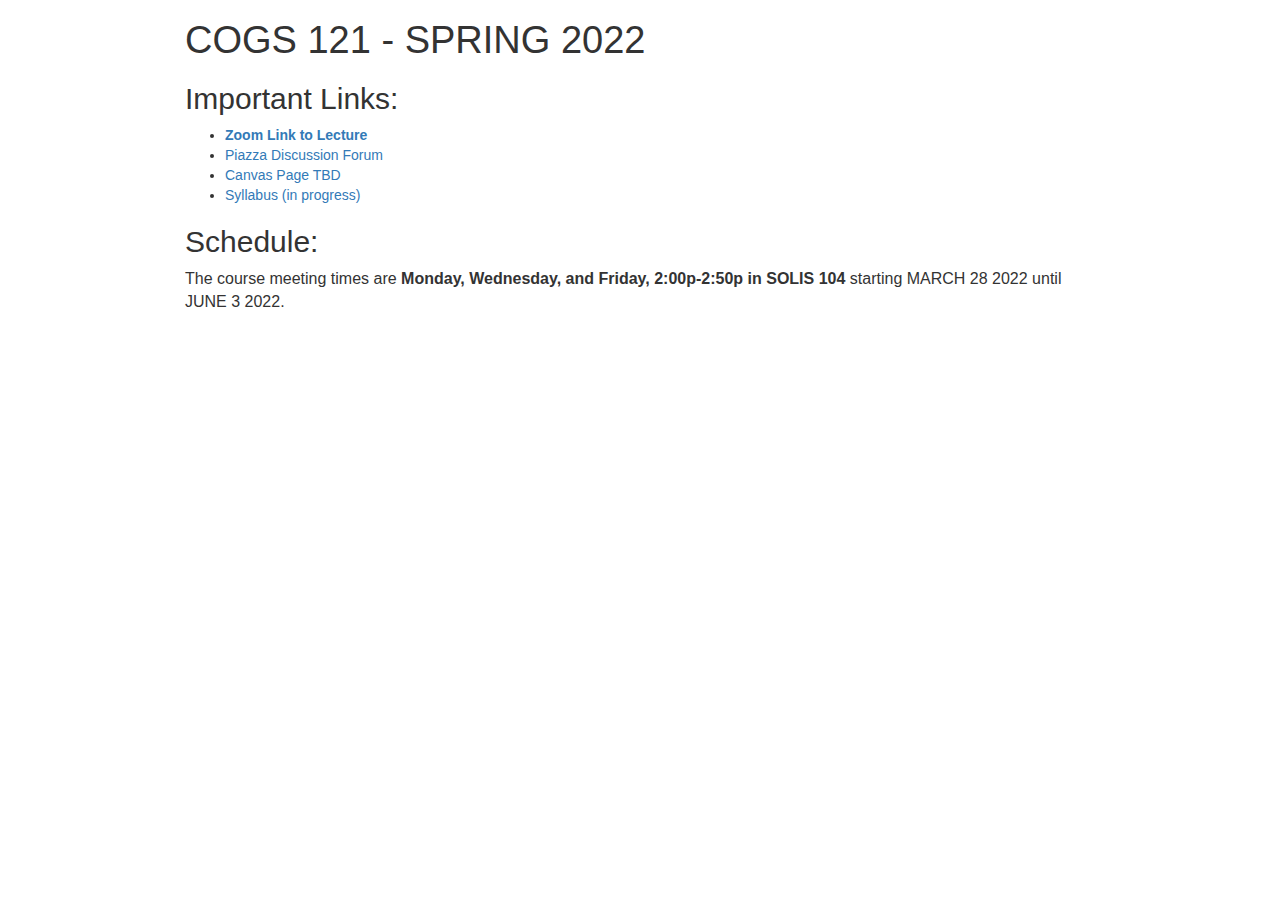
==== commit f2120224: "update 121" ====
--- a/cogs121.html
+++ b/cogs121.html
@@ -162,12 +162,12 @@
 
 <!-- <p><a href="https://en.wikipedia.org/wiki/Saturn_Devouring_His_Son"><img src="[data-uri]" style="float:right;width:250px;margin-left:50px;margin-bottom:25px;"></a></p> -->
 <div id="important-links" class="section level2">
-<h2>Important Links: COMING SOON</h2>
-<ul>
-<!-- <li><a href="https://ucsd.zoom.us/j/94147038462"><strong>Zoom Link to Lecture</strong></a></li>
+<h2>Important Links: </h2>
+<ul>
+<li><a href="https://ucsd.zoom.us/j/93607351760"><strong>Zoom Link to Lecture</strong></a></li>
 <li><a href="https://piazza.com/ucsd/spring2022/cogs121">Piazza Discussion Forum</a></li>
-<li><a href="https://canvas.ucsd.edu/courses/34927">Canvas Page</a></li>
-<li><a href="https://docs.google.com/document/d/1JdQFcB2yX53teMEPZfQtVoQU2zGOb-5pBbqejgT928E/edit?usp=sharing">Syllabus</a></li> -->
+<li><a href="https://canvas.ucsd.edu/courses/34927">Canvas Page TBD</a></li>
+<li><a href="https://docs.google.com/document/d/18xgSfkksAnKmvnW7KMMngax3KK13ZStJ/edit">Syllabus (in progress)</a></li>
 </ul>
 </div>
 <div id="schedule" class="section level2">
